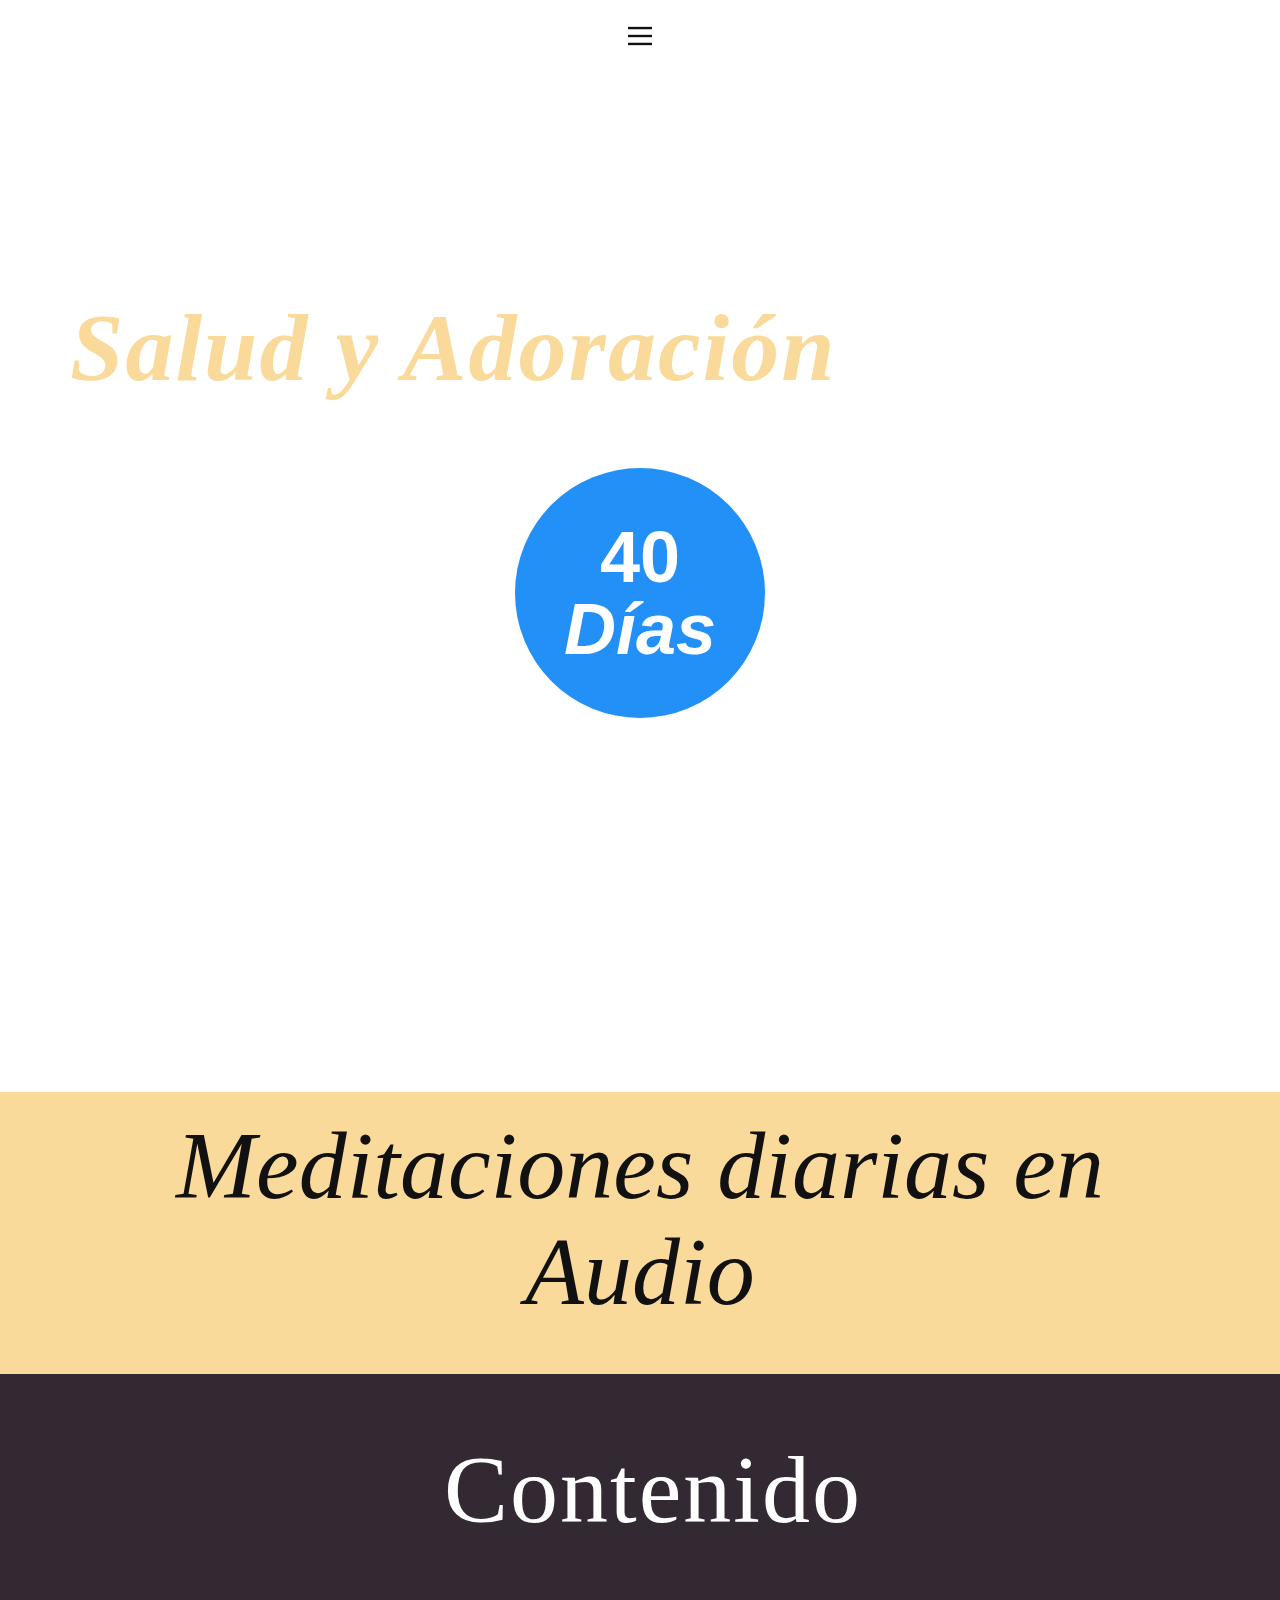
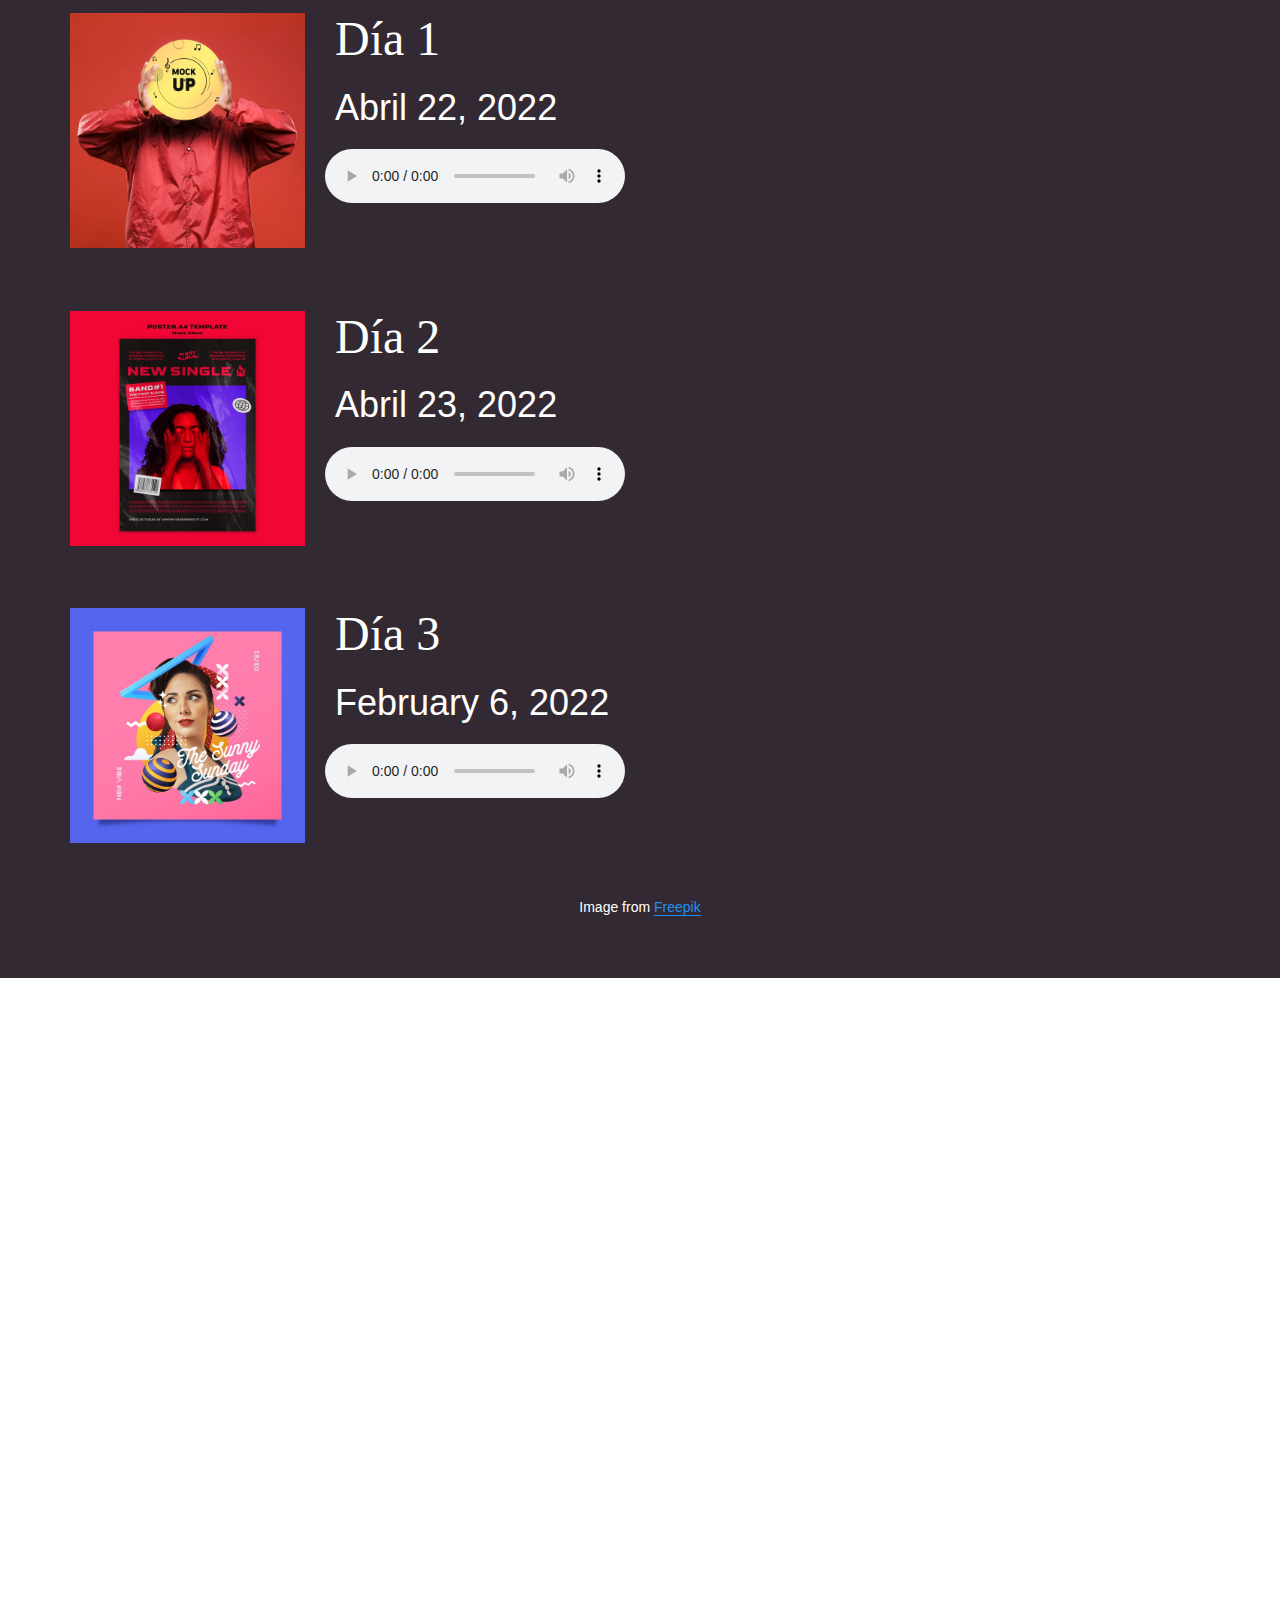
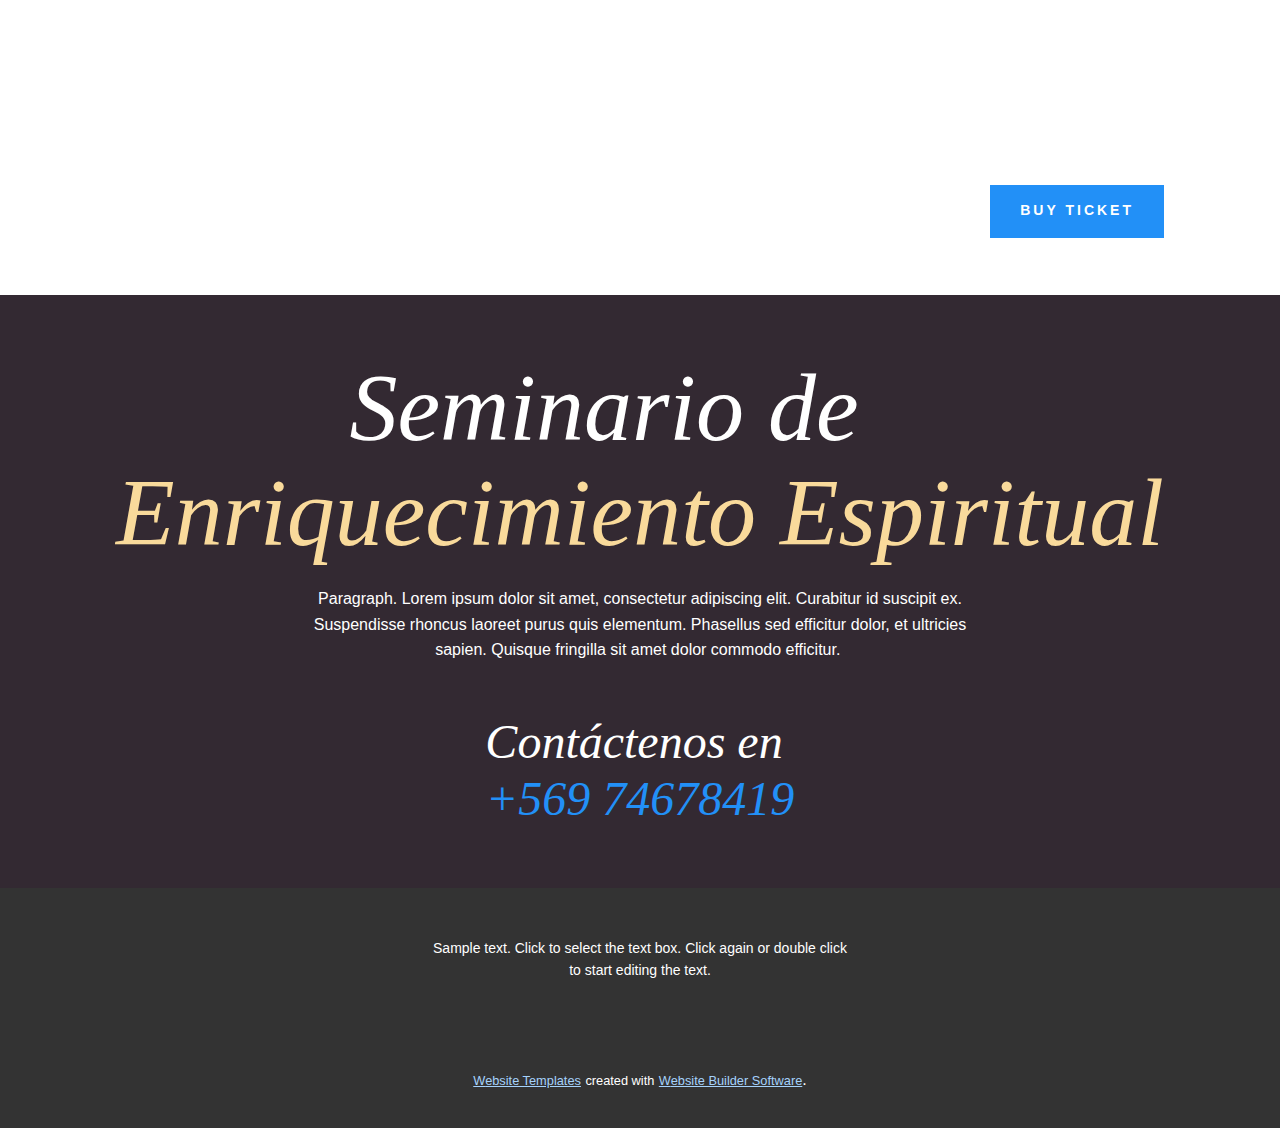
==== index.html @ a323b507 "Rename Casa.html to index.html" ====
<!DOCTYPE html>
<!-- saved from url=(0039)http://iasdrancaguacentral.nicepage.io/ -->
<html style="font-size: 16px;" class="u-responsive-xl"><head><meta http-equiv="Content-Type" content="text/html; charset=UTF-8">
    <meta name="viewport" content="width=device-width, initial-scale=1.0">
    
    <meta name="keywords" content="Global, ​Music, Your club name, dance, Festival, ​Our Night Club, ​ Latests Events, Vatos Locos and Friends Friday 5.26, II Points x Secret Project – May 1st, Jean Pierre’s Wynwood Remix, ​Next Level Entertainment, Themusicshow, ​The best DJ&#39;s and Musicians, ​Tonight Special Party    Booking Available">
    <meta name="description" content="">
    <meta name="page_type" content="np-template-header-footer-from-plugin">
    <title>Casa</title>
    <link rel="stylesheet" href="./Casa_files/nicepage.css" media="screen">
    <script class="u-script" type="text/javascript" src="./Casa_files/jquery-1.9.1.min.js.descarga" defer=""></script>
    <script class="u-script" type="text/javascript" src="./Casa_files/nicepage.js.descarga" defer=""></script>
    <meta name="generator" content="Nicepage 4.9.1, nicepage.com">
    <link id="u-theme-google-font" rel="stylesheet" href="./Casa_files/css">
    <link id="u-page-google-font" rel="stylesheet" href="./Casa_files/css(1)">
    <style class="u-style"> .u-section-2 {
  background-image: url("//images01.nicepage.com/aa62307a2db0bfa86fc85e2f/9cc9d7dafe25545f8286cfce/g99a826127331f43b89269b5fe4433b771d37e6811c696a0da6d4f3b615ff1713dc930e167afc4b4a4bfebe036578fa6def2ad8dc383419afe6f44810f88a5c8a_1280.jpg");
  background-position: 50% 50%;
}
.u-section-2 .u-sheet-1 {
  min-height: 1018px;
}
.u-section-2 .u-text-1 {
  font-size: 3rem;
  line-height: 1;
  letter-spacing: 2px;
  background-image: none;
  font-weight: 700;
  margin: 23px 0 0 417px;
}
.u-section-2 .u-text-2 {
  font-size: 4.5rem;
  line-height: 1;
  font-weight: 700;
  letter-spacing: 2px;
  margin: 46px 600px 0 0;
}
.u-section-2 .u-text-3 {
  font-family: "Abril Fatface";
  font-style: normal;
  font-size: 6rem;
  margin: 39px 217px 0 0;
}
.u-section-2 .u-group-1 {
  width: 250px;
  min-height: 250px;
  margin: 72px auto 0;
}
.u-section-2 .u-container-layout-1 {
  padding: 30px;
}
.u-section-2 .u-text-4 {
  font-size: 4.5rem;
  font-weight: 700;
  line-height: 1;
  margin: 0 auto;
}
.u-section-2 .u-text-5 {
  font-size: 4.5rem;
  width: 540px;
  margin: 39px auto 0;
}
.u-section-2 .u-text-6 {
  font-size: 1.875rem;
  font-weight: 300;
  letter-spacing: 2px;
  text-transform: none;
  font-style: italic;
  margin: 60px 0 0 745px;
}
.u-section-2 .u-text-7 {
  font-style: italic;
  font-weight: 700;
  font-family: "Abril Fatface";
  background-image: none;
  font-size: 1.875rem;
  margin: 23px 0 39px 611px;
}
@media (max-width: 1199px) {
  .u-section-2 .u-sheet-1 {
    min-height: 1159px;
  }
  .u-section-2 .u-text-1 {
    margin-left: 317px;
  }
  .u-section-2 .u-text-2 {
    line-height: 3.75;
    margin-right: 400px;
  }
  .u-section-2 .u-text-3 {
    width: auto;
    margin-right: 54px;
  }
  .u-section-2 .u-group-1 {
    margin-top: 39px;
  }
  .u-section-2 .u-text-5 {
    margin-top: 25px;
  }
  .u-section-2 .u-text-6 {
    width: auto;
    margin-top: 55px;
    margin-left: 645px;
  }
  .u-section-2 .u-text-7 {
    width: auto;
    font-size: 2.25rem;
    margin-top: 11px;
    margin-bottom: 46px;
    margin-left: 411px;
  }
}
@media (max-width: 991px) {
  .u-section-2 .u-sheet-1 {
    min-height: 1194px;
  }
  .u-section-2 .u-text-1 {
    margin-left: 97px;
  }
  .u-section-2 .u-text-2 {
    margin-right: 180px;
  }
  .u-section-2 .u-text-3 {
    margin-top: -64px;
    margin-right: 0;
  }
  .u-section-2 .u-group-1 {
    margin-top: 46px;
  }
  .u-section-2 .u-text-5 {
    margin-top: 35px;
  }
  .u-section-2 .u-text-6 {
    margin-top: 94px;
    margin-left: 535px;
  }
  .u-section-2 .u-text-7 {
    margin-top: 8px;
    margin-bottom: 35px;
    margin-left: 191px;
  }
}
@media (max-width: 767px) {
  .u-section-2 .u-sheet-1 {
    min-height: 1305px;
  }
  .u-section-2 .u-text-1 {
    margin-left: 0;
  }
  .u-section-2 .u-text-2 {
    font-size: 6rem;
    width: auto;
    margin-top: 0;
    margin-right: 0;
  }
  .u-section-2 .u-text-3 {
    font-size: 4.5rem;
    margin-top: 0;
  }
  .u-section-2 .u-group-1 {
    margin-top: 31px;
  }
  .u-section-2 .u-container-layout-1 {
    padding-left: 10px;
    padding-right: 10px;
  }
  .u-section-2 .u-text-5 {
    width: auto;
    margin-top: 31px;
    margin-left: 0;
    margin-right: 0;
  }
  .u-section-2 .u-text-6 {
    margin-top: 91px;
    margin-left: 335px;
  }
  .u-section-2 .u-text-7 {
    margin: 21px 6px 23px;
  }
}
@media (max-width: 575px) {
  .u-section-2 .u-sheet-1 {
    min-height: 838px;
  }
  .u-section-2 .u-text-1 {
    font-size: 1.5rem;
  }
  .u-section-2 .u-text-2 {
    font-size: 3rem;
  }
  .u-section-2 .u-text-3 {
    font-size: 3.75rem;
  }
  .u-section-2 .u-text-5 {
    font-size: 3rem;
  }
  .u-section-2 .u-text-6 {
    font-size: 1.5rem;
    margin-left: 135px;
  }
  .u-section-2 .u-text-7 {
    margin-left: 0;
    margin-right: 0;
    font-size: 1.5rem;
  }
}</style>
    <style class="u-style"> .u-section-3 {
  background-image: none;
}
.u-section-3 .u-sheet-1 {
  min-height: 282px;
}
.u-section-3 .u-text-1 {
  font-family: "Abril Fatface";
  font-size: 6rem;
  font-style: italic;
  margin: 21px 0 50px;
}
@media (max-width: 1199px) {
  .u-section-3 .u-sheet-1 {
    min-height: 252px;
  }
  .u-section-3 .u-text-1 {
    width: auto;
    margin-bottom: 21px;
  }
}
@media (max-width: 991px) {
  .u-section-3 .u-sheet-1 {
    min-height: 233px;
  }
  .u-section-3 .u-text-1 {
    margin-top: 11px;
    margin-bottom: 11px;
  }
}
@media (max-width: 767px) {
  .u-section-3 .u-sheet-1 {
    min-height: 358px;
  }
  .u-section-3 .u-text-1 {
    margin-left: -23px;
    margin-right: -23px;
    margin-bottom: 30px;
  }
}
@media (max-width: 575px) {
  .u-section-3 .u-sheet-1 {
    min-height: 165px;
  }
  .u-section-3 .u-text-1 {
    font-size: 3rem;
    margin: 0 0 7px;
  }
}</style>
    <style class="u-style"> .u-section-4 {
  background-image: none;
}
.u-section-4 .u-sheet-1 {
  min-height: 1051px;
}
.u-section-4 .u-text-1 {
  font-size: 6rem;
  letter-spacing: 2px;
  font-weight: 300;
  font-family: "Abril Fatface";
  margin: 63px 0 0;
}
.u-section-4 .u-list-1 {
  margin-top: 30px;
  margin-bottom: 0;
}
.u-section-4 .u-repeater-1 {
  grid-template-columns: repeat(1, 100%);
  min-height: 883px;
  grid-gap: 10px;
}
.u-section-4 .u-container-layout-1 {
  padding: 22px 30px 22px 0;
}
.u-section-4 .u-image-1 {
  width: 235px;
  height: 235px;
  margin: 8px auto 0 0;
}
.u-section-4 .u-text-2 {
  font-family: "Abril Fatface";
  font-size: 3rem;
  margin: -235px 0 0 265px;
}
.u-section-4 .u-text-3 {
  font-size: 2.25rem;
  margin: 20px 0 0 265px;
}
.u-section-4 .u-custom-html-1 {
  min-height: 66px;
  margin: 20px 10px 0 255px;
}
.u-section-4 .u-container-layout-2 {
  padding: 22px 30px 22px 0;
}
.u-section-4 .u-image-2 {
  width: 235px;
  height: 235px;
  margin: 8px auto 0 0;
}
.u-section-4 .u-text-4 {
  font-family: "Abril Fatface";
  font-size: 3rem;
  margin: -235px 0 0 265px;
}
.u-section-4 .u-text-5 {
  font-size: 2.25rem;
  margin: 20px 0 0 265px;
}
.u-section-4 .u-custom-html-2 {
  min-height: 66px;
  margin: 20px 10px 0 255px;
}
.u-section-4 .u-container-layout-3 {
  padding: 22px 30px 22px 0;
}
.u-section-4 .u-image-3 {
  width: 235px;
  height: 235px;
  margin: 8px auto 0 0;
}
.u-section-4 .u-text-6 {
  font-family: "Abril Fatface";
  font-size: 3rem;
  margin: -235px 0 0 265px;
}
.u-section-4 .u-text-7 {
  font-size: 2.25rem;
  margin: 20px 0 0 265px;
}
.u-section-4 .u-custom-html-3 {
  min-height: 66px;
  margin: 20px 10px 0 255px;
}
.u-section-4 .u-text-8 {
  font-style: normal;
  font-size: 0.875rem;
  margin: 30px 0 60px;
}
.u-section-4 .u-btn-1 {
  border-style: none none solid;
  font-style: normal;
  padding: 0;
}
@media (max-width: 1199px) {
  .u-section-4 .u-list-1 {
    height: auto;
  }
  .u-section-4 .u-repeater-1 {
    grid-template-columns: 100%;
  }
  .u-section-4 .u-text-2 {
    width: auto;
    margin-left: 274px;
  }
  .u-section-4 .u-text-3 {
    width: auto;
    margin-left: 274px;
  }
  .u-section-4 .u-custom-html-1 {
    height: auto;
    margin-right: 0;
    margin-left: 65px;
  }
  .u-section-4 .u-text-4 {
    width: auto;
    margin-left: 274px;
  }
  .u-section-4 .u-text-5 {
    width: auto;
    margin-left: 274px;
  }
  .u-section-4 .u-custom-html-2 {
    margin-right: 0;
    margin-left: 65px;
    height: auto;
  }
  .u-section-4 .u-text-6 {
    width: auto;
    margin-left: 274px;
  }
  .u-section-4 .u-text-7 {
    width: auto;
    margin-left: 274px;
  }
  .u-section-4 .u-custom-html-3 {
    margin-right: 0;
    margin-left: 65px;
    height: auto;
  }
}
@media (max-width: 991px) {
  .u-section-4 .u-sheet-1 {
    min-height: 1183px;
  }
  .u-section-4 .u-text-1 {
    width: auto;
    margin-top: 35px;
  }
  .u-section-4 .u-container-layout-1 {
    padding-left: 0;
  }
  .u-section-4 .u-text-2 {
    margin-left: 263px;
  }
  .u-section-4 .u-text-3 {
    margin-left: 263px;
  }
  .u-section-4 .u-custom-html-1 {
    margin-left: 0;
  }
  .u-section-4 .u-container-layout-2 {
    padding-left: 0;
  }
  .u-section-4 .u-text-4 {
    margin-left: 263px;
  }
  .u-section-4 .u-text-5 {
    margin-left: 263px;
  }
  .u-section-4 .u-custom-html-2 {
    margin-left: 0;
  }
  .u-section-4 .u-container-layout-3 {
    padding-left: 0;
  }
  .u-section-4 .u-text-6 {
    margin-left: 263px;
  }
  .u-section-4 .u-text-7 {
    margin-left: 263px;
  }
  .u-section-4 .u-custom-html-3 {
    margin-left: 0;
  }
}
@media (max-width: 767px) {
  .u-section-4 .u-sheet-1 {
    min-height: 1801px;
  }
  .u-section-4 .u-text-1 {
    font-size: 4.0625rem;
    margin-top: 45px;
  }
  .u-section-4 .u-list-1 {
    margin-top: 15px;
  }
  .u-section-4 .u-container-layout-1 {
    padding-right: 10px;
  }
  .u-section-4 .u-image-1 {
    width: 240px;
    height: 240px;
  }
  .u-section-4 .u-text-2 {
    margin-top: 15px;
    margin-right: auto;
    margin-left: 0;
  }
  .u-section-4 .u-text-3 {
    margin-right: auto;
    margin-left: 0;
  }
  .u-section-4 .u-container-layout-2 {
    padding-right: 10px;
  }
  .u-section-4 .u-image-2 {
    width: 240px;
    height: 240px;
  }
  .u-section-4 .u-text-4 {
    margin-top: 15px;
    margin-right: auto;
    margin-left: 0;
  }
  .u-section-4 .u-text-5 {
    margin-right: auto;
    margin-left: 0;
  }
  .u-section-4 .u-container-layout-3 {
    padding-right: 10px;
  }
  .u-section-4 .u-image-3 {
    width: 240px;
    height: 240px;
  }
  .u-section-4 .u-text-6 {
    margin-top: 15px;
    margin-right: auto;
    margin-left: 0;
  }
  .u-section-4 .u-text-7 {
    margin-right: auto;
    margin-left: 0;
  }
  .u-section-4 .u-text-8 {
    margin-bottom: -69px;
  }
}
@media (max-width: 575px) {
  .u-section-4 .u-sheet-1 {
    min-height: 1900px;
  }
  .u-section-4 .u-text-1 {
    font-size: 3rem;
    margin-top: 51px;
  }
  .u-section-4 .u-text-2 {
    margin-top: 20px;
  }
  .u-section-4 .u-text-3 {
    font-size: 1.5rem;
  }
  .u-section-4 .u-text-4 {
    margin-top: 20px;
  }
  .u-section-4 .u-text-5 {
    font-size: 1.5rem;
  }
  .u-section-4 .u-text-6 {
    margin-top: 20px;
  }
  .u-section-4 .u-text-7 {
    font-size: 1.5rem;
  }
  .u-section-4 .u-text-8 {
    margin-bottom: 30px;
  }
}</style>
    <style class="u-style"> .u-section-5 {
  background-image: url("//images01.nicepage.com/a1389d7bc73adea1e1c1fb7e/28af18dadf4b539687a68b07/pexels-photo-2240771.jpeg");
  background-position: 50% 50%;
}
.u-section-5 .u-sheet-1 {
  min-height: 916px;
}
.u-section-5 .u-group-1 {
  width: 1124px;
  min-height: 665px;
  margin: 200px auto 51px 0;
}
.u-section-5 .u-container-layout-1 {
  padding: 0 30px 6px;
}
.u-section-5 .u-text-1 {
  letter-spacing: 0px;
  font-weight: 600;
  text-transform: none;
  font-size: 1.875rem;
  margin: 0;
}
.u-section-5 .u-text-2 {
  font-family: "Abril Fatface";
  font-size: 12.5rem;
  line-height: 0.8;
  text-transform: none;
  margin: 51px 0 0;
}
.u-section-5 .u-btn-1 {
  text-transform: uppercase;
  letter-spacing: 3px;
  font-size: 0.875rem;
  font-weight: 700;
  border-style: none;
  margin: 40px 0 0 auto;
  padding: 14px 30px 16px;
}
@media (max-width: 1199px) {
  .u-section-5 .u-sheet-1 {
    min-height: 755px;
  }
  .u-section-5 .u-group-1 {
    width: 940px;
  }
}
@media (max-width: 991px) {
  .u-section-5 .u-sheet-1 {
    min-height: 578px;
  }
  .u-section-5 .u-group-1 {
    width: 720px;
  }
  .u-section-5 .u-container-layout-1 {
    padding-top: 0;
  }
}
@media (max-width: 767px) {
  .u-section-5 .u-sheet-1 {
    min-height: 828px;
  }
  .u-section-5 .u-group-1 {
    min-height: 574px;
    margin-bottom: 54px;
    margin-right: initial;
    margin-left: initial;
    width: auto;
  }
  .u-section-5 .u-container-layout-1 {
    padding-left: 10px;
    padding-right: 10px;
  }
  .u-section-5 .u-text-2 {
    font-size: 9.375rem;
  }
}
@media (max-width: 575px) {
  .u-section-5 .u-sheet-1 {
    min-height: 664px;
  }
  .u-section-5 .u-group-1 {
    min-height: 428px;
    margin-bottom: 36px;
    width: auto;
    margin-right: initial;
    margin-left: initial;
  }
  .u-section-5 .u-text-1 {
    font-size: 1.5rem;
  }
  .u-section-5 .u-text-2 {
    font-size: 6rem;
  }
}</style>
    <style class="u-style"> .u-section-6 {
  background-image: none;
}
.u-section-6 .u-sheet-1 {
  min-height: 540px;
}
.u-section-6 .u-text-1 {
  font-family: "Abril Fatface";
  font-size: 6rem;
  font-style: italic;
  margin: 60px 0 0;
}
.u-section-6 .u-text-2 {
  width: 660px;
  margin: 20px auto 0;
}
.u-section-6 .u-text-3 {
  font-family: "Abril Fatface";
  font-size: 3rem;
  width: 756px;
  margin: 50px auto 60px;
}
@media (max-width: 991px) {
  .u-section-6 .u-text-3 {
    width: 720px;
  }
}
@media (max-width: 767px) {
  .u-section-6 .u-text-2 {
    width: 540px;
  }
  .u-section-6 .u-text-3 {
    width: 540px;
  }
}
@media (max-width: 575px) {
  .u-section-6 .u-sheet-1 {
    min-height: 495px;
  }
  .u-section-6 .u-text-1 {
    font-size: 1.5rem;
  }
  .u-section-6 .u-text-2 {
    width: 340px;
  }
  .u-section-6 .u-text-3 {
    font-size: 1.875rem;
    width: 340px;
    margin-bottom: 15px;
  }
}</style>
    
    <script type="application/ld+json">{
		"@context": "http://schema.org",
		"@type": "Organization",
		"name": "IASD Rancagua Central",
		"url": "/"
}</script>
    <meta name="theme-color" content="#2290f7">
    <meta property="og:title" content="Casa">
    <meta property="og:description" content="">
    <meta property="og:type" content="website">
    <link rel="canonical" href="http://iasdrancaguacentral.nicepage.io/">
  
</head>
  <body class="u-body u-xl-mode">
<header class="u-clearfix u-header u-header" id="sec-f2d3"><div class="u-clearfix u-sheet u-sheet-1">
        <nav class="u-align-left u-menu u-menu-dropdown u-offcanvas u-menu-1 u-enable-responsive" data-responsive-from="XL">
          <div class="menu-collapse">
            <a class="u-button-style u-nav-link" href="http://iasdrancaguacentral.nicepage.io/#" style="padding: 4px 0px; font-size: calc(1em + 8px);">
              <svg class="u-svg-link" preserveAspectRatio="xMidYMin slice" viewBox="0 0 302 302" style=""><use xlink:href="#svg-5c50"></use></svg>
              <svg xmlns="http://www.w3.org/2000/svg" xmlns:xlink="http://www.w3.org/1999/xlink" version="1.1" id="svg-5c50" x="0px" y="0px" viewBox="0 0 302 302" style="enable-background:new 0 0 302 302;" xml:space="preserve" class="u-svg-content"><g><rect y="36" width="302" height="30"></rect><rect y="236" width="302" height="30"></rect><rect y="136" width="302" height="30"></rect>
</g><g></g><g></g><g></g><g></g><g></g><g></g><g></g><g></g><g></g><g></g><g></g><g></g><g></g><g></g><g></g></svg>
            </a>
          </div>
          <div class="u-nav-container">
            <ul class="u-nav u-unstyled u-nav-1"><li class="u-nav-item"><a class="u-button-style u-nav-link u-text-active-palette-1-base u-text-hover-palette-2-base active" href="http://iasdrancaguacentral.nicepage.io/Casa.html" data-page-id="1807947" style="padding: 10px 20px;">Casa</a>
</li><li class="u-nav-item"><a class="u-button-style u-nav-link u-text-active-palette-1-base u-text-hover-palette-2-base" href="http://iasdrancaguacentral.nicepage.io/About.html" data-page-id="1807945" style="padding: 10px 20px;">About</a>
</li><li class="u-nav-item"><a class="u-button-style u-nav-link u-text-active-palette-1-base u-text-hover-palette-2-base" href="http://iasdrancaguacentral.nicepage.io/Contact.html" data-page-id="1807946" style="padding: 10px 20px;">Contact</a>
</li></ul>
          </div>
          <div class="u-nav-container-collapse">
            <div class="u-align-center u-black u-container-style u-inner-container-layout u-opacity u-opacity-95 u-sidenav">
              <div class="u-inner-container-layout u-sidenav-overflow">
                <div class="u-menu-close"></div>
                <ul class="u-align-center u-nav u-popupmenu-items u-unstyled u-nav-2"><li class="u-nav-item"><a class="u-button-style u-nav-link active" href="http://iasdrancaguacentral.nicepage.io/Casa.html" data-page-id="1807947" style="padding: 10px 20px;">Casa</a>
</li><li class="u-nav-item"><a class="u-button-style u-nav-link" href="http://iasdrancaguacentral.nicepage.io/About.html" data-page-id="1807945" style="padding: 10px 20px;">About</a>
</li><li class="u-nav-item"><a class="u-button-style u-nav-link" href="http://iasdrancaguacentral.nicepage.io/Contact.html" data-page-id="1807946" style="padding: 10px 20px;">Contact</a>
</li></ul>
              </div>
            </div>
            <div class="u-black u-menu-overlay u-opacity u-opacity-70"></div>
          </div>
        <style class="offcanvas-style">            .u-offcanvas .u-sidenav { flex-basis: 250px !important; }            .u-offcanvas:not(.u-menu-open-right) .u-sidenav { margin-left: -250px; }            .u-offcanvas.u-menu-open-right .u-sidenav { margin-right: -250px; }            @keyframes menu-shift-left    { from { left: 0;        } to { left: 250px;  } }            @keyframes menu-unshift-left  { from { left: 250px;  } to { left: 0;        } }            @keyframes menu-shift-right   { from { right: 0;       } to { right: 250px; } }            @keyframes menu-unshift-right { from { right: 250px; } to { right: 0;       } }            </style></nav>
      </div></header>
    
    <section class="u-align-left u-clearfix u-image u-section-2" id="carousel_54cc" data-image-width="1280" data-image-height="853">
      <div class="u-clearfix u-sheet u-valign-middle-sm u-valign-middle-xs u-sheet-1">
        <h1 class="u-align-right u-text u-text-body-alt-color u-title u-text-1">IASD Rancagua Central</h1>
        <h1 class="u-align-left u-custom-font u-font-oswald u-text u-title u-text-2">Podcast</h1>
        <h1 class="u-align-center-lg u-align-center-md u-align-center-sm u-align-center-xs u-align-left-xl u-custom-font u-text u-title u-text-3">
          <span style="font-style: italic;" class="u-text-palette-3-light-2">Salud y Adoración</span>
          <span style="font-style: italic;"></span>
        </h1>
        <div class="u-align-center u-container-style u-group u-palette-1-base u-shape-circle u-group-1">
          <div class="u-container-layout u-valign-middle u-container-layout-1">
            <h5 class="u-align-center u-text u-text-default u-text-4">40<br>
              <span style="font-style: italic;">Días</span>
            </h5>
          </div>
        </div>
        <h1 class="u-align-center u-custom-font u-font-lobster u-text u-title u-text-5">Intimidad<br>con Dios
        </h1>
        <h2 class="u-align-right u-text u-text-body-alt-color u-text-6">Desde</h2>
        <h3 class="u-align-right u-custom-font u-text u-text-body-alt-color u-text-7">Abril 22 de 2022</h3>
      </div>
    </section>
    <section class="u-align-center u-clearfix u-palette-3-light-2 u-section-3" id="sec-2915">
      <div class="u-clearfix u-sheet u-sheet-1">
        <h2 class="u-custom-font u-text u-text-1"> Meditaciones diarias en Audio</h2>
      </div>
    </section>
    <section class="u-align-center u-clearfix u-palette-5-dark-3 u-section-4" id="carousel_39ce">
      <div class="u-clearfix u-sheet u-sheet-1">
        <h1 class="u-custom-font u-text u-text-1"><span class="u-icon"></span>&nbsp;Contenido
        </h1>
        <div class="u-expanded-width u-list u-list-1">
          <div class="u-repeater u-repeater-1">
            <div class="u-container-style u-list-item u-repeater-item">
              <div class="u-container-layout u-similar-container u-container-layout-1">
                <img src="./Casa_files/front-view-man-holding-vinyl-disk-his-face-music-store-mock-up_23-2148690557.jpg" alt="" class="u-image u-image-default u-preserve-proportions u-image-1" data-image-width="626" data-image-height="626">
                <h2 class="u-custom-font u-text u-text-2">Día 1</h2>
                <h5 class="u-custom-font u-font-pt-sans u-text u-text-3">Abril 22, 2022</h5>
                <div class="u-clearfix u-custom-html u-custom-html-1">
                  <audio controls="">
                    <source src="https://drive.google.com/uc?export=download&amp;id=1fl1R9Z7yDLH6lz6XqLN8GdzASISt2zAP">
                  </audio>
                </div>
              </div>
            </div>
            <div class="u-container-style u-list-item u-repeater-item">
              <div class="u-container-layout u-similar-container u-container-layout-2">
                <img src="./Casa_files/music-album-new-single-template_23-2148879485.jpg" alt="" class="u-image u-image-default u-preserve-proportions u-image-2" data-image-width="626" data-image-height="626">
                <h2 class="u-custom-font u-text u-text-4">Día 2&nbsp;</h2>
                <h5 class="u-custom-font u-font-pt-sans u-text u-text-5">Abril 23, 2022</h5>
                <div class="u-clearfix u-custom-html u-custom-html-2">
                  <audio controls="">
                    <source src="https://drive.google.com/uc?export=download&amp;id=1fl1R9Z7yDLH6lz6XqLN8GdzASISt2zAP">
                  </audio>
                </div>
              </div>
            </div>
            <div class="u-container-style u-list-item u-repeater-item">
              <div class="u-container-layout u-similar-container u-container-layout-3">
                <img src="./Casa_files/square-music-cover-with-vintage-collage_23-2148913436.jpg" alt="" class="u-image u-image-default u-preserve-proportions u-image-3" data-image-width="626" data-image-height="626">
                <h2 class="u-custom-font u-text u-text-6">Día 3</h2>
                <h5 class="u-custom-font u-font-pt-sans u-text u-text-7">February 6, 2022</h5>
                <div class="u-clearfix u-custom-html u-custom-html-3">
                  <audio controls="">
                    <source src="https://drive.google.com/uc?export=download&amp;id=1fl1R9Z7yDLH6lz6XqLN8GdzASISt2zAP">
                  </audio>
                </div>
              </div>
            </div>
          </div>
        </div>
        <p class="u-text u-text-8">Image from <a href="https://www.freepik.com/vectors/music" class="u-active-none u-border-1 u-border-palette-1-base u-btn u-button-link u-button-style u-hover-none u-none u-text-palette-1-base u-btn-1">Freepik</a>
        </p>
      </div>
    </section>
    <section class="u-align-left u-clearfix u-image u-section-5" id="carousel_75eb" data-image-width="1104" data-image-height="1080">
      <div class="u-clearfix u-sheet u-sheet-1">
        <div class="u-align-right u-container-style u-expanded-width-sm u-expanded-width-xs u-group u-group-1">
          <div class="u-container-layout u-container-layout-1">
            <h3 class="u-custom-font u-text u-text-body-alt-color u-text-font u-text-1">Festivals &amp; Shows</h3>
            <h1 class="u-custom-font u-text u-text-body-alt-color u-title u-text-2">
              <a href="https://mim.org/galleries/special-exhibitions/the-electric-guitar-inventing-an-american-icon/" ping="/url?sa=t&amp;source=web&amp;rct=j&amp;url=https://mim.org/galleries/special-exhibitions/the-electric-guitar-inventing-an-american-icon/&amp;ved=2ahUKEwjL-aj21PXlAhWhw6YKHYk3CGIQFjALegQIABAB" style="">The<br>m
              </a>usic<span style="font-style: italic;">
                <br>show
              </span>
              <br>
            </h1>
            <a href="https://nicepage.com/wordpress-website-builder" class="u-border-none u-btn u-button-style u-text-body-alt-color u-btn-1">buy ticket</a>
          </div>
        </div>
      </div>
    </section>
    <section class="u-align-center u-clearfix u-palette-5-dark-3 u-section-6" id="sec-0b57">
      <div class="u-clearfix u-sheet u-sheet-1">
        <h2 class="u-custom-font u-text u-text-1">Seminario de<span style="font-style: italic;">&nbsp;</span>
          <span class="u-text-palette-5-base">&nbsp;<br>
            <span class="u-text-palette-3-light-2">Enriquecimiento Espiritual</span>
          </span>
        </h2>
        <p class="u-text u-text-2"> Paragraph. Lorem ipsum dolor sit amet, consectetur adipiscing elit. Curabitur id suscipit ex. Suspendisse rhoncus laoreet purus quis elementum. Phasellus sed efficitur dolor, et ultricies sapien. Quisque fringilla sit amet dolor commodo efficitur.&nbsp;</p>
        <h3 class="u-custom-font u-text u-text-3">
          <span style="font-style: italic;">Contáctenos en&nbsp;</span>
          <span class="u-text-palette-1-base">
            <br>
            <span style="font-style: italic;">+569 74678419</span>
          </span>
        </h3>
      </div>
    </section>
    
    
<footer class="u-align-center u-clearfix u-footer u-grey-80 u-footer" id="sec-1152"><div class="u-clearfix u-sheet u-sheet-1">
        <p class="u-small-text u-text u-text-variant u-text-1">Sample text. Click to select the text box. Click again or double click to start editing the text.</p>
      </div></footer>
    <section class="u-backlink u-clearfix u-grey-80">
      <a class="u-link" href="https://nicepage.com/website-templates" target="_blank">
        <span>Website Templates</span>
      </a>
      <p class="u-text">
        <span>created with</span>
      </p>
      <a class="u-link" href="https://nicepage.com/" target="_blank">
        <span>Website Builder Software</span>
      </a>. 
    </section>
  
<style>.u-disable-duration * {transition-duration: 0s !important;}</style></body></html>
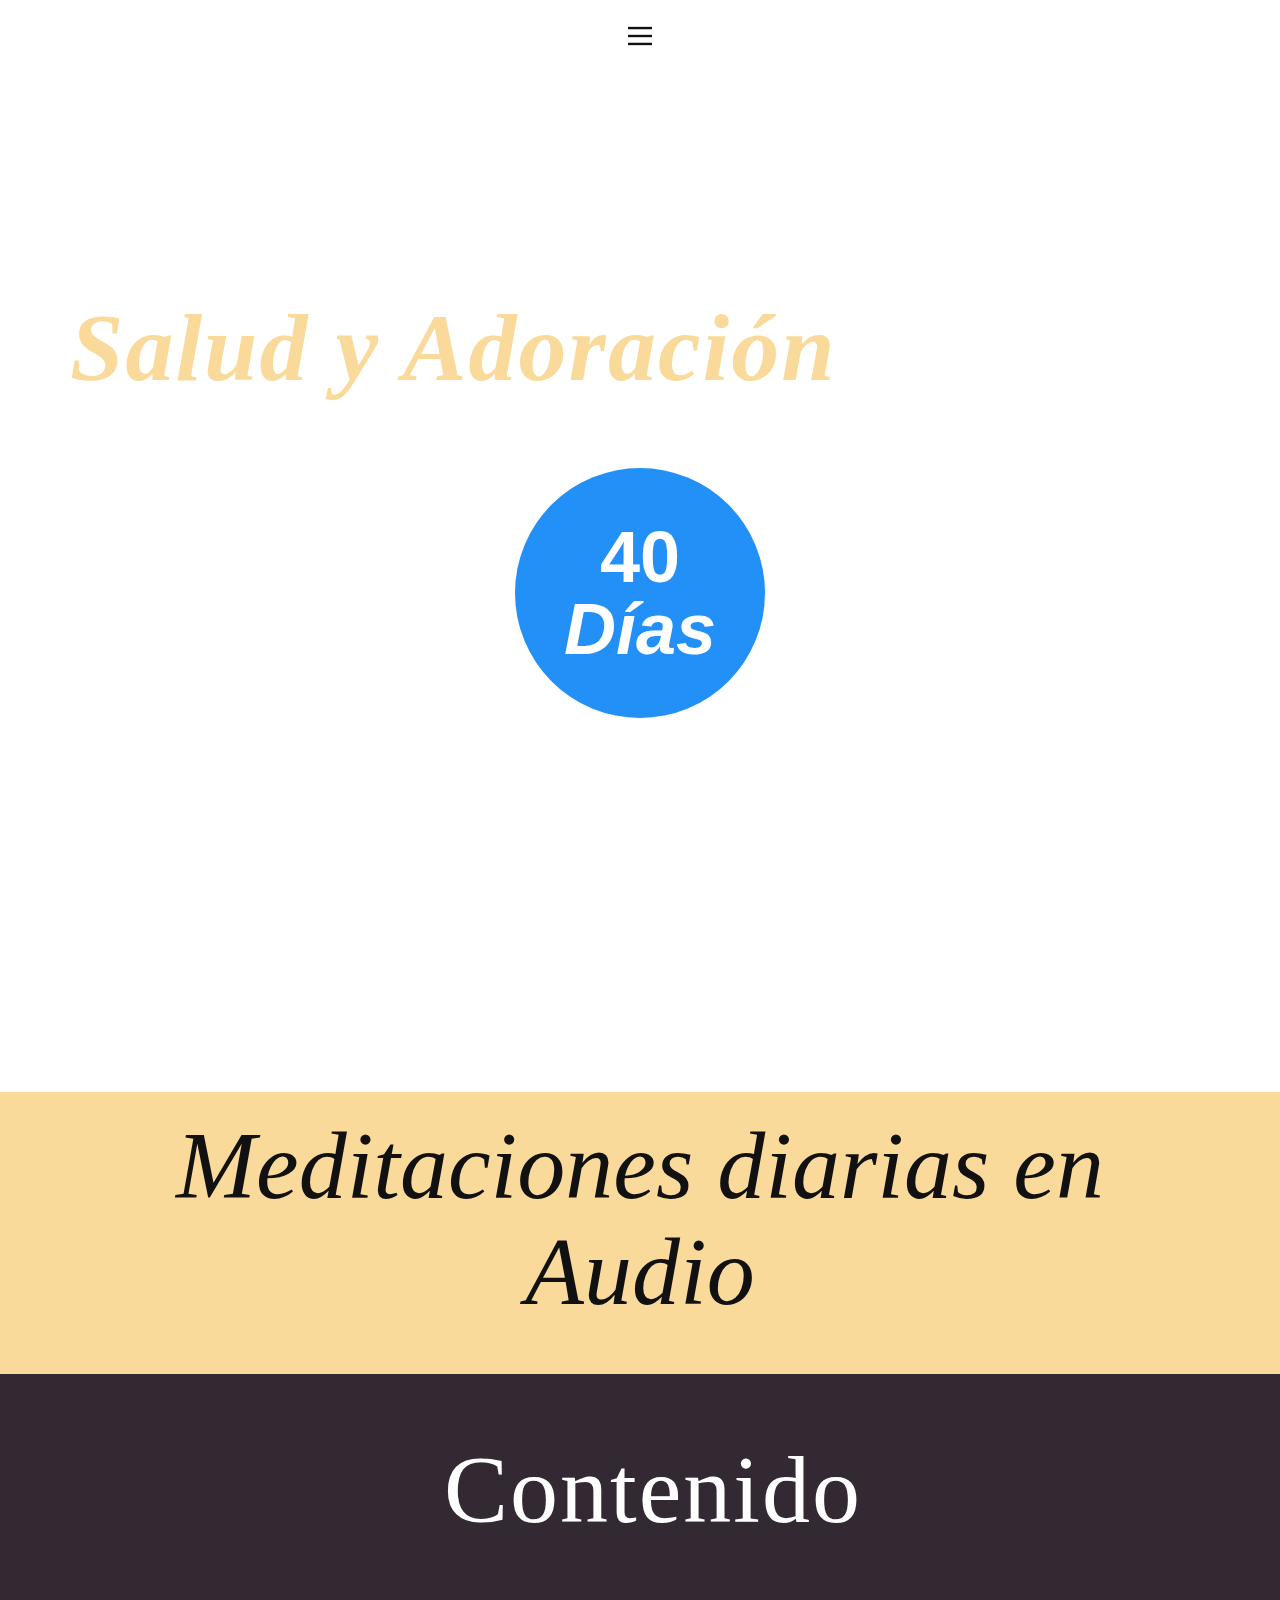
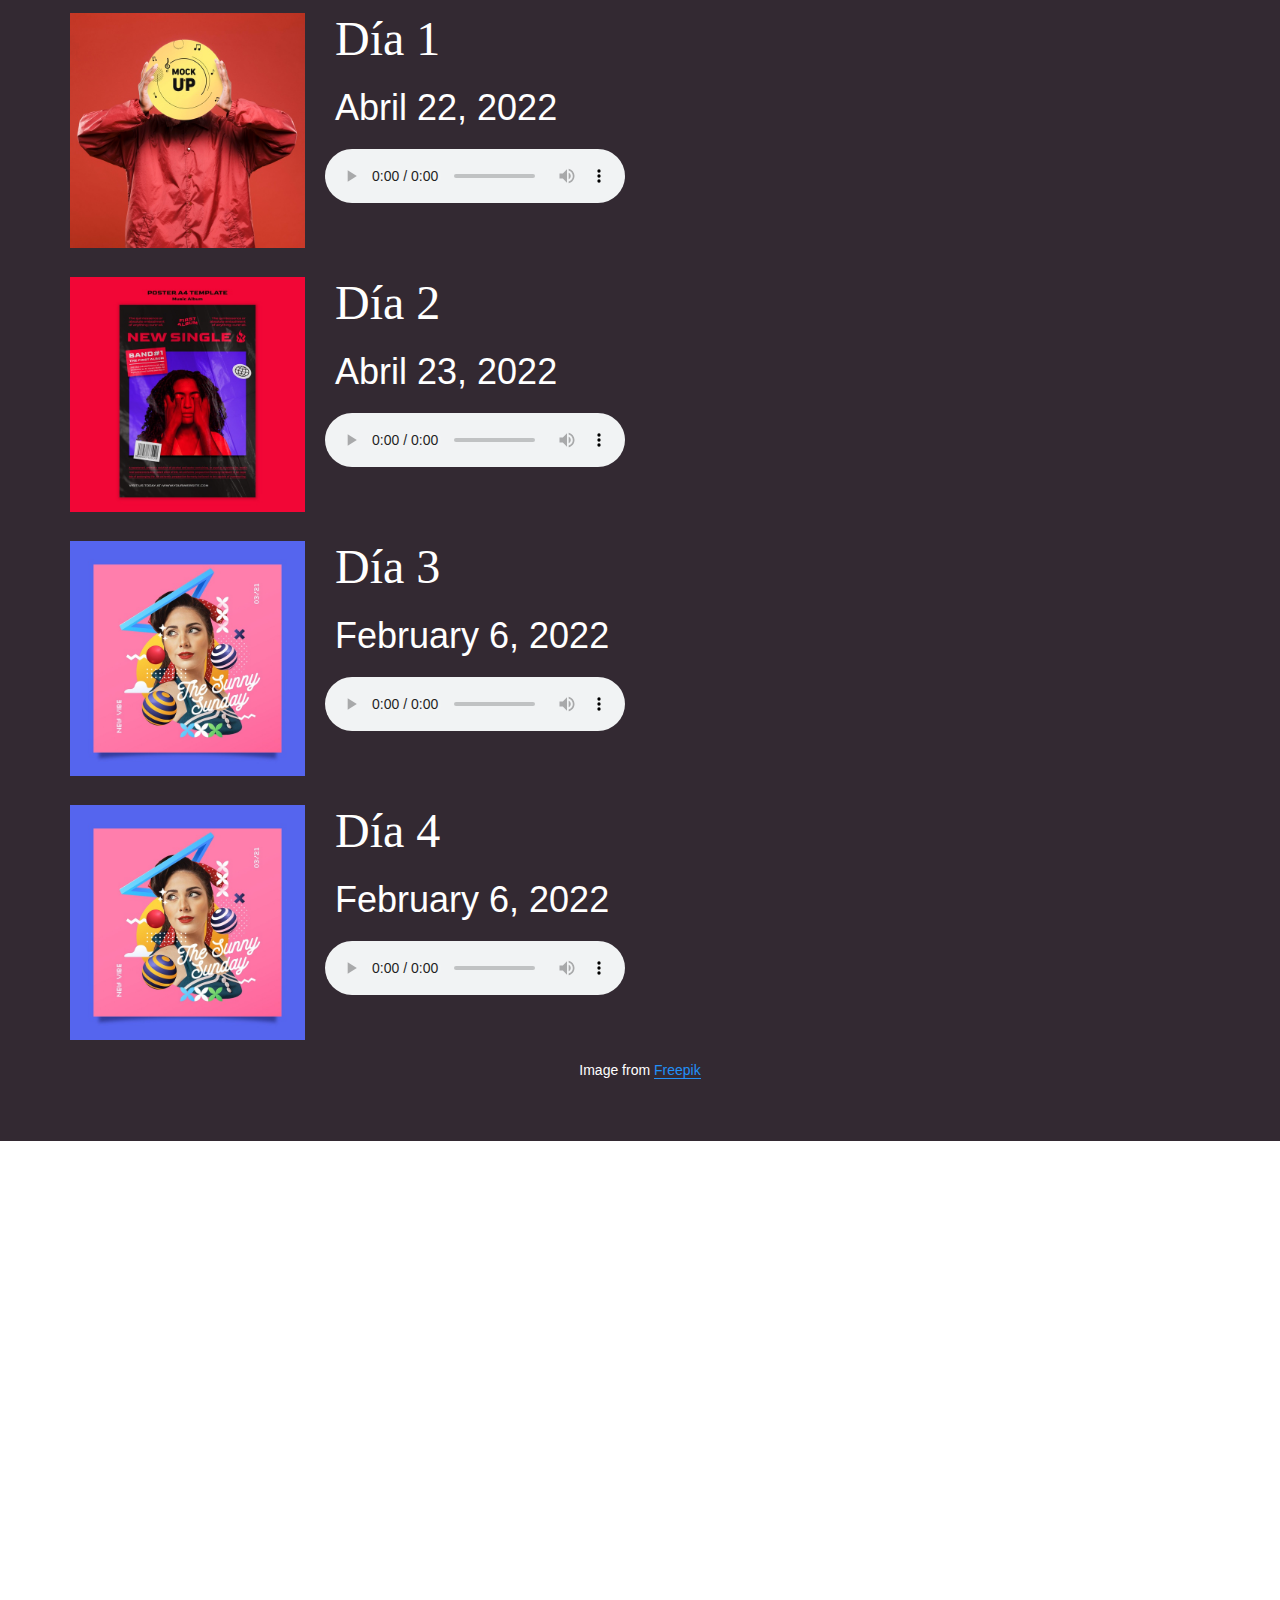
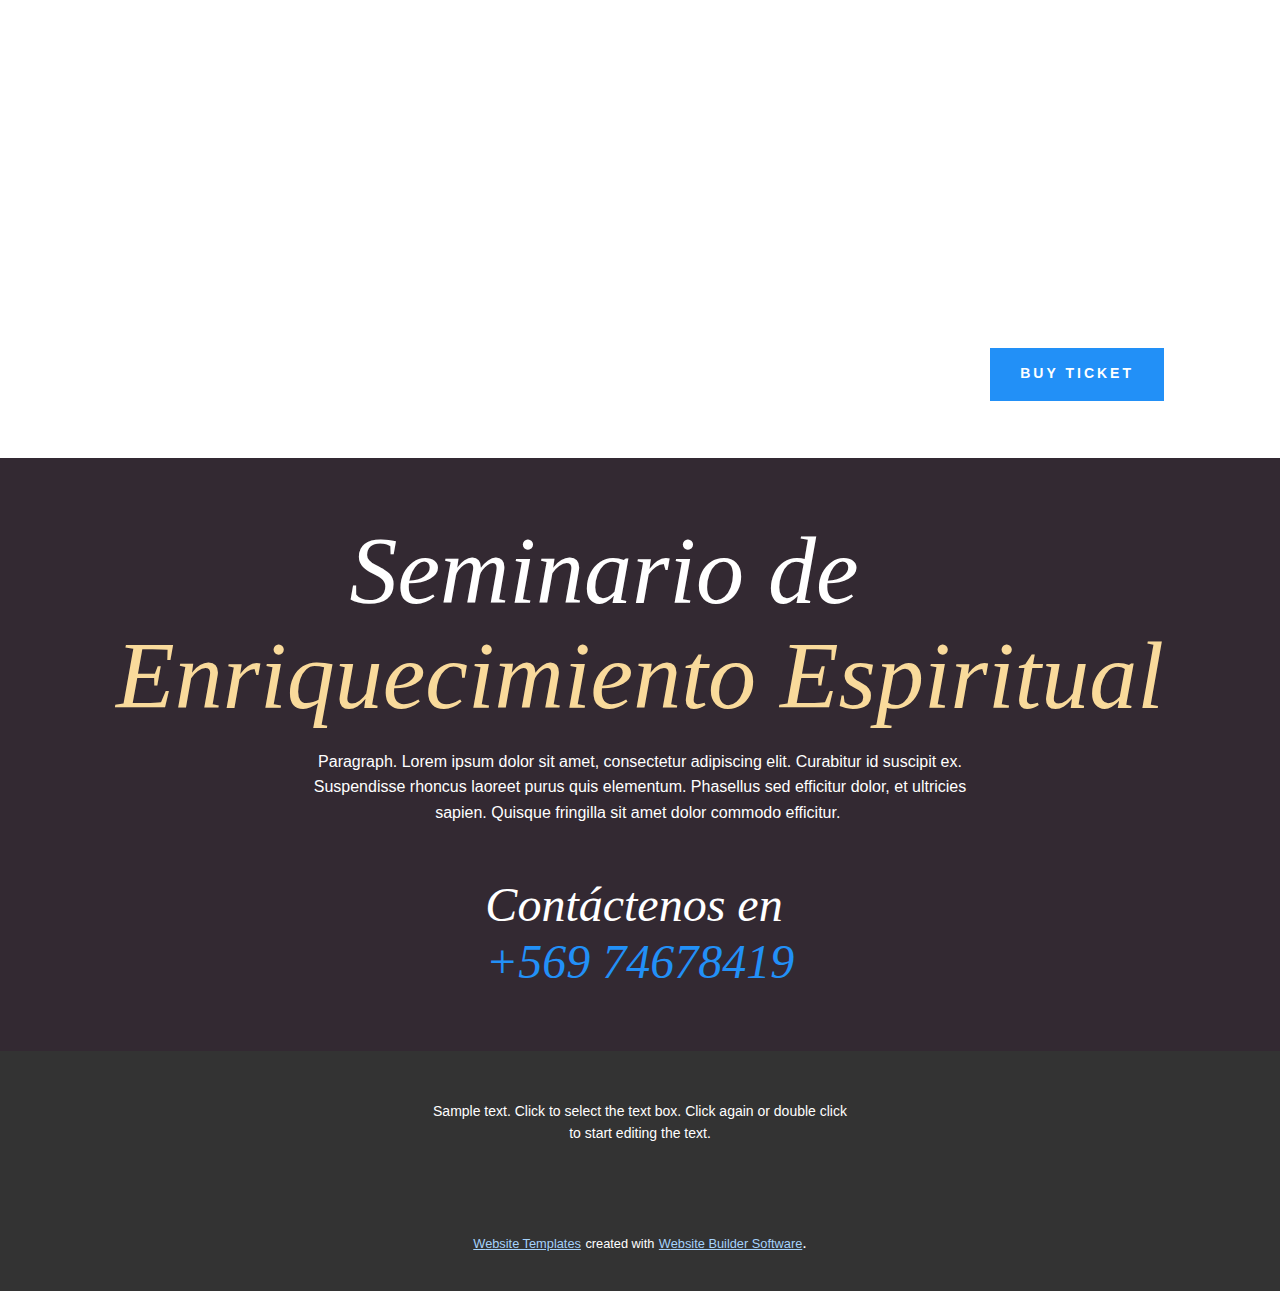
==== commit 72f6f406: "Update index.html" ====
--- a/index.html
+++ b/index.html
@@ -7,12 +7,12 @@
     <meta name="description" content="">
     <meta name="page_type" content="np-template-header-footer-from-plugin">
     <title>Casa</title>
-    <link rel="stylesheet" href="./Casa_files/nicepage.css" media="screen">
-    <script class="u-script" type="text/javascript" src="./Casa_files/jquery-1.9.1.min.js.descarga" defer=""></script>
-    <script class="u-script" type="text/javascript" src="./Casa_files/nicepage.js.descarga" defer=""></script>
+    <link rel="stylesheet" href="./index_files/nicepage.css" media="screen">
+    <script class="u-script" type="text/javascript" src="./index_files/jquery-1.9.1.min.js.descarga" defer=""></script>
+    <script class="u-script" type="text/javascript" src="./index_files/nicepage.js.descarga" defer=""></script>
     <meta name="generator" content="Nicepage 4.9.1, nicepage.com">
-    <link id="u-theme-google-font" rel="stylesheet" href="./Casa_files/css">
-    <link id="u-page-google-font" rel="stylesheet" href="./Casa_files/css(1)">
+    <link id="u-theme-google-font" rel="stylesheet" href="./index_files/css">
+    <link id="u-page-google-font" rel="stylesheet" href="./index_files/css(1)">
     <style class="u-style"> .u-section-2 {
   background-image: url("//images01.nicepage.com/aa62307a2db0bfa86fc85e2f/9cc9d7dafe25545f8286cfce/g99a826127331f43b89269b5fe4433b771d37e6811c696a0da6d4f3b615ff1713dc930e167afc4b4a4bfebe036578fa6def2ad8dc383419afe6f44810f88a5c8a_1280.jpg");
   background-position: 50% 50%;
@@ -708,7 +708,7 @@
 </li><li class="u-nav-item"><a class="u-button-style u-nav-link u-text-active-palette-1-base u-text-hover-palette-2-base" href="http://iasdrancaguacentral.nicepage.io/Contact.html" data-page-id="1807946" style="padding: 10px 20px;">Contact</a>
 </li></ul>
           </div>
-          <div class="u-nav-container-collapse">
+          <div class="u-nav-container-collapse" style="">
             <div class="u-align-center u-black u-container-style u-inner-container-layout u-opacity u-opacity-95 u-sidenav">
               <div class="u-inner-container-layout u-sidenav-overflow">
                 <div class="u-menu-close"></div>
@@ -718,7 +718,7 @@
 </li></ul>
               </div>
             </div>
-            <div class="u-black u-menu-overlay u-opacity u-opacity-70"></div>
+            <div class="u-black u-menu-overlay u-opacity u-opacity-70" style="display: none;"></div>
           </div>
         <style class="offcanvas-style">            .u-offcanvas .u-sidenav { flex-basis: 250px !important; }            .u-offcanvas:not(.u-menu-open-right) .u-sidenav { margin-left: -250px; }            .u-offcanvas.u-menu-open-right .u-sidenav { margin-right: -250px; }            @keyframes menu-shift-left    { from { left: 0;        } to { left: 250px;  } }            @keyframes menu-unshift-left  { from { left: 250px;  } to { left: 0;        } }            @keyframes menu-shift-right   { from { right: 0;       } to { right: 250px; } }            @keyframes menu-unshift-right { from { right: 250px; } to { right: 0;       } }            </style></nav>
       </div></header>
@@ -757,7 +757,7 @@
           <div class="u-repeater u-repeater-1">
             <div class="u-container-style u-list-item u-repeater-item">
               <div class="u-container-layout u-similar-container u-container-layout-1">
-                <img src="./Casa_files/front-view-man-holding-vinyl-disk-his-face-music-store-mock-up_23-2148690557.jpg" alt="" class="u-image u-image-default u-preserve-proportions u-image-1" data-image-width="626" data-image-height="626">
+                <img src="./index_files/front-view-man-holding-vinyl-disk-his-face-music-store-mock-up_23-2148690557.jpg" alt="" class="u-image u-image-default u-preserve-proportions u-image-1" data-image-width="626" data-image-height="626">
                 <h2 class="u-custom-font u-text u-text-2">Día 1</h2>
                 <h5 class="u-custom-font u-font-pt-sans u-text u-text-3">Abril 22, 2022</h5>
                 <div class="u-clearfix u-custom-html u-custom-html-1">
@@ -769,7 +769,7 @@
             </div>
             <div class="u-container-style u-list-item u-repeater-item">
               <div class="u-container-layout u-similar-container u-container-layout-2">
-                <img src="./Casa_files/music-album-new-single-template_23-2148879485.jpg" alt="" class="u-image u-image-default u-preserve-proportions u-image-2" data-image-width="626" data-image-height="626">
+                <img src="./index_files/music-album-new-single-template_23-2148879485.jpg" alt="" class="u-image u-image-default u-preserve-proportions u-image-2" data-image-width="626" data-image-height="626">
                 <h2 class="u-custom-font u-text u-text-4">Día 2&nbsp;</h2>
                 <h5 class="u-custom-font u-font-pt-sans u-text u-text-5">Abril 23, 2022</h5>
                 <div class="u-clearfix u-custom-html u-custom-html-2">
@@ -781,7 +781,7 @@
             </div>
             <div class="u-container-style u-list-item u-repeater-item">
               <div class="u-container-layout u-similar-container u-container-layout-3">
-                <img src="./Casa_files/square-music-cover-with-vintage-collage_23-2148913436.jpg" alt="" class="u-image u-image-default u-preserve-proportions u-image-3" data-image-width="626" data-image-height="626">
+                <img src="./index_files/square-music-cover-with-vintage-collage_23-2148913436.jpg" alt="" class="u-image u-image-default u-preserve-proportions u-image-3" data-image-width="626" data-image-height="626">
                 <h2 class="u-custom-font u-text u-text-6">Día 3</h2>
                 <h5 class="u-custom-font u-font-pt-sans u-text u-text-7">February 6, 2022</h5>
                 <div class="u-clearfix u-custom-html u-custom-html-3">
@@ -791,6 +791,18 @@
                 </div>
               </div>
             </div>
+	    <div class="u-container-style u-list-item u-repeater-item">
+              <div class="u-container-layout u-similar-container u-container-layout-3">
+                <img src="./index_files/square-music-cover-with-vintage-collage_23-2148913436.jpg" alt="" class="u-image u-image-default u-preserve-proportions u-image-3" data-image-width="626" data-image-height="626">
+                <h2 class="u-custom-font u-text u-text-6">Día 4</h2>
+                <h5 class="u-custom-font u-font-pt-sans u-text u-text-7">February 6, 2022</h5>
+                <div class="u-clearfix u-custom-html u-custom-html-3">
+                  <audio controls="">
+                    <source src="https://drive.google.com/uc?export=download&amp;id=1fl1R9Z7yDLH6lz6XqLN8GdzASISt2zAP">
+                  </audio>
+                </div>
+              </div>
+            </div>	  
           </div>
         </div>
         <p class="u-text u-text-8">Image from <a href="https://www.freepik.com/vectors/music" class="u-active-none u-border-1 u-border-palette-1-base u-btn u-button-link u-button-style u-hover-none u-none u-text-palette-1-base u-btn-1">Freepik</a>
--- a/index_files/nicepage.css
+++ b/index_files/nicepage.css
@@ -0,0 +1,36710 @@
+/*begin-commonstyles library*//*!
+ * froala_editor v4.0.6 (https://www.froala.com/wysiwyg-editor)
+ * License https://froala.com/wysiwyg-editor/terms/
+ * Copyright 2014-2021 Froala Labs
+ */
+
+.fr-clearfix::after {
+  clear: both;
+  display: block;
+  content: "";
+  height: 0; }
+
+.fr-hide-by-clipping {
+  position: absolute;
+  width: 1px;
+  height: 1px;
+  padding: 0;
+  margin: -1px;
+  overflow: hidden;
+  clip: rect(0, 0, 0, 0);
+  border: 0; }
+
+.fr-view img.fr-rounded, .fr-view .fr-img-caption.fr-rounded img {
+  border-radius: 10px;
+  -moz-border-radius: 10px;
+  -webkit-border-radius: 10px;
+  -moz-background-clip: padding;
+  -webkit-background-clip: padding-box;
+  background-clip: padding-box; }
+
+.fr-view img.fr-shadow, .fr-view .fr-img-caption.fr-shadow img {
+  -webkit-box-shadow: 10px 10px 5px 0px #cccccc;
+  -moz-box-shadow: 10px 10px 5px 0px #cccccc;
+  box-shadow: 10px 10px 5px 0px #cccccc; }
+
+.fr-view img.fr-bordered, .fr-view .fr-img-caption.fr-bordered img {
+  border: solid 5px #CCC; }
+
+.fr-view img.fr-bordered {
+  -webkit-box-sizing: content-box;
+  -moz-box-sizing: content-box;
+  box-sizing: content-box; }
+
+.fr-view .fr-img-caption.fr-bordered img {
+  -webkit-box-sizing: border-box;
+  -moz-box-sizing: border-box;
+  box-sizing: border-box; }
+
+.fr-view {
+  word-wrap: break-word; }
+  .fr-view span[style~="color:"] a {
+    color: inherit; }
+  .fr-view strong {
+    font-weight: 700; }
+  .fr-view table[border='0'] td:not([class]), .fr-view table[border='0'] th:not([class]), .fr-view table[border='0'] td[class=""], .fr-view table[border='0'] th[class=""] {
+    border-width: 0px; }
+  .fr-view table {
+    border: none;
+    border-collapse: collapse;
+    empty-cells: show;
+    max-width: 100%; }
+    .fr-view table td {
+      min-width: 5px; }
+    .fr-view table.fr-dashed-borders td, .fr-view table.fr-dashed-borders th {
+      border-style: dashed; }
+    .fr-view table.fr-alternate-rows tbody tr:nth-child(2n) {
+      background: whitesmoke; }
+    .fr-view table td, .fr-view table th {
+      border: 1px solid #DDD; }
+      .fr-view table td:empty, .fr-view table th:empty {
+        height: 20px; }
+      .fr-view table td.fr-highlighted, .fr-view table th.fr-highlighted {
+        border: 1px double red; }
+      .fr-view table td.fr-thick, .fr-view table th.fr-thick {
+        border-width: 2px; }
+    .fr-view table th {
+      background: #ececec; }
+  .fr-view hr {
+    clear: both;
+    user-select: none;
+    -o-user-select: none;
+    -moz-user-select: none;
+    -khtml-user-select: none;
+    -webkit-user-select: none;
+    -ms-user-select: none;
+    break-after: always;
+    page-break-after: always; }
+  .fr-view .fr-file {
+    position: relative; }
+    .fr-view .fr-file::after {
+      position: relative;
+      content: "\1F4CE";
+      font-weight: normal; }
+  .fr-view pre {
+    white-space: pre-wrap;
+    word-wrap: break-word;
+    overflow: visible; }
+/*  .fr-view[dir="rtl"] blockquote {
+    border-left: none;
+    border-right: solid 2px #5E35B1;
+    margin-right: 0;
+    padding-right: 5px;
+    padding-left: 0; }
+    .fr-view[dir="rtl"] blockquote blockquote {
+      border-color: #00BCD4; }
+      .fr-view[dir="rtl"] blockquote blockquote blockquote {
+        border-color: #43A047; }
+  .fr-view blockquote {
+    border-left: solid 2px #5E35B1;
+    margin-left: 0;
+    padding-left: 5px;
+    color: #5E35B1; }
+    .fr-view blockquote blockquote {
+      border-color: #00BCD4;
+      color: #00BCD4; }
+      .fr-view blockquote blockquote blockquote {
+        border-color: #43A047;
+        color: #43A047; } */
+  .fr-view span.fr-emoticon {
+    font-weight: normal;
+    font-family: "Apple Color Emoji","Segoe UI Emoji","NotoColorEmoji","Segoe UI Symbol","Android Emoji","EmojiSymbols";
+    display: inline;
+    line-height: 0; }
+    .fr-view span.fr-emoticon.fr-emoticon-img {
+      background-repeat: no-repeat !important;
+      font-size: inherit;
+      height: 1em;
+      width: 1em;
+      min-height: 20px;
+      min-width: 20px;
+      display: inline-block;
+      margin: -.1em .1em .1em;
+      line-height: 1;
+      vertical-align: middle; }
+  .fr-view .fr-text-gray {
+    color: #AAA !important; }
+  .fr-view .fr-text-bordered {
+    border-top: solid 1px #222;
+    border-bottom: solid 1px #222;
+    padding: 10px 0; }
+  .fr-view .fr-text-spaced {
+    letter-spacing: 1px; }
+  .fr-view .fr-text-uppercase {
+    text-transform: uppercase; }
+  .fr-view .fr-class-highlighted {
+    background-color: #ffff00; }
+  .fr-view .fr-class-code {
+    border-color: #cccccc;
+    border-radius: 2px;
+    -moz-border-radius: 2px;
+    -webkit-border-radius: 2px;
+    -moz-background-clip: padding;
+    -webkit-background-clip: padding-box;
+    background-clip: padding-box;
+    background: #f5f5f5;
+    padding: 10px;
+    font-family: "Courier New", Courier, monospace; }
+  .fr-view .fr-class-transparency {
+    opacity: 0.5; }
+  .fr-view img {
+    position: relative;
+    max-width: 100%; }
+    .fr-view img.fr-dib {
+      margin: 10px auto;
+      display: block;
+      float: none;
+      vertical-align: top; }
+      .fr-view img.fr-dib.fr-fil {
+        margin-left: 0;
+        text-align: left; }
+      .fr-view img.fr-dib.fr-fir {
+        margin-right: 0;
+        text-align: right; }
+    .fr-view img.fr-dii {
+      display: inline-block;
+      float: none;
+      vertical-align: bottom;
+      margin-left: 5px;
+      margin-right: 5px;
+      max-width: calc(100% - (2 * 5px)); }
+      .fr-view img.fr-dii.fr-fil {
+        float: left;
+        margin: 10px 15px 10px 0;
+        max-width: calc(100% - 5px); }
+      .fr-view img.fr-dii.fr-fir {
+        float: right;
+        margin: 10px 0 10px 15px;
+        max-width: calc(100% - 5px); }
+  .fr-view span.fr-img-caption {
+    position: relative;
+    max-width: 100%; }
+    .fr-view span.fr-img-caption.fr-dib {
+      margin: 5px auto;
+      display: block;
+      float: none;
+      vertical-align: top; }
+      .fr-view span.fr-img-caption.fr-dib.fr-fil {
+        margin-left: 0;
+        text-align: left; }
+      .fr-view span.fr-img-caption.fr-dib.fr-fir {
+        margin-right: 0;
+        text-align: right; }
+    .fr-view span.fr-img-caption.fr-dii {
+      display: inline-block;
+      float: none;
+      vertical-align: bottom;
+      margin-left: 5px;
+      margin-right: 5px;
+      max-width: calc(100% - (2 * 5px)); }
+      .fr-view span.fr-img-caption.fr-dii.fr-fil {
+        float: left;
+        margin: 5px 5px 5px 0;
+        max-width: calc(100% - 5px); }
+      .fr-view span.fr-img-caption.fr-dii.fr-fir {
+        float: right;
+        margin: 5px 0 5px 5px;
+        max-width: calc(100% - 5px); }
+  .fr-view .fr-video {
+    text-align: center;
+    position: relative; }
+    .fr-view .fr-video.fr-rv {
+      padding-bottom: 56.25%;
+      padding-top: 30px;
+      height: 0;
+      overflow: hidden; }
+      .fr-view .fr-video.fr-rv > iframe, .fr-view .fr-video.fr-rv object, .fr-view .fr-video.fr-rv embed {
+        position: absolute !important;
+        top: 0;
+        left: 0;
+        width: 100%;
+        height: 100%; }
+    .fr-view .fr-video > * {
+      -webkit-box-sizing: content-box;
+      -moz-box-sizing: content-box;
+      box-sizing: content-box;
+      max-width: 100%;
+      border: none; }
+    .fr-view .fr-video.fr-dvb {
+      display: block;
+      clear: both; }
+      .fr-view .fr-video.fr-dvb.fr-fvl {
+        text-align: left; }
+      .fr-view .fr-video.fr-dvb.fr-fvr {
+        text-align: right; }
+    .fr-view .fr-video.fr-dvi {
+      display: inline-block; }
+      .fr-view .fr-video.fr-dvi.fr-fvl {
+        float: left; }
+      .fr-view .fr-video.fr-dvi.fr-fvr {
+        float: right; }
+  .fr-view a.fr-strong {
+    font-weight: 700; }
+  .fr-view a.fr-green {
+    color: green; }
+  .fr-view .fr-img-caption {
+    text-align: center; }
+    .fr-view .fr-img-caption .fr-img-wrap {
+      padding: 0;
+      margin: auto;
+      text-align: center;
+      width: 100%; }
+      .fr-view .fr-img-caption .fr-img-wrap a {
+        display: block; }
+      .fr-view .fr-img-caption .fr-img-wrap img {
+        display: block;
+        margin: auto;
+        width: 100%; }
+      .fr-view .fr-img-caption .fr-img-wrap > span {
+        margin: auto;
+        display: block;
+        padding: 5px 5px 10px;
+        font-size: 14px;
+        font-weight: initial;
+        -webkit-box-sizing: border-box;
+        -moz-box-sizing: border-box;
+        box-sizing: border-box;
+        -webkit-opacity: 0.9;
+        -moz-opacity: 0.9;
+        opacity: 0.9;
+        -ms-filter: "progid:DXImageTransform.Microsoft.Alpha(Opacity=0)";
+        width: 100%;
+        text-align: center; }
+  .fr-view button.fr-rounded, .fr-view input.fr-rounded, .fr-view textarea.fr-rounded {
+    border-radius: 10px;
+    -moz-border-radius: 10px;
+    -webkit-border-radius: 10px;
+    -moz-background-clip: padding;
+    -webkit-background-clip: padding-box;
+    background-clip: padding-box; }
+  .fr-view button.fr-large, .fr-view input.fr-large, .fr-view textarea.fr-large {
+    font-size: 24px; }
+
+/**
+ * Image style.
+ */
+a.fr-view.fr-strong {
+  font-weight: 700; }
+a.fr-view.fr-green {
+  color: green; }
+
+/**
+ * Link style.
+ */
+img.fr-view {
+  position: relative;
+  max-width: 100%; }
+  img.fr-view.fr-dib {
+    margin: 5px auto;
+    display: block;
+    float: none;
+    vertical-align: top; }
+    img.fr-view.fr-dib.fr-fil {
+      margin-left: 0;
+      text-align: left; }
+    img.fr-view.fr-dib.fr-fir {
+      margin-right: 0;
+      text-align: right; }
+  img.fr-view.fr-dii {
+    display: inline-block;
+    float: none;
+    vertical-align: bottom;
+    margin-left: 5px;
+    margin-right: 5px;
+    max-width: calc(100% - (2 * 5px)); }
+    img.fr-view.fr-dii.fr-fil {
+      float: left;
+      margin: 5px 5px 5px 0;
+      max-width: calc(100% - 5px); }
+    img.fr-view.fr-dii.fr-fir {
+      float: right;
+      margin: 5px 0 5px 5px;
+      max-width: calc(100% - 5px); }
+
+span.fr-img-caption.fr-view {
+  position: relative;
+  max-width: 100%; }
+  span.fr-img-caption.fr-view.fr-dib {
+    margin: 5px auto;
+    display: block;
+    float: none;
+    vertical-align: top; }
+    span.fr-img-caption.fr-view.fr-dib.fr-fil {
+      margin-left: 0;
+      text-align: left; }
+    span.fr-img-caption.fr-view.fr-dib.fr-fir {
+      margin-right: 0;
+      text-align: right; }
+  span.fr-img-caption.fr-view.fr-dii {
+    display: inline-block;
+    float: none;
+    vertical-align: bottom;
+    margin-left: 5px;
+    margin-right: 5px;
+    max-width: calc(100% - (2 * 5px)); }
+    span.fr-img-caption.fr-view.fr-dii.fr-fil {
+      float: left;
+      margin: 5px 5px 5px 0;
+      max-width: calc(100% - 5px); }
+    span.fr-img-caption.fr-view.fr-dii.fr-fir {
+      float: right;
+      margin: 5px 0 5px 5px;
+      max-width: calc(100% - 5px); }
+/*end-commonstyles library*/@charset "UTF-8";
+/*! normalize.css v4.1.1 | MIT License | github.com/necolas/normalize.css */
+html {
+  font-family: sans-serif;
+  -ms-text-size-adjust: 100%;
+  -webkit-text-size-adjust: 100%;
+}
+body {
+  margin: 0;
+}
+article,
+aside,
+details,
+figcaption,
+figure,
+footer,
+header,
+main,
+menu,
+nav,
+section,
+summary {
+  display: block;
+}
+audio,
+canvas,
+progress,
+video {
+  display: inline-block;
+}
+audio:not([controls]) {
+  display: none;
+  height: 0;
+}
+progress {
+  vertical-align: baseline;
+}
+template,
+[hidden] {
+  display: none;
+}
+a {
+  background-color: transparent;
+  -webkit-text-decoration-skip: objects;
+}
+a:active,
+a:hover {
+  outline-width: 0;
+}
+abbr[title] {
+  border-bottom: none;
+  text-decoration: underline;
+}
+b,
+strong {
+  font-weight: inherit;
+  font-weight: bold;
+}
+dfn {
+  font-style: italic;
+}
+h1 {
+  font-size: 2em;
+  margin: 0.67em 0;
+}
+mark {
+  background-color: #ff0;
+  color: #000;
+}
+small {
+  font-size: 80%;
+}
+sub,
+sup {
+  font-size: 75%;
+  line-height: 0;
+  position: relative;
+  vertical-align: baseline;
+}
+sub {
+  bottom: -0.25em;
+}
+sup {
+  top: -0.5em;
+}
+img {
+  border-style: none;
+}
+svg:not(:root) {
+  overflow: hidden;
+}
+code,
+kbd,
+pre,
+samp {
+  font-family: monospace,monospace;
+  font-size: 1em;
+}
+hr {
+  box-sizing: content-box;
+  height: 0;
+  overflow: visible;
+}
+button,
+input,
+optgroup,
+select,
+textarea {
+  color: inherit;
+  font: inherit;
+  margin: 0;
+}
+optgroup {
+  font-weight: 700;
+}
+button,
+input {
+  overflow: visible;
+}
+button,
+select {
+  text-transform: none;
+}
+button,
+html [type="button"],
+[type="reset"],
+[type="submit"] {
+  -webkit-appearance: button;
+}
+button::-moz-focus-inner,
+[type="button"]::-moz-focus-inner,
+[type="reset"]::-moz-focus-inner,
+[type="submit"]::-moz-focus-inner {
+  border-style: none;
+  padding: 0;
+}
+button:-moz-focusring,
+[type="button"]:-moz-focusring,
+[type="reset"]:-moz-focusring,
+[type="submit"]:-moz-focusring {
+  outline: 1px dotted ButtonText;
+}
+fieldset {
+  border: 1px solid silver;
+  margin: 0 2px;
+  padding: 0.35em 0.625em 0.75em;
+}
+legend {
+  box-sizing: border-box;
+  color: inherit;
+  display: table;
+  max-width: 100%;
+  padding: 0;
+  white-space: normal;
+}
+textarea {
+  overflow: auto;
+}
+[type="checkbox"],
+[type="radio"] {
+  box-sizing: border-box;
+  padding: 0;
+}
+[type="number"]::-webkit-inner-spin-button,
+[type="number"]::-webkit-outer-spin-button {
+  height: auto;
+}
+[type="search"] {
+  -webkit-appearance: textfield;
+  outline-offset: -2px;
+}
+[type="search"]::-webkit-search-cancel-button,
+[type="search"]::-webkit-search-decoration {
+  -webkit-appearance: none;
+}
+::-webkit-input-placeholder {
+  color: inherit;
+  opacity: 0.54;
+}
+::-webkit-file-upload-button {
+  -webkit-appearance: button;
+  font: inherit;
+}
+ul,
+ol {
+  padding-left: 20px;
+}
+/* Fade effect */
+/* Over effect */
+/* Slide effect */
+/* Over and Slide effect */
+/* Flip Left effect */
+/* Flip Right effect */
+/* Flip Top effect */
+/* Flip Bottom effect */
+/* Wobble Left effect */
+/* Wobble Right effect */
+/* Wobble top effect */
+/* Wobble bottom effect */
+/* Zoom and Rotate Effects */
+/* Utility */
+.u-over-slide {
+  position: absolute;
+  left: 0;
+  top: 0;
+  width: 100%;
+  height: 100%;
+}
+.u-background-effect {
+  overflow: hidden;
+}
+.u-background-effect ~ .u-container-layout {
+  cursor: pointer;
+}
+/* Fade effect */
+.u-effect-fade .u-over-slide {
+  opacity: 0;
+  transition: all 500ms ease;
+}
+.u-effect-fade:hover .u-over-slide,
+.u-effect-fade.u-effect-active .u-over-slide {
+  opacity: 1;
+}
+/* Over effect */
+.u-effect-over-left .u-over-slide {
+  transform: translate(-100%, 0);
+  transition: all 500ms ease;
+}
+.u-effect-over-left:hover .u-over-slide,
+.u-effect-over-left.u-effect-active .u-over-slide {
+  transform: translate(0, 0);
+}
+.u-effect-over-right .u-over-slide {
+  transform: translate(100%, 0);
+  transition: all 500ms ease;
+}
+.u-effect-over-right:hover .u-over-slide,
+.u-effect-over-right.u-effect-active .u-over-slide {
+  transform: translate(0, 0);
+}
+.u-effect-over-top .u-over-slide {
+  transform: translate(0, -100%);
+  transition: all 500ms ease;
+}
+.u-effect-over-top:hover .u-over-slide,
+.u-effect-over-top.u-effect-active .u-over-slide {
+  transform: translate(0, 0);
+}
+.u-effect-over-bottom .u-over-slide {
+  transform: translate(0, 100%);
+  transition: all 500ms ease;
+}
+.u-effect-over-bottom:hover .u-over-slide,
+.u-effect-over-bottom.u-effect-active .u-over-slide {
+  transform: translate(0, 0);
+}
+.u-effect-over-topleft .u-over-slide {
+  transform: translate(-100%, -100%);
+  transition: all 500ms ease;
+}
+.u-effect-over-topleft:hover .u-over-slide,
+.u-effect-over-topleft.u-effect-active .u-over-slide {
+  transform: translate(0, 0);
+}
+.u-effect-over-topright .u-over-slide {
+  transform: translate(100%, -100%);
+  transition: all 500ms ease;
+}
+.u-effect-over-topright:hover .u-over-slide,
+.u-effect-over-topright.u-effect-active .u-over-slide {
+  transform: translate(0, 0);
+}
+.u-effect-over-bottomleft .u-over-slide {
+  transform: translate(-100%, 100%);
+  transition: all 500ms ease;
+}
+.u-effect-over-bottomleft:hover .u-over-slide,
+.u-effect-over-bottomleft.u-effect-active .u-over-slide {
+  transform: translate(0, 0);
+}
+.u-effect-over-bottomright .u-over-slide {
+  transform: translate(100%, 100%);
+  transition: all 500ms ease;
+}
+.u-effect-over-bottomright:hover .u-over-slide,
+.u-effect-over-bottomright.u-effect-active .u-over-slide {
+  transform: translate(0, 0);
+}
+/* Slide effect */
+.u-effect-slide-left .u-over-slide {
+  transform: translate(-100%, 0);
+  transition: all 500ms ease;
+}
+.u-effect-slide-left:hover .u-over-slide,
+.u-effect-slide-left.u-effect-active .u-over-slide {
+  transform: translate(0, 0);
+}
+.u-effect-slide-left .u-back-slide {
+  transition: all 500ms ease;
+}
+.u-effect-slide-left:hover .u-back-slide,
+.u-effect-slide-left.u-effect-active .u-back-slide {
+  transform: translate(100%, 0);
+}
+.u-effect-slide-right .u-over-slide {
+  transform: translate(100%, 0);
+  transition: all 500ms ease;
+}
+.u-effect-slide-right:hover .u-over-slide,
+.u-effect-slide-right.u-effect-active .u-over-slide {
+  transform: translate(0, 0);
+}
+.u-effect-slide-right .u-back-slide {
+  transition: all 500ms ease;
+}
+.u-effect-slide-right:hover .u-back-slide,
+.u-effect-slide-right.u-effect-active .u-back-slide {
+  transform: translate(-100%, 0);
+}
+.u-effect-slide-top .u-over-slide {
+  transform: translate(0, -100%);
+  transition: all 500ms ease;
+}
+.u-effect-slide-top:hover .u-over-slide,
+.u-effect-slide-top.u-effect-active .u-over-slide {
+  transform: translate(0, 0);
+}
+.u-effect-slide-top .u-back-slide {
+  transition: all 500ms ease;
+}
+.u-effect-slide-top:hover .u-back-slide,
+.u-effect-slide-top.u-effect-active .u-back-slide {
+  transform: translate(0, 100%);
+}
+.u-effect-slide-bottom .u-over-slide {
+  transform: translate(0, 100%);
+  transition: all 500ms ease;
+}
+.u-effect-slide-bottom:hover .u-over-slide,
+.u-effect-slide-bottom.u-effect-active .u-over-slide {
+  transform: translate(0, 0);
+}
+.u-effect-slide-bottom .u-back-slide {
+  transition: all 500ms ease;
+}
+.u-effect-slide-bottom:hover .u-back-slide,
+.u-effect-slide-bottom.u-effect-active .u-back-slide {
+  transform: translate(0, -100%);
+}
+.u-effect-slide-topleft .u-over-slide {
+  transform: translate(-100%, -100%);
+  transition: all 500ms ease;
+}
+.u-effect-slide-topleft:hover .u-over-slide,
+.u-effect-slide-topleft.u-effect-active .u-over-slide {
+  transform: translate(0, 0);
+}
+.u-effect-slide-topleft .u-back-slide {
+  transition: all 500ms ease;
+}
+.u-effect-slide-topleft:hover .u-back-slide,
+.u-effect-slide-topleft.u-effect-active .u-back-slide {
+  transform: translate(100%, 100%);
+}
+.u-effect-slide-topright .u-over-slide {
+  transform: translate(100%, -100%);
+  transition: all 500ms ease;
+}
+.u-effect-slide-topright:hover .u-over-slide,
+.u-effect-slide-topright.u-effect-active .u-over-slide {
+  transform: translate(0, 0);
+}
+.u-effect-slide-topright .u-back-slide {
+  transition: all 500ms ease;
+}
+.u-effect-slide-topright:hover .u-back-slide,
+.u-effect-slide-topright.u-effect-active .u-back-slide {
+  transform: translate(-100%, 100%);
+}
+.u-effect-slide-bottomleft .u-over-slide {
+  transform: translate(-100%, 100%);
+  transition: all 500ms ease;
+}
+.u-effect-slide-bottomleft:hover .u-over-slide,
+.u-effect-slide-bottomleft.u-effect-active .u-over-slide {
+  transform: translate(0, 0);
+}
+.u-effect-slide-bottomleft .u-back-slide {
+  transition: all 500ms ease;
+}
+.u-effect-slide-bottomleft:hover .u-back-slide,
+.u-effect-slide-bottomleft.u-effect-active .u-back-slide {
+  transform: translate(100%, -100%);
+}
+.u-effect-slide-bottomright .u-over-slide {
+  transform: translate(100%, 100%);
+  transition: all 500ms ease;
+}
+.u-effect-slide-bottomright:hover .u-over-slide,
+.u-effect-slide-bottomright.u-effect-active .u-over-slide {
+  transform: translate(0, 0);
+}
+.u-effect-slide-bottomright .u-back-slide {
+  transition: all 500ms ease;
+}
+.u-effect-slide-bottomright:hover .u-back-slide,
+.u-effect-slide-bottomright.u-effect-active .u-back-slide {
+  transform: translate(-100%, -100%);
+}
+/* Flip */
+.u-effect-flip-left,
+.u-effect-flip-left .u-slidesWrapper {
+  perspective: 300px;
+}
+.u-effect-flip-left .u-over-slide {
+  opacity: 0;
+  transform: rotateY(180deg);
+  transform-origin: center left;
+  transition: transform 500ms ease, transform-origin 500ms ease, opacity 0ms ease 500ms;
+}
+.u-effect-flip-left:hover .u-over-slide,
+.u-effect-flip-left.u-effect-active .u-over-slide {
+  opacity: 1;
+  transform: rotateY(0deg);
+  transition: transform 500ms ease, transform-origin 500ms ease;
+}
+.u-effect-flip-right,
+.u-effect-flip-right .u-slidesWrapper {
+  perspective: 300px;
+}
+.u-effect-flip-right .u-over-slide {
+  opacity: 0;
+  transform: rotateY(-180deg);
+  transform-origin: center right;
+  transition: transform 500ms ease, transform-origin 500ms ease, opacity 0ms ease 500ms;
+}
+.u-effect-flip-right:hover .u-over-slide,
+.u-effect-flip-right.u-effect-active .u-over-slide {
+  opacity: 1;
+  transform: rotateY(0deg);
+  transition: transform 500ms ease, transform-origin 500ms ease;
+}
+.u-effect-flip-top,
+.u-effect-flip-top .u-slidesWrapper {
+  perspective: 300px;
+}
+.u-effect-flip-top .u-over-slide {
+  opacity: 0;
+  transform: rotateX(-180deg);
+  transform-origin: center top;
+  transition: transform 500ms ease, transform-origin 500ms ease, opacity 0ms ease 500ms;
+}
+.u-effect-flip-top:hover .u-over-slide,
+.u-effect-flip-top.u-effect-active .u-over-slide {
+  opacity: 1;
+  transform: rotateX(0deg);
+  transition: transform 500ms ease, transform-origin 500ms ease;
+}
+.u-effect-flip-bottom,
+.u-effect-flip-bottom .u-slidesWrapper {
+  perspective: 300px;
+}
+.u-effect-flip-bottom .u-over-slide {
+  opacity: 0;
+  transform: rotateX(180deg);
+  transform-origin: center bottom;
+  transition: transform 500ms ease, transform-origin 500ms ease, opacity 0ms ease 500ms;
+}
+.u-effect-flip-bottom:hover .u-over-slide,
+.u-effect-flip-bottom.u-effect-active .u-over-slide {
+  opacity: 1;
+  transform: rotateX(0deg);
+  transition: transform 500ms ease, transform-origin 500ms ease;
+}
+/* Wooble */
+.u-effect-wobble-left,
+.u-effect-wobble-left .u-slidesWrapper {
+  perspective: 300px;
+}
+.u-effect-wobble-left .u-over-slide {
+  opacity: 0;
+  transform: rotateY(130deg);
+  transform-origin: center left;
+  transition: transform 500ms ease, transform-origin 500ms ease, opacity 0ms ease 500ms;
+}
+.u-effect-wobble-left:hover .u-over-slide,
+.u-effect-wobble-left.u-effect-active .u-over-slide {
+  opacity: 1;
+  transform: rotateY(0deg);
+  transform-origin: center right;
+  transition: transform 500ms ease, transform-origin 500ms ease;
+}
+.u-effect-wobble-right,
+.u-effect-wobble-right .u-slidesWrapper {
+  perspective: 300px;
+}
+.u-effect-wobble-right .u-over-slide {
+  opacity: 0;
+  transform: rotateY(-130deg);
+  transform-origin: center right;
+  transition: transform 500ms ease, transform-origin 500ms ease, opacity 0ms ease 500ms;
+}
+.u-effect-wobble-right:hover .u-over-slide,
+.u-effect-wobble-right.u-effect-active .u-over-slide {
+  opacity: 1;
+  transform: rotateY(0deg);
+  transform-origin: center left;
+  transition: transform 500ms ease, transform-origin 500ms ease;
+}
+.u-effect-wobble-top,
+.u-effect-wobble-top .u-slidesWrapper {
+  perspective: 300px;
+}
+.u-effect-wobble-top .u-over-slide {
+  opacity: 0;
+  transform: rotateX(-130deg);
+  transform-origin: center top;
+  transition: transform 500ms ease, transform-origin 500ms ease, opacity 0ms ease 500ms;
+}
+.u-effect-wobble-top:hover .u-over-slide,
+.u-effect-wobble-top.u-effect-active .u-over-slide {
+  opacity: 1;
+  transform: rotateX(0deg);
+  transform-origin: center bottom;
+  transition: transform 500ms ease, transform-origin 500ms ease;
+}
+.u-effect-wobble-bottom,
+.u-effect-wobble-bottom .u-slidesWrapper {
+  perspective: 300px;
+}
+.u-effect-wobble-bottom .u-over-slide {
+  opacity: 0;
+  transform: rotateX(130deg);
+  transform-origin: center bottom;
+  transition: transform 500ms ease, transform-origin 500ms ease, opacity 0ms ease 500ms;
+}
+.u-effect-wobble-bottom:hover .u-over-slide,
+.u-effect-wobble-bottom.u-effect-active .u-over-slide {
+  opacity: 1;
+  transform: rotateX(0deg);
+  transform-origin: center top;
+  transition: transform 500ms ease, transform-origin 500ms ease;
+}
+/* Zoom */
+.u-effect-zoom .u-over-slide {
+  transition: transform 500ms ease;
+  transform: scale(0, 0);
+}
+.u-effect-zoom:hover .u-over-slide,
+.u-effect-zoom.u-effect-active .u-over-slide {
+  transform: scale(1, 1);
+}
+.u-effect-hover-zoom .u-back-slide,
+.u-effect-hover-zoom .u-background-effect-image {
+  transition: transform 500ms ease;
+  transform: scale(1);
+}
+.u-effect-hover-zoom:hover .u-back-slide,
+.u-effect-hover-zoom:hover .u-background-effect-image,
+.u-effect-hover-zoom.u-effect-active .u-back-slide,
+.u-effect-hover-zoom.u-effect-active .u-background-effect-image {
+  transform: scale(var(--effect-scale));
+}
+.u-effect-hover-zoomOut .u-back-slide,
+.u-effect-hover-zoomOut .u-background-effect-image {
+  transition: transform 500ms ease;
+  transform: scale(var(--effect-scale));
+}
+.u-effect-hover-zoomOut:hover .u-back-slide,
+.u-effect-hover-zoomOut:hover .u-background-effect-image,
+.u-effect-hover-zoomOut.u-effect-active .u-back-slide,
+.u-effect-hover-zoomOut.u-effect-active .u-background-effect-image {
+  transform: scale(1);
+}
+.u-effect-hover-liftUp > .u-background-effect {
+  overflow: visible;
+}
+.u-effect-hover-liftUp .u-back-slide,
+.u-effect-hover-liftUp .u-background-effect-image {
+  transition: transform 500ms ease;
+  transform: scale(1);
+}
+.u-effect-hover-liftUp:hover .u-back-slide,
+.u-effect-hover-liftUp.u-effect-active .u-back-slide,
+.u-effect-hover-liftUp:hover .u-background-effect-image,
+.u-effect-hover-liftUp.u-effect-active .u-background-effect-image {
+  transform: scale(var(--effect-scale));
+  z-index: 1;
+}
+.u-effect-hover-liftUp:hover > .u-container-layout {
+  z-index: 2;
+}
+.u-effect-zoom-rotate .u-over-slide {
+  transition: transform 500ms ease;
+  transform: rotate(0deg) scale(0, 0);
+}
+.u-effect-zoom-rotate:hover .u-over-slide,
+.u-effect-zoom-rotate.u-effect-active .u-over-slide {
+  transform: rotate(360deg) scale(1, 1);
+}
+.u-effect-zoom-rotateX .u-over-slide {
+  transition: transform 500ms ease;
+  transform: rotateX(0deg) scale(0, 0);
+}
+.u-effect-zoom-rotateX:hover .u-over-slide,
+.u-effect-zoom-rotateX.u-effect-active .u-over-slide {
+  transform: rotateX(360deg) scale(1, 1);
+}
+.u-effect-zoom-rotateY .u-over-slide {
+  transition: transform 500ms ease;
+  transform: rotateY(0deg) scale(0, 0);
+}
+.u-effect-zoom-rotateY:hover .u-over-slide,
+.u-effect-zoom-rotateY.u-effect-active .u-over-slide {
+  transform: rotateY(360deg) scale(1, 1);
+}
+.u-effect-hover-slide .u-back-image,
+.u-effect-hover-slide .u-background-effect-image {
+  transition-duration: 500ms;
+  transition-timing-function: ease;
+  transition-property: left, right, top, bottom;
+}
+.u-effect-hover-slide .u-effect-hover-slide-direction-right {
+  left: auto;
+}
+.u-effect-hover-slide .u-effect-hover-slide-direction-up {
+  top: auto;
+}
+.u-effect-hover-slide:hover .u-back-image.u-effect-hover-slide-direction-left,
+.u-effect-hover-slide:hover .u-background-effect-image.u-effect-hover-slide-direction-left,
+.u-effect-hover-slide.u-effect-active .u-back-image.u-effect-hover-slide-direction-left,
+.u-effect-hover-slide.u-effect-active .u-background-effect-image.u-effect-hover-slide-direction-left {
+  left: 0 !important;
+}
+.u-effect-hover-slide:hover .u-back-image.u-effect-hover-slide-direction-right,
+.u-effect-hover-slide:hover .u-background-effect-image.u-effect-hover-slide-direction-right,
+.u-effect-hover-slide.u-effect-active .u-back-image.u-effect-hover-slide-direction-right,
+.u-effect-hover-slide.u-effect-active .u-background-effect-image.u-effect-hover-slide-direction-right {
+  right: 0 !important;
+}
+.u-effect-hover-slide:hover .u-back-image.u-effect-hover-slide-direction-up,
+.u-effect-hover-slide:hover .u-background-effect-image.u-effect-hover-slide-direction-up,
+.u-effect-hover-slide.u-effect-active .u-back-image.u-effect-hover-slide-direction-up,
+.u-effect-hover-slide.u-effect-active .u-background-effect-image.u-effect-hover-slide-direction-up {
+  bottom: 0 !important;
+}
+.u-effect-hover-slide:hover .u-back-image.u-effect-hover-slide-direction-down,
+.u-effect-hover-slide:hover .u-background-effect-image.u-effect-hover-slide-direction-down,
+.u-effect-hover-slide.u-effect-active .u-back-image.u-effect-hover-slide-direction-down,
+.u-effect-hover-slide.u-effect-active .u-background-effect-image.u-effect-hover-slide-direction-down {
+  top: 0 !important;
+}
+.u-btn {
+  /*display: inline-block;*/
+  display: table;
+  /*TODO maye need another solution for negative marin*/
+  cursor: pointer;
+  color: inherit;
+  font-size: inherit;
+  font-family: inherit;
+  line-height: inherit;
+  letter-spacing: inherit;
+  text-transform: inherit;
+  font-style: inherit;
+  font-weight: inherit;
+  text-decoration: none;
+  border: 0 none transparent;
+  outline-width: 0;
+  background-color: transparent;
+  margin: 0;
+  -webkit-text-decoration-skip: objects;
+  font-style: initial;
+  white-space: nowrap;
+  -webkit-user-select: none;
+      -ms-user-select: none;
+          user-select: none;
+  vertical-align: middle;
+  text-align: center;
+  padding: 10px 30px;
+  border-radius: 0;
+  align-self: flex-start;
+}
+.u-btn:focus,
+.u-btn:active:focus,
+.u-btn.active:focus {
+  outline: thin dotted;
+  outline: 5px auto -webkit-focus-ring-color;
+  outline-offset: -2px;
+}
+.u-btn:hover,
+.u-btn:focus {
+  text-decoration: none;
+}
+.u-btn:active,
+.u-btn.active {
+  outline: 0;
+  background-image: none;
+}
+.u-btn.disabled,
+.u-btn[disabled] {
+  opacity: 0.6;
+}
+.u-btn-circle {
+  border-radius: 50%;
+}
+.u-btn-rectangle {
+  border-radius: 0 !important;
+}
+.u-text a,
+.u-post-content a,
+.u-tab-item a,
+.u-nav-item a {
+  font-size: inherit;
+  font-family: inherit;
+  line-height: inherit;
+  letter-spacing: inherit;
+  text-transform: inherit;
+}
+.u-text:not(ul):not(ol):not(p):not(.u-post-content):not(.u-block-content):not(.u-product-desc):not(.u-cart-block-content):not(.u-checkout-block-content) a {
+  color: inherit;
+}
+.u-text:not(ul):not(ol):not(p):not(.u-post-content):not(.u-block-content):not(.u-product-desc):not(.u-cart-block-content):not(.u-checkout-block-content) a,
+.u-text:not(ul):not(ol):not(p):not(.u-post-content):not(.u-block-content):not(.u-product-desc):not(.u-cart-block-content):not(.u-checkout-block-content) a:hover {
+  text-decoration: none;
+}
+.u-link,
+a {
+  border-top-width: 0;
+  border-left-width: 0;
+  border-right-width: 0;
+}
+.u-link {
+  display: table;
+  border-style: solid;
+  border-bottom-width: 0;
+  white-space: nowrap;
+  align-self: flex-start;
+}
+.u-link,
+.u-link:hover,
+.u-link:focus {
+  text-decoration: none;
+}
+.u-link:focus,
+.u-link:active:focus,
+.u-link.active:focus {
+  outline: thin dotted;
+  outline: 5px auto -webkit-focus-ring-color;
+  outline-offset: -2px;
+}
+.u-underline,
+.u-underline:hover {
+  text-decoration: underline;
+  border-bottom-width: 0;
+}
+.u-no-underline,
+.u-no-underline:hover {
+  text-decoration: none;
+  border-bottom-width: 0;
+}
+.u-block-content > :first-child,
+.u-product-desc > :first-child,
+.u-product-tab-pane > :first-child,
+.u-post-content > :first-child {
+  margin-top: 0;
+}
+.u-block-content > :last-child,
+.u-product-desc > :last-child,
+.u-product-tab-pane > :last-child,
+.u-post-content > :last-child {
+  margin-bottom: 0;
+}
+.u-block-content p,
+.u-product-desc p,
+.u-product-tab-pane p,
+.u-post-content p {
+  text-decoration: inherit !important;
+  color: inherit !important;
+  font-style: inherit !important;
+  font-size: inherit !important;
+  font-weight: inherit !important;
+  font-family: inherit !important;
+  line-height: inherit !important;
+  letter-spacing: inherit !important;
+  text-transform: inherit !important;
+}
+.u-logo {
+  color: inherit;
+  font-size: inherit;
+  font-family: inherit;
+  line-height: inherit;
+  letter-spacing: inherit;
+  text-transform: inherit;
+  font-style: inherit;
+  font-weight: inherit;
+  text-decoration: none;
+  border: 0 none transparent;
+  outline-width: 0;
+  background-color: transparent;
+  margin: 0;
+  -webkit-text-decoration-skip: objects;
+}
+.u-image.u-logo {
+  display: table;
+  white-space: nowrap;
+}
+.u-image.u-logo img {
+  display: block;
+}
+.u-form-horizontal {
+  display: flex;
+  flex-flow: row;
+  align-items: center;
+  flex-grow: 1;
+}
+.u-input {
+  display: block;
+  width: 100%;
+  padding: 10px 12px;
+  background-image: none;
+  background-clip: padding-box;
+  border: none;
+  border-radius: 3px;
+  transition: border-color ease-in-out 0.15s, box-shadow ease-in-out 0.15s;
+  background-color: transparent;
+  color: inherit;
+  height: auto;
+}
+.u-form-horizontal .u-form-group:not(.u-label-top) label,
+.u-form-horizontal .u-form-group:not(.u-label-top) input,
+.u-form-horizontal .u-form-select-wrapper,
+.u-form-horizontal .u-form-radio-button-wrapper {
+  display: flex;
+  align-items: center;
+  justify-content: center;
+  margin-bottom: 0;
+  flex-grow: 1;
+}
+.u-form-vertical {
+  display: flex;
+  flex-wrap: wrap;
+  align-items: flex-end;
+}
+.u-form-vertical.u-form-spacing-50 {
+  margin-left: -50px;
+  width: calc(100% +  50px);
+}
+.u-form-vertical.u-form-spacing-50 .u-form-group {
+  margin-bottom: 50px;
+  padding-left: 50px;
+}
+.u-form-vertical.u-form-spacing-49 {
+  margin-left: -49px;
+  width: calc(100% +  49px);
+}
+.u-form-vertical.u-form-spacing-49 .u-form-group {
+  margin-bottom: 49px;
+  padding-left: 49px;
+}
+.u-form-vertical.u-form-spacing-48 {
+  margin-left: -48px;
+  width: calc(100% +  48px);
+}
+.u-form-vertical.u-form-spacing-48 .u-form-group {
+  margin-bottom: 48px;
+  padding-left: 48px;
+}
+.u-form-vertical.u-form-spacing-47 {
+  margin-left: -47px;
+  width: calc(100% +  47px);
+}
+.u-form-vertical.u-form-spacing-47 .u-form-group {
+  margin-bottom: 47px;
+  padding-left: 47px;
+}
+.u-form-vertical.u-form-spacing-46 {
+  margin-left: -46px;
+  width: calc(100% +  46px);
+}
+.u-form-vertical.u-form-spacing-46 .u-form-group {
+  margin-bottom: 46px;
+  padding-left: 46px;
+}
+.u-form-vertical.u-form-spacing-45 {
+  margin-left: -45px;
+  width: calc(100% +  45px);
+}
+.u-form-vertical.u-form-spacing-45 .u-form-group {
+  margin-bottom: 45px;
+  padding-left: 45px;
+}
+.u-form-vertical.u-form-spacing-44 {
+  margin-left: -44px;
+  width: calc(100% +  44px);
+}
+.u-form-vertical.u-form-spacing-44 .u-form-group {
+  margin-bottom: 44px;
+  padding-left: 44px;
+}
+.u-form-vertical.u-form-spacing-43 {
+  margin-left: -43px;
+  width: calc(100% +  43px);
+}
+.u-form-vertical.u-form-spacing-43 .u-form-group {
+  margin-bottom: 43px;
+  padding-left: 43px;
+}
+.u-form-vertical.u-form-spacing-42 {
+  margin-left: -42px;
+  width: calc(100% +  42px);
+}
+.u-form-vertical.u-form-spacing-42 .u-form-group {
+  margin-bottom: 42px;
+  padding-left: 42px;
+}
+.u-form-vertical.u-form-spacing-41 {
+  margin-left: -41px;
+  width: calc(100% +  41px);
+}
+.u-form-vertical.u-form-spacing-41 .u-form-group {
+  margin-bottom: 41px;
+  padding-left: 41px;
+}
+.u-form-vertical.u-form-spacing-40 {
+  margin-left: -40px;
+  width: calc(100% +  40px);
+}
+.u-form-vertical.u-form-spacing-40 .u-form-group {
+  margin-bottom: 40px;
+  padding-left: 40px;
+}
+.u-form-vertical.u-form-spacing-39 {
+  margin-left: -39px;
+  width: calc(100% +  39px);
+}
+.u-form-vertical.u-form-spacing-39 .u-form-group {
+  margin-bottom: 39px;
+  padding-left: 39px;
+}
+.u-form-vertical.u-form-spacing-38 {
+  margin-left: -38px;
+  width: calc(100% +  38px);
+}
+.u-form-vertical.u-form-spacing-38 .u-form-group {
+  margin-bottom: 38px;
+  padding-left: 38px;
+}
+.u-form-vertical.u-form-spacing-37 {
+  margin-left: -37px;
+  width: calc(100% +  37px);
+}
+.u-form-vertical.u-form-spacing-37 .u-form-group {
+  margin-bottom: 37px;
+  padding-left: 37px;
+}
+.u-form-vertical.u-form-spacing-36 {
+  margin-left: -36px;
+  width: calc(100% +  36px);
+}
+.u-form-vertical.u-form-spacing-36 .u-form-group {
+  margin-bottom: 36px;
+  padding-left: 36px;
+}
+.u-form-vertical.u-form-spacing-35 {
+  margin-left: -35px;
+  width: calc(100% +  35px);
+}
+.u-form-vertical.u-form-spacing-35 .u-form-group {
+  margin-bottom: 35px;
+  padding-left: 35px;
+}
+.u-form-vertical.u-form-spacing-34 {
+  margin-left: -34px;
+  width: calc(100% +  34px);
+}
+.u-form-vertical.u-form-spacing-34 .u-form-group {
+  margin-bottom: 34px;
+  padding-left: 34px;
+}
+.u-form-vertical.u-form-spacing-33 {
+  margin-left: -33px;
+  width: calc(100% +  33px);
+}
+.u-form-vertical.u-form-spacing-33 .u-form-group {
+  margin-bottom: 33px;
+  padding-left: 33px;
+}
+.u-form-vertical.u-form-spacing-32 {
+  margin-left: -32px;
+  width: calc(100% +  32px);
+}
+.u-form-vertical.u-form-spacing-32 .u-form-group {
+  margin-bottom: 32px;
+  padding-left: 32px;
+}
+.u-form-vertical.u-form-spacing-31 {
+  margin-left: -31px;
+  width: calc(100% +  31px);
+}
+.u-form-vertical.u-form-spacing-31 .u-form-group {
+  margin-bottom: 31px;
+  padding-left: 31px;
+}
+.u-form-vertical.u-form-spacing-30 {
+  margin-left: -30px;
+  width: calc(100% +  30px);
+}
+.u-form-vertical.u-form-spacing-30 .u-form-group {
+  margin-bottom: 30px;
+  padding-left: 30px;
+}
+.u-form-vertical.u-form-spacing-29 {
+  margin-left: -29px;
+  width: calc(100% +  29px);
+}
+.u-form-vertical.u-form-spacing-29 .u-form-group {
+  margin-bottom: 29px;
+  padding-left: 29px;
+}
+.u-form-vertical.u-form-spacing-28 {
+  margin-left: -28px;
+  width: calc(100% +  28px);
+}
+.u-form-vertical.u-form-spacing-28 .u-form-group {
+  margin-bottom: 28px;
+  padding-left: 28px;
+}
+.u-form-vertical.u-form-spacing-27 {
+  margin-left: -27px;
+  width: calc(100% +  27px);
+}
+.u-form-vertical.u-form-spacing-27 .u-form-group {
+  margin-bottom: 27px;
+  padding-left: 27px;
+}
+.u-form-vertical.u-form-spacing-26 {
+  margin-left: -26px;
+  width: calc(100% +  26px);
+}
+.u-form-vertical.u-form-spacing-26 .u-form-group {
+  margin-bottom: 26px;
+  padding-left: 26px;
+}
+.u-form-vertical.u-form-spacing-25 {
+  margin-left: -25px;
+  width: calc(100% +  25px);
+}
+.u-form-vertical.u-form-spacing-25 .u-form-group {
+  margin-bottom: 25px;
+  padding-left: 25px;
+}
+.u-form-vertical.u-form-spacing-24 {
+  margin-left: -24px;
+  width: calc(100% +  24px);
+}
+.u-form-vertical.u-form-spacing-24 .u-form-group {
+  margin-bottom: 24px;
+  padding-left: 24px;
+}
+.u-form-vertical.u-form-spacing-23 {
+  margin-left: -23px;
+  width: calc(100% +  23px);
+}
+.u-form-vertical.u-form-spacing-23 .u-form-group {
+  margin-bottom: 23px;
+  padding-left: 23px;
+}
+.u-form-vertical.u-form-spacing-22 {
+  margin-left: -22px;
+  width: calc(100% +  22px);
+}
+.u-form-vertical.u-form-spacing-22 .u-form-group {
+  margin-bottom: 22px;
+  padding-left: 22px;
+}
+.u-form-vertical.u-form-spacing-21 {
+  margin-left: -21px;
+  width: calc(100% +  21px);
+}
+.u-form-vertical.u-form-spacing-21 .u-form-group {
+  margin-bottom: 21px;
+  padding-left: 21px;
+}
+.u-form-vertical.u-form-spacing-20 {
+  margin-left: -20px;
+  width: calc(100% +  20px);
+}
+.u-form-vertical.u-form-spacing-20 .u-form-group {
+  margin-bottom: 20px;
+  padding-left: 20px;
+}
+.u-form-vertical.u-form-spacing-19 {
+  margin-left: -19px;
+  width: calc(100% +  19px);
+}
+.u-form-vertical.u-form-spacing-19 .u-form-group {
+  margin-bottom: 19px;
+  padding-left: 19px;
+}
+.u-form-vertical.u-form-spacing-18 {
+  margin-left: -18px;
+  width: calc(100% +  18px);
+}
+.u-form-vertical.u-form-spacing-18 .u-form-group {
+  margin-bottom: 18px;
+  padding-left: 18px;
+}
+.u-form-vertical.u-form-spacing-17 {
+  margin-left: -17px;
+  width: calc(100% +  17px);
+}
+.u-form-vertical.u-form-spacing-17 .u-form-group {
+  margin-bottom: 17px;
+  padding-left: 17px;
+}
+.u-form-vertical.u-form-spacing-16 {
+  margin-left: -16px;
+  width: calc(100% +  16px);
+}
+.u-form-vertical.u-form-spacing-16 .u-form-group {
+  margin-bottom: 16px;
+  padding-left: 16px;
+}
+.u-form-vertical.u-form-spacing-15 {
+  margin-left: -15px;
+  width: calc(100% +  15px);
+}
+.u-form-vertical.u-form-spacing-15 .u-form-group {
+  margin-bottom: 15px;
+  padding-left: 15px;
+}
+.u-form-vertical.u-form-spacing-14 {
+  margin-left: -14px;
+  width: calc(100% +  14px);
+}
+.u-form-vertical.u-form-spacing-14 .u-form-group {
+  margin-bottom: 14px;
+  padding-left: 14px;
+}
+.u-form-vertical.u-form-spacing-13 {
+  margin-left: -13px;
+  width: calc(100% +  13px);
+}
+.u-form-vertical.u-form-spacing-13 .u-form-group {
+  margin-bottom: 13px;
+  padding-left: 13px;
+}
+.u-form-vertical.u-form-spacing-12 {
+  margin-left: -12px;
+  width: calc(100% +  12px);
+}
+.u-form-vertical.u-form-spacing-12 .u-form-group {
+  margin-bottom: 12px;
+  padding-left: 12px;
+}
+.u-form-vertical.u-form-spacing-11 {
+  margin-left: -11px;
+  width: calc(100% +  11px);
+}
+.u-form-vertical.u-form-spacing-11 .u-form-group {
+  margin-bottom: 11px;
+  padding-left: 11px;
+}
+.u-form-vertical.u-form-spacing-10 {
+  margin-left: -10px;
+  width: calc(100% +  10px);
+}
+.u-form-vertical.u-form-spacing-10 .u-form-group {
+  margin-bottom: 10px;
+  padding-left: 10px;
+}
+.u-form-vertical.u-form-spacing-9 {
+  margin-left: -9px;
+  width: calc(100% +  9px);
+}
+.u-form-vertical.u-form-spacing-9 .u-form-group {
+  margin-bottom: 9px;
+  padding-left: 9px;
+}
+.u-form-vertical.u-form-spacing-8 {
+  margin-left: -8px;
+  width: calc(100% +  8px);
+}
+.u-form-vertical.u-form-spacing-8 .u-form-group {
+  margin-bottom: 8px;
+  padding-left: 8px;
+}
+.u-form-vertical.u-form-spacing-7 {
+  margin-left: -7px;
+  width: calc(100% +  7px);
+}
+.u-form-vertical.u-form-spacing-7 .u-form-group {
+  margin-bottom: 7px;
+  padding-left: 7px;
+}
+.u-form-vertical.u-form-spacing-6 {
+  margin-left: -6px;
+  width: calc(100% +  6px);
+}
+.u-form-vertical.u-form-spacing-6 .u-form-group {
+  margin-bottom: 6px;
+  padding-left: 6px;
+}
+.u-form-vertical.u-form-spacing-5 {
+  margin-left: -5px;
+  width: calc(100% +  5px);
+}
+.u-form-vertical.u-form-spacing-5 .u-form-group {
+  margin-bottom: 5px;
+  padding-left: 5px;
+}
+.u-form-vertical.u-form-spacing-4 {
+  margin-left: -4px;
+  width: calc(100% +  4px);
+}
+.u-form-vertical.u-form-spacing-4 .u-form-group {
+  margin-bottom: 4px;
+  padding-left: 4px;
+}
+.u-form-vertical.u-form-spacing-3 {
+  margin-left: -3px;
+  width: calc(100% +  3px);
+}
+.u-form-vertical.u-form-spacing-3 .u-form-group {
+  margin-bottom: 3px;
+  padding-left: 3px;
+}
+.u-form-vertical.u-form-spacing-2 {
+  margin-left: -2px;
+  width: calc(100% +  2px);
+}
+.u-form-vertical.u-form-spacing-2 .u-form-group {
+  margin-bottom: 2px;
+  padding-left: 2px;
+}
+.u-form-vertical.u-form-spacing-1 {
+  margin-left: -1px;
+  width: calc(100% +  1px);
+}
+.u-form-vertical.u-form-spacing-1 .u-form-group {
+  margin-bottom: 1px;
+  padding-left: 1px;
+}
+.u-form-vertical.u-form-spacing-0 {
+  margin-left: 0px;
+  width: calc(100% +  0px);
+}
+.u-form-vertical.u-form-spacing-0 .u-form-group {
+  margin-bottom: 0px;
+  padding-left: 0px;
+}
+.u-form-vertical .u-form-group {
+  width: 100%;
+}
+.u-form-vertical .u-label-left {
+  display: flex;
+}
+.u-form-vertical .u-label-left label {
+  flex: none;
+  width: 100px;
+}
+.u-form-vertical .u-label-left label + input,
+.u-form-vertical .u-label-left label + textarea {
+  flex-grow: 1;
+}
+.u-form-vertical .u-form-submit.u-label-left label {
+  pointer-events: none;
+}
+.u-form-vertical .u-form-submit.u-label-left .u-btn-submit {
+  pointer-events: auto;
+}
+.u-form-vertical .u-form-partition-factor-10 {
+  width: 10%;
+}
+.u-form-vertical .u-form-partition-factor-9 {
+  width: 11.11111111%;
+}
+.u-form-vertical .u-form-partition-factor-8 {
+  width: 12.5%;
+}
+.u-form-vertical .u-form-partition-factor-7 {
+  width: 14.28571429%;
+}
+.u-form-vertical .u-form-partition-factor-6 {
+  width: 16.66666667%;
+}
+.u-form-vertical .u-form-partition-factor-5 {
+  width: 20%;
+}
+.u-form-vertical .u-form-partition-factor-4 {
+  width: 25%;
+}
+.u-form-vertical .u-form-partition-factor-3 {
+  width: 33.33333333%;
+}
+.u-form-vertical .u-form-partition-factor-2 {
+  width: 50%;
+}
+.u-form-vertical .u-form-partition-factor-1 {
+  width: 100%;
+}
+@media (max-width: 575px) {
+  .u-form-vertical .u-form-group {
+    width: 100%;
+  }
+}
+.u-form-horizontal .u-form-group:not(.u-label-top) {
+  display: flex;
+  flex: 0 0 auto;
+  flex-flow: row nowrap;
+  align-items: center;
+  margin-bottom: 0;
+  flex-grow: 1;
+}
+.u-form-horizontal .u-form-submit {
+  display: flex;
+  flex-grow: 0 !important;
+}
+.u-form-horizontal .u-form-group.u-label-top.u-form-submit {
+  align-self: flex-end;
+}
+.u-form-horizontal .u-form-group:not(.u-label-top) label {
+  display: flex;
+  flex-grow: 0;
+  margin-right: 10px;
+}
+.u-form-horizontal .u-form-group:not(.u-label-top) .u-input {
+  display: flex;
+  width: 0;
+  vertical-align: middle;
+  flex-grow: 1;
+  flex-shrink: 1;
+  min-width: 0px;
+}
+.u-label-none label {
+  display: none !important;
+}
+.u-form-horizontal .input-group {
+  width: auto;
+}
+.u-form-control-hidden {
+  display: none !important;
+}
+.u-form-horizontal .u-btn-submit,
+.u-form-vertical .u-btn-submit {
+  margin-top: 1px;
+  margin-bottom: 1px;
+  position: relative;
+}
+.u-form-horizontal .u-form-group:not(.u-label-top) {
+  flex-shrink: 1;
+  min-width: 0;
+}
+/* ********  spacing ******** */
+.u-form-horizontal.u-form-spacing-50 .u-form-group {
+  margin-right: 50px;
+}
+.u-form-horizontal.u-form-spacing-49 .u-form-group {
+  margin-right: 49px;
+}
+.u-form-horizontal.u-form-spacing-48 .u-form-group {
+  margin-right: 48px;
+}
+.u-form-horizontal.u-form-spacing-47 .u-form-group {
+  margin-right: 47px;
+}
+.u-form-horizontal.u-form-spacing-46 .u-form-group {
+  margin-right: 46px;
+}
+.u-form-horizontal.u-form-spacing-45 .u-form-group {
+  margin-right: 45px;
+}
+.u-form-horizontal.u-form-spacing-44 .u-form-group {
+  margin-right: 44px;
+}
+.u-form-horizontal.u-form-spacing-43 .u-form-group {
+  margin-right: 43px;
+}
+.u-form-horizontal.u-form-spacing-42 .u-form-group {
+  margin-right: 42px;
+}
+.u-form-horizontal.u-form-spacing-41 .u-form-group {
+  margin-right: 41px;
+}
+.u-form-horizontal.u-form-spacing-40 .u-form-group {
+  margin-right: 40px;
+}
+.u-form-horizontal.u-form-spacing-39 .u-form-group {
+  margin-right: 39px;
+}
+.u-form-horizontal.u-form-spacing-38 .u-form-group {
+  margin-right: 38px;
+}
+.u-form-horizontal.u-form-spacing-37 .u-form-group {
+  margin-right: 37px;
+}
+.u-form-horizontal.u-form-spacing-36 .u-form-group {
+  margin-right: 36px;
+}
+.u-form-horizontal.u-form-spacing-35 .u-form-group {
+  margin-right: 35px;
+}
+.u-form-horizontal.u-form-spacing-34 .u-form-group {
+  margin-right: 34px;
+}
+.u-form-horizontal.u-form-spacing-33 .u-form-group {
+  margin-right: 33px;
+}
+.u-form-horizontal.u-form-spacing-32 .u-form-group {
+  margin-right: 32px;
+}
+.u-form-horizontal.u-form-spacing-31 .u-form-group {
+  margin-right: 31px;
+}
+.u-form-horizontal.u-form-spacing-30 .u-form-group {
+  margin-right: 30px;
+}
+.u-form-horizontal.u-form-spacing-29 .u-form-group {
+  margin-right: 29px;
+}
+.u-form-horizontal.u-form-spacing-28 .u-form-group {
+  margin-right: 28px;
+}
+.u-form-horizontal.u-form-spacing-27 .u-form-group {
+  margin-right: 27px;
+}
+.u-form-horizontal.u-form-spacing-26 .u-form-group {
+  margin-right: 26px;
+}
+.u-form-horizontal.u-form-spacing-25 .u-form-group {
+  margin-right: 25px;
+}
+.u-form-horizontal.u-form-spacing-24 .u-form-group {
+  margin-right: 24px;
+}
+.u-form-horizontal.u-form-spacing-23 .u-form-group {
+  margin-right: 23px;
+}
+.u-form-horizontal.u-form-spacing-22 .u-form-group {
+  margin-right: 22px;
+}
+.u-form-horizontal.u-form-spacing-21 .u-form-group {
+  margin-right: 21px;
+}
+.u-form-horizontal.u-form-spacing-20 .u-form-group {
+  margin-right: 20px;
+}
+.u-form-horizontal.u-form-spacing-19 .u-form-group {
+  margin-right: 19px;
+}
+.u-form-horizontal.u-form-spacing-18 .u-form-group {
+  margin-right: 18px;
+}
+.u-form-horizontal.u-form-spacing-17 .u-form-group {
+  margin-right: 17px;
+}
+.u-form-horizontal.u-form-spacing-16 .u-form-group {
+  margin-right: 16px;
+}
+.u-form-horizontal.u-form-spacing-15 .u-form-group {
+  margin-right: 15px;
+}
+.u-form-horizontal.u-form-spacing-14 .u-form-group {
+  margin-right: 14px;
+}
+.u-form-horizontal.u-form-spacing-13 .u-form-group {
+  margin-right: 13px;
+}
+.u-form-horizontal.u-form-spacing-12 .u-form-group {
+  margin-right: 12px;
+}
+.u-form-horizontal.u-form-spacing-11 .u-form-group {
+  margin-right: 11px;
+}
+.u-form-horizontal.u-form-spacing-10 .u-form-group {
+  margin-right: 10px;
+}
+.u-form-horizontal.u-form-spacing-9 .u-form-group {
+  margin-right: 9px;
+}
+.u-form-horizontal.u-form-spacing-8 .u-form-group {
+  margin-right: 8px;
+}
+.u-form-horizontal.u-form-spacing-7 .u-form-group {
+  margin-right: 7px;
+}
+.u-form-horizontal.u-form-spacing-6 .u-form-group {
+  margin-right: 6px;
+}
+.u-form-horizontal.u-form-spacing-5 .u-form-group {
+  margin-right: 5px;
+}
+.u-form-horizontal.u-form-spacing-4 .u-form-group {
+  margin-right: 4px;
+}
+.u-form-horizontal.u-form-spacing-3 .u-form-group {
+  margin-right: 3px;
+}
+.u-form-horizontal.u-form-spacing-2 .u-form-group {
+  margin-right: 2px;
+}
+.u-form-horizontal.u-form-spacing-1 .u-form-group {
+  margin-right: 1px;
+}
+.u-form-horizontal.u-form-spacing-0 .u-form-group {
+  margin-right: 0px;
+}
+/* ********  end of spacing ******** */
+.u-form-horizontal .u-form-group.u-form-submit {
+  margin-right: 0;
+}
+.u-form div.u-form-send-error,
+.u-form div.u-form-send-success {
+  display: none;
+  position: absolute;
+  bottom: 0px;
+  left: 0px;
+  width: 100%;
+  text-align: center;
+  color: #fff;
+  padding: 20px 0px 20px 0px;
+  border: none;
+}
+.u-form .u-form-group.u-form-checkbox,
+.u-form .u-form-group.u-form-agree {
+  display: flex;
+}
+.u-form .u-form-group.u-form-checkbox input[type="checkbox"],
+.u-form .u-form-group.u-form-agree input[type="checkbox"] {
+  float: left;
+  flex-shrink: 0;
+}
+.u-form .u-form-group.u-form-checkbox label.u-label,
+.u-form .u-form-group.u-form-agree label.u-label {
+  margin-left: 5px;
+}
+.u-form .u-form-group.u-form-checkbox label.u-label a,
+.u-form .u-form-group.u-form-agree label.u-label a {
+  margin-top: 0;
+  margin-bottom: 0;
+}
+.u-form .u-form-horizontal .u-form-group.u-form-checkbox,
+.u-form .u-form-horizontal .u-form-group.u-form-agree {
+  align-items: center;
+}
+.u-form .u-form-horizontal input[type="checkbox"] {
+  width: 13px;
+  max-width: 13px;
+  margin-bottom: 3px;
+  min-width: 13px;
+}
+.u-form .u-form-vertical .u-form-group.u-form-checkbox,
+.u-form .u-form-vertical .u-form-group.u-form-agree {
+  align-items: baseline;
+}
+.u-form-send-message {
+  z-index: 1;
+}
+.u-form-send-error {
+  background: #F95D51;
+}
+.u-form-send-success {
+  background: #62C584;
+}
+.u-form {
+  position: relative;
+  font-size: 1rem;
+  height: auto !important;
+}
+.u-form-group {
+  text-align: start;
+}
+.u-btn-submit {
+  display: inline-block;
+}
+.u-label {
+  font-weight: normal;
+}
+.u-form ::placeholder {
+  opacity: 0.5;
+}
+.u-form :-ms-input-placeholder {
+  opacity: 1;
+}
+.u-form-horizontal .u-form-submit {
+  margin-right: 0 !important;
+}
+.u-form-vertical .u-form-submit {
+  margin-bottom: 0 !important;
+}
+@media (max-width: 767px) {
+  .u-form-horizontal {
+    flex-direction: column;
+    align-items: stretch;
+    margin: -0.5rem !important;
+  }
+  .u-form-horizontal .u-form-group {
+    border: 0.5rem solid transparent !important;
+    margin-right: 0 !important;
+  }
+  .u-form-horizontal label {
+    display: none;
+  }
+  .u-form-horizontal .u-btn-submit {
+    flex-grow: 1;
+  }
+}
+.u-input-round {
+  border-radius: 4px;
+}
+.u-input-rectangle {
+  border-radius: 0;
+}
+.u-form-select-wrapper {
+  position: relative;
+}
+.u-form-select-wrapper select {
+  -webkit-appearance: none;
+     -moz-appearance: none;
+          appearance: none;
+}
+.u-form-select-wrapper .u-caret {
+  position: absolute;
+  top: 50%;
+  transform: translateY(-50%);
+  right: 10px;
+  pointer-events: none;
+}
+.u-form-select-wrapper select[size] ~ .u-caret {
+  display: none;
+}
+.u-btn-submit-container {
+  width: 100%;
+  pointer-events: none;
+}
+*,
+*:before,
+*:after {
+  box-sizing: border-box;
+}
+html {
+  height: 100%;
+  overflow-y: auto;
+  overflow-x: hidden;
+}
+body {
+  height: auto;
+  min-height: 100%;
+}
+body,
+aside,
+.u-sidebar-block,
+section,
+header,
+footer {
+  position: relative;
+}
+section > *,
+header > *,
+footer > *,
+.u-sheet > *,
+.u-section-row > * {
+  position: relative;
+}
+base {
+  display: none;
+}
+a {
+  color: #259bca;
+  text-decoration: none;
+}
+a:hover {
+  color: #0676a4;
+}
+a:focus {
+  outline: thin dotted;
+  outline: 5px auto -webkit-focus-ring-color;
+  outline-offset: -2px;
+}
+.u-clearfix:after,
+.u-clearfix:before {
+  content: '';
+  display: table;
+}
+.u-clearfix:after {
+  clear: both;
+}
+.u-textlink,
+.u-textlink:hover,
+.u-textlink:focus,
+.u-textlink:active {
+  color: inherit;
+}
+.u-spacing-100.u-countdown-item .u-countdown-counter,
+.u-text.u-spacing-100 li {
+  margin-bottom: 100px;
+}
+.u-text.u-indent-100,
+.u-text.u-indent-100 ul,
+.u-text.u-indent-100 ol {
+  padding-left: 120px;
+}
+.u-form-vertical .u-label-left .u-spacing-100.u-label {
+  margin-right: 100px;
+}
+.u-spacing-100.u-countdown-counter > div + div,
+.u-spacing-100.u-price-wrapper > div + div,
+.u-spacing-100 .u-social-url + .u-social-url {
+  margin-left: 100px;
+}
+.u-spacing-100.u-countdown-wrapper > div:not(.u-hidden) + div {
+  margin-left: 50px;
+}
+.u-spacing-100.u-icon,
+.u-spacing-100.u-search-icon,
+.u-spacing-100.u-gallery-nav,
+.u-spacing-100.u-carousel-control {
+  padding: 100px;
+}
+blockquote.u-text.u-indent-100 {
+  padding-left: 100px;
+}
+.u-spacing-99.u-countdown-item .u-countdown-counter,
+.u-text.u-spacing-99 li {
+  margin-bottom: 99px;
+}
+.u-text.u-indent-99,
+.u-text.u-indent-99 ul,
+.u-text.u-indent-99 ol {
+  padding-left: 119px;
+}
+.u-form-vertical .u-label-left .u-spacing-99.u-label {
+  margin-right: 99px;
+}
+.u-spacing-99.u-countdown-counter > div + div,
+.u-spacing-99.u-price-wrapper > div + div,
+.u-spacing-99 .u-social-url + .u-social-url {
+  margin-left: 99px;
+}
+.u-spacing-99.u-countdown-wrapper > div:not(.u-hidden) + div {
+  margin-left: 49.5px;
+}
+.u-spacing-99.u-icon,
+.u-spacing-99.u-search-icon,
+.u-spacing-99.u-gallery-nav,
+.u-spacing-99.u-carousel-control {
+  padding: 99px;
+}
+blockquote.u-text.u-indent-99 {
+  padding-left: 99px;
+}
+.u-spacing-98.u-countdown-item .u-countdown-counter,
+.u-text.u-spacing-98 li {
+  margin-bottom: 98px;
+}
+.u-text.u-indent-98,
+.u-text.u-indent-98 ul,
+.u-text.u-indent-98 ol {
+  padding-left: 118px;
+}
+.u-form-vertical .u-label-left .u-spacing-98.u-label {
+  margin-right: 98px;
+}
+.u-spacing-98.u-countdown-counter > div + div,
+.u-spacing-98.u-price-wrapper > div + div,
+.u-spacing-98 .u-social-url + .u-social-url {
+  margin-left: 98px;
+}
+.u-spacing-98.u-countdown-wrapper > div:not(.u-hidden) + div {
+  margin-left: 49px;
+}
+.u-spacing-98.u-icon,
+.u-spacing-98.u-search-icon,
+.u-spacing-98.u-gallery-nav,
+.u-spacing-98.u-carousel-control {
+  padding: 98px;
+}
+blockquote.u-text.u-indent-98 {
+  padding-left: 98px;
+}
+.u-spacing-97.u-countdown-item .u-countdown-counter,
+.u-text.u-spacing-97 li {
+  margin-bottom: 97px;
+}
+.u-text.u-indent-97,
+.u-text.u-indent-97 ul,
+.u-text.u-indent-97 ol {
+  padding-left: 117px;
+}
+.u-form-vertical .u-label-left .u-spacing-97.u-label {
+  margin-right: 97px;
+}
+.u-spacing-97.u-countdown-counter > div + div,
+.u-spacing-97.u-price-wrapper > div + div,
+.u-spacing-97 .u-social-url + .u-social-url {
+  margin-left: 97px;
+}
+.u-spacing-97.u-countdown-wrapper > div:not(.u-hidden) + div {
+  margin-left: 48.5px;
+}
+.u-spacing-97.u-icon,
+.u-spacing-97.u-search-icon,
+.u-spacing-97.u-gallery-nav,
+.u-spacing-97.u-carousel-control {
+  padding: 97px;
+}
+blockquote.u-text.u-indent-97 {
+  padding-left: 97px;
+}
+.u-spacing-96.u-countdown-item .u-countdown-counter,
+.u-text.u-spacing-96 li {
+  margin-bottom: 96px;
+}
+.u-text.u-indent-96,
+.u-text.u-indent-96 ul,
+.u-text.u-indent-96 ol {
+  padding-left: 116px;
+}
+.u-form-vertical .u-label-left .u-spacing-96.u-label {
+  margin-right: 96px;
+}
+.u-spacing-96.u-countdown-counter > div + div,
+.u-spacing-96.u-price-wrapper > div + div,
+.u-spacing-96 .u-social-url + .u-social-url {
+  margin-left: 96px;
+}
+.u-spacing-96.u-countdown-wrapper > div:not(.u-hidden) + div {
+  margin-left: 48px;
+}
+.u-spacing-96.u-icon,
+.u-spacing-96.u-search-icon,
+.u-spacing-96.u-gallery-nav,
+.u-spacing-96.u-carousel-control {
+  padding: 96px;
+}
+blockquote.u-text.u-indent-96 {
+  padding-left: 96px;
+}
+.u-spacing-95.u-countdown-item .u-countdown-counter,
+.u-text.u-spacing-95 li {
+  margin-bottom: 95px;
+}
+.u-text.u-indent-95,
+.u-text.u-indent-95 ul,
+.u-text.u-indent-95 ol {
+  padding-left: 115px;
+}
+.u-form-vertical .u-label-left .u-spacing-95.u-label {
+  margin-right: 95px;
+}
+.u-spacing-95.u-countdown-counter > div + div,
+.u-spacing-95.u-price-wrapper > div + div,
+.u-spacing-95 .u-social-url + .u-social-url {
+  margin-left: 95px;
+}
+.u-spacing-95.u-countdown-wrapper > div:not(.u-hidden) + div {
+  margin-left: 47.5px;
+}
+.u-spacing-95.u-icon,
+.u-spacing-95.u-search-icon,
+.u-spacing-95.u-gallery-nav,
+.u-spacing-95.u-carousel-control {
+  padding: 95px;
+}
+blockquote.u-text.u-indent-95 {
+  padding-left: 95px;
+}
+.u-spacing-94.u-countdown-item .u-countdown-counter,
+.u-text.u-spacing-94 li {
+  margin-bottom: 94px;
+}
+.u-text.u-indent-94,
+.u-text.u-indent-94 ul,
+.u-text.u-indent-94 ol {
+  padding-left: 114px;
+}
+.u-form-vertical .u-label-left .u-spacing-94.u-label {
+  margin-right: 94px;
+}
+.u-spacing-94.u-countdown-counter > div + div,
+.u-spacing-94.u-price-wrapper > div + div,
+.u-spacing-94 .u-social-url + .u-social-url {
+  margin-left: 94px;
+}
+.u-spacing-94.u-countdown-wrapper > div:not(.u-hidden) + div {
+  margin-left: 47px;
+}
+.u-spacing-94.u-icon,
+.u-spacing-94.u-search-icon,
+.u-spacing-94.u-gallery-nav,
+.u-spacing-94.u-carousel-control {
+  padding: 94px;
+}
+blockquote.u-text.u-indent-94 {
+  padding-left: 94px;
+}
+.u-spacing-93.u-countdown-item .u-countdown-counter,
+.u-text.u-spacing-93 li {
+  margin-bottom: 93px;
+}
+.u-text.u-indent-93,
+.u-text.u-indent-93 ul,
+.u-text.u-indent-93 ol {
+  padding-left: 113px;
+}
+.u-form-vertical .u-label-left .u-spacing-93.u-label {
+  margin-right: 93px;
+}
+.u-spacing-93.u-countdown-counter > div + div,
+.u-spacing-93.u-price-wrapper > div + div,
+.u-spacing-93 .u-social-url + .u-social-url {
+  margin-left: 93px;
+}
+.u-spacing-93.u-countdown-wrapper > div:not(.u-hidden) + div {
+  margin-left: 46.5px;
+}
+.u-spacing-93.u-icon,
+.u-spacing-93.u-search-icon,
+.u-spacing-93.u-gallery-nav,
+.u-spacing-93.u-carousel-control {
+  padding: 93px;
+}
+blockquote.u-text.u-indent-93 {
+  padding-left: 93px;
+}
+.u-spacing-92.u-countdown-item .u-countdown-counter,
+.u-text.u-spacing-92 li {
+  margin-bottom: 92px;
+}
+.u-text.u-indent-92,
+.u-text.u-indent-92 ul,
+.u-text.u-indent-92 ol {
+  padding-left: 112px;
+}
+.u-form-vertical .u-label-left .u-spacing-92.u-label {
+  margin-right: 92px;
+}
+.u-spacing-92.u-countdown-counter > div + div,
+.u-spacing-92.u-price-wrapper > div + div,
+.u-spacing-92 .u-social-url + .u-social-url {
+  margin-left: 92px;
+}
+.u-spacing-92.u-countdown-wrapper > div:not(.u-hidden) + div {
+  margin-left: 46px;
+}
+.u-spacing-92.u-icon,
+.u-spacing-92.u-search-icon,
+.u-spacing-92.u-gallery-nav,
+.u-spacing-92.u-carousel-control {
+  padding: 92px;
+}
+blockquote.u-text.u-indent-92 {
+  padding-left: 92px;
+}
+.u-spacing-91.u-countdown-item .u-countdown-counter,
+.u-text.u-spacing-91 li {
+  margin-bottom: 91px;
+}
+.u-text.u-indent-91,
+.u-text.u-indent-91 ul,
+.u-text.u-indent-91 ol {
+  padding-left: 111px;
+}
+.u-form-vertical .u-label-left .u-spacing-91.u-label {
+  margin-right: 91px;
+}
+.u-spacing-91.u-countdown-counter > div + div,
+.u-spacing-91.u-price-wrapper > div + div,
+.u-spacing-91 .u-social-url + .u-social-url {
+  margin-left: 91px;
+}
+.u-spacing-91.u-countdown-wrapper > div:not(.u-hidden) + div {
+  margin-left: 45.5px;
+}
+.u-spacing-91.u-icon,
+.u-spacing-91.u-search-icon,
+.u-spacing-91.u-gallery-nav,
+.u-spacing-91.u-carousel-control {
+  padding: 91px;
+}
+blockquote.u-text.u-indent-91 {
+  padding-left: 91px;
+}
+.u-spacing-90.u-countdown-item .u-countdown-counter,
+.u-text.u-spacing-90 li {
+  margin-bottom: 90px;
+}
+.u-text.u-indent-90,
+.u-text.u-indent-90 ul,
+.u-text.u-indent-90 ol {
+  padding-left: 110px;
+}
+.u-form-vertical .u-label-left .u-spacing-90.u-label {
+  margin-right: 90px;
+}
+.u-spacing-90.u-countdown-counter > div + div,
+.u-spacing-90.u-price-wrapper > div + div,
+.u-spacing-90 .u-social-url + .u-social-url {
+  margin-left: 90px;
+}
+.u-spacing-90.u-countdown-wrapper > div:not(.u-hidden) + div {
+  margin-left: 45px;
+}
+.u-spacing-90.u-icon,
+.u-spacing-90.u-search-icon,
+.u-spacing-90.u-gallery-nav,
+.u-spacing-90.u-carousel-control {
+  padding: 90px;
+}
+blockquote.u-text.u-indent-90 {
+  padding-left: 90px;
+}
+.u-spacing-89.u-countdown-item .u-countdown-counter,
+.u-text.u-spacing-89 li {
+  margin-bottom: 89px;
+}
+.u-text.u-indent-89,
+.u-text.u-indent-89 ul,
+.u-text.u-indent-89 ol {
+  padding-left: 109px;
+}
+.u-form-vertical .u-label-left .u-spacing-89.u-label {
+  margin-right: 89px;
+}
+.u-spacing-89.u-countdown-counter > div + div,
+.u-spacing-89.u-price-wrapper > div + div,
+.u-spacing-89 .u-social-url + .u-social-url {
+  margin-left: 89px;
+}
+.u-spacing-89.u-countdown-wrapper > div:not(.u-hidden) + div {
+  margin-left: 44.5px;
+}
+.u-spacing-89.u-icon,
+.u-spacing-89.u-search-icon,
+.u-spacing-89.u-gallery-nav,
+.u-spacing-89.u-carousel-control {
+  padding: 89px;
+}
+blockquote.u-text.u-indent-89 {
+  padding-left: 89px;
+}
+.u-spacing-88.u-countdown-item .u-countdown-counter,
+.u-text.u-spacing-88 li {
+  margin-bottom: 88px;
+}
+.u-text.u-indent-88,
+.u-text.u-indent-88 ul,
+.u-text.u-indent-88 ol {
+  padding-left: 108px;
+}
+.u-form-vertical .u-label-left .u-spacing-88.u-label {
+  margin-right: 88px;
+}
+.u-spacing-88.u-countdown-counter > div + div,
+.u-spacing-88.u-price-wrapper > div + div,
+.u-spacing-88 .u-social-url + .u-social-url {
+  margin-left: 88px;
+}
+.u-spacing-88.u-countdown-wrapper > div:not(.u-hidden) + div {
+  margin-left: 44px;
+}
+.u-spacing-88.u-icon,
+.u-spacing-88.u-search-icon,
+.u-spacing-88.u-gallery-nav,
+.u-spacing-88.u-carousel-control {
+  padding: 88px;
+}
+blockquote.u-text.u-indent-88 {
+  padding-left: 88px;
+}
+.u-spacing-87.u-countdown-item .u-countdown-counter,
+.u-text.u-spacing-87 li {
+  margin-bottom: 87px;
+}
+.u-text.u-indent-87,
+.u-text.u-indent-87 ul,
+.u-text.u-indent-87 ol {
+  padding-left: 107px;
+}
+.u-form-vertical .u-label-left .u-spacing-87.u-label {
+  margin-right: 87px;
+}
+.u-spacing-87.u-countdown-counter > div + div,
+.u-spacing-87.u-price-wrapper > div + div,
+.u-spacing-87 .u-social-url + .u-social-url {
+  margin-left: 87px;
+}
+.u-spacing-87.u-countdown-wrapper > div:not(.u-hidden) + div {
+  margin-left: 43.5px;
+}
+.u-spacing-87.u-icon,
+.u-spacing-87.u-search-icon,
+.u-spacing-87.u-gallery-nav,
+.u-spacing-87.u-carousel-control {
+  padding: 87px;
+}
+blockquote.u-text.u-indent-87 {
+  padding-left: 87px;
+}
+.u-spacing-86.u-countdown-item .u-countdown-counter,
+.u-text.u-spacing-86 li {
+  margin-bottom: 86px;
+}
+.u-text.u-indent-86,
+.u-text.u-indent-86 ul,
+.u-text.u-indent-86 ol {
+  padding-left: 106px;
+}
+.u-form-vertical .u-label-left .u-spacing-86.u-label {
+  margin-right: 86px;
+}
+.u-spacing-86.u-countdown-counter > div + div,
+.u-spacing-86.u-price-wrapper > div + div,
+.u-spacing-86 .u-social-url + .u-social-url {
+  margin-left: 86px;
+}
+.u-spacing-86.u-countdown-wrapper > div:not(.u-hidden) + div {
+  margin-left: 43px;
+}
+.u-spacing-86.u-icon,
+.u-spacing-86.u-search-icon,
+.u-spacing-86.u-gallery-nav,
+.u-spacing-86.u-carousel-control {
+  padding: 86px;
+}
+blockquote.u-text.u-indent-86 {
+  padding-left: 86px;
+}
+.u-spacing-85.u-countdown-item .u-countdown-counter,
+.u-text.u-spacing-85 li {
+  margin-bottom: 85px;
+}
+.u-text.u-indent-85,
+.u-text.u-indent-85 ul,
+.u-text.u-indent-85 ol {
+  padding-left: 105px;
+}
+.u-form-vertical .u-label-left .u-spacing-85.u-label {
+  margin-right: 85px;
+}
+.u-spacing-85.u-countdown-counter > div + div,
+.u-spacing-85.u-price-wrapper > div + div,
+.u-spacing-85 .u-social-url + .u-social-url {
+  margin-left: 85px;
+}
+.u-spacing-85.u-countdown-wrapper > div:not(.u-hidden) + div {
+  margin-left: 42.5px;
+}
+.u-spacing-85.u-icon,
+.u-spacing-85.u-search-icon,
+.u-spacing-85.u-gallery-nav,
+.u-spacing-85.u-carousel-control {
+  padding: 85px;
+}
+blockquote.u-text.u-indent-85 {
+  padding-left: 85px;
+}
+.u-spacing-84.u-countdown-item .u-countdown-counter,
+.u-text.u-spacing-84 li {
+  margin-bottom: 84px;
+}
+.u-text.u-indent-84,
+.u-text.u-indent-84 ul,
+.u-text.u-indent-84 ol {
+  padding-left: 104px;
+}
+.u-form-vertical .u-label-left .u-spacing-84.u-label {
+  margin-right: 84px;
+}
+.u-spacing-84.u-countdown-counter > div + div,
+.u-spacing-84.u-price-wrapper > div + div,
+.u-spacing-84 .u-social-url + .u-social-url {
+  margin-left: 84px;
+}
+.u-spacing-84.u-countdown-wrapper > div:not(.u-hidden) + div {
+  margin-left: 42px;
+}
+.u-spacing-84.u-icon,
+.u-spacing-84.u-search-icon,
+.u-spacing-84.u-gallery-nav,
+.u-spacing-84.u-carousel-control {
+  padding: 84px;
+}
+blockquote.u-text.u-indent-84 {
+  padding-left: 84px;
+}
+.u-spacing-83.u-countdown-item .u-countdown-counter,
+.u-text.u-spacing-83 li {
+  margin-bottom: 83px;
+}
+.u-text.u-indent-83,
+.u-text.u-indent-83 ul,
+.u-text.u-indent-83 ol {
+  padding-left: 103px;
+}
+.u-form-vertical .u-label-left .u-spacing-83.u-label {
+  margin-right: 83px;
+}
+.u-spacing-83.u-countdown-counter > div + div,
+.u-spacing-83.u-price-wrapper > div + div,
+.u-spacing-83 .u-social-url + .u-social-url {
+  margin-left: 83px;
+}
+.u-spacing-83.u-countdown-wrapper > div:not(.u-hidden) + div {
+  margin-left: 41.5px;
+}
+.u-spacing-83.u-icon,
+.u-spacing-83.u-search-icon,
+.u-spacing-83.u-gallery-nav,
+.u-spacing-83.u-carousel-control {
+  padding: 83px;
+}
+blockquote.u-text.u-indent-83 {
+  padding-left: 83px;
+}
+.u-spacing-82.u-countdown-item .u-countdown-counter,
+.u-text.u-spacing-82 li {
+  margin-bottom: 82px;
+}
+.u-text.u-indent-82,
+.u-text.u-indent-82 ul,
+.u-text.u-indent-82 ol {
+  padding-left: 102px;
+}
+.u-form-vertical .u-label-left .u-spacing-82.u-label {
+  margin-right: 82px;
+}
+.u-spacing-82.u-countdown-counter > div + div,
+.u-spacing-82.u-price-wrapper > div + div,
+.u-spacing-82 .u-social-url + .u-social-url {
+  margin-left: 82px;
+}
+.u-spacing-82.u-countdown-wrapper > div:not(.u-hidden) + div {
+  margin-left: 41px;
+}
+.u-spacing-82.u-icon,
+.u-spacing-82.u-search-icon,
+.u-spacing-82.u-gallery-nav,
+.u-spacing-82.u-carousel-control {
+  padding: 82px;
+}
+blockquote.u-text.u-indent-82 {
+  padding-left: 82px;
+}
+.u-spacing-81.u-countdown-item .u-countdown-counter,
+.u-text.u-spacing-81 li {
+  margin-bottom: 81px;
+}
+.u-text.u-indent-81,
+.u-text.u-indent-81 ul,
+.u-text.u-indent-81 ol {
+  padding-left: 101px;
+}
+.u-form-vertical .u-label-left .u-spacing-81.u-label {
+  margin-right: 81px;
+}
+.u-spacing-81.u-countdown-counter > div + div,
+.u-spacing-81.u-price-wrapper > div + div,
+.u-spacing-81 .u-social-url + .u-social-url {
+  margin-left: 81px;
+}
+.u-spacing-81.u-countdown-wrapper > div:not(.u-hidden) + div {
+  margin-left: 40.5px;
+}
+.u-spacing-81.u-icon,
+.u-spacing-81.u-search-icon,
+.u-spacing-81.u-gallery-nav,
+.u-spacing-81.u-carousel-control {
+  padding: 81px;
+}
+blockquote.u-text.u-indent-81 {
+  padding-left: 81px;
+}
+.u-spacing-80.u-countdown-item .u-countdown-counter,
+.u-text.u-spacing-80 li {
+  margin-bottom: 80px;
+}
+.u-text.u-indent-80,
+.u-text.u-indent-80 ul,
+.u-text.u-indent-80 ol {
+  padding-left: 100px;
+}
+.u-form-vertical .u-label-left .u-spacing-80.u-label {
+  margin-right: 80px;
+}
+.u-spacing-80.u-countdown-counter > div + div,
+.u-spacing-80.u-price-wrapper > div + div,
+.u-spacing-80 .u-social-url + .u-social-url {
+  margin-left: 80px;
+}
+.u-spacing-80.u-countdown-wrapper > div:not(.u-hidden) + div {
+  margin-left: 40px;
+}
+.u-spacing-80.u-icon,
+.u-spacing-80.u-search-icon,
+.u-spacing-80.u-gallery-nav,
+.u-spacing-80.u-carousel-control {
+  padding: 80px;
+}
+blockquote.u-text.u-indent-80 {
+  padding-left: 80px;
+}
+.u-spacing-79.u-countdown-item .u-countdown-counter,
+.u-text.u-spacing-79 li {
+  margin-bottom: 79px;
+}
+.u-text.u-indent-79,
+.u-text.u-indent-79 ul,
+.u-text.u-indent-79 ol {
+  padding-left: 99px;
+}
+.u-form-vertical .u-label-left .u-spacing-79.u-label {
+  margin-right: 79px;
+}
+.u-spacing-79.u-countdown-counter > div + div,
+.u-spacing-79.u-price-wrapper > div + div,
+.u-spacing-79 .u-social-url + .u-social-url {
+  margin-left: 79px;
+}
+.u-spacing-79.u-countdown-wrapper > div:not(.u-hidden) + div {
+  margin-left: 39.5px;
+}
+.u-spacing-79.u-icon,
+.u-spacing-79.u-search-icon,
+.u-spacing-79.u-gallery-nav,
+.u-spacing-79.u-carousel-control {
+  padding: 79px;
+}
+blockquote.u-text.u-indent-79 {
+  padding-left: 79px;
+}
+.u-spacing-78.u-countdown-item .u-countdown-counter,
+.u-text.u-spacing-78 li {
+  margin-bottom: 78px;
+}
+.u-text.u-indent-78,
+.u-text.u-indent-78 ul,
+.u-text.u-indent-78 ol {
+  padding-left: 98px;
+}
+.u-form-vertical .u-label-left .u-spacing-78.u-label {
+  margin-right: 78px;
+}
+.u-spacing-78.u-countdown-counter > div + div,
+.u-spacing-78.u-price-wrapper > div + div,
+.u-spacing-78 .u-social-url + .u-social-url {
+  margin-left: 78px;
+}
+.u-spacing-78.u-countdown-wrapper > div:not(.u-hidden) + div {
+  margin-left: 39px;
+}
+.u-spacing-78.u-icon,
+.u-spacing-78.u-search-icon,
+.u-spacing-78.u-gallery-nav,
+.u-spacing-78.u-carousel-control {
+  padding: 78px;
+}
+blockquote.u-text.u-indent-78 {
+  padding-left: 78px;
+}
+.u-spacing-77.u-countdown-item .u-countdown-counter,
+.u-text.u-spacing-77 li {
+  margin-bottom: 77px;
+}
+.u-text.u-indent-77,
+.u-text.u-indent-77 ul,
+.u-text.u-indent-77 ol {
+  padding-left: 97px;
+}
+.u-form-vertical .u-label-left .u-spacing-77.u-label {
+  margin-right: 77px;
+}
+.u-spacing-77.u-countdown-counter > div + div,
+.u-spacing-77.u-price-wrapper > div + div,
+.u-spacing-77 .u-social-url + .u-social-url {
+  margin-left: 77px;
+}
+.u-spacing-77.u-countdown-wrapper > div:not(.u-hidden) + div {
+  margin-left: 38.5px;
+}
+.u-spacing-77.u-icon,
+.u-spacing-77.u-search-icon,
+.u-spacing-77.u-gallery-nav,
+.u-spacing-77.u-carousel-control {
+  padding: 77px;
+}
+blockquote.u-text.u-indent-77 {
+  padding-left: 77px;
+}
+.u-spacing-76.u-countdown-item .u-countdown-counter,
+.u-text.u-spacing-76 li {
+  margin-bottom: 76px;
+}
+.u-text.u-indent-76,
+.u-text.u-indent-76 ul,
+.u-text.u-indent-76 ol {
+  padding-left: 96px;
+}
+.u-form-vertical .u-label-left .u-spacing-76.u-label {
+  margin-right: 76px;
+}
+.u-spacing-76.u-countdown-counter > div + div,
+.u-spacing-76.u-price-wrapper > div + div,
+.u-spacing-76 .u-social-url + .u-social-url {
+  margin-left: 76px;
+}
+.u-spacing-76.u-countdown-wrapper > div:not(.u-hidden) + div {
+  margin-left: 38px;
+}
+.u-spacing-76.u-icon,
+.u-spacing-76.u-search-icon,
+.u-spacing-76.u-gallery-nav,
+.u-spacing-76.u-carousel-control {
+  padding: 76px;
+}
+blockquote.u-text.u-indent-76 {
+  padding-left: 76px;
+}
+.u-spacing-75.u-countdown-item .u-countdown-counter,
+.u-text.u-spacing-75 li {
+  margin-bottom: 75px;
+}
+.u-text.u-indent-75,
+.u-text.u-indent-75 ul,
+.u-text.u-indent-75 ol {
+  padding-left: 95px;
+}
+.u-form-vertical .u-label-left .u-spacing-75.u-label {
+  margin-right: 75px;
+}
+.u-spacing-75.u-countdown-counter > div + div,
+.u-spacing-75.u-price-wrapper > div + div,
+.u-spacing-75 .u-social-url + .u-social-url {
+  margin-left: 75px;
+}
+.u-spacing-75.u-countdown-wrapper > div:not(.u-hidden) + div {
+  margin-left: 37.5px;
+}
+.u-spacing-75.u-icon,
+.u-spacing-75.u-search-icon,
+.u-spacing-75.u-gallery-nav,
+.u-spacing-75.u-carousel-control {
+  padding: 75px;
+}
+blockquote.u-text.u-indent-75 {
+  padding-left: 75px;
+}
+.u-spacing-74.u-countdown-item .u-countdown-counter,
+.u-text.u-spacing-74 li {
+  margin-bottom: 74px;
+}
+.u-text.u-indent-74,
+.u-text.u-indent-74 ul,
+.u-text.u-indent-74 ol {
+  padding-left: 94px;
+}
+.u-form-vertical .u-label-left .u-spacing-74.u-label {
+  margin-right: 74px;
+}
+.u-spacing-74.u-countdown-counter > div + div,
+.u-spacing-74.u-price-wrapper > div + div,
+.u-spacing-74 .u-social-url + .u-social-url {
+  margin-left: 74px;
+}
+.u-spacing-74.u-countdown-wrapper > div:not(.u-hidden) + div {
+  margin-left: 37px;
+}
+.u-spacing-74.u-icon,
+.u-spacing-74.u-search-icon,
+.u-spacing-74.u-gallery-nav,
+.u-spacing-74.u-carousel-control {
+  padding: 74px;
+}
+blockquote.u-text.u-indent-74 {
+  padding-left: 74px;
+}
+.u-spacing-73.u-countdown-item .u-countdown-counter,
+.u-text.u-spacing-73 li {
+  margin-bottom: 73px;
+}
+.u-text.u-indent-73,
+.u-text.u-indent-73 ul,
+.u-text.u-indent-73 ol {
+  padding-left: 93px;
+}
+.u-form-vertical .u-label-left .u-spacing-73.u-label {
+  margin-right: 73px;
+}
+.u-spacing-73.u-countdown-counter > div + div,
+.u-spacing-73.u-price-wrapper > div + div,
+.u-spacing-73 .u-social-url + .u-social-url {
+  margin-left: 73px;
+}
+.u-spacing-73.u-countdown-wrapper > div:not(.u-hidden) + div {
+  margin-left: 36.5px;
+}
+.u-spacing-73.u-icon,
+.u-spacing-73.u-search-icon,
+.u-spacing-73.u-gallery-nav,
+.u-spacing-73.u-carousel-control {
+  padding: 73px;
+}
+blockquote.u-text.u-indent-73 {
+  padding-left: 73px;
+}
+.u-spacing-72.u-countdown-item .u-countdown-counter,
+.u-text.u-spacing-72 li {
+  margin-bottom: 72px;
+}
+.u-text.u-indent-72,
+.u-text.u-indent-72 ul,
+.u-text.u-indent-72 ol {
+  padding-left: 92px;
+}
+.u-form-vertical .u-label-left .u-spacing-72.u-label {
+  margin-right: 72px;
+}
+.u-spacing-72.u-countdown-counter > div + div,
+.u-spacing-72.u-price-wrapper > div + div,
+.u-spacing-72 .u-social-url + .u-social-url {
+  margin-left: 72px;
+}
+.u-spacing-72.u-countdown-wrapper > div:not(.u-hidden) + div {
+  margin-left: 36px;
+}
+.u-spacing-72.u-icon,
+.u-spacing-72.u-search-icon,
+.u-spacing-72.u-gallery-nav,
+.u-spacing-72.u-carousel-control {
+  padding: 72px;
+}
+blockquote.u-text.u-indent-72 {
+  padding-left: 72px;
+}
+.u-spacing-71.u-countdown-item .u-countdown-counter,
+.u-text.u-spacing-71 li {
+  margin-bottom: 71px;
+}
+.u-text.u-indent-71,
+.u-text.u-indent-71 ul,
+.u-text.u-indent-71 ol {
+  padding-left: 91px;
+}
+.u-form-vertical .u-label-left .u-spacing-71.u-label {
+  margin-right: 71px;
+}
+.u-spacing-71.u-countdown-counter > div + div,
+.u-spacing-71.u-price-wrapper > div + div,
+.u-spacing-71 .u-social-url + .u-social-url {
+  margin-left: 71px;
+}
+.u-spacing-71.u-countdown-wrapper > div:not(.u-hidden) + div {
+  margin-left: 35.5px;
+}
+.u-spacing-71.u-icon,
+.u-spacing-71.u-search-icon,
+.u-spacing-71.u-gallery-nav,
+.u-spacing-71.u-carousel-control {
+  padding: 71px;
+}
+blockquote.u-text.u-indent-71 {
+  padding-left: 71px;
+}
+.u-spacing-70.u-countdown-item .u-countdown-counter,
+.u-text.u-spacing-70 li {
+  margin-bottom: 70px;
+}
+.u-text.u-indent-70,
+.u-text.u-indent-70 ul,
+.u-text.u-indent-70 ol {
+  padding-left: 90px;
+}
+.u-form-vertical .u-label-left .u-spacing-70.u-label {
+  margin-right: 70px;
+}
+.u-spacing-70.u-countdown-counter > div + div,
+.u-spacing-70.u-price-wrapper > div + div,
+.u-spacing-70 .u-social-url + .u-social-url {
+  margin-left: 70px;
+}
+.u-spacing-70.u-countdown-wrapper > div:not(.u-hidden) + div {
+  margin-left: 35px;
+}
+.u-spacing-70.u-icon,
+.u-spacing-70.u-search-icon,
+.u-spacing-70.u-gallery-nav,
+.u-spacing-70.u-carousel-control {
+  padding: 70px;
+}
+blockquote.u-text.u-indent-70 {
+  padding-left: 70px;
+}
+.u-spacing-69.u-countdown-item .u-countdown-counter,
+.u-text.u-spacing-69 li {
+  margin-bottom: 69px;
+}
+.u-text.u-indent-69,
+.u-text.u-indent-69 ul,
+.u-text.u-indent-69 ol {
+  padding-left: 89px;
+}
+.u-form-vertical .u-label-left .u-spacing-69.u-label {
+  margin-right: 69px;
+}
+.u-spacing-69.u-countdown-counter > div + div,
+.u-spacing-69.u-price-wrapper > div + div,
+.u-spacing-69 .u-social-url + .u-social-url {
+  margin-left: 69px;
+}
+.u-spacing-69.u-countdown-wrapper > div:not(.u-hidden) + div {
+  margin-left: 34.5px;
+}
+.u-spacing-69.u-icon,
+.u-spacing-69.u-search-icon,
+.u-spacing-69.u-gallery-nav,
+.u-spacing-69.u-carousel-control {
+  padding: 69px;
+}
+blockquote.u-text.u-indent-69 {
+  padding-left: 69px;
+}
+.u-spacing-68.u-countdown-item .u-countdown-counter,
+.u-text.u-spacing-68 li {
+  margin-bottom: 68px;
+}
+.u-text.u-indent-68,
+.u-text.u-indent-68 ul,
+.u-text.u-indent-68 ol {
+  padding-left: 88px;
+}
+.u-form-vertical .u-label-left .u-spacing-68.u-label {
+  margin-right: 68px;
+}
+.u-spacing-68.u-countdown-counter > div + div,
+.u-spacing-68.u-price-wrapper > div + div,
+.u-spacing-68 .u-social-url + .u-social-url {
+  margin-left: 68px;
+}
+.u-spacing-68.u-countdown-wrapper > div:not(.u-hidden) + div {
+  margin-left: 34px;
+}
+.u-spacing-68.u-icon,
+.u-spacing-68.u-search-icon,
+.u-spacing-68.u-gallery-nav,
+.u-spacing-68.u-carousel-control {
+  padding: 68px;
+}
+blockquote.u-text.u-indent-68 {
+  padding-left: 68px;
+}
+.u-spacing-67.u-countdown-item .u-countdown-counter,
+.u-text.u-spacing-67 li {
+  margin-bottom: 67px;
+}
+.u-text.u-indent-67,
+.u-text.u-indent-67 ul,
+.u-text.u-indent-67 ol {
+  padding-left: 87px;
+}
+.u-form-vertical .u-label-left .u-spacing-67.u-label {
+  margin-right: 67px;
+}
+.u-spacing-67.u-countdown-counter > div + div,
+.u-spacing-67.u-price-wrapper > div + div,
+.u-spacing-67 .u-social-url + .u-social-url {
+  margin-left: 67px;
+}
+.u-spacing-67.u-countdown-wrapper > div:not(.u-hidden) + div {
+  margin-left: 33.5px;
+}
+.u-spacing-67.u-icon,
+.u-spacing-67.u-search-icon,
+.u-spacing-67.u-gallery-nav,
+.u-spacing-67.u-carousel-control {
+  padding: 67px;
+}
+blockquote.u-text.u-indent-67 {
+  padding-left: 67px;
+}
+.u-spacing-66.u-countdown-item .u-countdown-counter,
+.u-text.u-spacing-66 li {
+  margin-bottom: 66px;
+}
+.u-text.u-indent-66,
+.u-text.u-indent-66 ul,
+.u-text.u-indent-66 ol {
+  padding-left: 86px;
+}
+.u-form-vertical .u-label-left .u-spacing-66.u-label {
+  margin-right: 66px;
+}
+.u-spacing-66.u-countdown-counter > div + div,
+.u-spacing-66.u-price-wrapper > div + div,
+.u-spacing-66 .u-social-url + .u-social-url {
+  margin-left: 66px;
+}
+.u-spacing-66.u-countdown-wrapper > div:not(.u-hidden) + div {
+  margin-left: 33px;
+}
+.u-spacing-66.u-icon,
+.u-spacing-66.u-search-icon,
+.u-spacing-66.u-gallery-nav,
+.u-spacing-66.u-carousel-control {
+  padding: 66px;
+}
+blockquote.u-text.u-indent-66 {
+  padding-left: 66px;
+}
+.u-spacing-65.u-countdown-item .u-countdown-counter,
+.u-text.u-spacing-65 li {
+  margin-bottom: 65px;
+}
+.u-text.u-indent-65,
+.u-text.u-indent-65 ul,
+.u-text.u-indent-65 ol {
+  padding-left: 85px;
+}
+.u-form-vertical .u-label-left .u-spacing-65.u-label {
+  margin-right: 65px;
+}
+.u-spacing-65.u-countdown-counter > div + div,
+.u-spacing-65.u-price-wrapper > div + div,
+.u-spacing-65 .u-social-url + .u-social-url {
+  margin-left: 65px;
+}
+.u-spacing-65.u-countdown-wrapper > div:not(.u-hidden) + div {
+  margin-left: 32.5px;
+}
+.u-spacing-65.u-icon,
+.u-spacing-65.u-search-icon,
+.u-spacing-65.u-gallery-nav,
+.u-spacing-65.u-carousel-control {
+  padding: 65px;
+}
+blockquote.u-text.u-indent-65 {
+  padding-left: 65px;
+}
+.u-spacing-64.u-countdown-item .u-countdown-counter,
+.u-text.u-spacing-64 li {
+  margin-bottom: 64px;
+}
+.u-text.u-indent-64,
+.u-text.u-indent-64 ul,
+.u-text.u-indent-64 ol {
+  padding-left: 84px;
+}
+.u-form-vertical .u-label-left .u-spacing-64.u-label {
+  margin-right: 64px;
+}
+.u-spacing-64.u-countdown-counter > div + div,
+.u-spacing-64.u-price-wrapper > div + div,
+.u-spacing-64 .u-social-url + .u-social-url {
+  margin-left: 64px;
+}
+.u-spacing-64.u-countdown-wrapper > div:not(.u-hidden) + div {
+  margin-left: 32px;
+}
+.u-spacing-64.u-icon,
+.u-spacing-64.u-search-icon,
+.u-spacing-64.u-gallery-nav,
+.u-spacing-64.u-carousel-control {
+  padding: 64px;
+}
+blockquote.u-text.u-indent-64 {
+  padding-left: 64px;
+}
+.u-spacing-63.u-countdown-item .u-countdown-counter,
+.u-text.u-spacing-63 li {
+  margin-bottom: 63px;
+}
+.u-text.u-indent-63,
+.u-text.u-indent-63 ul,
+.u-text.u-indent-63 ol {
+  padding-left: 83px;
+}
+.u-form-vertical .u-label-left .u-spacing-63.u-label {
+  margin-right: 63px;
+}
+.u-spacing-63.u-countdown-counter > div + div,
+.u-spacing-63.u-price-wrapper > div + div,
+.u-spacing-63 .u-social-url + .u-social-url {
+  margin-left: 63px;
+}
+.u-spacing-63.u-countdown-wrapper > div:not(.u-hidden) + div {
+  margin-left: 31.5px;
+}
+.u-spacing-63.u-icon,
+.u-spacing-63.u-search-icon,
+.u-spacing-63.u-gallery-nav,
+.u-spacing-63.u-carousel-control {
+  padding: 63px;
+}
+blockquote.u-text.u-indent-63 {
+  padding-left: 63px;
+}
+.u-spacing-62.u-countdown-item .u-countdown-counter,
+.u-text.u-spacing-62 li {
+  margin-bottom: 62px;
+}
+.u-text.u-indent-62,
+.u-text.u-indent-62 ul,
+.u-text.u-indent-62 ol {
+  padding-left: 82px;
+}
+.u-form-vertical .u-label-left .u-spacing-62.u-label {
+  margin-right: 62px;
+}
+.u-spacing-62.u-countdown-counter > div + div,
+.u-spacing-62.u-price-wrapper > div + div,
+.u-spacing-62 .u-social-url + .u-social-url {
+  margin-left: 62px;
+}
+.u-spacing-62.u-countdown-wrapper > div:not(.u-hidden) + div {
+  margin-left: 31px;
+}
+.u-spacing-62.u-icon,
+.u-spacing-62.u-search-icon,
+.u-spacing-62.u-gallery-nav,
+.u-spacing-62.u-carousel-control {
+  padding: 62px;
+}
+blockquote.u-text.u-indent-62 {
+  padding-left: 62px;
+}
+.u-spacing-61.u-countdown-item .u-countdown-counter,
+.u-text.u-spacing-61 li {
+  margin-bottom: 61px;
+}
+.u-text.u-indent-61,
+.u-text.u-indent-61 ul,
+.u-text.u-indent-61 ol {
+  padding-left: 81px;
+}
+.u-form-vertical .u-label-left .u-spacing-61.u-label {
+  margin-right: 61px;
+}
+.u-spacing-61.u-countdown-counter > div + div,
+.u-spacing-61.u-price-wrapper > div + div,
+.u-spacing-61 .u-social-url + .u-social-url {
+  margin-left: 61px;
+}
+.u-spacing-61.u-countdown-wrapper > div:not(.u-hidden) + div {
+  margin-left: 30.5px;
+}
+.u-spacing-61.u-icon,
+.u-spacing-61.u-search-icon,
+.u-spacing-61.u-gallery-nav,
+.u-spacing-61.u-carousel-control {
+  padding: 61px;
+}
+blockquote.u-text.u-indent-61 {
+  padding-left: 61px;
+}
+.u-spacing-60.u-countdown-item .u-countdown-counter,
+.u-text.u-spacing-60 li {
+  margin-bottom: 60px;
+}
+.u-text.u-indent-60,
+.u-text.u-indent-60 ul,
+.u-text.u-indent-60 ol {
+  padding-left: 80px;
+}
+.u-form-vertical .u-label-left .u-spacing-60.u-label {
+  margin-right: 60px;
+}
+.u-spacing-60.u-countdown-counter > div + div,
+.u-spacing-60.u-price-wrapper > div + div,
+.u-spacing-60 .u-social-url + .u-social-url {
+  margin-left: 60px;
+}
+.u-spacing-60.u-countdown-wrapper > div:not(.u-hidden) + div {
+  margin-left: 30px;
+}
+.u-spacing-60.u-icon,
+.u-spacing-60.u-search-icon,
+.u-spacing-60.u-gallery-nav,
+.u-spacing-60.u-carousel-control {
+  padding: 60px;
+}
+blockquote.u-text.u-indent-60 {
+  padding-left: 60px;
+}
+.u-spacing-59.u-countdown-item .u-countdown-counter,
+.u-text.u-spacing-59 li {
+  margin-bottom: 59px;
+}
+.u-text.u-indent-59,
+.u-text.u-indent-59 ul,
+.u-text.u-indent-59 ol {
+  padding-left: 79px;
+}
+.u-form-vertical .u-label-left .u-spacing-59.u-label {
+  margin-right: 59px;
+}
+.u-spacing-59.u-countdown-counter > div + div,
+.u-spacing-59.u-price-wrapper > div + div,
+.u-spacing-59 .u-social-url + .u-social-url {
+  margin-left: 59px;
+}
+.u-spacing-59.u-countdown-wrapper > div:not(.u-hidden) + div {
+  margin-left: 29.5px;
+}
+.u-spacing-59.u-icon,
+.u-spacing-59.u-search-icon,
+.u-spacing-59.u-gallery-nav,
+.u-spacing-59.u-carousel-control {
+  padding: 59px;
+}
+blockquote.u-text.u-indent-59 {
+  padding-left: 59px;
+}
+.u-spacing-58.u-countdown-item .u-countdown-counter,
+.u-text.u-spacing-58 li {
+  margin-bottom: 58px;
+}
+.u-text.u-indent-58,
+.u-text.u-indent-58 ul,
+.u-text.u-indent-58 ol {
+  padding-left: 78px;
+}
+.u-form-vertical .u-label-left .u-spacing-58.u-label {
+  margin-right: 58px;
+}
+.u-spacing-58.u-countdown-counter > div + div,
+.u-spacing-58.u-price-wrapper > div + div,
+.u-spacing-58 .u-social-url + .u-social-url {
+  margin-left: 58px;
+}
+.u-spacing-58.u-countdown-wrapper > div:not(.u-hidden) + div {
+  margin-left: 29px;
+}
+.u-spacing-58.u-icon,
+.u-spacing-58.u-search-icon,
+.u-spacing-58.u-gallery-nav,
+.u-spacing-58.u-carousel-control {
+  padding: 58px;
+}
+blockquote.u-text.u-indent-58 {
+  padding-left: 58px;
+}
+.u-spacing-57.u-countdown-item .u-countdown-counter,
+.u-text.u-spacing-57 li {
+  margin-bottom: 57px;
+}
+.u-text.u-indent-57,
+.u-text.u-indent-57 ul,
+.u-text.u-indent-57 ol {
+  padding-left: 77px;
+}
+.u-form-vertical .u-label-left .u-spacing-57.u-label {
+  margin-right: 57px;
+}
+.u-spacing-57.u-countdown-counter > div + div,
+.u-spacing-57.u-price-wrapper > div + div,
+.u-spacing-57 .u-social-url + .u-social-url {
+  margin-left: 57px;
+}
+.u-spacing-57.u-countdown-wrapper > div:not(.u-hidden) + div {
+  margin-left: 28.5px;
+}
+.u-spacing-57.u-icon,
+.u-spacing-57.u-search-icon,
+.u-spacing-57.u-gallery-nav,
+.u-spacing-57.u-carousel-control {
+  padding: 57px;
+}
+blockquote.u-text.u-indent-57 {
+  padding-left: 57px;
+}
+.u-spacing-56.u-countdown-item .u-countdown-counter,
+.u-text.u-spacing-56 li {
+  margin-bottom: 56px;
+}
+.u-text.u-indent-56,
+.u-text.u-indent-56 ul,
+.u-text.u-indent-56 ol {
+  padding-left: 76px;
+}
+.u-form-vertical .u-label-left .u-spacing-56.u-label {
+  margin-right: 56px;
+}
+.u-spacing-56.u-countdown-counter > div + div,
+.u-spacing-56.u-price-wrapper > div + div,
+.u-spacing-56 .u-social-url + .u-social-url {
+  margin-left: 56px;
+}
+.u-spacing-56.u-countdown-wrapper > div:not(.u-hidden) + div {
+  margin-left: 28px;
+}
+.u-spacing-56.u-icon,
+.u-spacing-56.u-search-icon,
+.u-spacing-56.u-gallery-nav,
+.u-spacing-56.u-carousel-control {
+  padding: 56px;
+}
+blockquote.u-text.u-indent-56 {
+  padding-left: 56px;
+}
+.u-spacing-55.u-countdown-item .u-countdown-counter,
+.u-text.u-spacing-55 li {
+  margin-bottom: 55px;
+}
+.u-text.u-indent-55,
+.u-text.u-indent-55 ul,
+.u-text.u-indent-55 ol {
+  padding-left: 75px;
+}
+.u-form-vertical .u-label-left .u-spacing-55.u-label {
+  margin-right: 55px;
+}
+.u-spacing-55.u-countdown-counter > div + div,
+.u-spacing-55.u-price-wrapper > div + div,
+.u-spacing-55 .u-social-url + .u-social-url {
+  margin-left: 55px;
+}
+.u-spacing-55.u-countdown-wrapper > div:not(.u-hidden) + div {
+  margin-left: 27.5px;
+}
+.u-spacing-55.u-icon,
+.u-spacing-55.u-search-icon,
+.u-spacing-55.u-gallery-nav,
+.u-spacing-55.u-carousel-control {
+  padding: 55px;
+}
+blockquote.u-text.u-indent-55 {
+  padding-left: 55px;
+}
+.u-spacing-54.u-countdown-item .u-countdown-counter,
+.u-text.u-spacing-54 li {
+  margin-bottom: 54px;
+}
+.u-text.u-indent-54,
+.u-text.u-indent-54 ul,
+.u-text.u-indent-54 ol {
+  padding-left: 74px;
+}
+.u-form-vertical .u-label-left .u-spacing-54.u-label {
+  margin-right: 54px;
+}
+.u-spacing-54.u-countdown-counter > div + div,
+.u-spacing-54.u-price-wrapper > div + div,
+.u-spacing-54 .u-social-url + .u-social-url {
+  margin-left: 54px;
+}
+.u-spacing-54.u-countdown-wrapper > div:not(.u-hidden) + div {
+  margin-left: 27px;
+}
+.u-spacing-54.u-icon,
+.u-spacing-54.u-search-icon,
+.u-spacing-54.u-gallery-nav,
+.u-spacing-54.u-carousel-control {
+  padding: 54px;
+}
+blockquote.u-text.u-indent-54 {
+  padding-left: 54px;
+}
+.u-spacing-53.u-countdown-item .u-countdown-counter,
+.u-text.u-spacing-53 li {
+  margin-bottom: 53px;
+}
+.u-text.u-indent-53,
+.u-text.u-indent-53 ul,
+.u-text.u-indent-53 ol {
+  padding-left: 73px;
+}
+.u-form-vertical .u-label-left .u-spacing-53.u-label {
+  margin-right: 53px;
+}
+.u-spacing-53.u-countdown-counter > div + div,
+.u-spacing-53.u-price-wrapper > div + div,
+.u-spacing-53 .u-social-url + .u-social-url {
+  margin-left: 53px;
+}
+.u-spacing-53.u-countdown-wrapper > div:not(.u-hidden) + div {
+  margin-left: 26.5px;
+}
+.u-spacing-53.u-icon,
+.u-spacing-53.u-search-icon,
+.u-spacing-53.u-gallery-nav,
+.u-spacing-53.u-carousel-control {
+  padding: 53px;
+}
+blockquote.u-text.u-indent-53 {
+  padding-left: 53px;
+}
+.u-spacing-52.u-countdown-item .u-countdown-counter,
+.u-text.u-spacing-52 li {
+  margin-bottom: 52px;
+}
+.u-text.u-indent-52,
+.u-text.u-indent-52 ul,
+.u-text.u-indent-52 ol {
+  padding-left: 72px;
+}
+.u-form-vertical .u-label-left .u-spacing-52.u-label {
+  margin-right: 52px;
+}
+.u-spacing-52.u-countdown-counter > div + div,
+.u-spacing-52.u-price-wrapper > div + div,
+.u-spacing-52 .u-social-url + .u-social-url {
+  margin-left: 52px;
+}
+.u-spacing-52.u-countdown-wrapper > div:not(.u-hidden) + div {
+  margin-left: 26px;
+}
+.u-spacing-52.u-icon,
+.u-spacing-52.u-search-icon,
+.u-spacing-52.u-gallery-nav,
+.u-spacing-52.u-carousel-control {
+  padding: 52px;
+}
+blockquote.u-text.u-indent-52 {
+  padding-left: 52px;
+}
+.u-spacing-51.u-countdown-item .u-countdown-counter,
+.u-text.u-spacing-51 li {
+  margin-bottom: 51px;
+}
+.u-text.u-indent-51,
+.u-text.u-indent-51 ul,
+.u-text.u-indent-51 ol {
+  padding-left: 71px;
+}
+.u-form-vertical .u-label-left .u-spacing-51.u-label {
+  margin-right: 51px;
+}
+.u-spacing-51.u-countdown-counter > div + div,
+.u-spacing-51.u-price-wrapper > div + div,
+.u-spacing-51 .u-social-url + .u-social-url {
+  margin-left: 51px;
+}
+.u-spacing-51.u-countdown-wrapper > div:not(.u-hidden) + div {
+  margin-left: 25.5px;
+}
+.u-spacing-51.u-icon,
+.u-spacing-51.u-search-icon,
+.u-spacing-51.u-gallery-nav,
+.u-spacing-51.u-carousel-control {
+  padding: 51px;
+}
+blockquote.u-text.u-indent-51 {
+  padding-left: 51px;
+}
+.u-spacing-50.u-countdown-item .u-countdown-counter,
+.u-text.u-spacing-50 li {
+  margin-bottom: 50px;
+}
+.u-text.u-indent-50,
+.u-text.u-indent-50 ul,
+.u-text.u-indent-50 ol {
+  padding-left: 70px;
+}
+.u-form-vertical .u-label-left .u-spacing-50.u-label {
+  margin-right: 50px;
+}
+.u-spacing-50.u-countdown-counter > div + div,
+.u-spacing-50.u-price-wrapper > div + div,
+.u-spacing-50 .u-social-url + .u-social-url {
+  margin-left: 50px;
+}
+.u-spacing-50.u-countdown-wrapper > div:not(.u-hidden) + div {
+  margin-left: 25px;
+}
+.u-spacing-50.u-icon,
+.u-spacing-50.u-search-icon,
+.u-spacing-50.u-gallery-nav,
+.u-spacing-50.u-carousel-control {
+  padding: 50px;
+}
+blockquote.u-text.u-indent-50 {
+  padding-left: 50px;
+}
+.u-spacing-49.u-countdown-item .u-countdown-counter,
+.u-text.u-spacing-49 li {
+  margin-bottom: 49px;
+}
+.u-text.u-indent-49,
+.u-text.u-indent-49 ul,
+.u-text.u-indent-49 ol {
+  padding-left: 69px;
+}
+.u-form-vertical .u-label-left .u-spacing-49.u-label {
+  margin-right: 49px;
+}
+.u-spacing-49.u-countdown-counter > div + div,
+.u-spacing-49.u-price-wrapper > div + div,
+.u-spacing-49 .u-social-url + .u-social-url {
+  margin-left: 49px;
+}
+.u-spacing-49.u-countdown-wrapper > div:not(.u-hidden) + div {
+  margin-left: 24.5px;
+}
+.u-spacing-49.u-icon,
+.u-spacing-49.u-search-icon,
+.u-spacing-49.u-gallery-nav,
+.u-spacing-49.u-carousel-control {
+  padding: 49px;
+}
+blockquote.u-text.u-indent-49 {
+  padding-left: 49px;
+}
+.u-spacing-48.u-countdown-item .u-countdown-counter,
+.u-text.u-spacing-48 li {
+  margin-bottom: 48px;
+}
+.u-text.u-indent-48,
+.u-text.u-indent-48 ul,
+.u-text.u-indent-48 ol {
+  padding-left: 68px;
+}
+.u-form-vertical .u-label-left .u-spacing-48.u-label {
+  margin-right: 48px;
+}
+.u-spacing-48.u-countdown-counter > div + div,
+.u-spacing-48.u-price-wrapper > div + div,
+.u-spacing-48 .u-social-url + .u-social-url {
+  margin-left: 48px;
+}
+.u-spacing-48.u-countdown-wrapper > div:not(.u-hidden) + div {
+  margin-left: 24px;
+}
+.u-spacing-48.u-icon,
+.u-spacing-48.u-search-icon,
+.u-spacing-48.u-gallery-nav,
+.u-spacing-48.u-carousel-control {
+  padding: 48px;
+}
+blockquote.u-text.u-indent-48 {
+  padding-left: 48px;
+}
+.u-spacing-47.u-countdown-item .u-countdown-counter,
+.u-text.u-spacing-47 li {
+  margin-bottom: 47px;
+}
+.u-text.u-indent-47,
+.u-text.u-indent-47 ul,
+.u-text.u-indent-47 ol {
+  padding-left: 67px;
+}
+.u-form-vertical .u-label-left .u-spacing-47.u-label {
+  margin-right: 47px;
+}
+.u-spacing-47.u-countdown-counter > div + div,
+.u-spacing-47.u-price-wrapper > div + div,
+.u-spacing-47 .u-social-url + .u-social-url {
+  margin-left: 47px;
+}
+.u-spacing-47.u-countdown-wrapper > div:not(.u-hidden) + div {
+  margin-left: 23.5px;
+}
+.u-spacing-47.u-icon,
+.u-spacing-47.u-search-icon,
+.u-spacing-47.u-gallery-nav,
+.u-spacing-47.u-carousel-control {
+  padding: 47px;
+}
+blockquote.u-text.u-indent-47 {
+  padding-left: 47px;
+}
+.u-spacing-46.u-countdown-item .u-countdown-counter,
+.u-text.u-spacing-46 li {
+  margin-bottom: 46px;
+}
+.u-text.u-indent-46,
+.u-text.u-indent-46 ul,
+.u-text.u-indent-46 ol {
+  padding-left: 66px;
+}
+.u-form-vertical .u-label-left .u-spacing-46.u-label {
+  margin-right: 46px;
+}
+.u-spacing-46.u-countdown-counter > div + div,
+.u-spacing-46.u-price-wrapper > div + div,
+.u-spacing-46 .u-social-url + .u-social-url {
+  margin-left: 46px;
+}
+.u-spacing-46.u-countdown-wrapper > div:not(.u-hidden) + div {
+  margin-left: 23px;
+}
+.u-spacing-46.u-icon,
+.u-spacing-46.u-search-icon,
+.u-spacing-46.u-gallery-nav,
+.u-spacing-46.u-carousel-control {
+  padding: 46px;
+}
+blockquote.u-text.u-indent-46 {
+  padding-left: 46px;
+}
+.u-spacing-45.u-countdown-item .u-countdown-counter,
+.u-text.u-spacing-45 li {
+  margin-bottom: 45px;
+}
+.u-text.u-indent-45,
+.u-text.u-indent-45 ul,
+.u-text.u-indent-45 ol {
+  padding-left: 65px;
+}
+.u-form-vertical .u-label-left .u-spacing-45.u-label {
+  margin-right: 45px;
+}
+.u-spacing-45.u-countdown-counter > div + div,
+.u-spacing-45.u-price-wrapper > div + div,
+.u-spacing-45 .u-social-url + .u-social-url {
+  margin-left: 45px;
+}
+.u-spacing-45.u-countdown-wrapper > div:not(.u-hidden) + div {
+  margin-left: 22.5px;
+}
+.u-spacing-45.u-icon,
+.u-spacing-45.u-search-icon,
+.u-spacing-45.u-gallery-nav,
+.u-spacing-45.u-carousel-control {
+  padding: 45px;
+}
+blockquote.u-text.u-indent-45 {
+  padding-left: 45px;
+}
+.u-spacing-44.u-countdown-item .u-countdown-counter,
+.u-text.u-spacing-44 li {
+  margin-bottom: 44px;
+}
+.u-text.u-indent-44,
+.u-text.u-indent-44 ul,
+.u-text.u-indent-44 ol {
+  padding-left: 64px;
+}
+.u-form-vertical .u-label-left .u-spacing-44.u-label {
+  margin-right: 44px;
+}
+.u-spacing-44.u-countdown-counter > div + div,
+.u-spacing-44.u-price-wrapper > div + div,
+.u-spacing-44 .u-social-url + .u-social-url {
+  margin-left: 44px;
+}
+.u-spacing-44.u-countdown-wrapper > div:not(.u-hidden) + div {
+  margin-left: 22px;
+}
+.u-spacing-44.u-icon,
+.u-spacing-44.u-search-icon,
+.u-spacing-44.u-gallery-nav,
+.u-spacing-44.u-carousel-control {
+  padding: 44px;
+}
+blockquote.u-text.u-indent-44 {
+  padding-left: 44px;
+}
+.u-spacing-43.u-countdown-item .u-countdown-counter,
+.u-text.u-spacing-43 li {
+  margin-bottom: 43px;
+}
+.u-text.u-indent-43,
+.u-text.u-indent-43 ul,
+.u-text.u-indent-43 ol {
+  padding-left: 63px;
+}
+.u-form-vertical .u-label-left .u-spacing-43.u-label {
+  margin-right: 43px;
+}
+.u-spacing-43.u-countdown-counter > div + div,
+.u-spacing-43.u-price-wrapper > div + div,
+.u-spacing-43 .u-social-url + .u-social-url {
+  margin-left: 43px;
+}
+.u-spacing-43.u-countdown-wrapper > div:not(.u-hidden) + div {
+  margin-left: 21.5px;
+}
+.u-spacing-43.u-icon,
+.u-spacing-43.u-search-icon,
+.u-spacing-43.u-gallery-nav,
+.u-spacing-43.u-carousel-control {
+  padding: 43px;
+}
+blockquote.u-text.u-indent-43 {
+  padding-left: 43px;
+}
+.u-spacing-42.u-countdown-item .u-countdown-counter,
+.u-text.u-spacing-42 li {
+  margin-bottom: 42px;
+}
+.u-text.u-indent-42,
+.u-text.u-indent-42 ul,
+.u-text.u-indent-42 ol {
+  padding-left: 62px;
+}
+.u-form-vertical .u-label-left .u-spacing-42.u-label {
+  margin-right: 42px;
+}
+.u-spacing-42.u-countdown-counter > div + div,
+.u-spacing-42.u-price-wrapper > div + div,
+.u-spacing-42 .u-social-url + .u-social-url {
+  margin-left: 42px;
+}
+.u-spacing-42.u-countdown-wrapper > div:not(.u-hidden) + div {
+  margin-left: 21px;
+}
+.u-spacing-42.u-icon,
+.u-spacing-42.u-search-icon,
+.u-spacing-42.u-gallery-nav,
+.u-spacing-42.u-carousel-control {
+  padding: 42px;
+}
+blockquote.u-text.u-indent-42 {
+  padding-left: 42px;
+}
+.u-spacing-41.u-countdown-item .u-countdown-counter,
+.u-text.u-spacing-41 li {
+  margin-bottom: 41px;
+}
+.u-text.u-indent-41,
+.u-text.u-indent-41 ul,
+.u-text.u-indent-41 ol {
+  padding-left: 61px;
+}
+.u-form-vertical .u-label-left .u-spacing-41.u-label {
+  margin-right: 41px;
+}
+.u-spacing-41.u-countdown-counter > div + div,
+.u-spacing-41.u-price-wrapper > div + div,
+.u-spacing-41 .u-social-url + .u-social-url {
+  margin-left: 41px;
+}
+.u-spacing-41.u-countdown-wrapper > div:not(.u-hidden) + div {
+  margin-left: 20.5px;
+}
+.u-spacing-41.u-icon,
+.u-spacing-41.u-search-icon,
+.u-spacing-41.u-gallery-nav,
+.u-spacing-41.u-carousel-control {
+  padding: 41px;
+}
+blockquote.u-text.u-indent-41 {
+  padding-left: 41px;
+}
+.u-spacing-40.u-countdown-item .u-countdown-counter,
+.u-text.u-spacing-40 li {
+  margin-bottom: 40px;
+}
+.u-text.u-indent-40,
+.u-text.u-indent-40 ul,
+.u-text.u-indent-40 ol {
+  padding-left: 60px;
+}
+.u-form-vertical .u-label-left .u-spacing-40.u-label {
+  margin-right: 40px;
+}
+.u-spacing-40.u-countdown-counter > div + div,
+.u-spacing-40.u-price-wrapper > div + div,
+.u-spacing-40 .u-social-url + .u-social-url {
+  margin-left: 40px;
+}
+.u-spacing-40.u-countdown-wrapper > div:not(.u-hidden) + div {
+  margin-left: 20px;
+}
+.u-spacing-40.u-icon,
+.u-spacing-40.u-search-icon,
+.u-spacing-40.u-gallery-nav,
+.u-spacing-40.u-carousel-control {
+  padding: 40px;
+}
+blockquote.u-text.u-indent-40 {
+  padding-left: 40px;
+}
+.u-spacing-39.u-countdown-item .u-countdown-counter,
+.u-text.u-spacing-39 li {
+  margin-bottom: 39px;
+}
+.u-text.u-indent-39,
+.u-text.u-indent-39 ul,
+.u-text.u-indent-39 ol {
+  padding-left: 59px;
+}
+.u-form-vertical .u-label-left .u-spacing-39.u-label {
+  margin-right: 39px;
+}
+.u-spacing-39.u-countdown-counter > div + div,
+.u-spacing-39.u-price-wrapper > div + div,
+.u-spacing-39 .u-social-url + .u-social-url {
+  margin-left: 39px;
+}
+.u-spacing-39.u-countdown-wrapper > div:not(.u-hidden) + div {
+  margin-left: 19.5px;
+}
+.u-spacing-39.u-icon,
+.u-spacing-39.u-search-icon,
+.u-spacing-39.u-gallery-nav,
+.u-spacing-39.u-carousel-control {
+  padding: 39px;
+}
+blockquote.u-text.u-indent-39 {
+  padding-left: 39px;
+}
+.u-spacing-38.u-countdown-item .u-countdown-counter,
+.u-text.u-spacing-38 li {
+  margin-bottom: 38px;
+}
+.u-text.u-indent-38,
+.u-text.u-indent-38 ul,
+.u-text.u-indent-38 ol {
+  padding-left: 58px;
+}
+.u-form-vertical .u-label-left .u-spacing-38.u-label {
+  margin-right: 38px;
+}
+.u-spacing-38.u-countdown-counter > div + div,
+.u-spacing-38.u-price-wrapper > div + div,
+.u-spacing-38 .u-social-url + .u-social-url {
+  margin-left: 38px;
+}
+.u-spacing-38.u-countdown-wrapper > div:not(.u-hidden) + div {
+  margin-left: 19px;
+}
+.u-spacing-38.u-icon,
+.u-spacing-38.u-search-icon,
+.u-spacing-38.u-gallery-nav,
+.u-spacing-38.u-carousel-control {
+  padding: 38px;
+}
+blockquote.u-text.u-indent-38 {
+  padding-left: 38px;
+}
+.u-spacing-37.u-countdown-item .u-countdown-counter,
+.u-text.u-spacing-37 li {
+  margin-bottom: 37px;
+}
+.u-text.u-indent-37,
+.u-text.u-indent-37 ul,
+.u-text.u-indent-37 ol {
+  padding-left: 57px;
+}
+.u-form-vertical .u-label-left .u-spacing-37.u-label {
+  margin-right: 37px;
+}
+.u-spacing-37.u-countdown-counter > div + div,
+.u-spacing-37.u-price-wrapper > div + div,
+.u-spacing-37 .u-social-url + .u-social-url {
+  margin-left: 37px;
+}
+.u-spacing-37.u-countdown-wrapper > div:not(.u-hidden) + div {
+  margin-left: 18.5px;
+}
+.u-spacing-37.u-icon,
+.u-spacing-37.u-search-icon,
+.u-spacing-37.u-gallery-nav,
+.u-spacing-37.u-carousel-control {
+  padding: 37px;
+}
+blockquote.u-text.u-indent-37 {
+  padding-left: 37px;
+}
+.u-spacing-36.u-countdown-item .u-countdown-counter,
+.u-text.u-spacing-36 li {
+  margin-bottom: 36px;
+}
+.u-text.u-indent-36,
+.u-text.u-indent-36 ul,
+.u-text.u-indent-36 ol {
+  padding-left: 56px;
+}
+.u-form-vertical .u-label-left .u-spacing-36.u-label {
+  margin-right: 36px;
+}
+.u-spacing-36.u-countdown-counter > div + div,
+.u-spacing-36.u-price-wrapper > div + div,
+.u-spacing-36 .u-social-url + .u-social-url {
+  margin-left: 36px;
+}
+.u-spacing-36.u-countdown-wrapper > div:not(.u-hidden) + div {
+  margin-left: 18px;
+}
+.u-spacing-36.u-icon,
+.u-spacing-36.u-search-icon,
+.u-spacing-36.u-gallery-nav,
+.u-spacing-36.u-carousel-control {
+  padding: 36px;
+}
+blockquote.u-text.u-indent-36 {
+  padding-left: 36px;
+}
+.u-spacing-35.u-countdown-item .u-countdown-counter,
+.u-text.u-spacing-35 li {
+  margin-bottom: 35px;
+}
+.u-text.u-indent-35,
+.u-text.u-indent-35 ul,
+.u-text.u-indent-35 ol {
+  padding-left: 55px;
+}
+.u-form-vertical .u-label-left .u-spacing-35.u-label {
+  margin-right: 35px;
+}
+.u-spacing-35.u-countdown-counter > div + div,
+.u-spacing-35.u-price-wrapper > div + div,
+.u-spacing-35 .u-social-url + .u-social-url {
+  margin-left: 35px;
+}
+.u-spacing-35.u-countdown-wrapper > div:not(.u-hidden) + div {
+  margin-left: 17.5px;
+}
+.u-spacing-35.u-icon,
+.u-spacing-35.u-search-icon,
+.u-spacing-35.u-gallery-nav,
+.u-spacing-35.u-carousel-control {
+  padding: 35px;
+}
+blockquote.u-text.u-indent-35 {
+  padding-left: 35px;
+}
+.u-spacing-34.u-countdown-item .u-countdown-counter,
+.u-text.u-spacing-34 li {
+  margin-bottom: 34px;
+}
+.u-text.u-indent-34,
+.u-text.u-indent-34 ul,
+.u-text.u-indent-34 ol {
+  padding-left: 54px;
+}
+.u-form-vertical .u-label-left .u-spacing-34.u-label {
+  margin-right: 34px;
+}
+.u-spacing-34.u-countdown-counter > div + div,
+.u-spacing-34.u-price-wrapper > div + div,
+.u-spacing-34 .u-social-url + .u-social-url {
+  margin-left: 34px;
+}
+.u-spacing-34.u-countdown-wrapper > div:not(.u-hidden) + div {
+  margin-left: 17px;
+}
+.u-spacing-34.u-icon,
+.u-spacing-34.u-search-icon,
+.u-spacing-34.u-gallery-nav,
+.u-spacing-34.u-carousel-control {
+  padding: 34px;
+}
+blockquote.u-text.u-indent-34 {
+  padding-left: 34px;
+}
+.u-spacing-33.u-countdown-item .u-countdown-counter,
+.u-text.u-spacing-33 li {
+  margin-bottom: 33px;
+}
+.u-text.u-indent-33,
+.u-text.u-indent-33 ul,
+.u-text.u-indent-33 ol {
+  padding-left: 53px;
+}
+.u-form-vertical .u-label-left .u-spacing-33.u-label {
+  margin-right: 33px;
+}
+.u-spacing-33.u-countdown-counter > div + div,
+.u-spacing-33.u-price-wrapper > div + div,
+.u-spacing-33 .u-social-url + .u-social-url {
+  margin-left: 33px;
+}
+.u-spacing-33.u-countdown-wrapper > div:not(.u-hidden) + div {
+  margin-left: 16.5px;
+}
+.u-spacing-33.u-icon,
+.u-spacing-33.u-search-icon,
+.u-spacing-33.u-gallery-nav,
+.u-spacing-33.u-carousel-control {
+  padding: 33px;
+}
+blockquote.u-text.u-indent-33 {
+  padding-left: 33px;
+}
+.u-spacing-32.u-countdown-item .u-countdown-counter,
+.u-text.u-spacing-32 li {
+  margin-bottom: 32px;
+}
+.u-text.u-indent-32,
+.u-text.u-indent-32 ul,
+.u-text.u-indent-32 ol {
+  padding-left: 52px;
+}
+.u-form-vertical .u-label-left .u-spacing-32.u-label {
+  margin-right: 32px;
+}
+.u-spacing-32.u-countdown-counter > div + div,
+.u-spacing-32.u-price-wrapper > div + div,
+.u-spacing-32 .u-social-url + .u-social-url {
+  margin-left: 32px;
+}
+.u-spacing-32.u-countdown-wrapper > div:not(.u-hidden) + div {
+  margin-left: 16px;
+}
+.u-spacing-32.u-icon,
+.u-spacing-32.u-search-icon,
+.u-spacing-32.u-gallery-nav,
+.u-spacing-32.u-carousel-control {
+  padding: 32px;
+}
+blockquote.u-text.u-indent-32 {
+  padding-left: 32px;
+}
+.u-spacing-31.u-countdown-item .u-countdown-counter,
+.u-text.u-spacing-31 li {
+  margin-bottom: 31px;
+}
+.u-text.u-indent-31,
+.u-text.u-indent-31 ul,
+.u-text.u-indent-31 ol {
+  padding-left: 51px;
+}
+.u-form-vertical .u-label-left .u-spacing-31.u-label {
+  margin-right: 31px;
+}
+.u-spacing-31.u-countdown-counter > div + div,
+.u-spacing-31.u-price-wrapper > div + div,
+.u-spacing-31 .u-social-url + .u-social-url {
+  margin-left: 31px;
+}
+.u-spacing-31.u-countdown-wrapper > div:not(.u-hidden) + div {
+  margin-left: 15.5px;
+}
+.u-spacing-31.u-icon,
+.u-spacing-31.u-search-icon,
+.u-spacing-31.u-gallery-nav,
+.u-spacing-31.u-carousel-control {
+  padding: 31px;
+}
+blockquote.u-text.u-indent-31 {
+  padding-left: 31px;
+}
+.u-spacing-30.u-countdown-item .u-countdown-counter,
+.u-text.u-spacing-30 li {
+  margin-bottom: 30px;
+}
+.u-text.u-indent-30,
+.u-text.u-indent-30 ul,
+.u-text.u-indent-30 ol {
+  padding-left: 50px;
+}
+.u-form-vertical .u-label-left .u-spacing-30.u-label {
+  margin-right: 30px;
+}
+.u-spacing-30.u-countdown-counter > div + div,
+.u-spacing-30.u-price-wrapper > div + div,
+.u-spacing-30 .u-social-url + .u-social-url {
+  margin-left: 30px;
+}
+.u-spacing-30.u-countdown-wrapper > div:not(.u-hidden) + div {
+  margin-left: 15px;
+}
+.u-spacing-30.u-icon,
+.u-spacing-30.u-search-icon,
+.u-spacing-30.u-gallery-nav,
+.u-spacing-30.u-carousel-control {
+  padding: 30px;
+}
+blockquote.u-text.u-indent-30 {
+  padding-left: 30px;
+}
+.u-spacing-29.u-countdown-item .u-countdown-counter,
+.u-text.u-spacing-29 li {
+  margin-bottom: 29px;
+}
+.u-text.u-indent-29,
+.u-text.u-indent-29 ul,
+.u-text.u-indent-29 ol {
+  padding-left: 49px;
+}
+.u-form-vertical .u-label-left .u-spacing-29.u-label {
+  margin-right: 29px;
+}
+.u-spacing-29.u-countdown-counter > div + div,
+.u-spacing-29.u-price-wrapper > div + div,
+.u-spacing-29 .u-social-url + .u-social-url {
+  margin-left: 29px;
+}
+.u-spacing-29.u-countdown-wrapper > div:not(.u-hidden) + div {
+  margin-left: 14.5px;
+}
+.u-spacing-29.u-icon,
+.u-spacing-29.u-search-icon,
+.u-spacing-29.u-gallery-nav,
+.u-spacing-29.u-carousel-control {
+  padding: 29px;
+}
+blockquote.u-text.u-indent-29 {
+  padding-left: 29px;
+}
+.u-spacing-28.u-countdown-item .u-countdown-counter,
+.u-text.u-spacing-28 li {
+  margin-bottom: 28px;
+}
+.u-text.u-indent-28,
+.u-text.u-indent-28 ul,
+.u-text.u-indent-28 ol {
+  padding-left: 48px;
+}
+.u-form-vertical .u-label-left .u-spacing-28.u-label {
+  margin-right: 28px;
+}
+.u-spacing-28.u-countdown-counter > div + div,
+.u-spacing-28.u-price-wrapper > div + div,
+.u-spacing-28 .u-social-url + .u-social-url {
+  margin-left: 28px;
+}
+.u-spacing-28.u-countdown-wrapper > div:not(.u-hidden) + div {
+  margin-left: 14px;
+}
+.u-spacing-28.u-icon,
+.u-spacing-28.u-search-icon,
+.u-spacing-28.u-gallery-nav,
+.u-spacing-28.u-carousel-control {
+  padding: 28px;
+}
+blockquote.u-text.u-indent-28 {
+  padding-left: 28px;
+}
+.u-spacing-27.u-countdown-item .u-countdown-counter,
+.u-text.u-spacing-27 li {
+  margin-bottom: 27px;
+}
+.u-text.u-indent-27,
+.u-text.u-indent-27 ul,
+.u-text.u-indent-27 ol {
+  padding-left: 47px;
+}
+.u-form-vertical .u-label-left .u-spacing-27.u-label {
+  margin-right: 27px;
+}
+.u-spacing-27.u-countdown-counter > div + div,
+.u-spacing-27.u-price-wrapper > div + div,
+.u-spacing-27 .u-social-url + .u-social-url {
+  margin-left: 27px;
+}
+.u-spacing-27.u-countdown-wrapper > div:not(.u-hidden) + div {
+  margin-left: 13.5px;
+}
+.u-spacing-27.u-icon,
+.u-spacing-27.u-search-icon,
+.u-spacing-27.u-gallery-nav,
+.u-spacing-27.u-carousel-control {
+  padding: 27px;
+}
+blockquote.u-text.u-indent-27 {
+  padding-left: 27px;
+}
+.u-spacing-26.u-countdown-item .u-countdown-counter,
+.u-text.u-spacing-26 li {
+  margin-bottom: 26px;
+}
+.u-text.u-indent-26,
+.u-text.u-indent-26 ul,
+.u-text.u-indent-26 ol {
+  padding-left: 46px;
+}
+.u-form-vertical .u-label-left .u-spacing-26.u-label {
+  margin-right: 26px;
+}
+.u-spacing-26.u-countdown-counter > div + div,
+.u-spacing-26.u-price-wrapper > div + div,
+.u-spacing-26 .u-social-url + .u-social-url {
+  margin-left: 26px;
+}
+.u-spacing-26.u-countdown-wrapper > div:not(.u-hidden) + div {
+  margin-left: 13px;
+}
+.u-spacing-26.u-icon,
+.u-spacing-26.u-search-icon,
+.u-spacing-26.u-gallery-nav,
+.u-spacing-26.u-carousel-control {
+  padding: 26px;
+}
+blockquote.u-text.u-indent-26 {
+  padding-left: 26px;
+}
+.u-spacing-25.u-countdown-item .u-countdown-counter,
+.u-text.u-spacing-25 li {
+  margin-bottom: 25px;
+}
+.u-text.u-indent-25,
+.u-text.u-indent-25 ul,
+.u-text.u-indent-25 ol {
+  padding-left: 45px;
+}
+.u-form-vertical .u-label-left .u-spacing-25.u-label {
+  margin-right: 25px;
+}
+.u-spacing-25.u-countdown-counter > div + div,
+.u-spacing-25.u-price-wrapper > div + div,
+.u-spacing-25 .u-social-url + .u-social-url {
+  margin-left: 25px;
+}
+.u-spacing-25.u-countdown-wrapper > div:not(.u-hidden) + div {
+  margin-left: 12.5px;
+}
+.u-spacing-25.u-icon,
+.u-spacing-25.u-search-icon,
+.u-spacing-25.u-gallery-nav,
+.u-spacing-25.u-carousel-control {
+  padding: 25px;
+}
+blockquote.u-text.u-indent-25 {
+  padding-left: 25px;
+}
+.u-spacing-24.u-countdown-item .u-countdown-counter,
+.u-text.u-spacing-24 li {
+  margin-bottom: 24px;
+}
+.u-text.u-indent-24,
+.u-text.u-indent-24 ul,
+.u-text.u-indent-24 ol {
+  padding-left: 44px;
+}
+.u-form-vertical .u-label-left .u-spacing-24.u-label {
+  margin-right: 24px;
+}
+.u-spacing-24.u-countdown-counter > div + div,
+.u-spacing-24.u-price-wrapper > div + div,
+.u-spacing-24 .u-social-url + .u-social-url {
+  margin-left: 24px;
+}
+.u-spacing-24.u-countdown-wrapper > div:not(.u-hidden) + div {
+  margin-left: 12px;
+}
+.u-spacing-24.u-icon,
+.u-spacing-24.u-search-icon,
+.u-spacing-24.u-gallery-nav,
+.u-spacing-24.u-carousel-control {
+  padding: 24px;
+}
+blockquote.u-text.u-indent-24 {
+  padding-left: 24px;
+}
+.u-spacing-23.u-countdown-item .u-countdown-counter,
+.u-text.u-spacing-23 li {
+  margin-bottom: 23px;
+}
+.u-text.u-indent-23,
+.u-text.u-indent-23 ul,
+.u-text.u-indent-23 ol {
+  padding-left: 43px;
+}
+.u-form-vertical .u-label-left .u-spacing-23.u-label {
+  margin-right: 23px;
+}
+.u-spacing-23.u-countdown-counter > div + div,
+.u-spacing-23.u-price-wrapper > div + div,
+.u-spacing-23 .u-social-url + .u-social-url {
+  margin-left: 23px;
+}
+.u-spacing-23.u-countdown-wrapper > div:not(.u-hidden) + div {
+  margin-left: 11.5px;
+}
+.u-spacing-23.u-icon,
+.u-spacing-23.u-search-icon,
+.u-spacing-23.u-gallery-nav,
+.u-spacing-23.u-carousel-control {
+  padding: 23px;
+}
+blockquote.u-text.u-indent-23 {
+  padding-left: 23px;
+}
+.u-spacing-22.u-countdown-item .u-countdown-counter,
+.u-text.u-spacing-22 li {
+  margin-bottom: 22px;
+}
+.u-text.u-indent-22,
+.u-text.u-indent-22 ul,
+.u-text.u-indent-22 ol {
+  padding-left: 42px;
+}
+.u-form-vertical .u-label-left .u-spacing-22.u-label {
+  margin-right: 22px;
+}
+.u-spacing-22.u-countdown-counter > div + div,
+.u-spacing-22.u-price-wrapper > div + div,
+.u-spacing-22 .u-social-url + .u-social-url {
+  margin-left: 22px;
+}
+.u-spacing-22.u-countdown-wrapper > div:not(.u-hidden) + div {
+  margin-left: 11px;
+}
+.u-spacing-22.u-icon,
+.u-spacing-22.u-search-icon,
+.u-spacing-22.u-gallery-nav,
+.u-spacing-22.u-carousel-control {
+  padding: 22px;
+}
+blockquote.u-text.u-indent-22 {
+  padding-left: 22px;
+}
+.u-spacing-21.u-countdown-item .u-countdown-counter,
+.u-text.u-spacing-21 li {
+  margin-bottom: 21px;
+}
+.u-text.u-indent-21,
+.u-text.u-indent-21 ul,
+.u-text.u-indent-21 ol {
+  padding-left: 41px;
+}
+.u-form-vertical .u-label-left .u-spacing-21.u-label {
+  margin-right: 21px;
+}
+.u-spacing-21.u-countdown-counter > div + div,
+.u-spacing-21.u-price-wrapper > div + div,
+.u-spacing-21 .u-social-url + .u-social-url {
+  margin-left: 21px;
+}
+.u-spacing-21.u-countdown-wrapper > div:not(.u-hidden) + div {
+  margin-left: 10.5px;
+}
+.u-spacing-21.u-icon,
+.u-spacing-21.u-search-icon,
+.u-spacing-21.u-gallery-nav,
+.u-spacing-21.u-carousel-control {
+  padding: 21px;
+}
+blockquote.u-text.u-indent-21 {
+  padding-left: 21px;
+}
+.u-spacing-20.u-countdown-item .u-countdown-counter,
+.u-text.u-spacing-20 li {
+  margin-bottom: 20px;
+}
+.u-text.u-indent-20,
+.u-text.u-indent-20 ul,
+.u-text.u-indent-20 ol {
+  padding-left: 40px;
+}
+.u-form-vertical .u-label-left .u-spacing-20.u-label {
+  margin-right: 20px;
+}
+.u-spacing-20.u-countdown-counter > div + div,
+.u-spacing-20.u-price-wrapper > div + div,
+.u-spacing-20 .u-social-url + .u-social-url {
+  margin-left: 20px;
+}
+.u-spacing-20.u-countdown-wrapper > div:not(.u-hidden) + div {
+  margin-left: 10px;
+}
+.u-spacing-20.u-icon,
+.u-spacing-20.u-search-icon,
+.u-spacing-20.u-gallery-nav,
+.u-spacing-20.u-carousel-control {
+  padding: 20px;
+}
+blockquote.u-text.u-indent-20 {
+  padding-left: 20px;
+}
+.u-spacing-19.u-countdown-item .u-countdown-counter,
+.u-text.u-spacing-19 li {
+  margin-bottom: 19px;
+}
+.u-text.u-indent-19,
+.u-text.u-indent-19 ul,
+.u-text.u-indent-19 ol {
+  padding-left: 39px;
+}
+.u-form-vertical .u-label-left .u-spacing-19.u-label {
+  margin-right: 19px;
+}
+.u-spacing-19.u-countdown-counter > div + div,
+.u-spacing-19.u-price-wrapper > div + div,
+.u-spacing-19 .u-social-url + .u-social-url {
+  margin-left: 19px;
+}
+.u-spacing-19.u-countdown-wrapper > div:not(.u-hidden) + div {
+  margin-left: 9.5px;
+}
+.u-spacing-19.u-icon,
+.u-spacing-19.u-search-icon,
+.u-spacing-19.u-gallery-nav,
+.u-spacing-19.u-carousel-control {
+  padding: 19px;
+}
+blockquote.u-text.u-indent-19 {
+  padding-left: 19px;
+}
+.u-spacing-18.u-countdown-item .u-countdown-counter,
+.u-text.u-spacing-18 li {
+  margin-bottom: 18px;
+}
+.u-text.u-indent-18,
+.u-text.u-indent-18 ul,
+.u-text.u-indent-18 ol {
+  padding-left: 38px;
+}
+.u-form-vertical .u-label-left .u-spacing-18.u-label {
+  margin-right: 18px;
+}
+.u-spacing-18.u-countdown-counter > div + div,
+.u-spacing-18.u-price-wrapper > div + div,
+.u-spacing-18 .u-social-url + .u-social-url {
+  margin-left: 18px;
+}
+.u-spacing-18.u-countdown-wrapper > div:not(.u-hidden) + div {
+  margin-left: 9px;
+}
+.u-spacing-18.u-icon,
+.u-spacing-18.u-search-icon,
+.u-spacing-18.u-gallery-nav,
+.u-spacing-18.u-carousel-control {
+  padding: 18px;
+}
+blockquote.u-text.u-indent-18 {
+  padding-left: 18px;
+}
+.u-spacing-17.u-countdown-item .u-countdown-counter,
+.u-text.u-spacing-17 li {
+  margin-bottom: 17px;
+}
+.u-text.u-indent-17,
+.u-text.u-indent-17 ul,
+.u-text.u-indent-17 ol {
+  padding-left: 37px;
+}
+.u-form-vertical .u-label-left .u-spacing-17.u-label {
+  margin-right: 17px;
+}
+.u-spacing-17.u-countdown-counter > div + div,
+.u-spacing-17.u-price-wrapper > div + div,
+.u-spacing-17 .u-social-url + .u-social-url {
+  margin-left: 17px;
+}
+.u-spacing-17.u-countdown-wrapper > div:not(.u-hidden) + div {
+  margin-left: 8.5px;
+}
+.u-spacing-17.u-icon,
+.u-spacing-17.u-search-icon,
+.u-spacing-17.u-gallery-nav,
+.u-spacing-17.u-carousel-control {
+  padding: 17px;
+}
+blockquote.u-text.u-indent-17 {
+  padding-left: 17px;
+}
+.u-spacing-16.u-countdown-item .u-countdown-counter,
+.u-text.u-spacing-16 li {
+  margin-bottom: 16px;
+}
+.u-text.u-indent-16,
+.u-text.u-indent-16 ul,
+.u-text.u-indent-16 ol {
+  padding-left: 36px;
+}
+.u-form-vertical .u-label-left .u-spacing-16.u-label {
+  margin-right: 16px;
+}
+.u-spacing-16.u-countdown-counter > div + div,
+.u-spacing-16.u-price-wrapper > div + div,
+.u-spacing-16 .u-social-url + .u-social-url {
+  margin-left: 16px;
+}
+.u-spacing-16.u-countdown-wrapper > div:not(.u-hidden) + div {
+  margin-left: 8px;
+}
+.u-spacing-16.u-icon,
+.u-spacing-16.u-search-icon,
+.u-spacing-16.u-gallery-nav,
+.u-spacing-16.u-carousel-control {
+  padding: 16px;
+}
+blockquote.u-text.u-indent-16 {
+  padding-left: 16px;
+}
+.u-spacing-15.u-countdown-item .u-countdown-counter,
+.u-text.u-spacing-15 li {
+  margin-bottom: 15px;
+}
+.u-text.u-indent-15,
+.u-text.u-indent-15 ul,
+.u-text.u-indent-15 ol {
+  padding-left: 35px;
+}
+.u-form-vertical .u-label-left .u-spacing-15.u-label {
+  margin-right: 15px;
+}
+.u-spacing-15.u-countdown-counter > div + div,
+.u-spacing-15.u-price-wrapper > div + div,
+.u-spacing-15 .u-social-url + .u-social-url {
+  margin-left: 15px;
+}
+.u-spacing-15.u-countdown-wrapper > div:not(.u-hidden) + div {
+  margin-left: 7.5px;
+}
+.u-spacing-15.u-icon,
+.u-spacing-15.u-search-icon,
+.u-spacing-15.u-gallery-nav,
+.u-spacing-15.u-carousel-control {
+  padding: 15px;
+}
+blockquote.u-text.u-indent-15 {
+  padding-left: 15px;
+}
+.u-spacing-14.u-countdown-item .u-countdown-counter,
+.u-text.u-spacing-14 li {
+  margin-bottom: 14px;
+}
+.u-text.u-indent-14,
+.u-text.u-indent-14 ul,
+.u-text.u-indent-14 ol {
+  padding-left: 34px;
+}
+.u-form-vertical .u-label-left .u-spacing-14.u-label {
+  margin-right: 14px;
+}
+.u-spacing-14.u-countdown-counter > div + div,
+.u-spacing-14.u-price-wrapper > div + div,
+.u-spacing-14 .u-social-url + .u-social-url {
+  margin-left: 14px;
+}
+.u-spacing-14.u-countdown-wrapper > div:not(.u-hidden) + div {
+  margin-left: 7px;
+}
+.u-spacing-14.u-icon,
+.u-spacing-14.u-search-icon,
+.u-spacing-14.u-gallery-nav,
+.u-spacing-14.u-carousel-control {
+  padding: 14px;
+}
+blockquote.u-text.u-indent-14 {
+  padding-left: 14px;
+}
+.u-spacing-13.u-countdown-item .u-countdown-counter,
+.u-text.u-spacing-13 li {
+  margin-bottom: 13px;
+}
+.u-text.u-indent-13,
+.u-text.u-indent-13 ul,
+.u-text.u-indent-13 ol {
+  padding-left: 33px;
+}
+.u-form-vertical .u-label-left .u-spacing-13.u-label {
+  margin-right: 13px;
+}
+.u-spacing-13.u-countdown-counter > div + div,
+.u-spacing-13.u-price-wrapper > div + div,
+.u-spacing-13 .u-social-url + .u-social-url {
+  margin-left: 13px;
+}
+.u-spacing-13.u-countdown-wrapper > div:not(.u-hidden) + div {
+  margin-left: 6.5px;
+}
+.u-spacing-13.u-icon,
+.u-spacing-13.u-search-icon,
+.u-spacing-13.u-gallery-nav,
+.u-spacing-13.u-carousel-control {
+  padding: 13px;
+}
+blockquote.u-text.u-indent-13 {
+  padding-left: 13px;
+}
+.u-spacing-12.u-countdown-item .u-countdown-counter,
+.u-text.u-spacing-12 li {
+  margin-bottom: 12px;
+}
+.u-text.u-indent-12,
+.u-text.u-indent-12 ul,
+.u-text.u-indent-12 ol {
+  padding-left: 32px;
+}
+.u-form-vertical .u-label-left .u-spacing-12.u-label {
+  margin-right: 12px;
+}
+.u-spacing-12.u-countdown-counter > div + div,
+.u-spacing-12.u-price-wrapper > div + div,
+.u-spacing-12 .u-social-url + .u-social-url {
+  margin-left: 12px;
+}
+.u-spacing-12.u-countdown-wrapper > div:not(.u-hidden) + div {
+  margin-left: 6px;
+}
+.u-spacing-12.u-icon,
+.u-spacing-12.u-search-icon,
+.u-spacing-12.u-gallery-nav,
+.u-spacing-12.u-carousel-control {
+  padding: 12px;
+}
+blockquote.u-text.u-indent-12 {
+  padding-left: 12px;
+}
+.u-spacing-11.u-countdown-item .u-countdown-counter,
+.u-text.u-spacing-11 li {
+  margin-bottom: 11px;
+}
+.u-text.u-indent-11,
+.u-text.u-indent-11 ul,
+.u-text.u-indent-11 ol {
+  padding-left: 31px;
+}
+.u-form-vertical .u-label-left .u-spacing-11.u-label {
+  margin-right: 11px;
+}
+.u-spacing-11.u-countdown-counter > div + div,
+.u-spacing-11.u-price-wrapper > div + div,
+.u-spacing-11 .u-social-url + .u-social-url {
+  margin-left: 11px;
+}
+.u-spacing-11.u-countdown-wrapper > div:not(.u-hidden) + div {
+  margin-left: 5.5px;
+}
+.u-spacing-11.u-icon,
+.u-spacing-11.u-search-icon,
+.u-spacing-11.u-gallery-nav,
+.u-spacing-11.u-carousel-control {
+  padding: 11px;
+}
+blockquote.u-text.u-indent-11 {
+  padding-left: 11px;
+}
+.u-spacing-10.u-countdown-item .u-countdown-counter,
+.u-text.u-spacing-10 li {
+  margin-bottom: 10px;
+}
+.u-text.u-indent-10,
+.u-text.u-indent-10 ul,
+.u-text.u-indent-10 ol {
+  padding-left: 30px;
+}
+.u-form-vertical .u-label-left .u-spacing-10.u-label {
+  margin-right: 10px;
+}
+.u-spacing-10.u-countdown-counter > div + div,
+.u-spacing-10.u-price-wrapper > div + div,
+.u-spacing-10 .u-social-url + .u-social-url {
+  margin-left: 10px;
+}
+.u-spacing-10.u-countdown-wrapper > div:not(.u-hidden) + div {
+  margin-left: 5px;
+}
+.u-spacing-10.u-icon,
+.u-spacing-10.u-search-icon,
+.u-spacing-10.u-gallery-nav,
+.u-spacing-10.u-carousel-control {
+  padding: 10px;
+}
+blockquote.u-text.u-indent-10 {
+  padding-left: 10px;
+}
+.u-spacing-9.u-countdown-item .u-countdown-counter,
+.u-text.u-spacing-9 li {
+  margin-bottom: 9px;
+}
+.u-text.u-indent-9,
+.u-text.u-indent-9 ul,
+.u-text.u-indent-9 ol {
+  padding-left: 29px;
+}
+.u-form-vertical .u-label-left .u-spacing-9.u-label {
+  margin-right: 9px;
+}
+.u-spacing-9.u-countdown-counter > div + div,
+.u-spacing-9.u-price-wrapper > div + div,
+.u-spacing-9 .u-social-url + .u-social-url {
+  margin-left: 9px;
+}
+.u-spacing-9.u-countdown-wrapper > div:not(.u-hidden) + div {
+  margin-left: 4.5px;
+}
+.u-spacing-9.u-icon,
+.u-spacing-9.u-search-icon,
+.u-spacing-9.u-gallery-nav,
+.u-spacing-9.u-carousel-control {
+  padding: 9px;
+}
+blockquote.u-text.u-indent-9 {
+  padding-left: 9px;
+}
+.u-spacing-8.u-countdown-item .u-countdown-counter,
+.u-text.u-spacing-8 li {
+  margin-bottom: 8px;
+}
+.u-text.u-indent-8,
+.u-text.u-indent-8 ul,
+.u-text.u-indent-8 ol {
+  padding-left: 28px;
+}
+.u-form-vertical .u-label-left .u-spacing-8.u-label {
+  margin-right: 8px;
+}
+.u-spacing-8.u-countdown-counter > div + div,
+.u-spacing-8.u-price-wrapper > div + div,
+.u-spacing-8 .u-social-url + .u-social-url {
+  margin-left: 8px;
+}
+.u-spacing-8.u-countdown-wrapper > div:not(.u-hidden) + div {
+  margin-left: 4px;
+}
+.u-spacing-8.u-icon,
+.u-spacing-8.u-search-icon,
+.u-spacing-8.u-gallery-nav,
+.u-spacing-8.u-carousel-control {
+  padding: 8px;
+}
+blockquote.u-text.u-indent-8 {
+  padding-left: 8px;
+}
+.u-spacing-7.u-countdown-item .u-countdown-counter,
+.u-text.u-spacing-7 li {
+  margin-bottom: 7px;
+}
+.u-text.u-indent-7,
+.u-text.u-indent-7 ul,
+.u-text.u-indent-7 ol {
+  padding-left: 27px;
+}
+.u-form-vertical .u-label-left .u-spacing-7.u-label {
+  margin-right: 7px;
+}
+.u-spacing-7.u-countdown-counter > div + div,
+.u-spacing-7.u-price-wrapper > div + div,
+.u-spacing-7 .u-social-url + .u-social-url {
+  margin-left: 7px;
+}
+.u-spacing-7.u-countdown-wrapper > div:not(.u-hidden) + div {
+  margin-left: 3.5px;
+}
+.u-spacing-7.u-icon,
+.u-spacing-7.u-search-icon,
+.u-spacing-7.u-gallery-nav,
+.u-spacing-7.u-carousel-control {
+  padding: 7px;
+}
+blockquote.u-text.u-indent-7 {
+  padding-left: 7px;
+}
+.u-spacing-6.u-countdown-item .u-countdown-counter,
+.u-text.u-spacing-6 li {
+  margin-bottom: 6px;
+}
+.u-text.u-indent-6,
+.u-text.u-indent-6 ul,
+.u-text.u-indent-6 ol {
+  padding-left: 26px;
+}
+.u-form-vertical .u-label-left .u-spacing-6.u-label {
+  margin-right: 6px;
+}
+.u-spacing-6.u-countdown-counter > div + div,
+.u-spacing-6.u-price-wrapper > div + div,
+.u-spacing-6 .u-social-url + .u-social-url {
+  margin-left: 6px;
+}
+.u-spacing-6.u-countdown-wrapper > div:not(.u-hidden) + div {
+  margin-left: 3px;
+}
+.u-spacing-6.u-icon,
+.u-spacing-6.u-search-icon,
+.u-spacing-6.u-gallery-nav,
+.u-spacing-6.u-carousel-control {
+  padding: 6px;
+}
+blockquote.u-text.u-indent-6 {
+  padding-left: 6px;
+}
+.u-spacing-5.u-countdown-item .u-countdown-counter,
+.u-text.u-spacing-5 li {
+  margin-bottom: 5px;
+}
+.u-text.u-indent-5,
+.u-text.u-indent-5 ul,
+.u-text.u-indent-5 ol {
+  padding-left: 25px;
+}
+.u-form-vertical .u-label-left .u-spacing-5.u-label {
+  margin-right: 5px;
+}
+.u-spacing-5.u-countdown-counter > div + div,
+.u-spacing-5.u-price-wrapper > div + div,
+.u-spacing-5 .u-social-url + .u-social-url {
+  margin-left: 5px;
+}
+.u-spacing-5.u-countdown-wrapper > div:not(.u-hidden) + div {
+  margin-left: 2.5px;
+}
+.u-spacing-5.u-icon,
+.u-spacing-5.u-search-icon,
+.u-spacing-5.u-gallery-nav,
+.u-spacing-5.u-carousel-control {
+  padding: 5px;
+}
+blockquote.u-text.u-indent-5 {
+  padding-left: 5px;
+}
+.u-spacing-4.u-countdown-item .u-countdown-counter,
+.u-text.u-spacing-4 li {
+  margin-bottom: 4px;
+}
+.u-text.u-indent-4,
+.u-text.u-indent-4 ul,
+.u-text.u-indent-4 ol {
+  padding-left: 24px;
+}
+.u-form-vertical .u-label-left .u-spacing-4.u-label {
+  margin-right: 4px;
+}
+.u-spacing-4.u-countdown-counter > div + div,
+.u-spacing-4.u-price-wrapper > div + div,
+.u-spacing-4 .u-social-url + .u-social-url {
+  margin-left: 4px;
+}
+.u-spacing-4.u-countdown-wrapper > div:not(.u-hidden) + div {
+  margin-left: 2px;
+}
+.u-spacing-4.u-icon,
+.u-spacing-4.u-search-icon,
+.u-spacing-4.u-gallery-nav,
+.u-spacing-4.u-carousel-control {
+  padding: 4px;
+}
+blockquote.u-text.u-indent-4 {
+  padding-left: 4px;
+}
+.u-spacing-3.u-countdown-item .u-countdown-counter,
+.u-text.u-spacing-3 li {
+  margin-bottom: 3px;
+}
+.u-text.u-indent-3,
+.u-text.u-indent-3 ul,
+.u-text.u-indent-3 ol {
+  padding-left: 23px;
+}
+.u-form-vertical .u-label-left .u-spacing-3.u-label {
+  margin-right: 3px;
+}
+.u-spacing-3.u-countdown-counter > div + div,
+.u-spacing-3.u-price-wrapper > div + div,
+.u-spacing-3 .u-social-url + .u-social-url {
+  margin-left: 3px;
+}
+.u-spacing-3.u-countdown-wrapper > div:not(.u-hidden) + div {
+  margin-left: 1.5px;
+}
+.u-spacing-3.u-icon,
+.u-spacing-3.u-search-icon,
+.u-spacing-3.u-gallery-nav,
+.u-spacing-3.u-carousel-control {
+  padding: 3px;
+}
+blockquote.u-text.u-indent-3 {
+  padding-left: 3px;
+}
+.u-spacing-2.u-countdown-item .u-countdown-counter,
+.u-text.u-spacing-2 li {
+  margin-bottom: 2px;
+}
+.u-text.u-indent-2,
+.u-text.u-indent-2 ul,
+.u-text.u-indent-2 ol {
+  padding-left: 22px;
+}
+.u-form-vertical .u-label-left .u-spacing-2.u-label {
+  margin-right: 2px;
+}
+.u-spacing-2.u-countdown-counter > div + div,
+.u-spacing-2.u-price-wrapper > div + div,
+.u-spacing-2 .u-social-url + .u-social-url {
+  margin-left: 2px;
+}
+.u-spacing-2.u-countdown-wrapper > div:not(.u-hidden) + div {
+  margin-left: 1px;
+}
+.u-spacing-2.u-icon,
+.u-spacing-2.u-search-icon,
+.u-spacing-2.u-gallery-nav,
+.u-spacing-2.u-carousel-control {
+  padding: 2px;
+}
+blockquote.u-text.u-indent-2 {
+  padding-left: 2px;
+}
+.u-spacing-1.u-countdown-item .u-countdown-counter,
+.u-text.u-spacing-1 li {
+  margin-bottom: 1px;
+}
+.u-text.u-indent-1,
+.u-text.u-indent-1 ul,
+.u-text.u-indent-1 ol {
+  padding-left: 21px;
+}
+.u-form-vertical .u-label-left .u-spacing-1.u-label {
+  margin-right: 1px;
+}
+.u-spacing-1.u-countdown-counter > div + div,
+.u-spacing-1.u-price-wrapper > div + div,
+.u-spacing-1 .u-social-url + .u-social-url {
+  margin-left: 1px;
+}
+.u-spacing-1.u-countdown-wrapper > div:not(.u-hidden) + div {
+  margin-left: 0.5px;
+}
+.u-spacing-1.u-icon,
+.u-spacing-1.u-search-icon,
+.u-spacing-1.u-gallery-nav,
+.u-spacing-1.u-carousel-control {
+  padding: 1px;
+}
+blockquote.u-text.u-indent-1 {
+  padding-left: 1px;
+}
+.u-spacing-0.u-countdown-item .u-countdown-counter,
+.u-text.u-spacing-0 li {
+  margin-bottom: 0px;
+}
+.u-text.u-indent-0,
+.u-text.u-indent-0 ul,
+.u-text.u-indent-0 ol {
+  padding-left: 20px;
+}
+.u-form-vertical .u-label-left .u-spacing-0.u-label {
+  margin-right: 0px;
+}
+.u-spacing-0.u-countdown-counter > div + div,
+.u-spacing-0.u-price-wrapper > div + div,
+.u-spacing-0 .u-social-url + .u-social-url {
+  margin-left: 0px;
+}
+.u-spacing-0.u-countdown-wrapper > div:not(.u-hidden) + div {
+  margin-left: 0px;
+}
+.u-spacing-0.u-icon,
+.u-spacing-0.u-search-icon,
+.u-spacing-0.u-gallery-nav,
+.u-spacing-0.u-carousel-control {
+  padding: 0px;
+}
+blockquote.u-text.u-indent-0 {
+  padding-left: 0px;
+}
+ul.u-text li:last-child {
+  margin-bottom: 0;
+}
+.u-vertical-spacing.u-spacing-100 > li:not(:last-child) {
+  margin-right: 0 !important;
+  margin-bottom: 100px;
+}
+.u-vertical-spacing.u-spacing-99 > li:not(:last-child) {
+  margin-right: 0 !important;
+  margin-bottom: 99px;
+}
+.u-vertical-spacing.u-spacing-98 > li:not(:last-child) {
+  margin-right: 0 !important;
+  margin-bottom: 98px;
+}
+.u-vertical-spacing.u-spacing-97 > li:not(:last-child) {
+  margin-right: 0 !important;
+  margin-bottom: 97px;
+}
+.u-vertical-spacing.u-spacing-96 > li:not(:last-child) {
+  margin-right: 0 !important;
+  margin-bottom: 96px;
+}
+.u-vertical-spacing.u-spacing-95 > li:not(:last-child) {
+  margin-right: 0 !important;
+  margin-bottom: 95px;
+}
+.u-vertical-spacing.u-spacing-94 > li:not(:last-child) {
+  margin-right: 0 !important;
+  margin-bottom: 94px;
+}
+.u-vertical-spacing.u-spacing-93 > li:not(:last-child) {
+  margin-right: 0 !important;
+  margin-bottom: 93px;
+}
+.u-vertical-spacing.u-spacing-92 > li:not(:last-child) {
+  margin-right: 0 !important;
+  margin-bottom: 92px;
+}
+.u-vertical-spacing.u-spacing-91 > li:not(:last-child) {
+  margin-right: 0 !important;
+  margin-bottom: 91px;
+}
+.u-vertical-spacing.u-spacing-90 > li:not(:last-child) {
+  margin-right: 0 !important;
+  margin-bottom: 90px;
+}
+.u-vertical-spacing.u-spacing-89 > li:not(:last-child) {
+  margin-right: 0 !important;
+  margin-bottom: 89px;
+}
+.u-vertical-spacing.u-spacing-88 > li:not(:last-child) {
+  margin-right: 0 !important;
+  margin-bottom: 88px;
+}
+.u-vertical-spacing.u-spacing-87 > li:not(:last-child) {
+  margin-right: 0 !important;
+  margin-bottom: 87px;
+}
+.u-vertical-spacing.u-spacing-86 > li:not(:last-child) {
+  margin-right: 0 !important;
+  margin-bottom: 86px;
+}
+.u-vertical-spacing.u-spacing-85 > li:not(:last-child) {
+  margin-right: 0 !important;
+  margin-bottom: 85px;
+}
+.u-vertical-spacing.u-spacing-84 > li:not(:last-child) {
+  margin-right: 0 !important;
+  margin-bottom: 84px;
+}
+.u-vertical-spacing.u-spacing-83 > li:not(:last-child) {
+  margin-right: 0 !important;
+  margin-bottom: 83px;
+}
+.u-vertical-spacing.u-spacing-82 > li:not(:last-child) {
+  margin-right: 0 !important;
+  margin-bottom: 82px;
+}
+.u-vertical-spacing.u-spacing-81 > li:not(:last-child) {
+  margin-right: 0 !important;
+  margin-bottom: 81px;
+}
+.u-vertical-spacing.u-spacing-80 > li:not(:last-child) {
+  margin-right: 0 !important;
+  margin-bottom: 80px;
+}
+.u-vertical-spacing.u-spacing-79 > li:not(:last-child) {
+  margin-right: 0 !important;
+  margin-bottom: 79px;
+}
+.u-vertical-spacing.u-spacing-78 > li:not(:last-child) {
+  margin-right: 0 !important;
+  margin-bottom: 78px;
+}
+.u-vertical-spacing.u-spacing-77 > li:not(:last-child) {
+  margin-right: 0 !important;
+  margin-bottom: 77px;
+}
+.u-vertical-spacing.u-spacing-76 > li:not(:last-child) {
+  margin-right: 0 !important;
+  margin-bottom: 76px;
+}
+.u-vertical-spacing.u-spacing-75 > li:not(:last-child) {
+  margin-right: 0 !important;
+  margin-bottom: 75px;
+}
+.u-vertical-spacing.u-spacing-74 > li:not(:last-child) {
+  margin-right: 0 !important;
+  margin-bottom: 74px;
+}
+.u-vertical-spacing.u-spacing-73 > li:not(:last-child) {
+  margin-right: 0 !important;
+  margin-bottom: 73px;
+}
+.u-vertical-spacing.u-spacing-72 > li:not(:last-child) {
+  margin-right: 0 !important;
+  margin-bottom: 72px;
+}
+.u-vertical-spacing.u-spacing-71 > li:not(:last-child) {
+  margin-right: 0 !important;
+  margin-bottom: 71px;
+}
+.u-vertical-spacing.u-spacing-70 > li:not(:last-child) {
+  margin-right: 0 !important;
+  margin-bottom: 70px;
+}
+.u-vertical-spacing.u-spacing-69 > li:not(:last-child) {
+  margin-right: 0 !important;
+  margin-bottom: 69px;
+}
+.u-vertical-spacing.u-spacing-68 > li:not(:last-child) {
+  margin-right: 0 !important;
+  margin-bottom: 68px;
+}
+.u-vertical-spacing.u-spacing-67 > li:not(:last-child) {
+  margin-right: 0 !important;
+  margin-bottom: 67px;
+}
+.u-vertical-spacing.u-spacing-66 > li:not(:last-child) {
+  margin-right: 0 !important;
+  margin-bottom: 66px;
+}
+.u-vertical-spacing.u-spacing-65 > li:not(:last-child) {
+  margin-right: 0 !important;
+  margin-bottom: 65px;
+}
+.u-vertical-spacing.u-spacing-64 > li:not(:last-child) {
+  margin-right: 0 !important;
+  margin-bottom: 64px;
+}
+.u-vertical-spacing.u-spacing-63 > li:not(:last-child) {
+  margin-right: 0 !important;
+  margin-bottom: 63px;
+}
+.u-vertical-spacing.u-spacing-62 > li:not(:last-child) {
+  margin-right: 0 !important;
+  margin-bottom: 62px;
+}
+.u-vertical-spacing.u-spacing-61 > li:not(:last-child) {
+  margin-right: 0 !important;
+  margin-bottom: 61px;
+}
+.u-vertical-spacing.u-spacing-60 > li:not(:last-child) {
+  margin-right: 0 !important;
+  margin-bottom: 60px;
+}
+.u-vertical-spacing.u-spacing-59 > li:not(:last-child) {
+  margin-right: 0 !important;
+  margin-bottom: 59px;
+}
+.u-vertical-spacing.u-spacing-58 > li:not(:last-child) {
+  margin-right: 0 !important;
+  margin-bottom: 58px;
+}
+.u-vertical-spacing.u-spacing-57 > li:not(:last-child) {
+  margin-right: 0 !important;
+  margin-bottom: 57px;
+}
+.u-vertical-spacing.u-spacing-56 > li:not(:last-child) {
+  margin-right: 0 !important;
+  margin-bottom: 56px;
+}
+.u-vertical-spacing.u-spacing-55 > li:not(:last-child) {
+  margin-right: 0 !important;
+  margin-bottom: 55px;
+}
+.u-vertical-spacing.u-spacing-54 > li:not(:last-child) {
+  margin-right: 0 !important;
+  margin-bottom: 54px;
+}
+.u-vertical-spacing.u-spacing-53 > li:not(:last-child) {
+  margin-right: 0 !important;
+  margin-bottom: 53px;
+}
+.u-vertical-spacing.u-spacing-52 > li:not(:last-child) {
+  margin-right: 0 !important;
+  margin-bottom: 52px;
+}
+.u-vertical-spacing.u-spacing-51 > li:not(:last-child) {
+  margin-right: 0 !important;
+  margin-bottom: 51px;
+}
+.u-vertical-spacing.u-spacing-50 > li:not(:last-child) {
+  margin-right: 0 !important;
+  margin-bottom: 50px;
+}
+.u-vertical-spacing.u-spacing-49 > li:not(:last-child) {
+  margin-right: 0 !important;
+  margin-bottom: 49px;
+}
+.u-vertical-spacing.u-spacing-48 > li:not(:last-child) {
+  margin-right: 0 !important;
+  margin-bottom: 48px;
+}
+.u-vertical-spacing.u-spacing-47 > li:not(:last-child) {
+  margin-right: 0 !important;
+  margin-bottom: 47px;
+}
+.u-vertical-spacing.u-spacing-46 > li:not(:last-child) {
+  margin-right: 0 !important;
+  margin-bottom: 46px;
+}
+.u-vertical-spacing.u-spacing-45 > li:not(:last-child) {
+  margin-right: 0 !important;
+  margin-bottom: 45px;
+}
+.u-vertical-spacing.u-spacing-44 > li:not(:last-child) {
+  margin-right: 0 !important;
+  margin-bottom: 44px;
+}
+.u-vertical-spacing.u-spacing-43 > li:not(:last-child) {
+  margin-right: 0 !important;
+  margin-bottom: 43px;
+}
+.u-vertical-spacing.u-spacing-42 > li:not(:last-child) {
+  margin-right: 0 !important;
+  margin-bottom: 42px;
+}
+.u-vertical-spacing.u-spacing-41 > li:not(:last-child) {
+  margin-right: 0 !important;
+  margin-bottom: 41px;
+}
+.u-vertical-spacing.u-spacing-40 > li:not(:last-child) {
+  margin-right: 0 !important;
+  margin-bottom: 40px;
+}
+.u-vertical-spacing.u-spacing-39 > li:not(:last-child) {
+  margin-right: 0 !important;
+  margin-bottom: 39px;
+}
+.u-vertical-spacing.u-spacing-38 > li:not(:last-child) {
+  margin-right: 0 !important;
+  margin-bottom: 38px;
+}
+.u-vertical-spacing.u-spacing-37 > li:not(:last-child) {
+  margin-right: 0 !important;
+  margin-bottom: 37px;
+}
+.u-vertical-spacing.u-spacing-36 > li:not(:last-child) {
+  margin-right: 0 !important;
+  margin-bottom: 36px;
+}
+.u-vertical-spacing.u-spacing-35 > li:not(:last-child) {
+  margin-right: 0 !important;
+  margin-bottom: 35px;
+}
+.u-vertical-spacing.u-spacing-34 > li:not(:last-child) {
+  margin-right: 0 !important;
+  margin-bottom: 34px;
+}
+.u-vertical-spacing.u-spacing-33 > li:not(:last-child) {
+  margin-right: 0 !important;
+  margin-bottom: 33px;
+}
+.u-vertical-spacing.u-spacing-32 > li:not(:last-child) {
+  margin-right: 0 !important;
+  margin-bottom: 32px;
+}
+.u-vertical-spacing.u-spacing-31 > li:not(:last-child) {
+  margin-right: 0 !important;
+  margin-bottom: 31px;
+}
+.u-vertical-spacing.u-spacing-30 > li:not(:last-child) {
+  margin-right: 0 !important;
+  margin-bottom: 30px;
+}
+.u-vertical-spacing.u-spacing-29 > li:not(:last-child) {
+  margin-right: 0 !important;
+  margin-bottom: 29px;
+}
+.u-vertical-spacing.u-spacing-28 > li:not(:last-child) {
+  margin-right: 0 !important;
+  margin-bottom: 28px;
+}
+.u-vertical-spacing.u-spacing-27 > li:not(:last-child) {
+  margin-right: 0 !important;
+  margin-bottom: 27px;
+}
+.u-vertical-spacing.u-spacing-26 > li:not(:last-child) {
+  margin-right: 0 !important;
+  margin-bottom: 26px;
+}
+.u-vertical-spacing.u-spacing-25 > li:not(:last-child) {
+  margin-right: 0 !important;
+  margin-bottom: 25px;
+}
+.u-vertical-spacing.u-spacing-24 > li:not(:last-child) {
+  margin-right: 0 !important;
+  margin-bottom: 24px;
+}
+.u-vertical-spacing.u-spacing-23 > li:not(:last-child) {
+  margin-right: 0 !important;
+  margin-bottom: 23px;
+}
+.u-vertical-spacing.u-spacing-22 > li:not(:last-child) {
+  margin-right: 0 !important;
+  margin-bottom: 22px;
+}
+.u-vertical-spacing.u-spacing-21 > li:not(:last-child) {
+  margin-right: 0 !important;
+  margin-bottom: 21px;
+}
+.u-vertical-spacing.u-spacing-20 > li:not(:last-child) {
+  margin-right: 0 !important;
+  margin-bottom: 20px;
+}
+.u-vertical-spacing.u-spacing-19 > li:not(:last-child) {
+  margin-right: 0 !important;
+  margin-bottom: 19px;
+}
+.u-vertical-spacing.u-spacing-18 > li:not(:last-child) {
+  margin-right: 0 !important;
+  margin-bottom: 18px;
+}
+.u-vertical-spacing.u-spacing-17 > li:not(:last-child) {
+  margin-right: 0 !important;
+  margin-bottom: 17px;
+}
+.u-vertical-spacing.u-spacing-16 > li:not(:last-child) {
+  margin-right: 0 !important;
+  margin-bottom: 16px;
+}
+.u-vertical-spacing.u-spacing-15 > li:not(:last-child) {
+  margin-right: 0 !important;
+  margin-bottom: 15px;
+}
+.u-vertical-spacing.u-spacing-14 > li:not(:last-child) {
+  margin-right: 0 !important;
+  margin-bottom: 14px;
+}
+.u-vertical-spacing.u-spacing-13 > li:not(:last-child) {
+  margin-right: 0 !important;
+  margin-bottom: 13px;
+}
+.u-vertical-spacing.u-spacing-12 > li:not(:last-child) {
+  margin-right: 0 !important;
+  margin-bottom: 12px;
+}
+.u-vertical-spacing.u-spacing-11 > li:not(:last-child) {
+  margin-right: 0 !important;
+  margin-bottom: 11px;
+}
+.u-vertical-spacing.u-spacing-10 > li:not(:last-child) {
+  margin-right: 0 !important;
+  margin-bottom: 10px;
+}
+.u-vertical-spacing.u-spacing-9 > li:not(:last-child) {
+  margin-right: 0 !important;
+  margin-bottom: 9px;
+}
+.u-vertical-spacing.u-spacing-8 > li:not(:last-child) {
+  margin-right: 0 !important;
+  margin-bottom: 8px;
+}
+.u-vertical-spacing.u-spacing-7 > li:not(:last-child) {
+  margin-right: 0 !important;
+  margin-bottom: 7px;
+}
+.u-vertical-spacing.u-spacing-6 > li:not(:last-child) {
+  margin-right: 0 !important;
+  margin-bottom: 6px;
+}
+.u-vertical-spacing.u-spacing-5 > li:not(:last-child) {
+  margin-right: 0 !important;
+  margin-bottom: 5px;
+}
+.u-vertical-spacing.u-spacing-4 > li:not(:last-child) {
+  margin-right: 0 !important;
+  margin-bottom: 4px;
+}
+.u-vertical-spacing.u-spacing-3 > li:not(:last-child) {
+  margin-right: 0 !important;
+  margin-bottom: 3px;
+}
+.u-vertical-spacing.u-spacing-2 > li:not(:last-child) {
+  margin-right: 0 !important;
+  margin-bottom: 2px;
+}
+.u-vertical-spacing.u-spacing-1 > li:not(:last-child) {
+  margin-right: 0 !important;
+  margin-bottom: 1px;
+}
+.u-vertical-spacing.u-spacing-0 > li:not(:last-child) {
+  margin-right: 0 !important;
+  margin-bottom: 0px;
+}
+.u-backlink {
+  position: relative;
+  text-align: center;
+  padding: 1em;
+}
+.u-backlink a:first-letter {
+  text-transform: capitalize;
+}
+.u-backlink a,
+.u-backlink p {
+  display: inline-block;
+}
+.u-backlink span {
+  font-size: 0.8rem;
+}
+.u-backlink .u-link {
+  text-decoration: underline;
+}
+.u-backlink span,
+.u-backlink .u-link:hover {
+  text-decoration: none;
+}
+.u-hidden {
+  display: none !important;
+}
+@media (min-width: 1400px) {
+  .u-hidden-xxl {
+    display: none !important;
+  }
+}
+@media (min-width: 1200px) {
+  .u-xl-mode .u-hidden-xl {
+    display: none !important;
+  }
+}
+@media (min-width: 1200px) and (max-width: 1399px) {
+  .u-xxl-mode .u-hidden-xl {
+    display: none !important;
+  }
+}
+@media (min-width: 992px) and (max-width: 1199px) {
+  .u-hidden-lg {
+    display: none !important;
+  }
+}
+@media (min-width: 768px) and (max-width: 991px) {
+  .u-hidden-md {
+    display: none !important;
+  }
+}
+@media (min-width: 576px) and (max-width: 767px) {
+  .u-hidden-sm {
+    display: none !important;
+  }
+}
+@media (max-width: 575px) {
+  .u-hidden-xs {
+    display: none !important;
+  }
+}
+.u-invisible {
+  visibility: hidden;
+}
+.u-border-none {
+  border-width: 0 !important;
+}
+.u-button-style[class*="u-border-"].u-border-no-top,
+[class*="u-border-"].u-border-no-top {
+  border-top-width: 0;
+  border-top-style: none;
+}
+.u-button-style[class*="u-border-"].u-border-no-right,
+[class*="u-border-"].u-border-no-right {
+  border-right-width: 0;
+  border-right-style: none;
+}
+.u-button-style[class*="u-border-"].u-border-no-bottom,
+[class*="u-border-"].u-border-no-bottom {
+  border-bottom-width: 0;
+  border-bottom-style: none;
+}
+.u-button-style[class*="u-border-"].u-border-no-left,
+[class*="u-border-"].u-border-no-left {
+  border-left-width: 0;
+  border-left-style: none;
+}
+.u-border-color-none {
+  background-color: transparent;
+}
+.u-text.u-indent-none {
+  padding-left: 0 !important;
+}
+.u-text-default {
+  display: table;
+  align-self: flex-start;
+}
+.u-text-default:empty {
+  display: block;
+  width: 15px;
+}
+@media (min-width: 1400px) {
+  .u-text-default-xxl {
+    display: table;
+    align-self: flex-start;
+  }
+  .u-text-default-xxl:empty {
+    display: block;
+    width: 15px;
+  }
+}
+@media (min-width: 1200px) {
+  .u-xl-mode .u-text-default-xl {
+    display: table;
+    align-self: flex-start;
+  }
+  .u-xl-mode .u-text-default-xl:empty {
+    display: block;
+    width: 15px;
+  }
+}
+@media (min-width: 1200px) and (max-width: 1399px) {
+  .u-xxl-mode .u-text-default-xl {
+    display: table;
+    align-self: flex-start;
+  }
+  .u-xxl-mode .u-text-default-xl:empty {
+    display: block;
+    width: 15px;
+  }
+}
+@media (min-width: 992px) and (max-width: 1199px) {
+  .u-text-default-lg {
+    display: table;
+    align-self: flex-start;
+  }
+  .u-text-default-lg:empty {
+    display: block;
+    width: 15px;
+  }
+}
+@media (min-width: 768px) and (max-width: 991px) {
+  .u-text-default-md {
+    display: table;
+    align-self: flex-start;
+  }
+  .u-text-default-md:empty {
+    display: block;
+    width: 15px;
+  }
+}
+@media (min-width: 576px) and (max-width: 767px) {
+  .u-text-default-sm {
+    display: table;
+    align-self: flex-start;
+  }
+  .u-text-default-sm:empty {
+    display: block;
+    width: 15px;
+  }
+}
+@media (max-width: 575px) {
+  .u-text-default-xs {
+    display: table;
+    align-self: flex-start;
+  }
+  .u-text-default-xs:empty {
+    display: block;
+    width: 15px;
+  }
+}
+.u-image,
+.u-background-effect-image,
+.u-video-poster {
+  object-fit: cover;
+  display: block;
+  vertical-align: middle;
+  background-size: cover;
+  background-position: 50% 50%;
+  background-repeat: no-repeat;
+}
+img.u-image,
+.u-video-poster {
+  overflow: hidden;
+}
+.u-back-image.u-image-contain,
+.u-image.u-image-contain {
+  object-fit: contain;
+  background-size: contain;
+}
+.u-back-image.u-image-tiles,
+.u-image.u-image-tiles {
+  background-size: initial;
+  background-repeat: repeat;
+  background-position: top left !important;
+}
+section.u-image:not(.u-hover-box),
+.u-sheet.u-image:not(.u-hover-box),
+.u-group.u-image:not(.u-hover-box),
+.u-layout-cell.u-image:not(.u-hover-box) {
+  overflow: visible;
+}
+.u-text .u-image {
+  display: inline-block;
+}
+.u-post-content .u-image {
+  margin-bottom: 0.5rem;
+}
+.u-image-circle.u-image {
+  border-radius: 50% !important;
+}
+.u-image-square {
+  border-radius: 0;
+}
+[data-post-link],
+[data-href] {
+  cursor: pointer;
+}
+.u-sheet {
+  position: relative;
+  margin: 0 auto;
+}
+.u-xl-mode .u-sheet {
+  width: var(--theme-sheet-width-xl);
+}
+.u-xxl-mode .u-sheet {
+  width: var(--theme-sheet-width-xxl);
+}
+@media (min-width: 1400px) {
+  .u-sheet {
+    width: var(--theme-sheet-width-xxl) !important;
+  }
+}
+@media (min-width: 1200px) {
+  .u-xl-mode .u-sheet {
+    width: var(--theme-sheet-width-xl) !important;
+  }
+}
+@media (min-width: 1200px) and (max-width: 1399px) {
+  .u-xxl-mode .u-sheet {
+    width: var(--theme-sheet-width-xl) !important;
+  }
+}
+@media (min-width: 992px) and (max-width: 1199px) {
+  .u-sheet {
+    width: var(--theme-sheet-width-lg) !important;
+  }
+}
+@media (min-width: 768px) and (max-width: 991px) {
+  .u-sheet {
+    width: var(--theme-sheet-width-md) !important;
+  }
+}
+@media (min-width: 576px) and (max-width: 767px) {
+  .u-sheet {
+    width: var(--theme-sheet-width-sm) !important;
+  }
+}
+@media (max-width: 575px) {
+  .u-sheet {
+    width: var(--theme-sheet-width-xs) !important;
+  }
+}
+.u-sheet .u-sheet {
+  width: 100% !important;
+}
+.u-container-layout {
+  position: relative;
+  flex: 1;
+  max-width: 100%;
+  transition-duration: inherit;
+}
+.u-inner-container-layout,
+.u-inner-container-layout > *,
+.u-container-layout > * {
+  position: relative;
+}
+.u-inner-container-layout {
+  white-space: normal;
+}
+.u-expanded {
+  position: absolute !important;
+  left: 0;
+  top: 0;
+  width: 100%;
+  height: 100%;
+}
+.u-expanded-width {
+  width: 100% !important;
+  margin-left: 0 !important;
+  margin-right: 0 !important;
+}
+@media (min-width: 1400px) {
+  .u-expanded-width-xxl {
+    width: 100% !important;
+    margin-left: 0 !important;
+    margin-right: 0 !important;
+  }
+}
+@media (min-width: 1200px) {
+  .u-xl-mode .u-expanded-width-xl {
+    width: 100% !important;
+    margin-left: 0 !important;
+    margin-right: 0 !important;
+  }
+}
+@media (min-width: 1200px) and (max-width: 1399px) {
+  .u-xxl-mode .u-expanded-width-xl {
+    width: 100% !important;
+    margin-left: 0 !important;
+    margin-right: 0 !important;
+  }
+}
+@media (min-width: 992px) and (max-width: 1199px) {
+  .u-expanded-width-lg {
+    width: 100% !important;
+    margin-left: 0 !important;
+    margin-right: 0 !important;
+  }
+}
+@media (min-width: 768px) and (max-width: 991px) {
+  .u-expanded-width-md {
+    width: 100% !important;
+    margin-left: 0 !important;
+    margin-right: 0 !important;
+  }
+}
+@media (min-width: 576px) and (max-width: 767px) {
+  .u-expanded-width-sm {
+    width: 100% !important;
+    margin-left: 0 !important;
+    margin-right: 0 !important;
+  }
+}
+@media (max-width: 575px) {
+  .u-expanded-width-xs {
+    width: 100% !important;
+    margin-left: 0 !important;
+    margin-right: 0 !important;
+  }
+}
+.u-preserve-proportions.u-expanded-width > * {
+  position: absolute !important;
+}
+.u-preserve-proportions.u-expanded-width-xl > * {
+  position: absolute !important;
+}
+.u-preserve-proportions.u-expanded-width-lg > * {
+  position: absolute !important;
+}
+.u-preserve-proportions.u-expanded-width-md > * {
+  position: absolute !important;
+}
+.u-preserve-proportions.u-expanded-width-sm > * {
+  position: absolute !important;
+}
+.u-preserve-proportions.u-expanded-width-xs > * {
+  position: absolute !important;
+}
+.u-preserve-proportions.u-expanded-width > .u-preserve-proportions-child {
+  position: relative !important;
+}
+.u-preserve-proportions.u-expanded-width-xl > .u-preserve-proportions-child {
+  position: relative !important;
+}
+.u-preserve-proportions.u-expanded-width-lg > .u-preserve-proportions-child {
+  position: relative !important;
+}
+.u-preserve-proportions.u-expanded-width-md > .u-preserve-proportions-child {
+  position: relative !important;
+}
+.u-preserve-proportions.u-expanded-width-sm > .u-preserve-proportions-child {
+  position: relative !important;
+}
+.u-preserve-proportions.u-expanded-width-xs > .u-preserve-proportions-child {
+  position: relative !important;
+}
+.u-expanded-height {
+  position: absolute !important;
+  height: 100% !important;
+  top: 0 !important;
+}
+@media (min-width: 1400px) {
+  .u-expanded-height-xxl {
+    position: absolute !important;
+    height: 100% !important;
+    top: 0 !important;
+  }
+}
+@media (min-width: 1200px) {
+  .u-xl-mode .u-expanded-height-xl {
+    position: absolute !important;
+    height: 100% !important;
+    top: 0 !important;
+  }
+}
+@media (min-width: 1200px) and (max-width: 1399px) {
+  .u-xxl-mode .u-expanded-height-xl {
+    position: absolute !important;
+    height: 100% !important;
+    top: 0 !important;
+  }
+}
+@media (min-width: 992px) and (max-width: 1199px) {
+  .u-expanded-height-lg {
+    position: absolute !important;
+    height: 100% !important;
+    top: 0 !important;
+  }
+}
+@media (min-width: 768px) and (max-width: 991px) {
+  .u-expanded-height-md {
+    position: absolute !important;
+    height: 100% !important;
+    top: 0 !important;
+  }
+}
+@media (min-width: 576px) and (max-width: 767px) {
+  .u-expanded-height-sm {
+    position: absolute !important;
+    height: 100% !important;
+    top: 0 !important;
+  }
+}
+@media (max-width: 575px) {
+  .u-expanded-height-xs {
+    position: absolute !important;
+    height: 100% !important;
+    top: 0 !important;
+  }
+}
+.u-valign-middle,
+.u-valign-top,
+.u-valign-bottom {
+  display: flex;
+  flex-direction: column;
+}
+@media (min-width: 1400px) {
+  .u-valign-middle-xxl,
+  .u-valign-top-xxl,
+  .u-valign-bottom-xxl {
+    display: flex;
+    flex-direction: column;
+  }
+}
+@media (min-width: 1200px) {
+  .u-xl-mode .u-valign-middle-xl,
+  .u-xl-mode .u-valign-top-xl,
+  .u-xl-mode .u-valign-bottom-xl {
+    display: flex;
+    flex-direction: column;
+  }
+}
+@media (min-width: 1200px) and (max-width: 1399px) {
+  .u-xxl-mode .u-valign-middle-xl,
+  .u-xxl-mode .u-valign-top-xl,
+  .u-xxl-mode .u-valign-bottom-xl {
+    display: flex;
+    flex-direction: column;
+  }
+}
+@media (min-width: 992px) and (max-width: 1199px) {
+  .u-valign-middle-lg,
+  .u-valign-top-lg,
+  .u-valign-bottom-lg {
+    display: flex;
+    flex-direction: column;
+  }
+}
+@media (min-width: 768px) and (max-width: 991px) {
+  .u-valign-middle-md,
+  .u-valign-top-md,
+  .u-valign-bottom-md {
+    display: flex;
+    flex-direction: column;
+  }
+}
+@media (min-width: 576px) and (max-width: 767px) {
+  .u-valign-middle-sm,
+  .u-valign-top-sm,
+  .u-valign-bottom-sm {
+    display: flex;
+    flex-direction: column;
+  }
+}
+@media (max-width: 575px) {
+  .u-valign-middle-xs,
+  .u-valign-top-xs,
+  .u-valign-bottom-xs {
+    display: flex;
+    flex-direction: column;
+  }
+}
+.u-valign-middle > *,
+.u-valign-top > *,
+.u-valign-bottom > * {
+  flex-shrink: 0;
+}
+.u-valign-middle {
+  justify-content: center;
+}
+@media (min-width: 1400px) {
+  .u-valign-middle-xxl {
+    justify-content: center;
+  }
+}
+@media (min-width: 1200px) {
+  .u-xl-mode .u-valign-middle-xl {
+    justify-content: center;
+  }
+}
+@media (min-width: 1200px) and (max-width: 1399px) {
+  .u-xxl-mode .u-valign-middle-xl {
+    justify-content: center;
+  }
+}
+@media (min-width: 992px) and (max-width: 1199px) {
+  .u-valign-middle-lg {
+    justify-content: center;
+  }
+}
+@media (min-width: 768px) and (max-width: 991px) {
+  .u-valign-middle-md {
+    justify-content: center;
+  }
+}
+@media (min-width: 576px) and (max-width: 767px) {
+  .u-valign-middle-sm {
+    justify-content: center;
+  }
+}
+@media (max-width: 575px) {
+  .u-valign-middle-xs {
+    justify-content: center;
+  }
+}
+.u-valign-top {
+  justify-content: flex-start;
+}
+@media (min-width: 1400px) {
+  .u-valign-top-xxl {
+    justify-content: flex-start;
+  }
+}
+@media (min-width: 1200px) {
+  .u-xl-mode .u-valign-top-xl {
+    justify-content: flex-start;
+  }
+}
+@media (min-width: 1200px) and (max-width: 1399px) {
+  .u-xxl-mode .u-valign-top-xl {
+    justify-content: flex-start;
+  }
+}
+@media (min-width: 992px) and (max-width: 1199px) {
+  .u-valign-top-lg {
+    justify-content: flex-start;
+  }
+}
+@media (min-width: 768px) and (max-width: 991px) {
+  .u-valign-top-md {
+    justify-content: flex-start;
+  }
+}
+@media (min-width: 576px) and (max-width: 767px) {
+  .u-valign-top-sm {
+    justify-content: flex-start;
+  }
+}
+@media (max-width: 575px) {
+  .u-valign-top-xs {
+    justify-content: flex-start;
+  }
+}
+.u-valign-bottom {
+  justify-content: flex-end;
+}
+@media (min-width: 1400px) {
+  .u-valign-bottom-xxl {
+    justify-content: flex-end;
+  }
+}
+@media (min-width: 1200px) {
+  .u-xl-mode .u-valign-bottom-xl {
+    justify-content: flex-end;
+  }
+}
+@media (min-width: 1200px) and (max-width: 1399px) {
+  .u-xxl-mode .u-valign-bottom-xl {
+    justify-content: flex-end;
+  }
+}
+@media (min-width: 992px) and (max-width: 1199px) {
+  .u-valign-bottom-lg {
+    justify-content: flex-end;
+  }
+}
+@media (min-width: 768px) and (max-width: 991px) {
+  .u-valign-bottom-md {
+    justify-content: flex-end;
+  }
+}
+@media (min-width: 576px) and (max-width: 767px) {
+  .u-valign-bottom-sm {
+    justify-content: flex-end;
+  }
+}
+@media (max-width: 575px) {
+  .u-valign-bottom-xs {
+    justify-content: flex-end;
+  }
+}
+@media (max-width: 767px) {
+  :not(.u-sheet) > [class*="u-gutter-"]:not(.u-gutter-0).u-expanded-width {
+    overflow: hidden;
+  }
+}
+@media (min-width: 576px) and (max-width: 767px) {
+  .u-layout-wrap:not(.u-layout-custom-sm) .u-layout-row > * {
+    min-width: 100%;
+  }
+  .u-layout-wrap:not(.u-layout-custom-sm) .u-layout {
+    margin-left: 0 !important;
+    margin-right: 0 !important;
+  }
+  .u-layout-wrap:not(.u-layout-custom-sm) .u-layout .u-layout-cell {
+    border-left: 0 !important;
+    border-right: 0 !important;
+  }
+  .u-absolute-hcenter,
+  .u-absolute-hcenter-sm {
+    max-width: 100%;
+  }
+}
+@media (max-width: 575px) {
+  .u-layout-wrap:not(.u-layout-custom-xs) .u-layout-row > * {
+    min-width: 100%;
+  }
+  .u-layout-wrap:not(.u-layout-custom-xs) .u-layout {
+    margin-left: 0 !important;
+    margin-right: 0 !important;
+  }
+  .u-layout-wrap:not(.u-layout-custom-xs) .u-layout .u-layout-cell {
+    border-left: 0 !important;
+    border-right: 0 !important;
+  }
+  .u-absolute-hcenter,
+  .u-absolute-hcenter-xs {
+    max-width: 100%;
+  }
+}
+.u-layout-row > .u-size-60 {
+  flex: 0 0 100%;
+  max-width: 100%;
+  min-width: 100%;
+}
+.u-layout-col > .u-size-60 {
+  flex: 60 0 auto;
+}
+.u-layout-row > .u-size-59 {
+  flex: 0 0 98.33333333%;
+  max-width: 98.33333333%;
+  min-width: 98.33333333%;
+}
+.u-layout-col > .u-size-59 {
+  flex: 59 0 auto;
+}
+.u-layout-row > .u-size-58 {
+  flex: 0 0 96.66666667%;
+  max-width: 96.66666667%;
+  min-width: 96.66666667%;
+}
+.u-layout-col > .u-size-58 {
+  flex: 58 0 auto;
+}
+.u-layout-row > .u-size-57 {
+  flex: 0 0 95%;
+  max-width: 95%;
+  min-width: 95%;
+}
+.u-layout-col > .u-size-57 {
+  flex: 57 0 auto;
+}
+.u-layout-row > .u-size-56 {
+  flex: 0 0 93.33333333%;
+  max-width: 93.33333333%;
+  min-width: 93.33333333%;
+}
+.u-layout-col > .u-size-56 {
+  flex: 56 0 auto;
+}
+.u-layout-row > .u-size-55 {
+  flex: 0 0 91.66666667%;
+  max-width: 91.66666667%;
+  min-width: 91.66666667%;
+}
+.u-layout-col > .u-size-55 {
+  flex: 55 0 auto;
+}
+.u-layout-row > .u-size-54 {
+  flex: 0 0 90%;
+  max-width: 90%;
+  min-width: 90%;
+}
+.u-layout-col > .u-size-54 {
+  flex: 54 0 auto;
+}
+.u-layout-row > .u-size-53 {
+  flex: 0 0 88.33333333%;
+  max-width: 88.33333333%;
+  min-width: 88.33333333%;
+}
+.u-layout-col > .u-size-53 {
+  flex: 53 0 auto;
+}
+.u-layout-row > .u-size-52 {
+  flex: 0 0 86.66666667%;
+  max-width: 86.66666667%;
+  min-width: 86.66666667%;
+}
+.u-layout-col > .u-size-52 {
+  flex: 52 0 auto;
+}
+.u-layout-row > .u-size-51 {
+  flex: 0 0 85%;
+  max-width: 85%;
+  min-width: 85%;
+}
+.u-layout-col > .u-size-51 {
+  flex: 51 0 auto;
+}
+.u-layout-row > .u-size-50 {
+  flex: 0 0 83.33333333%;
+  max-width: 83.33333333%;
+  min-width: 83.33333333%;
+}
+.u-layout-col > .u-size-50 {
+  flex: 50 0 auto;
+}
+.u-layout-row > .u-size-49 {
+  flex: 0 0 81.66666667%;
+  max-width: 81.66666667%;
+  min-width: 81.66666667%;
+}
+.u-layout-col > .u-size-49 {
+  flex: 49 0 auto;
+}
+.u-layout-row > .u-size-48 {
+  flex: 0 0 80%;
+  max-width: 80%;
+  min-width: 80%;
+}
+.u-layout-col > .u-size-48 {
+  flex: 48 0 auto;
+}
+.u-layout-row > .u-size-47 {
+  flex: 0 0 78.33333333%;
+  max-width: 78.33333333%;
+  min-width: 78.33333333%;
+}
+.u-layout-col > .u-size-47 {
+  flex: 47 0 auto;
+}
+.u-layout-row > .u-size-46 {
+  flex: 0 0 76.66666667%;
+  max-width: 76.66666667%;
+  min-width: 76.66666667%;
+}
+.u-layout-col > .u-size-46 {
+  flex: 46 0 auto;
+}
+.u-layout-row > .u-size-45 {
+  flex: 0 0 75%;
+  max-width: 75%;
+  min-width: 75%;
+}
+.u-layout-col > .u-size-45 {
+  flex: 45 0 auto;
+}
+.u-layout-row > .u-size-44 {
+  flex: 0 0 73.33333333%;
+  max-width: 73.33333333%;
+  min-width: 73.33333333%;
+}
+.u-layout-col > .u-size-44 {
+  flex: 44 0 auto;
+}
+.u-layout-row > .u-size-43 {
+  flex: 0 0 71.66666667%;
+  max-width: 71.66666667%;
+  min-width: 71.66666667%;
+}
+.u-layout-col > .u-size-43 {
+  flex: 43 0 auto;
+}
+.u-layout-row > .u-size-42 {
+  flex: 0 0 70%;
+  max-width: 70%;
+  min-width: 70%;
+}
+.u-layout-col > .u-size-42 {
+  flex: 42 0 auto;
+}
+.u-layout-row > .u-size-41 {
+  flex: 0 0 68.33333333%;
+  max-width: 68.33333333%;
+  min-width: 68.33333333%;
+}
+.u-layout-col > .u-size-41 {
+  flex: 41 0 auto;
+}
+.u-layout-row > .u-size-40 {
+  flex: 0 0 66.66666667%;
+  max-width: 66.66666667%;
+  min-width: 66.66666667%;
+}
+.u-layout-col > .u-size-40 {
+  flex: 40 0 auto;
+}
+.u-layout-row > .u-size-39 {
+  flex: 0 0 65%;
+  max-width: 65%;
+  min-width: 65%;
+}
+.u-layout-col > .u-size-39 {
+  flex: 39 0 auto;
+}
+.u-layout-row > .u-size-38 {
+  flex: 0 0 63.33333333%;
+  max-width: 63.33333333%;
+  min-width: 63.33333333%;
+}
+.u-layout-col > .u-size-38 {
+  flex: 38 0 auto;
+}
+.u-layout-row > .u-size-37 {
+  flex: 0 0 61.66666667%;
+  max-width: 61.66666667%;
+  min-width: 61.66666667%;
+}
+.u-layout-col > .u-size-37 {
+  flex: 37 0 auto;
+}
+.u-layout-row > .u-size-36 {
+  flex: 0 0 60%;
+  max-width: 60%;
+  min-width: 60%;
+}
+.u-layout-col > .u-size-36 {
+  flex: 36 0 auto;
+}
+.u-layout-row > .u-size-35 {
+  flex: 0 0 58.33333333%;
+  max-width: 58.33333333%;
+  min-width: 58.33333333%;
+}
+.u-layout-col > .u-size-35 {
+  flex: 35 0 auto;
+}
+.u-layout-row > .u-size-34 {
+  flex: 0 0 56.66666667%;
+  max-width: 56.66666667%;
+  min-width: 56.66666667%;
+}
+.u-layout-col > .u-size-34 {
+  flex: 34 0 auto;
+}
+.u-layout-row > .u-size-33 {
+  flex: 0 0 55%;
+  max-width: 55%;
+  min-width: 55%;
+}
+.u-layout-col > .u-size-33 {
+  flex: 33 0 auto;
+}
+.u-layout-row > .u-size-32 {
+  flex: 0 0 53.33333333%;
+  max-width: 53.33333333%;
+  min-width: 53.33333333%;
+}
+.u-layout-col > .u-size-32 {
+  flex: 32 0 auto;
+}
+.u-layout-row > .u-size-31 {
+  flex: 0 0 51.66666667%;
+  max-width: 51.66666667%;
+  min-width: 51.66666667%;
+}
+.u-layout-col > .u-size-31 {
+  flex: 31 0 auto;
+}
+.u-layout-row > .u-size-30 {
+  flex: 0 0 50%;
+  max-width: 50%;
+  min-width: 50%;
+}
+.u-layout-col > .u-size-30 {
+  flex: 30 0 auto;
+}
+.u-layout-row > .u-size-29 {
+  flex: 0 0 48.33333333%;
+  max-width: 48.33333333%;
+  min-width: 48.33333333%;
+}
+.u-layout-col > .u-size-29 {
+  flex: 29 0 auto;
+}
+.u-layout-row > .u-size-28 {
+  flex: 0 0 46.66666667%;
+  max-width: 46.66666667%;
+  min-width: 46.66666667%;
+}
+.u-layout-col > .u-size-28 {
+  flex: 28 0 auto;
+}
+.u-layout-row > .u-size-27 {
+  flex: 0 0 45%;
+  max-width: 45%;
+  min-width: 45%;
+}
+.u-layout-col > .u-size-27 {
+  flex: 27 0 auto;
+}
+.u-layout-row > .u-size-26 {
+  flex: 0 0 43.33333333%;
+  max-width: 43.33333333%;
+  min-width: 43.33333333%;
+}
+.u-layout-col > .u-size-26 {
+  flex: 26 0 auto;
+}
+.u-layout-row > .u-size-25 {
+  flex: 0 0 41.66666667%;
+  max-width: 41.66666667%;
+  min-width: 41.66666667%;
+}
+.u-layout-col > .u-size-25 {
+  flex: 25 0 auto;
+}
+.u-layout-row > .u-size-24 {
+  flex: 0 0 40%;
+  max-width: 40%;
+  min-width: 40%;
+}
+.u-layout-col > .u-size-24 {
+  flex: 24 0 auto;
+}
+.u-layout-row > .u-size-23 {
+  flex: 0 0 38.33333333%;
+  max-width: 38.33333333%;
+  min-width: 38.33333333%;
+}
+.u-layout-col > .u-size-23 {
+  flex: 23 0 auto;
+}
+.u-layout-row > .u-size-22 {
+  flex: 0 0 36.66666667%;
+  max-width: 36.66666667%;
+  min-width: 36.66666667%;
+}
+.u-layout-col > .u-size-22 {
+  flex: 22 0 auto;
+}
+.u-layout-row > .u-size-21 {
+  flex: 0 0 35%;
+  max-width: 35%;
+  min-width: 35%;
+}
+.u-layout-col > .u-size-21 {
+  flex: 21 0 auto;
+}
+.u-layout-row > .u-size-20 {
+  flex: 0 0 33.33333333%;
+  max-width: 33.33333333%;
+  min-width: 33.33333333%;
+}
+.u-layout-col > .u-size-20 {
+  flex: 20 0 auto;
+}
+.u-layout-row > .u-size-19 {
+  flex: 0 0 31.66666667%;
+  max-width: 31.66666667%;
+  min-width: 31.66666667%;
+}
+.u-layout-col > .u-size-19 {
+  flex: 19 0 auto;
+}
+.u-layout-row > .u-size-18 {
+  flex: 0 0 30%;
+  max-width: 30%;
+  min-width: 30%;
+}
+.u-layout-col > .u-size-18 {
+  flex: 18 0 auto;
+}
+.u-layout-row > .u-size-17 {
+  flex: 0 0 28.33333333%;
+  max-width: 28.33333333%;
+  min-width: 28.33333333%;
+}
+.u-layout-col > .u-size-17 {
+  flex: 17 0 auto;
+}
+.u-layout-row > .u-size-16 {
+  flex: 0 0 26.66666667%;
+  max-width: 26.66666667%;
+  min-width: 26.66666667%;
+}
+.u-layout-col > .u-size-16 {
+  flex: 16 0 auto;
+}
+.u-layout-row > .u-size-15 {
+  flex: 0 0 25%;
+  max-width: 25%;
+  min-width: 25%;
+}
+.u-layout-col > .u-size-15 {
+  flex: 15 0 auto;
+}
+.u-layout-row > .u-size-14 {
+  flex: 0 0 23.33333333%;
+  max-width: 23.33333333%;
+  min-width: 23.33333333%;
+}
+.u-layout-col > .u-size-14 {
+  flex: 14 0 auto;
+}
+.u-layout-row > .u-size-13 {
+  flex: 0 0 21.66666667%;
+  max-width: 21.66666667%;
+  min-width: 21.66666667%;
+}
+.u-layout-col > .u-size-13 {
+  flex: 13 0 auto;
+}
+.u-layout-row > .u-size-12 {
+  flex: 0 0 20%;
+  max-width: 20%;
+  min-width: 20%;
+}
+.u-layout-col > .u-size-12 {
+  flex: 12 0 auto;
+}
+.u-layout-row > .u-size-11 {
+  flex: 0 0 18.33333333%;
+  max-width: 18.33333333%;
+  min-width: 18.33333333%;
+}
+.u-layout-col > .u-size-11 {
+  flex: 11 0 auto;
+}
+.u-layout-row > .u-size-10 {
+  flex: 0 0 16.66666667%;
+  max-width: 16.66666667%;
+  min-width: 16.66666667%;
+}
+.u-layout-col > .u-size-10 {
+  flex: 10 0 auto;
+}
+.u-layout-row > .u-size-9 {
+  flex: 0 0 15%;
+  max-width: 15%;
+  min-width: 15%;
+}
+.u-layout-col > .u-size-9 {
+  flex: 9 0 auto;
+}
+.u-layout-row > .u-size-8 {
+  flex: 0 0 13.33333333%;
+  max-width: 13.33333333%;
+  min-width: 13.33333333%;
+}
+.u-layout-col > .u-size-8 {
+  flex: 8 0 auto;
+}
+.u-layout-row > .u-size-7 {
+  flex: 0 0 11.66666667%;
+  max-width: 11.66666667%;
+  min-width: 11.66666667%;
+}
+.u-layout-col > .u-size-7 {
+  flex: 7 0 auto;
+}
+.u-layout-row > .u-size-6 {
+  flex: 0 0 10%;
+  max-width: 10%;
+  min-width: 10%;
+}
+.u-layout-col > .u-size-6 {
+  flex: 6 0 auto;
+}
+.u-layout-row > .u-size-5 {
+  flex: 0 0 8.33333333%;
+  max-width: 8.33333333%;
+  min-width: 8.33333333%;
+}
+.u-layout-col > .u-size-5 {
+  flex: 5 0 auto;
+}
+.u-layout-row > .u-size-4 {
+  flex: 0 0 6.66666667%;
+  max-width: 6.66666667%;
+  min-width: 6.66666667%;
+}
+.u-layout-col > .u-size-4 {
+  flex: 4 0 auto;
+}
+.u-layout-row > .u-size-3 {
+  flex: 0 0 5%;
+  max-width: 5%;
+  min-width: 5%;
+}
+.u-layout-col > .u-size-3 {
+  flex: 3 0 auto;
+}
+.u-layout-row > .u-size-2 {
+  flex: 0 0 3.33333333%;
+  max-width: 3.33333333%;
+  min-width: 3.33333333%;
+}
+.u-layout-col > .u-size-2 {
+  flex: 2 0 auto;
+}
+.u-layout-row > .u-size-1 {
+  flex: 0 0 1.66666667%;
+  max-width: 1.66666667%;
+  min-width: 1.66666667%;
+}
+.u-layout-col > .u-size-1 {
+  flex: 1 0 auto;
+}
+.u-layout-row > .u-size-0 {
+  flex: 0 0 0%;
+  max-width: 0%;
+  min-width: 0%;
+}
+.u-layout-col > .u-size-0 {
+  flex: 0 0 auto;
+}
+@media (min-width: 1400px) {
+  .u-layout-row > .u-size-60-xl {
+    flex: 0 0 100%;
+    max-width: 100%;
+    min-width: 100%;
+  }
+  .u-layout-col > .u-size-60-xl {
+    flex: 60 0 auto;
+  }
+  .u-layout-row > .u-size-59-xl {
+    flex: 0 0 98.33333333%;
+    max-width: 98.33333333%;
+    min-width: 98.33333333%;
+  }
+  .u-layout-col > .u-size-59-xl {
+    flex: 59 0 auto;
+  }
+  .u-layout-row > .u-size-58-xl {
+    flex: 0 0 96.66666667%;
+    max-width: 96.66666667%;
+    min-width: 96.66666667%;
+  }
+  .u-layout-col > .u-size-58-xl {
+    flex: 58 0 auto;
+  }
+  .u-layout-row > .u-size-57-xl {
+    flex: 0 0 95%;
+    max-width: 95%;
+    min-width: 95%;
+  }
+  .u-layout-col > .u-size-57-xl {
+    flex: 57 0 auto;
+  }
+  .u-layout-row > .u-size-56-xl {
+    flex: 0 0 93.33333333%;
+    max-width: 93.33333333%;
+    min-width: 93.33333333%;
+  }
+  .u-layout-col > .u-size-56-xl {
+    flex: 56 0 auto;
+  }
+  .u-layout-row > .u-size-55-xl {
+    flex: 0 0 91.66666667%;
+    max-width: 91.66666667%;
+    min-width: 91.66666667%;
+  }
+  .u-layout-col > .u-size-55-xl {
+    flex: 55 0 auto;
+  }
+  .u-layout-row > .u-size-54-xl {
+    flex: 0 0 90%;
+    max-width: 90%;
+    min-width: 90%;
+  }
+  .u-layout-col > .u-size-54-xl {
+    flex: 54 0 auto;
+  }
+  .u-layout-row > .u-size-53-xl {
+    flex: 0 0 88.33333333%;
+    max-width: 88.33333333%;
+    min-width: 88.33333333%;
+  }
+  .u-layout-col > .u-size-53-xl {
+    flex: 53 0 auto;
+  }
+  .u-layout-row > .u-size-52-xl {
+    flex: 0 0 86.66666667%;
+    max-width: 86.66666667%;
+    min-width: 86.66666667%;
+  }
+  .u-layout-col > .u-size-52-xl {
+    flex: 52 0 auto;
+  }
+  .u-layout-row > .u-size-51-xl {
+    flex: 0 0 85%;
+    max-width: 85%;
+    min-width: 85%;
+  }
+  .u-layout-col > .u-size-51-xl {
+    flex: 51 0 auto;
+  }
+  .u-layout-row > .u-size-50-xl {
+    flex: 0 0 83.33333333%;
+    max-width: 83.33333333%;
+    min-width: 83.33333333%;
+  }
+  .u-layout-col > .u-size-50-xl {
+    flex: 50 0 auto;
+  }
+  .u-layout-row > .u-size-49-xl {
+    flex: 0 0 81.66666667%;
+    max-width: 81.66666667%;
+    min-width: 81.66666667%;
+  }
+  .u-layout-col > .u-size-49-xl {
+    flex: 49 0 auto;
+  }
+  .u-layout-row > .u-size-48-xl {
+    flex: 0 0 80%;
+    max-width: 80%;
+    min-width: 80%;
+  }
+  .u-layout-col > .u-size-48-xl {
+    flex: 48 0 auto;
+  }
+  .u-layout-row > .u-size-47-xl {
+    flex: 0 0 78.33333333%;
+    max-width: 78.33333333%;
+    min-width: 78.33333333%;
+  }
+  .u-layout-col > .u-size-47-xl {
+    flex: 47 0 auto;
+  }
+  .u-layout-row > .u-size-46-xl {
+    flex: 0 0 76.66666667%;
+    max-width: 76.66666667%;
+    min-width: 76.66666667%;
+  }
+  .u-layout-col > .u-size-46-xl {
+    flex: 46 0 auto;
+  }
+  .u-layout-row > .u-size-45-xl {
+    flex: 0 0 75%;
+    max-width: 75%;
+    min-width: 75%;
+  }
+  .u-layout-col > .u-size-45-xl {
+    flex: 45 0 auto;
+  }
+  .u-layout-row > .u-size-44-xl {
+    flex: 0 0 73.33333333%;
+    max-width: 73.33333333%;
+    min-width: 73.33333333%;
+  }
+  .u-layout-col > .u-size-44-xl {
+    flex: 44 0 auto;
+  }
+  .u-layout-row > .u-size-43-xl {
+    flex: 0 0 71.66666667%;
+    max-width: 71.66666667%;
+    min-width: 71.66666667%;
+  }
+  .u-layout-col > .u-size-43-xl {
+    flex: 43 0 auto;
+  }
+  .u-layout-row > .u-size-42-xl {
+    flex: 0 0 70%;
+    max-width: 70%;
+    min-width: 70%;
+  }
+  .u-layout-col > .u-size-42-xl {
+    flex: 42 0 auto;
+  }
+  .u-layout-row > .u-size-41-xl {
+    flex: 0 0 68.33333333%;
+    max-width: 68.33333333%;
+    min-width: 68.33333333%;
+  }
+  .u-layout-col > .u-size-41-xl {
+    flex: 41 0 auto;
+  }
+  .u-layout-row > .u-size-40-xl {
+    flex: 0 0 66.66666667%;
+    max-width: 66.66666667%;
+    min-width: 66.66666667%;
+  }
+  .u-layout-col > .u-size-40-xl {
+    flex: 40 0 auto;
+  }
+  .u-layout-row > .u-size-39-xl {
+    flex: 0 0 65%;
+    max-width: 65%;
+    min-width: 65%;
+  }
+  .u-layout-col > .u-size-39-xl {
+    flex: 39 0 auto;
+  }
+  .u-layout-row > .u-size-38-xl {
+    flex: 0 0 63.33333333%;
+    max-width: 63.33333333%;
+    min-width: 63.33333333%;
+  }
+  .u-layout-col > .u-size-38-xl {
+    flex: 38 0 auto;
+  }
+  .u-layout-row > .u-size-37-xl {
+    flex: 0 0 61.66666667%;
+    max-width: 61.66666667%;
+    min-width: 61.66666667%;
+  }
+  .u-layout-col > .u-size-37-xl {
+    flex: 37 0 auto;
+  }
+  .u-layout-row > .u-size-36-xl {
+    flex: 0 0 60%;
+    max-width: 60%;
+    min-width: 60%;
+  }
+  .u-layout-col > .u-size-36-xl {
+    flex: 36 0 auto;
+  }
+  .u-layout-row > .u-size-35-xl {
+    flex: 0 0 58.33333333%;
+    max-width: 58.33333333%;
+    min-width: 58.33333333%;
+  }
+  .u-layout-col > .u-size-35-xl {
+    flex: 35 0 auto;
+  }
+  .u-layout-row > .u-size-34-xl {
+    flex: 0 0 56.66666667%;
+    max-width: 56.66666667%;
+    min-width: 56.66666667%;
+  }
+  .u-layout-col > .u-size-34-xl {
+    flex: 34 0 auto;
+  }
+  .u-layout-row > .u-size-33-xl {
+    flex: 0 0 55%;
+    max-width: 55%;
+    min-width: 55%;
+  }
+  .u-layout-col > .u-size-33-xl {
+    flex: 33 0 auto;
+  }
+  .u-layout-row > .u-size-32-xl {
+    flex: 0 0 53.33333333%;
+    max-width: 53.33333333%;
+    min-width: 53.33333333%;
+  }
+  .u-layout-col > .u-size-32-xl {
+    flex: 32 0 auto;
+  }
+  .u-layout-row > .u-size-31-xl {
+    flex: 0 0 51.66666667%;
+    max-width: 51.66666667%;
+    min-width: 51.66666667%;
+  }
+  .u-layout-col > .u-size-31-xl {
+    flex: 31 0 auto;
+  }
+  .u-layout-row > .u-size-30-xl {
+    flex: 0 0 50%;
+    max-width: 50%;
+    min-width: 50%;
+  }
+  .u-layout-col > .u-size-30-xl {
+    flex: 30 0 auto;
+  }
+  .u-layout-row > .u-size-29-xl {
+    flex: 0 0 48.33333333%;
+    max-width: 48.33333333%;
+    min-width: 48.33333333%;
+  }
+  .u-layout-col > .u-size-29-xl {
+    flex: 29 0 auto;
+  }
+  .u-layout-row > .u-size-28-xl {
+    flex: 0 0 46.66666667%;
+    max-width: 46.66666667%;
+    min-width: 46.66666667%;
+  }
+  .u-layout-col > .u-size-28-xl {
+    flex: 28 0 auto;
+  }
+  .u-layout-row > .u-size-27-xl {
+    flex: 0 0 45%;
+    max-width: 45%;
+    min-width: 45%;
+  }
+  .u-layout-col > .u-size-27-xl {
+    flex: 27 0 auto;
+  }
+  .u-layout-row > .u-size-26-xl {
+    flex: 0 0 43.33333333%;
+    max-width: 43.33333333%;
+    min-width: 43.33333333%;
+  }
+  .u-layout-col > .u-size-26-xl {
+    flex: 26 0 auto;
+  }
+  .u-layout-row > .u-size-25-xl {
+    flex: 0 0 41.66666667%;
+    max-width: 41.66666667%;
+    min-width: 41.66666667%;
+  }
+  .u-layout-col > .u-size-25-xl {
+    flex: 25 0 auto;
+  }
+  .u-layout-row > .u-size-24-xl {
+    flex: 0 0 40%;
+    max-width: 40%;
+    min-width: 40%;
+  }
+  .u-layout-col > .u-size-24-xl {
+    flex: 24 0 auto;
+  }
+  .u-layout-row > .u-size-23-xl {
+    flex: 0 0 38.33333333%;
+    max-width: 38.33333333%;
+    min-width: 38.33333333%;
+  }
+  .u-layout-col > .u-size-23-xl {
+    flex: 23 0 auto;
+  }
+  .u-layout-row > .u-size-22-xl {
+    flex: 0 0 36.66666667%;
+    max-width: 36.66666667%;
+    min-width: 36.66666667%;
+  }
+  .u-layout-col > .u-size-22-xl {
+    flex: 22 0 auto;
+  }
+  .u-layout-row > .u-size-21-xl {
+    flex: 0 0 35%;
+    max-width: 35%;
+    min-width: 35%;
+  }
+  .u-layout-col > .u-size-21-xl {
+    flex: 21 0 auto;
+  }
+  .u-layout-row > .u-size-20-xl {
+    flex: 0 0 33.33333333%;
+    max-width: 33.33333333%;
+    min-width: 33.33333333%;
+  }
+  .u-layout-col > .u-size-20-xl {
+    flex: 20 0 auto;
+  }
+  .u-layout-row > .u-size-19-xl {
+    flex: 0 0 31.66666667%;
+    max-width: 31.66666667%;
+    min-width: 31.66666667%;
+  }
+  .u-layout-col > .u-size-19-xl {
+    flex: 19 0 auto;
+  }
+  .u-layout-row > .u-size-18-xl {
+    flex: 0 0 30%;
+    max-width: 30%;
+    min-width: 30%;
+  }
+  .u-layout-col > .u-size-18-xl {
+    flex: 18 0 auto;
+  }
+  .u-layout-row > .u-size-17-xl {
+    flex: 0 0 28.33333333%;
+    max-width: 28.33333333%;
+    min-width: 28.33333333%;
+  }
+  .u-layout-col > .u-size-17-xl {
+    flex: 17 0 auto;
+  }
+  .u-layout-row > .u-size-16-xl {
+    flex: 0 0 26.66666667%;
+    max-width: 26.66666667%;
+    min-width: 26.66666667%;
+  }
+  .u-layout-col > .u-size-16-xl {
+    flex: 16 0 auto;
+  }
+  .u-layout-row > .u-size-15-xl {
+    flex: 0 0 25%;
+    max-width: 25%;
+    min-width: 25%;
+  }
+  .u-layout-col > .u-size-15-xl {
+    flex: 15 0 auto;
+  }
+  .u-layout-row > .u-size-14-xl {
+    flex: 0 0 23.33333333%;
+    max-width: 23.33333333%;
+    min-width: 23.33333333%;
+  }
+  .u-layout-col > .u-size-14-xl {
+    flex: 14 0 auto;
+  }
+  .u-layout-row > .u-size-13-xl {
+    flex: 0 0 21.66666667%;
+    max-width: 21.66666667%;
+    min-width: 21.66666667%;
+  }
+  .u-layout-col > .u-size-13-xl {
+    flex: 13 0 auto;
+  }
+  .u-layout-row > .u-size-12-xl {
+    flex: 0 0 20%;
+    max-width: 20%;
+    min-width: 20%;
+  }
+  .u-layout-col > .u-size-12-xl {
+    flex: 12 0 auto;
+  }
+  .u-layout-row > .u-size-11-xl {
+    flex: 0 0 18.33333333%;
+    max-width: 18.33333333%;
+    min-width: 18.33333333%;
+  }
+  .u-layout-col > .u-size-11-xl {
+    flex: 11 0 auto;
+  }
+  .u-layout-row > .u-size-10-xl {
+    flex: 0 0 16.66666667%;
+    max-width: 16.66666667%;
+    min-width: 16.66666667%;
+  }
+  .u-layout-col > .u-size-10-xl {
+    flex: 10 0 auto;
+  }
+  .u-layout-row > .u-size-9-xl {
+    flex: 0 0 15%;
+    max-width: 15%;
+    min-width: 15%;
+  }
+  .u-layout-col > .u-size-9-xl {
+    flex: 9 0 auto;
+  }
+  .u-layout-row > .u-size-8-xl {
+    flex: 0 0 13.33333333%;
+    max-width: 13.33333333%;
+    min-width: 13.33333333%;
+  }
+  .u-layout-col > .u-size-8-xl {
+    flex: 8 0 auto;
+  }
+  .u-layout-row > .u-size-7-xl {
+    flex: 0 0 11.66666667%;
+    max-width: 11.66666667%;
+    min-width: 11.66666667%;
+  }
+  .u-layout-col > .u-size-7-xl {
+    flex: 7 0 auto;
+  }
+  .u-layout-row > .u-size-6-xl {
+    flex: 0 0 10%;
+    max-width: 10%;
+    min-width: 10%;
+  }
+  .u-layout-col > .u-size-6-xl {
+    flex: 6 0 auto;
+  }
+  .u-layout-row > .u-size-5-xl {
+    flex: 0 0 8.33333333%;
+    max-width: 8.33333333%;
+    min-width: 8.33333333%;
+  }
+  .u-layout-col > .u-size-5-xl {
+    flex: 5 0 auto;
+  }
+  .u-layout-row > .u-size-4-xl {
+    flex: 0 0 6.66666667%;
+    max-width: 6.66666667%;
+    min-width: 6.66666667%;
+  }
+  .u-layout-col > .u-size-4-xl {
+    flex: 4 0 auto;
+  }
+  .u-layout-row > .u-size-3-xl {
+    flex: 0 0 5%;
+    max-width: 5%;
+    min-width: 5%;
+  }
+  .u-layout-col > .u-size-3-xl {
+    flex: 3 0 auto;
+  }
+  .u-layout-row > .u-size-2-xl {
+    flex: 0 0 3.33333333%;
+    max-width: 3.33333333%;
+    min-width: 3.33333333%;
+  }
+  .u-layout-col > .u-size-2-xl {
+    flex: 2 0 auto;
+  }
+  .u-layout-row > .u-size-1-xl {
+    flex: 0 0 1.66666667%;
+    max-width: 1.66666667%;
+    min-width: 1.66666667%;
+  }
+  .u-layout-col > .u-size-1-xl {
+    flex: 1 0 auto;
+  }
+  .u-layout-row > .u-size-0-xl {
+    flex: 0 0 0%;
+    max-width: 0%;
+    min-width: 0%;
+  }
+  .u-layout-col > .u-size-0-xl {
+    flex: 0 0 auto;
+  }
+}
+@media (min-width: 1200px) {
+  .u-xl-mode  .u-layout-row > .u-size-60-xl {
+    flex: 0 0 100%;
+    max-width: 100%;
+    min-width: 100%;
+  }
+  .u-xl-mode  .u-layout-col > .u-size-60-xl {
+    flex: 60 0 auto;
+  }
+  .u-xl-mode  .u-layout-row > .u-size-59-xl {
+    flex: 0 0 98.33333333%;
+    max-width: 98.33333333%;
+    min-width: 98.33333333%;
+  }
+  .u-xl-mode  .u-layout-col > .u-size-59-xl {
+    flex: 59 0 auto;
+  }
+  .u-xl-mode  .u-layout-row > .u-size-58-xl {
+    flex: 0 0 96.66666667%;
+    max-width: 96.66666667%;
+    min-width: 96.66666667%;
+  }
+  .u-xl-mode  .u-layout-col > .u-size-58-xl {
+    flex: 58 0 auto;
+  }
+  .u-xl-mode  .u-layout-row > .u-size-57-xl {
+    flex: 0 0 95%;
+    max-width: 95%;
+    min-width: 95%;
+  }
+  .u-xl-mode  .u-layout-col > .u-size-57-xl {
+    flex: 57 0 auto;
+  }
+  .u-xl-mode  .u-layout-row > .u-size-56-xl {
+    flex: 0 0 93.33333333%;
+    max-width: 93.33333333%;
+    min-width: 93.33333333%;
+  }
+  .u-xl-mode  .u-layout-col > .u-size-56-xl {
+    flex: 56 0 auto;
+  }
+  .u-xl-mode  .u-layout-row > .u-size-55-xl {
+    flex: 0 0 91.66666667%;
+    max-width: 91.66666667%;
+    min-width: 91.66666667%;
+  }
+  .u-xl-mode  .u-layout-col > .u-size-55-xl {
+    flex: 55 0 auto;
+  }
+  .u-xl-mode  .u-layout-row > .u-size-54-xl {
+    flex: 0 0 90%;
+    max-width: 90%;
+    min-width: 90%;
+  }
+  .u-xl-mode  .u-layout-col > .u-size-54-xl {
+    flex: 54 0 auto;
+  }
+  .u-xl-mode  .u-layout-row > .u-size-53-xl {
+    flex: 0 0 88.33333333%;
+    max-width: 88.33333333%;
+    min-width: 88.33333333%;
+  }
+  .u-xl-mode  .u-layout-col > .u-size-53-xl {
+    flex: 53 0 auto;
+  }
+  .u-xl-mode  .u-layout-row > .u-size-52-xl {
+    flex: 0 0 86.66666667%;
+    max-width: 86.66666667%;
+    min-width: 86.66666667%;
+  }
+  .u-xl-mode  .u-layout-col > .u-size-52-xl {
+    flex: 52 0 auto;
+  }
+  .u-xl-mode  .u-layout-row > .u-size-51-xl {
+    flex: 0 0 85%;
+    max-width: 85%;
+    min-width: 85%;
+  }
+  .u-xl-mode  .u-layout-col > .u-size-51-xl {
+    flex: 51 0 auto;
+  }
+  .u-xl-mode  .u-layout-row > .u-size-50-xl {
+    flex: 0 0 83.33333333%;
+    max-width: 83.33333333%;
+    min-width: 83.33333333%;
+  }
+  .u-xl-mode  .u-layout-col > .u-size-50-xl {
+    flex: 50 0 auto;
+  }
+  .u-xl-mode  .u-layout-row > .u-size-49-xl {
+    flex: 0 0 81.66666667%;
+    max-width: 81.66666667%;
+    min-width: 81.66666667%;
+  }
+  .u-xl-mode  .u-layout-col > .u-size-49-xl {
+    flex: 49 0 auto;
+  }
+  .u-xl-mode  .u-layout-row > .u-size-48-xl {
+    flex: 0 0 80%;
+    max-width: 80%;
+    min-width: 80%;
+  }
+  .u-xl-mode  .u-layout-col > .u-size-48-xl {
+    flex: 48 0 auto;
+  }
+  .u-xl-mode  .u-layout-row > .u-size-47-xl {
+    flex: 0 0 78.33333333%;
+    max-width: 78.33333333%;
+    min-width: 78.33333333%;
+  }
+  .u-xl-mode  .u-layout-col > .u-size-47-xl {
+    flex: 47 0 auto;
+  }
+  .u-xl-mode  .u-layout-row > .u-size-46-xl {
+    flex: 0 0 76.66666667%;
+    max-width: 76.66666667%;
+    min-width: 76.66666667%;
+  }
+  .u-xl-mode  .u-layout-col > .u-size-46-xl {
+    flex: 46 0 auto;
+  }
+  .u-xl-mode  .u-layout-row > .u-size-45-xl {
+    flex: 0 0 75%;
+    max-width: 75%;
+    min-width: 75%;
+  }
+  .u-xl-mode  .u-layout-col > .u-size-45-xl {
+    flex: 45 0 auto;
+  }
+  .u-xl-mode  .u-layout-row > .u-size-44-xl {
+    flex: 0 0 73.33333333%;
+    max-width: 73.33333333%;
+    min-width: 73.33333333%;
+  }
+  .u-xl-mode  .u-layout-col > .u-size-44-xl {
+    flex: 44 0 auto;
+  }
+  .u-xl-mode  .u-layout-row > .u-size-43-xl {
+    flex: 0 0 71.66666667%;
+    max-width: 71.66666667%;
+    min-width: 71.66666667%;
+  }
+  .u-xl-mode  .u-layout-col > .u-size-43-xl {
+    flex: 43 0 auto;
+  }
+  .u-xl-mode  .u-layout-row > .u-size-42-xl {
+    flex: 0 0 70%;
+    max-width: 70%;
+    min-width: 70%;
+  }
+  .u-xl-mode  .u-layout-col > .u-size-42-xl {
+    flex: 42 0 auto;
+  }
+  .u-xl-mode  .u-layout-row > .u-size-41-xl {
+    flex: 0 0 68.33333333%;
+    max-width: 68.33333333%;
+    min-width: 68.33333333%;
+  }
+  .u-xl-mode  .u-layout-col > .u-size-41-xl {
+    flex: 41 0 auto;
+  }
+  .u-xl-mode  .u-layout-row > .u-size-40-xl {
+    flex: 0 0 66.66666667%;
+    max-width: 66.66666667%;
+    min-width: 66.66666667%;
+  }
+  .u-xl-mode  .u-layout-col > .u-size-40-xl {
+    flex: 40 0 auto;
+  }
+  .u-xl-mode  .u-layout-row > .u-size-39-xl {
+    flex: 0 0 65%;
+    max-width: 65%;
+    min-width: 65%;
+  }
+  .u-xl-mode  .u-layout-col > .u-size-39-xl {
+    flex: 39 0 auto;
+  }
+  .u-xl-mode  .u-layout-row > .u-size-38-xl {
+    flex: 0 0 63.33333333%;
+    max-width: 63.33333333%;
+    min-width: 63.33333333%;
+  }
+  .u-xl-mode  .u-layout-col > .u-size-38-xl {
+    flex: 38 0 auto;
+  }
+  .u-xl-mode  .u-layout-row > .u-size-37-xl {
+    flex: 0 0 61.66666667%;
+    max-width: 61.66666667%;
+    min-width: 61.66666667%;
+  }
+  .u-xl-mode  .u-layout-col > .u-size-37-xl {
+    flex: 37 0 auto;
+  }
+  .u-xl-mode  .u-layout-row > .u-size-36-xl {
+    flex: 0 0 60%;
+    max-width: 60%;
+    min-width: 60%;
+  }
+  .u-xl-mode  .u-layout-col > .u-size-36-xl {
+    flex: 36 0 auto;
+  }
+  .u-xl-mode  .u-layout-row > .u-size-35-xl {
+    flex: 0 0 58.33333333%;
+    max-width: 58.33333333%;
+    min-width: 58.33333333%;
+  }
+  .u-xl-mode  .u-layout-col > .u-size-35-xl {
+    flex: 35 0 auto;
+  }
+  .u-xl-mode  .u-layout-row > .u-size-34-xl {
+    flex: 0 0 56.66666667%;
+    max-width: 56.66666667%;
+    min-width: 56.66666667%;
+  }
+  .u-xl-mode  .u-layout-col > .u-size-34-xl {
+    flex: 34 0 auto;
+  }
+  .u-xl-mode  .u-layout-row > .u-size-33-xl {
+    flex: 0 0 55%;
+    max-width: 55%;
+    min-width: 55%;
+  }
+  .u-xl-mode  .u-layout-col > .u-size-33-xl {
+    flex: 33 0 auto;
+  }
+  .u-xl-mode  .u-layout-row > .u-size-32-xl {
+    flex: 0 0 53.33333333%;
+    max-width: 53.33333333%;
+    min-width: 53.33333333%;
+  }
+  .u-xl-mode  .u-layout-col > .u-size-32-xl {
+    flex: 32 0 auto;
+  }
+  .u-xl-mode  .u-layout-row > .u-size-31-xl {
+    flex: 0 0 51.66666667%;
+    max-width: 51.66666667%;
+    min-width: 51.66666667%;
+  }
+  .u-xl-mode  .u-layout-col > .u-size-31-xl {
+    flex: 31 0 auto;
+  }
+  .u-xl-mode  .u-layout-row > .u-size-30-xl {
+    flex: 0 0 50%;
+    max-width: 50%;
+    min-width: 50%;
+  }
+  .u-xl-mode  .u-layout-col > .u-size-30-xl {
+    flex: 30 0 auto;
+  }
+  .u-xl-mode  .u-layout-row > .u-size-29-xl {
+    flex: 0 0 48.33333333%;
+    max-width: 48.33333333%;
+    min-width: 48.33333333%;
+  }
+  .u-xl-mode  .u-layout-col > .u-size-29-xl {
+    flex: 29 0 auto;
+  }
+  .u-xl-mode  .u-layout-row > .u-size-28-xl {
+    flex: 0 0 46.66666667%;
+    max-width: 46.66666667%;
+    min-width: 46.66666667%;
+  }
+  .u-xl-mode  .u-layout-col > .u-size-28-xl {
+    flex: 28 0 auto;
+  }
+  .u-xl-mode  .u-layout-row > .u-size-27-xl {
+    flex: 0 0 45%;
+    max-width: 45%;
+    min-width: 45%;
+  }
+  .u-xl-mode  .u-layout-col > .u-size-27-xl {
+    flex: 27 0 auto;
+  }
+  .u-xl-mode  .u-layout-row > .u-size-26-xl {
+    flex: 0 0 43.33333333%;
+    max-width: 43.33333333%;
+    min-width: 43.33333333%;
+  }
+  .u-xl-mode  .u-layout-col > .u-size-26-xl {
+    flex: 26 0 auto;
+  }
+  .u-xl-mode  .u-layout-row > .u-size-25-xl {
+    flex: 0 0 41.66666667%;
+    max-width: 41.66666667%;
+    min-width: 41.66666667%;
+  }
+  .u-xl-mode  .u-layout-col > .u-size-25-xl {
+    flex: 25 0 auto;
+  }
+  .u-xl-mode  .u-layout-row > .u-size-24-xl {
+    flex: 0 0 40%;
+    max-width: 40%;
+    min-width: 40%;
+  }
+  .u-xl-mode  .u-layout-col > .u-size-24-xl {
+    flex: 24 0 auto;
+  }
+  .u-xl-mode  .u-layout-row > .u-size-23-xl {
+    flex: 0 0 38.33333333%;
+    max-width: 38.33333333%;
+    min-width: 38.33333333%;
+  }
+  .u-xl-mode  .u-layout-col > .u-size-23-xl {
+    flex: 23 0 auto;
+  }
+  .u-xl-mode  .u-layout-row > .u-size-22-xl {
+    flex: 0 0 36.66666667%;
+    max-width: 36.66666667%;
+    min-width: 36.66666667%;
+  }
+  .u-xl-mode  .u-layout-col > .u-size-22-xl {
+    flex: 22 0 auto;
+  }
+  .u-xl-mode  .u-layout-row > .u-size-21-xl {
+    flex: 0 0 35%;
+    max-width: 35%;
+    min-width: 35%;
+  }
+  .u-xl-mode  .u-layout-col > .u-size-21-xl {
+    flex: 21 0 auto;
+  }
+  .u-xl-mode  .u-layout-row > .u-size-20-xl {
+    flex: 0 0 33.33333333%;
+    max-width: 33.33333333%;
+    min-width: 33.33333333%;
+  }
+  .u-xl-mode  .u-layout-col > .u-size-20-xl {
+    flex: 20 0 auto;
+  }
+  .u-xl-mode  .u-layout-row > .u-size-19-xl {
+    flex: 0 0 31.66666667%;
+    max-width: 31.66666667%;
+    min-width: 31.66666667%;
+  }
+  .u-xl-mode  .u-layout-col > .u-size-19-xl {
+    flex: 19 0 auto;
+  }
+  .u-xl-mode  .u-layout-row > .u-size-18-xl {
+    flex: 0 0 30%;
+    max-width: 30%;
+    min-width: 30%;
+  }
+  .u-xl-mode  .u-layout-col > .u-size-18-xl {
+    flex: 18 0 auto;
+  }
+  .u-xl-mode  .u-layout-row > .u-size-17-xl {
+    flex: 0 0 28.33333333%;
+    max-width: 28.33333333%;
+    min-width: 28.33333333%;
+  }
+  .u-xl-mode  .u-layout-col > .u-size-17-xl {
+    flex: 17 0 auto;
+  }
+  .u-xl-mode  .u-layout-row > .u-size-16-xl {
+    flex: 0 0 26.66666667%;
+    max-width: 26.66666667%;
+    min-width: 26.66666667%;
+  }
+  .u-xl-mode  .u-layout-col > .u-size-16-xl {
+    flex: 16 0 auto;
+  }
+  .u-xl-mode  .u-layout-row > .u-size-15-xl {
+    flex: 0 0 25%;
+    max-width: 25%;
+    min-width: 25%;
+  }
+  .u-xl-mode  .u-layout-col > .u-size-15-xl {
+    flex: 15 0 auto;
+  }
+  .u-xl-mode  .u-layout-row > .u-size-14-xl {
+    flex: 0 0 23.33333333%;
+    max-width: 23.33333333%;
+    min-width: 23.33333333%;
+  }
+  .u-xl-mode  .u-layout-col > .u-size-14-xl {
+    flex: 14 0 auto;
+  }
+  .u-xl-mode  .u-layout-row > .u-size-13-xl {
+    flex: 0 0 21.66666667%;
+    max-width: 21.66666667%;
+    min-width: 21.66666667%;
+  }
+  .u-xl-mode  .u-layout-col > .u-size-13-xl {
+    flex: 13 0 auto;
+  }
+  .u-xl-mode  .u-layout-row > .u-size-12-xl {
+    flex: 0 0 20%;
+    max-width: 20%;
+    min-width: 20%;
+  }
+  .u-xl-mode  .u-layout-col > .u-size-12-xl {
+    flex: 12 0 auto;
+  }
+  .u-xl-mode  .u-layout-row > .u-size-11-xl {
+    flex: 0 0 18.33333333%;
+    max-width: 18.33333333%;
+    min-width: 18.33333333%;
+  }
+  .u-xl-mode  .u-layout-col > .u-size-11-xl {
+    flex: 11 0 auto;
+  }
+  .u-xl-mode  .u-layout-row > .u-size-10-xl {
+    flex: 0 0 16.66666667%;
+    max-width: 16.66666667%;
+    min-width: 16.66666667%;
+  }
+  .u-xl-mode  .u-layout-col > .u-size-10-xl {
+    flex: 10 0 auto;
+  }
+  .u-xl-mode  .u-layout-row > .u-size-9-xl {
+    flex: 0 0 15%;
+    max-width: 15%;
+    min-width: 15%;
+  }
+  .u-xl-mode  .u-layout-col > .u-size-9-xl {
+    flex: 9 0 auto;
+  }
+  .u-xl-mode  .u-layout-row > .u-size-8-xl {
+    flex: 0 0 13.33333333%;
+    max-width: 13.33333333%;
+    min-width: 13.33333333%;
+  }
+  .u-xl-mode  .u-layout-col > .u-size-8-xl {
+    flex: 8 0 auto;
+  }
+  .u-xl-mode  .u-layout-row > .u-size-7-xl {
+    flex: 0 0 11.66666667%;
+    max-width: 11.66666667%;
+    min-width: 11.66666667%;
+  }
+  .u-xl-mode  .u-layout-col > .u-size-7-xl {
+    flex: 7 0 auto;
+  }
+  .u-xl-mode  .u-layout-row > .u-size-6-xl {
+    flex: 0 0 10%;
+    max-width: 10%;
+    min-width: 10%;
+  }
+  .u-xl-mode  .u-layout-col > .u-size-6-xl {
+    flex: 6 0 auto;
+  }
+  .u-xl-mode  .u-layout-row > .u-size-5-xl {
+    flex: 0 0 8.33333333%;
+    max-width: 8.33333333%;
+    min-width: 8.33333333%;
+  }
+  .u-xl-mode  .u-layout-col > .u-size-5-xl {
+    flex: 5 0 auto;
+  }
+  .u-xl-mode  .u-layout-row > .u-size-4-xl {
+    flex: 0 0 6.66666667%;
+    max-width: 6.66666667%;
+    min-width: 6.66666667%;
+  }
+  .u-xl-mode  .u-layout-col > .u-size-4-xl {
+    flex: 4 0 auto;
+  }
+  .u-xl-mode  .u-layout-row > .u-size-3-xl {
+    flex: 0 0 5%;
+    max-width: 5%;
+    min-width: 5%;
+  }
+  .u-xl-mode  .u-layout-col > .u-size-3-xl {
+    flex: 3 0 auto;
+  }
+  .u-xl-mode  .u-layout-row > .u-size-2-xl {
+    flex: 0 0 3.33333333%;
+    max-width: 3.33333333%;
+    min-width: 3.33333333%;
+  }
+  .u-xl-mode  .u-layout-col > .u-size-2-xl {
+    flex: 2 0 auto;
+  }
+  .u-xl-mode  .u-layout-row > .u-size-1-xl {
+    flex: 0 0 1.66666667%;
+    max-width: 1.66666667%;
+    min-width: 1.66666667%;
+  }
+  .u-xl-mode  .u-layout-col > .u-size-1-xl {
+    flex: 1 0 auto;
+  }
+  .u-xl-mode  .u-layout-row > .u-size-0-xl {
+    flex: 0 0 0%;
+    max-width: 0%;
+    min-width: 0%;
+  }
+  .u-xl-mode  .u-layout-col > .u-size-0-xl {
+    flex: 0 0 auto;
+  }
+}
+@media (min-width: 1200px) and (max-width: 1399px) {
+  .u-xxl-mode  .u-layout-row > .u-size-60-xl {
+    flex: 0 0 100%;
+    max-width: 100%;
+    min-width: 100%;
+  }
+  .u-xxl-mode  .u-layout-col > .u-size-60-xl {
+    flex: 60 0 auto;
+  }
+  .u-xxl-mode  .u-layout-row > .u-size-59-xl {
+    flex: 0 0 98.33333333%;
+    max-width: 98.33333333%;
+    min-width: 98.33333333%;
+  }
+  .u-xxl-mode  .u-layout-col > .u-size-59-xl {
+    flex: 59 0 auto;
+  }
+  .u-xxl-mode  .u-layout-row > .u-size-58-xl {
+    flex: 0 0 96.66666667%;
+    max-width: 96.66666667%;
+    min-width: 96.66666667%;
+  }
+  .u-xxl-mode  .u-layout-col > .u-size-58-xl {
+    flex: 58 0 auto;
+  }
+  .u-xxl-mode  .u-layout-row > .u-size-57-xl {
+    flex: 0 0 95%;
+    max-width: 95%;
+    min-width: 95%;
+  }
+  .u-xxl-mode  .u-layout-col > .u-size-57-xl {
+    flex: 57 0 auto;
+  }
+  .u-xxl-mode  .u-layout-row > .u-size-56-xl {
+    flex: 0 0 93.33333333%;
+    max-width: 93.33333333%;
+    min-width: 93.33333333%;
+  }
+  .u-xxl-mode  .u-layout-col > .u-size-56-xl {
+    flex: 56 0 auto;
+  }
+  .u-xxl-mode  .u-layout-row > .u-size-55-xl {
+    flex: 0 0 91.66666667%;
+    max-width: 91.66666667%;
+    min-width: 91.66666667%;
+  }
+  .u-xxl-mode  .u-layout-col > .u-size-55-xl {
+    flex: 55 0 auto;
+  }
+  .u-xxl-mode  .u-layout-row > .u-size-54-xl {
+    flex: 0 0 90%;
+    max-width: 90%;
+    min-width: 90%;
+  }
+  .u-xxl-mode  .u-layout-col > .u-size-54-xl {
+    flex: 54 0 auto;
+  }
+  .u-xxl-mode  .u-layout-row > .u-size-53-xl {
+    flex: 0 0 88.33333333%;
+    max-width: 88.33333333%;
+    min-width: 88.33333333%;
+  }
+  .u-xxl-mode  .u-layout-col > .u-size-53-xl {
+    flex: 53 0 auto;
+  }
+  .u-xxl-mode  .u-layout-row > .u-size-52-xl {
+    flex: 0 0 86.66666667%;
+    max-width: 86.66666667%;
+    min-width: 86.66666667%;
+  }
+  .u-xxl-mode  .u-layout-col > .u-size-52-xl {
+    flex: 52 0 auto;
+  }
+  .u-xxl-mode  .u-layout-row > .u-size-51-xl {
+    flex: 0 0 85%;
+    max-width: 85%;
+    min-width: 85%;
+  }
+  .u-xxl-mode  .u-layout-col > .u-size-51-xl {
+    flex: 51 0 auto;
+  }
+  .u-xxl-mode  .u-layout-row > .u-size-50-xl {
+    flex: 0 0 83.33333333%;
+    max-width: 83.33333333%;
+    min-width: 83.33333333%;
+  }
+  .u-xxl-mode  .u-layout-col > .u-size-50-xl {
+    flex: 50 0 auto;
+  }
+  .u-xxl-mode  .u-layout-row > .u-size-49-xl {
+    flex: 0 0 81.66666667%;
+    max-width: 81.66666667%;
+    min-width: 81.66666667%;
+  }
+  .u-xxl-mode  .u-layout-col > .u-size-49-xl {
+    flex: 49 0 auto;
+  }
+  .u-xxl-mode  .u-layout-row > .u-size-48-xl {
+    flex: 0 0 80%;
+    max-width: 80%;
+    min-width: 80%;
+  }
+  .u-xxl-mode  .u-layout-col > .u-size-48-xl {
+    flex: 48 0 auto;
+  }
+  .u-xxl-mode  .u-layout-row > .u-size-47-xl {
+    flex: 0 0 78.33333333%;
+    max-width: 78.33333333%;
+    min-width: 78.33333333%;
+  }
+  .u-xxl-mode  .u-layout-col > .u-size-47-xl {
+    flex: 47 0 auto;
+  }
+  .u-xxl-mode  .u-layout-row > .u-size-46-xl {
+    flex: 0 0 76.66666667%;
+    max-width: 76.66666667%;
+    min-width: 76.66666667%;
+  }
+  .u-xxl-mode  .u-layout-col > .u-size-46-xl {
+    flex: 46 0 auto;
+  }
+  .u-xxl-mode  .u-layout-row > .u-size-45-xl {
+    flex: 0 0 75%;
+    max-width: 75%;
+    min-width: 75%;
+  }
+  .u-xxl-mode  .u-layout-col > .u-size-45-xl {
+    flex: 45 0 auto;
+  }
+  .u-xxl-mode  .u-layout-row > .u-size-44-xl {
+    flex: 0 0 73.33333333%;
+    max-width: 73.33333333%;
+    min-width: 73.33333333%;
+  }
+  .u-xxl-mode  .u-layout-col > .u-size-44-xl {
+    flex: 44 0 auto;
+  }
+  .u-xxl-mode  .u-layout-row > .u-size-43-xl {
+    flex: 0 0 71.66666667%;
+    max-width: 71.66666667%;
+    min-width: 71.66666667%;
+  }
+  .u-xxl-mode  .u-layout-col > .u-size-43-xl {
+    flex: 43 0 auto;
+  }
+  .u-xxl-mode  .u-layout-row > .u-size-42-xl {
+    flex: 0 0 70%;
+    max-width: 70%;
+    min-width: 70%;
+  }
+  .u-xxl-mode  .u-layout-col > .u-size-42-xl {
+    flex: 42 0 auto;
+  }
+  .u-xxl-mode  .u-layout-row > .u-size-41-xl {
+    flex: 0 0 68.33333333%;
+    max-width: 68.33333333%;
+    min-width: 68.33333333%;
+  }
+  .u-xxl-mode  .u-layout-col > .u-size-41-xl {
+    flex: 41 0 auto;
+  }
+  .u-xxl-mode  .u-layout-row > .u-size-40-xl {
+    flex: 0 0 66.66666667%;
+    max-width: 66.66666667%;
+    min-width: 66.66666667%;
+  }
+  .u-xxl-mode  .u-layout-col > .u-size-40-xl {
+    flex: 40 0 auto;
+  }
+  .u-xxl-mode  .u-layout-row > .u-size-39-xl {
+    flex: 0 0 65%;
+    max-width: 65%;
+    min-width: 65%;
+  }
+  .u-xxl-mode  .u-layout-col > .u-size-39-xl {
+    flex: 39 0 auto;
+  }
+  .u-xxl-mode  .u-layout-row > .u-size-38-xl {
+    flex: 0 0 63.33333333%;
+    max-width: 63.33333333%;
+    min-width: 63.33333333%;
+  }
+  .u-xxl-mode  .u-layout-col > .u-size-38-xl {
+    flex: 38 0 auto;
+  }
+  .u-xxl-mode  .u-layout-row > .u-size-37-xl {
+    flex: 0 0 61.66666667%;
+    max-width: 61.66666667%;
+    min-width: 61.66666667%;
+  }
+  .u-xxl-mode  .u-layout-col > .u-size-37-xl {
+    flex: 37 0 auto;
+  }
+  .u-xxl-mode  .u-layout-row > .u-size-36-xl {
+    flex: 0 0 60%;
+    max-width: 60%;
+    min-width: 60%;
+  }
+  .u-xxl-mode  .u-layout-col > .u-size-36-xl {
+    flex: 36 0 auto;
+  }
+  .u-xxl-mode  .u-layout-row > .u-size-35-xl {
+    flex: 0 0 58.33333333%;
+    max-width: 58.33333333%;
+    min-width: 58.33333333%;
+  }
+  .u-xxl-mode  .u-layout-col > .u-size-35-xl {
+    flex: 35 0 auto;
+  }
+  .u-xxl-mode  .u-layout-row > .u-size-34-xl {
+    flex: 0 0 56.66666667%;
+    max-width: 56.66666667%;
+    min-width: 56.66666667%;
+  }
+  .u-xxl-mode  .u-layout-col > .u-size-34-xl {
+    flex: 34 0 auto;
+  }
+  .u-xxl-mode  .u-layout-row > .u-size-33-xl {
+    flex: 0 0 55%;
+    max-width: 55%;
+    min-width: 55%;
+  }
+  .u-xxl-mode  .u-layout-col > .u-size-33-xl {
+    flex: 33 0 auto;
+  }
+  .u-xxl-mode  .u-layout-row > .u-size-32-xl {
+    flex: 0 0 53.33333333%;
+    max-width: 53.33333333%;
+    min-width: 53.33333333%;
+  }
+  .u-xxl-mode  .u-layout-col > .u-size-32-xl {
+    flex: 32 0 auto;
+  }
+  .u-xxl-mode  .u-layout-row > .u-size-31-xl {
+    flex: 0 0 51.66666667%;
+    max-width: 51.66666667%;
+    min-width: 51.66666667%;
+  }
+  .u-xxl-mode  .u-layout-col > .u-size-31-xl {
+    flex: 31 0 auto;
+  }
+  .u-xxl-mode  .u-layout-row > .u-size-30-xl {
+    flex: 0 0 50%;
+    max-width: 50%;
+    min-width: 50%;
+  }
+  .u-xxl-mode  .u-layout-col > .u-size-30-xl {
+    flex: 30 0 auto;
+  }
+  .u-xxl-mode  .u-layout-row > .u-size-29-xl {
+    flex: 0 0 48.33333333%;
+    max-width: 48.33333333%;
+    min-width: 48.33333333%;
+  }
+  .u-xxl-mode  .u-layout-col > .u-size-29-xl {
+    flex: 29 0 auto;
+  }
+  .u-xxl-mode  .u-layout-row > .u-size-28-xl {
+    flex: 0 0 46.66666667%;
+    max-width: 46.66666667%;
+    min-width: 46.66666667%;
+  }
+  .u-xxl-mode  .u-layout-col > .u-size-28-xl {
+    flex: 28 0 auto;
+  }
+  .u-xxl-mode  .u-layout-row > .u-size-27-xl {
+    flex: 0 0 45%;
+    max-width: 45%;
+    min-width: 45%;
+  }
+  .u-xxl-mode  .u-layout-col > .u-size-27-xl {
+    flex: 27 0 auto;
+  }
+  .u-xxl-mode  .u-layout-row > .u-size-26-xl {
+    flex: 0 0 43.33333333%;
+    max-width: 43.33333333%;
+    min-width: 43.33333333%;
+  }
+  .u-xxl-mode  .u-layout-col > .u-size-26-xl {
+    flex: 26 0 auto;
+  }
+  .u-xxl-mode  .u-layout-row > .u-size-25-xl {
+    flex: 0 0 41.66666667%;
+    max-width: 41.66666667%;
+    min-width: 41.66666667%;
+  }
+  .u-xxl-mode  .u-layout-col > .u-size-25-xl {
+    flex: 25 0 auto;
+  }
+  .u-xxl-mode  .u-layout-row > .u-size-24-xl {
+    flex: 0 0 40%;
+    max-width: 40%;
+    min-width: 40%;
+  }
+  .u-xxl-mode  .u-layout-col > .u-size-24-xl {
+    flex: 24 0 auto;
+  }
+  .u-xxl-mode  .u-layout-row > .u-size-23-xl {
+    flex: 0 0 38.33333333%;
+    max-width: 38.33333333%;
+    min-width: 38.33333333%;
+  }
+  .u-xxl-mode  .u-layout-col > .u-size-23-xl {
+    flex: 23 0 auto;
+  }
+  .u-xxl-mode  .u-layout-row > .u-size-22-xl {
+    flex: 0 0 36.66666667%;
+    max-width: 36.66666667%;
+    min-width: 36.66666667%;
+  }
+  .u-xxl-mode  .u-layout-col > .u-size-22-xl {
+    flex: 22 0 auto;
+  }
+  .u-xxl-mode  .u-layout-row > .u-size-21-xl {
+    flex: 0 0 35%;
+    max-width: 35%;
+    min-width: 35%;
+  }
+  .u-xxl-mode  .u-layout-col > .u-size-21-xl {
+    flex: 21 0 auto;
+  }
+  .u-xxl-mode  .u-layout-row > .u-size-20-xl {
+    flex: 0 0 33.33333333%;
+    max-width: 33.33333333%;
+    min-width: 33.33333333%;
+  }
+  .u-xxl-mode  .u-layout-col > .u-size-20-xl {
+    flex: 20 0 auto;
+  }
+  .u-xxl-mode  .u-layout-row > .u-size-19-xl {
+    flex: 0 0 31.66666667%;
+    max-width: 31.66666667%;
+    min-width: 31.66666667%;
+  }
+  .u-xxl-mode  .u-layout-col > .u-size-19-xl {
+    flex: 19 0 auto;
+  }
+  .u-xxl-mode  .u-layout-row > .u-size-18-xl {
+    flex: 0 0 30%;
+    max-width: 30%;
+    min-width: 30%;
+  }
+  .u-xxl-mode  .u-layout-col > .u-size-18-xl {
+    flex: 18 0 auto;
+  }
+  .u-xxl-mode  .u-layout-row > .u-size-17-xl {
+    flex: 0 0 28.33333333%;
+    max-width: 28.33333333%;
+    min-width: 28.33333333%;
+  }
+  .u-xxl-mode  .u-layout-col > .u-size-17-xl {
+    flex: 17 0 auto;
+  }
+  .u-xxl-mode  .u-layout-row > .u-size-16-xl {
+    flex: 0 0 26.66666667%;
+    max-width: 26.66666667%;
+    min-width: 26.66666667%;
+  }
+  .u-xxl-mode  .u-layout-col > .u-size-16-xl {
+    flex: 16 0 auto;
+  }
+  .u-xxl-mode  .u-layout-row > .u-size-15-xl {
+    flex: 0 0 25%;
+    max-width: 25%;
+    min-width: 25%;
+  }
+  .u-xxl-mode  .u-layout-col > .u-size-15-xl {
+    flex: 15 0 auto;
+  }
+  .u-xxl-mode  .u-layout-row > .u-size-14-xl {
+    flex: 0 0 23.33333333%;
+    max-width: 23.33333333%;
+    min-width: 23.33333333%;
+  }
+  .u-xxl-mode  .u-layout-col > .u-size-14-xl {
+    flex: 14 0 auto;
+  }
+  .u-xxl-mode  .u-layout-row > .u-size-13-xl {
+    flex: 0 0 21.66666667%;
+    max-width: 21.66666667%;
+    min-width: 21.66666667%;
+  }
+  .u-xxl-mode  .u-layout-col > .u-size-13-xl {
+    flex: 13 0 auto;
+  }
+  .u-xxl-mode  .u-layout-row > .u-size-12-xl {
+    flex: 0 0 20%;
+    max-width: 20%;
+    min-width: 20%;
+  }
+  .u-xxl-mode  .u-layout-col > .u-size-12-xl {
+    flex: 12 0 auto;
+  }
+  .u-xxl-mode  .u-layout-row > .u-size-11-xl {
+    flex: 0 0 18.33333333%;
+    max-width: 18.33333333%;
+    min-width: 18.33333333%;
+  }
+  .u-xxl-mode  .u-layout-col > .u-size-11-xl {
+    flex: 11 0 auto;
+  }
+  .u-xxl-mode  .u-layout-row > .u-size-10-xl {
+    flex: 0 0 16.66666667%;
+    max-width: 16.66666667%;
+    min-width: 16.66666667%;
+  }
+  .u-xxl-mode  .u-layout-col > .u-size-10-xl {
+    flex: 10 0 auto;
+  }
+  .u-xxl-mode  .u-layout-row > .u-size-9-xl {
+    flex: 0 0 15%;
+    max-width: 15%;
+    min-width: 15%;
+  }
+  .u-xxl-mode  .u-layout-col > .u-size-9-xl {
+    flex: 9 0 auto;
+  }
+  .u-xxl-mode  .u-layout-row > .u-size-8-xl {
+    flex: 0 0 13.33333333%;
+    max-width: 13.33333333%;
+    min-width: 13.33333333%;
+  }
+  .u-xxl-mode  .u-layout-col > .u-size-8-xl {
+    flex: 8 0 auto;
+  }
+  .u-xxl-mode  .u-layout-row > .u-size-7-xl {
+    flex: 0 0 11.66666667%;
+    max-width: 11.66666667%;
+    min-width: 11.66666667%;
+  }
+  .u-xxl-mode  .u-layout-col > .u-size-7-xl {
+    flex: 7 0 auto;
+  }
+  .u-xxl-mode  .u-layout-row > .u-size-6-xl {
+    flex: 0 0 10%;
+    max-width: 10%;
+    min-width: 10%;
+  }
+  .u-xxl-mode  .u-layout-col > .u-size-6-xl {
+    flex: 6 0 auto;
+  }
+  .u-xxl-mode  .u-layout-row > .u-size-5-xl {
+    flex: 0 0 8.33333333%;
+    max-width: 8.33333333%;
+    min-width: 8.33333333%;
+  }
+  .u-xxl-mode  .u-layout-col > .u-size-5-xl {
+    flex: 5 0 auto;
+  }
+  .u-xxl-mode  .u-layout-row > .u-size-4-xl {
+    flex: 0 0 6.66666667%;
+    max-width: 6.66666667%;
+    min-width: 6.66666667%;
+  }
+  .u-xxl-mode  .u-layout-col > .u-size-4-xl {
+    flex: 4 0 auto;
+  }
+  .u-xxl-mode  .u-layout-row > .u-size-3-xl {
+    flex: 0 0 5%;
+    max-width: 5%;
+    min-width: 5%;
+  }
+  .u-xxl-mode  .u-layout-col > .u-size-3-xl {
+    flex: 3 0 auto;
+  }
+  .u-xxl-mode  .u-layout-row > .u-size-2-xl {
+    flex: 0 0 3.33333333%;
+    max-width: 3.33333333%;
+    min-width: 3.33333333%;
+  }
+  .u-xxl-mode  .u-layout-col > .u-size-2-xl {
+    flex: 2 0 auto;
+  }
+  .u-xxl-mode  .u-layout-row > .u-size-1-xl {
+    flex: 0 0 1.66666667%;
+    max-width: 1.66666667%;
+    min-width: 1.66666667%;
+  }
+  .u-xxl-mode  .u-layout-col > .u-size-1-xl {
+    flex: 1 0 auto;
+  }
+  .u-xxl-mode  .u-layout-row > .u-size-0-xl {
+    flex: 0 0 0%;
+    max-width: 0%;
+    min-width: 0%;
+  }
+  .u-xxl-mode  .u-layout-col > .u-size-0-xl {
+    flex: 0 0 auto;
+  }
+}
+@media (min-width: 992px) and (max-width: 1199px) {
+  .u-layout-row > .u-size-60-lg {
+    flex: 0 0 100%;
+    max-width: 100%;
+    min-width: 100%;
+  }
+  .u-layout-col > .u-size-60-lg {
+    flex: 60 0 auto;
+  }
+  .u-layout-row > .u-size-59-lg {
+    flex: 0 0 98.33333333%;
+    max-width: 98.33333333%;
+    min-width: 98.33333333%;
+  }
+  .u-layout-col > .u-size-59-lg {
+    flex: 59 0 auto;
+  }
+  .u-layout-row > .u-size-58-lg {
+    flex: 0 0 96.66666667%;
+    max-width: 96.66666667%;
+    min-width: 96.66666667%;
+  }
+  .u-layout-col > .u-size-58-lg {
+    flex: 58 0 auto;
+  }
+  .u-layout-row > .u-size-57-lg {
+    flex: 0 0 95%;
+    max-width: 95%;
+    min-width: 95%;
+  }
+  .u-layout-col > .u-size-57-lg {
+    flex: 57 0 auto;
+  }
+  .u-layout-row > .u-size-56-lg {
+    flex: 0 0 93.33333333%;
+    max-width: 93.33333333%;
+    min-width: 93.33333333%;
+  }
+  .u-layout-col > .u-size-56-lg {
+    flex: 56 0 auto;
+  }
+  .u-layout-row > .u-size-55-lg {
+    flex: 0 0 91.66666667%;
+    max-width: 91.66666667%;
+    min-width: 91.66666667%;
+  }
+  .u-layout-col > .u-size-55-lg {
+    flex: 55 0 auto;
+  }
+  .u-layout-row > .u-size-54-lg {
+    flex: 0 0 90%;
+    max-width: 90%;
+    min-width: 90%;
+  }
+  .u-layout-col > .u-size-54-lg {
+    flex: 54 0 auto;
+  }
+  .u-layout-row > .u-size-53-lg {
+    flex: 0 0 88.33333333%;
+    max-width: 88.33333333%;
+    min-width: 88.33333333%;
+  }
+  .u-layout-col > .u-size-53-lg {
+    flex: 53 0 auto;
+  }
+  .u-layout-row > .u-size-52-lg {
+    flex: 0 0 86.66666667%;
+    max-width: 86.66666667%;
+    min-width: 86.66666667%;
+  }
+  .u-layout-col > .u-size-52-lg {
+    flex: 52 0 auto;
+  }
+  .u-layout-row > .u-size-51-lg {
+    flex: 0 0 85%;
+    max-width: 85%;
+    min-width: 85%;
+  }
+  .u-layout-col > .u-size-51-lg {
+    flex: 51 0 auto;
+  }
+  .u-layout-row > .u-size-50-lg {
+    flex: 0 0 83.33333333%;
+    max-width: 83.33333333%;
+    min-width: 83.33333333%;
+  }
+  .u-layout-col > .u-size-50-lg {
+    flex: 50 0 auto;
+  }
+  .u-layout-row > .u-size-49-lg {
+    flex: 0 0 81.66666667%;
+    max-width: 81.66666667%;
+    min-width: 81.66666667%;
+  }
+  .u-layout-col > .u-size-49-lg {
+    flex: 49 0 auto;
+  }
+  .u-layout-row > .u-size-48-lg {
+    flex: 0 0 80%;
+    max-width: 80%;
+    min-width: 80%;
+  }
+  .u-layout-col > .u-size-48-lg {
+    flex: 48 0 auto;
+  }
+  .u-layout-row > .u-size-47-lg {
+    flex: 0 0 78.33333333%;
+    max-width: 78.33333333%;
+    min-width: 78.33333333%;
+  }
+  .u-layout-col > .u-size-47-lg {
+    flex: 47 0 auto;
+  }
+  .u-layout-row > .u-size-46-lg {
+    flex: 0 0 76.66666667%;
+    max-width: 76.66666667%;
+    min-width: 76.66666667%;
+  }
+  .u-layout-col > .u-size-46-lg {
+    flex: 46 0 auto;
+  }
+  .u-layout-row > .u-size-45-lg {
+    flex: 0 0 75%;
+    max-width: 75%;
+    min-width: 75%;
+  }
+  .u-layout-col > .u-size-45-lg {
+    flex: 45 0 auto;
+  }
+  .u-layout-row > .u-size-44-lg {
+    flex: 0 0 73.33333333%;
+    max-width: 73.33333333%;
+    min-width: 73.33333333%;
+  }
+  .u-layout-col > .u-size-44-lg {
+    flex: 44 0 auto;
+  }
+  .u-layout-row > .u-size-43-lg {
+    flex: 0 0 71.66666667%;
+    max-width: 71.66666667%;
+    min-width: 71.66666667%;
+  }
+  .u-layout-col > .u-size-43-lg {
+    flex: 43 0 auto;
+  }
+  .u-layout-row > .u-size-42-lg {
+    flex: 0 0 70%;
+    max-width: 70%;
+    min-width: 70%;
+  }
+  .u-layout-col > .u-size-42-lg {
+    flex: 42 0 auto;
+  }
+  .u-layout-row > .u-size-41-lg {
+    flex: 0 0 68.33333333%;
+    max-width: 68.33333333%;
+    min-width: 68.33333333%;
+  }
+  .u-layout-col > .u-size-41-lg {
+    flex: 41 0 auto;
+  }
+  .u-layout-row > .u-size-40-lg {
+    flex: 0 0 66.66666667%;
+    max-width: 66.66666667%;
+    min-width: 66.66666667%;
+  }
+  .u-layout-col > .u-size-40-lg {
+    flex: 40 0 auto;
+  }
+  .u-layout-row > .u-size-39-lg {
+    flex: 0 0 65%;
+    max-width: 65%;
+    min-width: 65%;
+  }
+  .u-layout-col > .u-size-39-lg {
+    flex: 39 0 auto;
+  }
+  .u-layout-row > .u-size-38-lg {
+    flex: 0 0 63.33333333%;
+    max-width: 63.33333333%;
+    min-width: 63.33333333%;
+  }
+  .u-layout-col > .u-size-38-lg {
+    flex: 38 0 auto;
+  }
+  .u-layout-row > .u-size-37-lg {
+    flex: 0 0 61.66666667%;
+    max-width: 61.66666667%;
+    min-width: 61.66666667%;
+  }
+  .u-layout-col > .u-size-37-lg {
+    flex: 37 0 auto;
+  }
+  .u-layout-row > .u-size-36-lg {
+    flex: 0 0 60%;
+    max-width: 60%;
+    min-width: 60%;
+  }
+  .u-layout-col > .u-size-36-lg {
+    flex: 36 0 auto;
+  }
+  .u-layout-row > .u-size-35-lg {
+    flex: 0 0 58.33333333%;
+    max-width: 58.33333333%;
+    min-width: 58.33333333%;
+  }
+  .u-layout-col > .u-size-35-lg {
+    flex: 35 0 auto;
+  }
+  .u-layout-row > .u-size-34-lg {
+    flex: 0 0 56.66666667%;
+    max-width: 56.66666667%;
+    min-width: 56.66666667%;
+  }
+  .u-layout-col > .u-size-34-lg {
+    flex: 34 0 auto;
+  }
+  .u-layout-row > .u-size-33-lg {
+    flex: 0 0 55%;
+    max-width: 55%;
+    min-width: 55%;
+  }
+  .u-layout-col > .u-size-33-lg {
+    flex: 33 0 auto;
+  }
+  .u-layout-row > .u-size-32-lg {
+    flex: 0 0 53.33333333%;
+    max-width: 53.33333333%;
+    min-width: 53.33333333%;
+  }
+  .u-layout-col > .u-size-32-lg {
+    flex: 32 0 auto;
+  }
+  .u-layout-row > .u-size-31-lg {
+    flex: 0 0 51.66666667%;
+    max-width: 51.66666667%;
+    min-width: 51.66666667%;
+  }
+  .u-layout-col > .u-size-31-lg {
+    flex: 31 0 auto;
+  }
+  .u-layout-row > .u-size-30-lg {
+    flex: 0 0 50%;
+    max-width: 50%;
+    min-width: 50%;
+  }
+  .u-layout-col > .u-size-30-lg {
+    flex: 30 0 auto;
+  }
+  .u-layout-row > .u-size-29-lg {
+    flex: 0 0 48.33333333%;
+    max-width: 48.33333333%;
+    min-width: 48.33333333%;
+  }
+  .u-layout-col > .u-size-29-lg {
+    flex: 29 0 auto;
+  }
+  .u-layout-row > .u-size-28-lg {
+    flex: 0 0 46.66666667%;
+    max-width: 46.66666667%;
+    min-width: 46.66666667%;
+  }
+  .u-layout-col > .u-size-28-lg {
+    flex: 28 0 auto;
+  }
+  .u-layout-row > .u-size-27-lg {
+    flex: 0 0 45%;
+    max-width: 45%;
+    min-width: 45%;
+  }
+  .u-layout-col > .u-size-27-lg {
+    flex: 27 0 auto;
+  }
+  .u-layout-row > .u-size-26-lg {
+    flex: 0 0 43.33333333%;
+    max-width: 43.33333333%;
+    min-width: 43.33333333%;
+  }
+  .u-layout-col > .u-size-26-lg {
+    flex: 26 0 auto;
+  }
+  .u-layout-row > .u-size-25-lg {
+    flex: 0 0 41.66666667%;
+    max-width: 41.66666667%;
+    min-width: 41.66666667%;
+  }
+  .u-layout-col > .u-size-25-lg {
+    flex: 25 0 auto;
+  }
+  .u-layout-row > .u-size-24-lg {
+    flex: 0 0 40%;
+    max-width: 40%;
+    min-width: 40%;
+  }
+  .u-layout-col > .u-size-24-lg {
+    flex: 24 0 auto;
+  }
+  .u-layout-row > .u-size-23-lg {
+    flex: 0 0 38.33333333%;
+    max-width: 38.33333333%;
+    min-width: 38.33333333%;
+  }
+  .u-layout-col > .u-size-23-lg {
+    flex: 23 0 auto;
+  }
+  .u-layout-row > .u-size-22-lg {
+    flex: 0 0 36.66666667%;
+    max-width: 36.66666667%;
+    min-width: 36.66666667%;
+  }
+  .u-layout-col > .u-size-22-lg {
+    flex: 22 0 auto;
+  }
+  .u-layout-row > .u-size-21-lg {
+    flex: 0 0 35%;
+    max-width: 35%;
+    min-width: 35%;
+  }
+  .u-layout-col > .u-size-21-lg {
+    flex: 21 0 auto;
+  }
+  .u-layout-row > .u-size-20-lg {
+    flex: 0 0 33.33333333%;
+    max-width: 33.33333333%;
+    min-width: 33.33333333%;
+  }
+  .u-layout-col > .u-size-20-lg {
+    flex: 20 0 auto;
+  }
+  .u-layout-row > .u-size-19-lg {
+    flex: 0 0 31.66666667%;
+    max-width: 31.66666667%;
+    min-width: 31.66666667%;
+  }
+  .u-layout-col > .u-size-19-lg {
+    flex: 19 0 auto;
+  }
+  .u-layout-row > .u-size-18-lg {
+    flex: 0 0 30%;
+    max-width: 30%;
+    min-width: 30%;
+  }
+  .u-layout-col > .u-size-18-lg {
+    flex: 18 0 auto;
+  }
+  .u-layout-row > .u-size-17-lg {
+    flex: 0 0 28.33333333%;
+    max-width: 28.33333333%;
+    min-width: 28.33333333%;
+  }
+  .u-layout-col > .u-size-17-lg {
+    flex: 17 0 auto;
+  }
+  .u-layout-row > .u-size-16-lg {
+    flex: 0 0 26.66666667%;
+    max-width: 26.66666667%;
+    min-width: 26.66666667%;
+  }
+  .u-layout-col > .u-size-16-lg {
+    flex: 16 0 auto;
+  }
+  .u-layout-row > .u-size-15-lg {
+    flex: 0 0 25%;
+    max-width: 25%;
+    min-width: 25%;
+  }
+  .u-layout-col > .u-size-15-lg {
+    flex: 15 0 auto;
+  }
+  .u-layout-row > .u-size-14-lg {
+    flex: 0 0 23.33333333%;
+    max-width: 23.33333333%;
+    min-width: 23.33333333%;
+  }
+  .u-layout-col > .u-size-14-lg {
+    flex: 14 0 auto;
+  }
+  .u-layout-row > .u-size-13-lg {
+    flex: 0 0 21.66666667%;
+    max-width: 21.66666667%;
+    min-width: 21.66666667%;
+  }
+  .u-layout-col > .u-size-13-lg {
+    flex: 13 0 auto;
+  }
+  .u-layout-row > .u-size-12-lg {
+    flex: 0 0 20%;
+    max-width: 20%;
+    min-width: 20%;
+  }
+  .u-layout-col > .u-size-12-lg {
+    flex: 12 0 auto;
+  }
+  .u-layout-row > .u-size-11-lg {
+    flex: 0 0 18.33333333%;
+    max-width: 18.33333333%;
+    min-width: 18.33333333%;
+  }
+  .u-layout-col > .u-size-11-lg {
+    flex: 11 0 auto;
+  }
+  .u-layout-row > .u-size-10-lg {
+    flex: 0 0 16.66666667%;
+    max-width: 16.66666667%;
+    min-width: 16.66666667%;
+  }
+  .u-layout-col > .u-size-10-lg {
+    flex: 10 0 auto;
+  }
+  .u-layout-row > .u-size-9-lg {
+    flex: 0 0 15%;
+    max-width: 15%;
+    min-width: 15%;
+  }
+  .u-layout-col > .u-size-9-lg {
+    flex: 9 0 auto;
+  }
+  .u-layout-row > .u-size-8-lg {
+    flex: 0 0 13.33333333%;
+    max-width: 13.33333333%;
+    min-width: 13.33333333%;
+  }
+  .u-layout-col > .u-size-8-lg {
+    flex: 8 0 auto;
+  }
+  .u-layout-row > .u-size-7-lg {
+    flex: 0 0 11.66666667%;
+    max-width: 11.66666667%;
+    min-width: 11.66666667%;
+  }
+  .u-layout-col > .u-size-7-lg {
+    flex: 7 0 auto;
+  }
+  .u-layout-row > .u-size-6-lg {
+    flex: 0 0 10%;
+    max-width: 10%;
+    min-width: 10%;
+  }
+  .u-layout-col > .u-size-6-lg {
+    flex: 6 0 auto;
+  }
+  .u-layout-row > .u-size-5-lg {
+    flex: 0 0 8.33333333%;
+    max-width: 8.33333333%;
+    min-width: 8.33333333%;
+  }
+  .u-layout-col > .u-size-5-lg {
+    flex: 5 0 auto;
+  }
+  .u-layout-row > .u-size-4-lg {
+    flex: 0 0 6.66666667%;
+    max-width: 6.66666667%;
+    min-width: 6.66666667%;
+  }
+  .u-layout-col > .u-size-4-lg {
+    flex: 4 0 auto;
+  }
+  .u-layout-row > .u-size-3-lg {
+    flex: 0 0 5%;
+    max-width: 5%;
+    min-width: 5%;
+  }
+  .u-layout-col > .u-size-3-lg {
+    flex: 3 0 auto;
+  }
+  .u-layout-row > .u-size-2-lg {
+    flex: 0 0 3.33333333%;
+    max-width: 3.33333333%;
+    min-width: 3.33333333%;
+  }
+  .u-layout-col > .u-size-2-lg {
+    flex: 2 0 auto;
+  }
+  .u-layout-row > .u-size-1-lg {
+    flex: 0 0 1.66666667%;
+    max-width: 1.66666667%;
+    min-width: 1.66666667%;
+  }
+  .u-layout-col > .u-size-1-lg {
+    flex: 1 0 auto;
+  }
+  .u-layout-row > .u-size-0-lg {
+    flex: 0 0 0%;
+    max-width: 0%;
+    min-width: 0%;
+  }
+  .u-layout-col > .u-size-0-lg {
+    flex: 0 0 auto;
+  }
+}
+@media (min-width: 768px) and (max-width: 991px) {
+  .u-layout-row > .u-size-60-md {
+    flex: 0 0 100%;
+    max-width: 100%;
+    min-width: 100%;
+  }
+  .u-layout-col > .u-size-60-md {
+    flex: 60 0 auto;
+  }
+  .u-layout-row > .u-size-59-md {
+    flex: 0 0 98.33333333%;
+    max-width: 98.33333333%;
+    min-width: 98.33333333%;
+  }
+  .u-layout-col > .u-size-59-md {
+    flex: 59 0 auto;
+  }
+  .u-layout-row > .u-size-58-md {
+    flex: 0 0 96.66666667%;
+    max-width: 96.66666667%;
+    min-width: 96.66666667%;
+  }
+  .u-layout-col > .u-size-58-md {
+    flex: 58 0 auto;
+  }
+  .u-layout-row > .u-size-57-md {
+    flex: 0 0 95%;
+    max-width: 95%;
+    min-width: 95%;
+  }
+  .u-layout-col > .u-size-57-md {
+    flex: 57 0 auto;
+  }
+  .u-layout-row > .u-size-56-md {
+    flex: 0 0 93.33333333%;
+    max-width: 93.33333333%;
+    min-width: 93.33333333%;
+  }
+  .u-layout-col > .u-size-56-md {
+    flex: 56 0 auto;
+  }
+  .u-layout-row > .u-size-55-md {
+    flex: 0 0 91.66666667%;
+    max-width: 91.66666667%;
+    min-width: 91.66666667%;
+  }
+  .u-layout-col > .u-size-55-md {
+    flex: 55 0 auto;
+  }
+  .u-layout-row > .u-size-54-md {
+    flex: 0 0 90%;
+    max-width: 90%;
+    min-width: 90%;
+  }
+  .u-layout-col > .u-size-54-md {
+    flex: 54 0 auto;
+  }
+  .u-layout-row > .u-size-53-md {
+    flex: 0 0 88.33333333%;
+    max-width: 88.33333333%;
+    min-width: 88.33333333%;
+  }
+  .u-layout-col > .u-size-53-md {
+    flex: 53 0 auto;
+  }
+  .u-layout-row > .u-size-52-md {
+    flex: 0 0 86.66666667%;
+    max-width: 86.66666667%;
+    min-width: 86.66666667%;
+  }
+  .u-layout-col > .u-size-52-md {
+    flex: 52 0 auto;
+  }
+  .u-layout-row > .u-size-51-md {
+    flex: 0 0 85%;
+    max-width: 85%;
+    min-width: 85%;
+  }
+  .u-layout-col > .u-size-51-md {
+    flex: 51 0 auto;
+  }
+  .u-layout-row > .u-size-50-md {
+    flex: 0 0 83.33333333%;
+    max-width: 83.33333333%;
+    min-width: 83.33333333%;
+  }
+  .u-layout-col > .u-size-50-md {
+    flex: 50 0 auto;
+  }
+  .u-layout-row > .u-size-49-md {
+    flex: 0 0 81.66666667%;
+    max-width: 81.66666667%;
+    min-width: 81.66666667%;
+  }
+  .u-layout-col > .u-size-49-md {
+    flex: 49 0 auto;
+  }
+  .u-layout-row > .u-size-48-md {
+    flex: 0 0 80%;
+    max-width: 80%;
+    min-width: 80%;
+  }
+  .u-layout-col > .u-size-48-md {
+    flex: 48 0 auto;
+  }
+  .u-layout-row > .u-size-47-md {
+    flex: 0 0 78.33333333%;
+    max-width: 78.33333333%;
+    min-width: 78.33333333%;
+  }
+  .u-layout-col > .u-size-47-md {
+    flex: 47 0 auto;
+  }
+  .u-layout-row > .u-size-46-md {
+    flex: 0 0 76.66666667%;
+    max-width: 76.66666667%;
+    min-width: 76.66666667%;
+  }
+  .u-layout-col > .u-size-46-md {
+    flex: 46 0 auto;
+  }
+  .u-layout-row > .u-size-45-md {
+    flex: 0 0 75%;
+    max-width: 75%;
+    min-width: 75%;
+  }
+  .u-layout-col > .u-size-45-md {
+    flex: 45 0 auto;
+  }
+  .u-layout-row > .u-size-44-md {
+    flex: 0 0 73.33333333%;
+    max-width: 73.33333333%;
+    min-width: 73.33333333%;
+  }
+  .u-layout-col > .u-size-44-md {
+    flex: 44 0 auto;
+  }
+  .u-layout-row > .u-size-43-md {
+    flex: 0 0 71.66666667%;
+    max-width: 71.66666667%;
+    min-width: 71.66666667%;
+  }
+  .u-layout-col > .u-size-43-md {
+    flex: 43 0 auto;
+  }
+  .u-layout-row > .u-size-42-md {
+    flex: 0 0 70%;
+    max-width: 70%;
+    min-width: 70%;
+  }
+  .u-layout-col > .u-size-42-md {
+    flex: 42 0 auto;
+  }
+  .u-layout-row > .u-size-41-md {
+    flex: 0 0 68.33333333%;
+    max-width: 68.33333333%;
+    min-width: 68.33333333%;
+  }
+  .u-layout-col > .u-size-41-md {
+    flex: 41 0 auto;
+  }
+  .u-layout-row > .u-size-40-md {
+    flex: 0 0 66.66666667%;
+    max-width: 66.66666667%;
+    min-width: 66.66666667%;
+  }
+  .u-layout-col > .u-size-40-md {
+    flex: 40 0 auto;
+  }
+  .u-layout-row > .u-size-39-md {
+    flex: 0 0 65%;
+    max-width: 65%;
+    min-width: 65%;
+  }
+  .u-layout-col > .u-size-39-md {
+    flex: 39 0 auto;
+  }
+  .u-layout-row > .u-size-38-md {
+    flex: 0 0 63.33333333%;
+    max-width: 63.33333333%;
+    min-width: 63.33333333%;
+  }
+  .u-layout-col > .u-size-38-md {
+    flex: 38 0 auto;
+  }
+  .u-layout-row > .u-size-37-md {
+    flex: 0 0 61.66666667%;
+    max-width: 61.66666667%;
+    min-width: 61.66666667%;
+  }
+  .u-layout-col > .u-size-37-md {
+    flex: 37 0 auto;
+  }
+  .u-layout-row > .u-size-36-md {
+    flex: 0 0 60%;
+    max-width: 60%;
+    min-width: 60%;
+  }
+  .u-layout-col > .u-size-36-md {
+    flex: 36 0 auto;
+  }
+  .u-layout-row > .u-size-35-md {
+    flex: 0 0 58.33333333%;
+    max-width: 58.33333333%;
+    min-width: 58.33333333%;
+  }
+  .u-layout-col > .u-size-35-md {
+    flex: 35 0 auto;
+  }
+  .u-layout-row > .u-size-34-md {
+    flex: 0 0 56.66666667%;
+    max-width: 56.66666667%;
+    min-width: 56.66666667%;
+  }
+  .u-layout-col > .u-size-34-md {
+    flex: 34 0 auto;
+  }
+  .u-layout-row > .u-size-33-md {
+    flex: 0 0 55%;
+    max-width: 55%;
+    min-width: 55%;
+  }
+  .u-layout-col > .u-size-33-md {
+    flex: 33 0 auto;
+  }
+  .u-layout-row > .u-size-32-md {
+    flex: 0 0 53.33333333%;
+    max-width: 53.33333333%;
+    min-width: 53.33333333%;
+  }
+  .u-layout-col > .u-size-32-md {
+    flex: 32 0 auto;
+  }
+  .u-layout-row > .u-size-31-md {
+    flex: 0 0 51.66666667%;
+    max-width: 51.66666667%;
+    min-width: 51.66666667%;
+  }
+  .u-layout-col > .u-size-31-md {
+    flex: 31 0 auto;
+  }
+  .u-layout-row > .u-size-30-md {
+    flex: 0 0 50%;
+    max-width: 50%;
+    min-width: 50%;
+  }
+  .u-layout-col > .u-size-30-md {
+    flex: 30 0 auto;
+  }
+  .u-layout-row > .u-size-29-md {
+    flex: 0 0 48.33333333%;
+    max-width: 48.33333333%;
+    min-width: 48.33333333%;
+  }
+  .u-layout-col > .u-size-29-md {
+    flex: 29 0 auto;
+  }
+  .u-layout-row > .u-size-28-md {
+    flex: 0 0 46.66666667%;
+    max-width: 46.66666667%;
+    min-width: 46.66666667%;
+  }
+  .u-layout-col > .u-size-28-md {
+    flex: 28 0 auto;
+  }
+  .u-layout-row > .u-size-27-md {
+    flex: 0 0 45%;
+    max-width: 45%;
+    min-width: 45%;
+  }
+  .u-layout-col > .u-size-27-md {
+    flex: 27 0 auto;
+  }
+  .u-layout-row > .u-size-26-md {
+    flex: 0 0 43.33333333%;
+    max-width: 43.33333333%;
+    min-width: 43.33333333%;
+  }
+  .u-layout-col > .u-size-26-md {
+    flex: 26 0 auto;
+  }
+  .u-layout-row > .u-size-25-md {
+    flex: 0 0 41.66666667%;
+    max-width: 41.66666667%;
+    min-width: 41.66666667%;
+  }
+  .u-layout-col > .u-size-25-md {
+    flex: 25 0 auto;
+  }
+  .u-layout-row > .u-size-24-md {
+    flex: 0 0 40%;
+    max-width: 40%;
+    min-width: 40%;
+  }
+  .u-layout-col > .u-size-24-md {
+    flex: 24 0 auto;
+  }
+  .u-layout-row > .u-size-23-md {
+    flex: 0 0 38.33333333%;
+    max-width: 38.33333333%;
+    min-width: 38.33333333%;
+  }
+  .u-layout-col > .u-size-23-md {
+    flex: 23 0 auto;
+  }
+  .u-layout-row > .u-size-22-md {
+    flex: 0 0 36.66666667%;
+    max-width: 36.66666667%;
+    min-width: 36.66666667%;
+  }
+  .u-layout-col > .u-size-22-md {
+    flex: 22 0 auto;
+  }
+  .u-layout-row > .u-size-21-md {
+    flex: 0 0 35%;
+    max-width: 35%;
+    min-width: 35%;
+  }
+  .u-layout-col > .u-size-21-md {
+    flex: 21 0 auto;
+  }
+  .u-layout-row > .u-size-20-md {
+    flex: 0 0 33.33333333%;
+    max-width: 33.33333333%;
+    min-width: 33.33333333%;
+  }
+  .u-layout-col > .u-size-20-md {
+    flex: 20 0 auto;
+  }
+  .u-layout-row > .u-size-19-md {
+    flex: 0 0 31.66666667%;
+    max-width: 31.66666667%;
+    min-width: 31.66666667%;
+  }
+  .u-layout-col > .u-size-19-md {
+    flex: 19 0 auto;
+  }
+  .u-layout-row > .u-size-18-md {
+    flex: 0 0 30%;
+    max-width: 30%;
+    min-width: 30%;
+  }
+  .u-layout-col > .u-size-18-md {
+    flex: 18 0 auto;
+  }
+  .u-layout-row > .u-size-17-md {
+    flex: 0 0 28.33333333%;
+    max-width: 28.33333333%;
+    min-width: 28.33333333%;
+  }
+  .u-layout-col > .u-size-17-md {
+    flex: 17 0 auto;
+  }
+  .u-layout-row > .u-size-16-md {
+    flex: 0 0 26.66666667%;
+    max-width: 26.66666667%;
+    min-width: 26.66666667%;
+  }
+  .u-layout-col > .u-size-16-md {
+    flex: 16 0 auto;
+  }
+  .u-layout-row > .u-size-15-md {
+    flex: 0 0 25%;
+    max-width: 25%;
+    min-width: 25%;
+  }
+  .u-layout-col > .u-size-15-md {
+    flex: 15 0 auto;
+  }
+  .u-layout-row > .u-size-14-md {
+    flex: 0 0 23.33333333%;
+    max-width: 23.33333333%;
+    min-width: 23.33333333%;
+  }
+  .u-layout-col > .u-size-14-md {
+    flex: 14 0 auto;
+  }
+  .u-layout-row > .u-size-13-md {
+    flex: 0 0 21.66666667%;
+    max-width: 21.66666667%;
+    min-width: 21.66666667%;
+  }
+  .u-layout-col > .u-size-13-md {
+    flex: 13 0 auto;
+  }
+  .u-layout-row > .u-size-12-md {
+    flex: 0 0 20%;
+    max-width: 20%;
+    min-width: 20%;
+  }
+  .u-layout-col > .u-size-12-md {
+    flex: 12 0 auto;
+  }
+  .u-layout-row > .u-size-11-md {
+    flex: 0 0 18.33333333%;
+    max-width: 18.33333333%;
+    min-width: 18.33333333%;
+  }
+  .u-layout-col > .u-size-11-md {
+    flex: 11 0 auto;
+  }
+  .u-layout-row > .u-size-10-md {
+    flex: 0 0 16.66666667%;
+    max-width: 16.66666667%;
+    min-width: 16.66666667%;
+  }
+  .u-layout-col > .u-size-10-md {
+    flex: 10 0 auto;
+  }
+  .u-layout-row > .u-size-9-md {
+    flex: 0 0 15%;
+    max-width: 15%;
+    min-width: 15%;
+  }
+  .u-layout-col > .u-size-9-md {
+    flex: 9 0 auto;
+  }
+  .u-layout-row > .u-size-8-md {
+    flex: 0 0 13.33333333%;
+    max-width: 13.33333333%;
+    min-width: 13.33333333%;
+  }
+  .u-layout-col > .u-size-8-md {
+    flex: 8 0 auto;
+  }
+  .u-layout-row > .u-size-7-md {
+    flex: 0 0 11.66666667%;
+    max-width: 11.66666667%;
+    min-width: 11.66666667%;
+  }
+  .u-layout-col > .u-size-7-md {
+    flex: 7 0 auto;
+  }
+  .u-layout-row > .u-size-6-md {
+    flex: 0 0 10%;
+    max-width: 10%;
+    min-width: 10%;
+  }
+  .u-layout-col > .u-size-6-md {
+    flex: 6 0 auto;
+  }
+  .u-layout-row > .u-size-5-md {
+    flex: 0 0 8.33333333%;
+    max-width: 8.33333333%;
+    min-width: 8.33333333%;
+  }
+  .u-layout-col > .u-size-5-md {
+    flex: 5 0 auto;
+  }
+  .u-layout-row > .u-size-4-md {
+    flex: 0 0 6.66666667%;
+    max-width: 6.66666667%;
+    min-width: 6.66666667%;
+  }
+  .u-layout-col > .u-size-4-md {
+    flex: 4 0 auto;
+  }
+  .u-layout-row > .u-size-3-md {
+    flex: 0 0 5%;
+    max-width: 5%;
+    min-width: 5%;
+  }
+  .u-layout-col > .u-size-3-md {
+    flex: 3 0 auto;
+  }
+  .u-layout-row > .u-size-2-md {
+    flex: 0 0 3.33333333%;
+    max-width: 3.33333333%;
+    min-width: 3.33333333%;
+  }
+  .u-layout-col > .u-size-2-md {
+    flex: 2 0 auto;
+  }
+  .u-layout-row > .u-size-1-md {
+    flex: 0 0 1.66666667%;
+    max-width: 1.66666667%;
+    min-width: 1.66666667%;
+  }
+  .u-layout-col > .u-size-1-md {
+    flex: 1 0 auto;
+  }
+  .u-layout-row > .u-size-0-md {
+    flex: 0 0 0%;
+    max-width: 0%;
+    min-width: 0%;
+  }
+  .u-layout-col > .u-size-0-md {
+    flex: 0 0 auto;
+  }
+}
+@media (min-width: 576px) and (max-width: 767px) {
+  .u-layout-row > .u-size-60-sm {
+    flex: 0 0 100%;
+    max-width: 100%;
+    min-width: 100%;
+  }
+  .u-layout-col > .u-size-60-sm {
+    flex: 60 0 auto;
+  }
+  .u-layout-row > .u-size-59-sm {
+    flex: 0 0 98.33333333%;
+    max-width: 98.33333333%;
+    min-width: 98.33333333%;
+  }
+  .u-layout-col > .u-size-59-sm {
+    flex: 59 0 auto;
+  }
+  .u-layout-row > .u-size-58-sm {
+    flex: 0 0 96.66666667%;
+    max-width: 96.66666667%;
+    min-width: 96.66666667%;
+  }
+  .u-layout-col > .u-size-58-sm {
+    flex: 58 0 auto;
+  }
+  .u-layout-row > .u-size-57-sm {
+    flex: 0 0 95%;
+    max-width: 95%;
+    min-width: 95%;
+  }
+  .u-layout-col > .u-size-57-sm {
+    flex: 57 0 auto;
+  }
+  .u-layout-row > .u-size-56-sm {
+    flex: 0 0 93.33333333%;
+    max-width: 93.33333333%;
+    min-width: 93.33333333%;
+  }
+  .u-layout-col > .u-size-56-sm {
+    flex: 56 0 auto;
+  }
+  .u-layout-row > .u-size-55-sm {
+    flex: 0 0 91.66666667%;
+    max-width: 91.66666667%;
+    min-width: 91.66666667%;
+  }
+  .u-layout-col > .u-size-55-sm {
+    flex: 55 0 auto;
+  }
+  .u-layout-row > .u-size-54-sm {
+    flex: 0 0 90%;
+    max-width: 90%;
+    min-width: 90%;
+  }
+  .u-layout-col > .u-size-54-sm {
+    flex: 54 0 auto;
+  }
+  .u-layout-row > .u-size-53-sm {
+    flex: 0 0 88.33333333%;
+    max-width: 88.33333333%;
+    min-width: 88.33333333%;
+  }
+  .u-layout-col > .u-size-53-sm {
+    flex: 53 0 auto;
+  }
+  .u-layout-row > .u-size-52-sm {
+    flex: 0 0 86.66666667%;
+    max-width: 86.66666667%;
+    min-width: 86.66666667%;
+  }
+  .u-layout-col > .u-size-52-sm {
+    flex: 52 0 auto;
+  }
+  .u-layout-row > .u-size-51-sm {
+    flex: 0 0 85%;
+    max-width: 85%;
+    min-width: 85%;
+  }
+  .u-layout-col > .u-size-51-sm {
+    flex: 51 0 auto;
+  }
+  .u-layout-row > .u-size-50-sm {
+    flex: 0 0 83.33333333%;
+    max-width: 83.33333333%;
+    min-width: 83.33333333%;
+  }
+  .u-layout-col > .u-size-50-sm {
+    flex: 50 0 auto;
+  }
+  .u-layout-row > .u-size-49-sm {
+    flex: 0 0 81.66666667%;
+    max-width: 81.66666667%;
+    min-width: 81.66666667%;
+  }
+  .u-layout-col > .u-size-49-sm {
+    flex: 49 0 auto;
+  }
+  .u-layout-row > .u-size-48-sm {
+    flex: 0 0 80%;
+    max-width: 80%;
+    min-width: 80%;
+  }
+  .u-layout-col > .u-size-48-sm {
+    flex: 48 0 auto;
+  }
+  .u-layout-row > .u-size-47-sm {
+    flex: 0 0 78.33333333%;
+    max-width: 78.33333333%;
+    min-width: 78.33333333%;
+  }
+  .u-layout-col > .u-size-47-sm {
+    flex: 47 0 auto;
+  }
+  .u-layout-row > .u-size-46-sm {
+    flex: 0 0 76.66666667%;
+    max-width: 76.66666667%;
+    min-width: 76.66666667%;
+  }
+  .u-layout-col > .u-size-46-sm {
+    flex: 46 0 auto;
+  }
+  .u-layout-row > .u-size-45-sm {
+    flex: 0 0 75%;
+    max-width: 75%;
+    min-width: 75%;
+  }
+  .u-layout-col > .u-size-45-sm {
+    flex: 45 0 auto;
+  }
+  .u-layout-row > .u-size-44-sm {
+    flex: 0 0 73.33333333%;
+    max-width: 73.33333333%;
+    min-width: 73.33333333%;
+  }
+  .u-layout-col > .u-size-44-sm {
+    flex: 44 0 auto;
+  }
+  .u-layout-row > .u-size-43-sm {
+    flex: 0 0 71.66666667%;
+    max-width: 71.66666667%;
+    min-width: 71.66666667%;
+  }
+  .u-layout-col > .u-size-43-sm {
+    flex: 43 0 auto;
+  }
+  .u-layout-row > .u-size-42-sm {
+    flex: 0 0 70%;
+    max-width: 70%;
+    min-width: 70%;
+  }
+  .u-layout-col > .u-size-42-sm {
+    flex: 42 0 auto;
+  }
+  .u-layout-row > .u-size-41-sm {
+    flex: 0 0 68.33333333%;
+    max-width: 68.33333333%;
+    min-width: 68.33333333%;
+  }
+  .u-layout-col > .u-size-41-sm {
+    flex: 41 0 auto;
+  }
+  .u-layout-row > .u-size-40-sm {
+    flex: 0 0 66.66666667%;
+    max-width: 66.66666667%;
+    min-width: 66.66666667%;
+  }
+  .u-layout-col > .u-size-40-sm {
+    flex: 40 0 auto;
+  }
+  .u-layout-row > .u-size-39-sm {
+    flex: 0 0 65%;
+    max-width: 65%;
+    min-width: 65%;
+  }
+  .u-layout-col > .u-size-39-sm {
+    flex: 39 0 auto;
+  }
+  .u-layout-row > .u-size-38-sm {
+    flex: 0 0 63.33333333%;
+    max-width: 63.33333333%;
+    min-width: 63.33333333%;
+  }
+  .u-layout-col > .u-size-38-sm {
+    flex: 38 0 auto;
+  }
+  .u-layout-row > .u-size-37-sm {
+    flex: 0 0 61.66666667%;
+    max-width: 61.66666667%;
+    min-width: 61.66666667%;
+  }
+  .u-layout-col > .u-size-37-sm {
+    flex: 37 0 auto;
+  }
+  .u-layout-row > .u-size-36-sm {
+    flex: 0 0 60%;
+    max-width: 60%;
+    min-width: 60%;
+  }
+  .u-layout-col > .u-size-36-sm {
+    flex: 36 0 auto;
+  }
+  .u-layout-row > .u-size-35-sm {
+    flex: 0 0 58.33333333%;
+    max-width: 58.33333333%;
+    min-width: 58.33333333%;
+  }
+  .u-layout-col > .u-size-35-sm {
+    flex: 35 0 auto;
+  }
+  .u-layout-row > .u-size-34-sm {
+    flex: 0 0 56.66666667%;
+    max-width: 56.66666667%;
+    min-width: 56.66666667%;
+  }
+  .u-layout-col > .u-size-34-sm {
+    flex: 34 0 auto;
+  }
+  .u-layout-row > .u-size-33-sm {
+    flex: 0 0 55%;
+    max-width: 55%;
+    min-width: 55%;
+  }
+  .u-layout-col > .u-size-33-sm {
+    flex: 33 0 auto;
+  }
+  .u-layout-row > .u-size-32-sm {
+    flex: 0 0 53.33333333%;
+    max-width: 53.33333333%;
+    min-width: 53.33333333%;
+  }
+  .u-layout-col > .u-size-32-sm {
+    flex: 32 0 auto;
+  }
+  .u-layout-row > .u-size-31-sm {
+    flex: 0 0 51.66666667%;
+    max-width: 51.66666667%;
+    min-width: 51.66666667%;
+  }
+  .u-layout-col > .u-size-31-sm {
+    flex: 31 0 auto;
+  }
+  .u-layout-row > .u-size-30-sm {
+    flex: 0 0 50%;
+    max-width: 50%;
+    min-width: 50%;
+  }
+  .u-layout-col > .u-size-30-sm {
+    flex: 30 0 auto;
+  }
+  .u-layout-row > .u-size-29-sm {
+    flex: 0 0 48.33333333%;
+    max-width: 48.33333333%;
+    min-width: 48.33333333%;
+  }
+  .u-layout-col > .u-size-29-sm {
+    flex: 29 0 auto;
+  }
+  .u-layout-row > .u-size-28-sm {
+    flex: 0 0 46.66666667%;
+    max-width: 46.66666667%;
+    min-width: 46.66666667%;
+  }
+  .u-layout-col > .u-size-28-sm {
+    flex: 28 0 auto;
+  }
+  .u-layout-row > .u-size-27-sm {
+    flex: 0 0 45%;
+    max-width: 45%;
+    min-width: 45%;
+  }
+  .u-layout-col > .u-size-27-sm {
+    flex: 27 0 auto;
+  }
+  .u-layout-row > .u-size-26-sm {
+    flex: 0 0 43.33333333%;
+    max-width: 43.33333333%;
+    min-width: 43.33333333%;
+  }
+  .u-layout-col > .u-size-26-sm {
+    flex: 26 0 auto;
+  }
+  .u-layout-row > .u-size-25-sm {
+    flex: 0 0 41.66666667%;
+    max-width: 41.66666667%;
+    min-width: 41.66666667%;
+  }
+  .u-layout-col > .u-size-25-sm {
+    flex: 25 0 auto;
+  }
+  .u-layout-row > .u-size-24-sm {
+    flex: 0 0 40%;
+    max-width: 40%;
+    min-width: 40%;
+  }
+  .u-layout-col > .u-size-24-sm {
+    flex: 24 0 auto;
+  }
+  .u-layout-row > .u-size-23-sm {
+    flex: 0 0 38.33333333%;
+    max-width: 38.33333333%;
+    min-width: 38.33333333%;
+  }
+  .u-layout-col > .u-size-23-sm {
+    flex: 23 0 auto;
+  }
+  .u-layout-row > .u-size-22-sm {
+    flex: 0 0 36.66666667%;
+    max-width: 36.66666667%;
+    min-width: 36.66666667%;
+  }
+  .u-layout-col > .u-size-22-sm {
+    flex: 22 0 auto;
+  }
+  .u-layout-row > .u-size-21-sm {
+    flex: 0 0 35%;
+    max-width: 35%;
+    min-width: 35%;
+  }
+  .u-layout-col > .u-size-21-sm {
+    flex: 21 0 auto;
+  }
+  .u-layout-row > .u-size-20-sm {
+    flex: 0 0 33.33333333%;
+    max-width: 33.33333333%;
+    min-width: 33.33333333%;
+  }
+  .u-layout-col > .u-size-20-sm {
+    flex: 20 0 auto;
+  }
+  .u-layout-row > .u-size-19-sm {
+    flex: 0 0 31.66666667%;
+    max-width: 31.66666667%;
+    min-width: 31.66666667%;
+  }
+  .u-layout-col > .u-size-19-sm {
+    flex: 19 0 auto;
+  }
+  .u-layout-row > .u-size-18-sm {
+    flex: 0 0 30%;
+    max-width: 30%;
+    min-width: 30%;
+  }
+  .u-layout-col > .u-size-18-sm {
+    flex: 18 0 auto;
+  }
+  .u-layout-row > .u-size-17-sm {
+    flex: 0 0 28.33333333%;
+    max-width: 28.33333333%;
+    min-width: 28.33333333%;
+  }
+  .u-layout-col > .u-size-17-sm {
+    flex: 17 0 auto;
+  }
+  .u-layout-row > .u-size-16-sm {
+    flex: 0 0 26.66666667%;
+    max-width: 26.66666667%;
+    min-width: 26.66666667%;
+  }
+  .u-layout-col > .u-size-16-sm {
+    flex: 16 0 auto;
+  }
+  .u-layout-row > .u-size-15-sm {
+    flex: 0 0 25%;
+    max-width: 25%;
+    min-width: 25%;
+  }
+  .u-layout-col > .u-size-15-sm {
+    flex: 15 0 auto;
+  }
+  .u-layout-row > .u-size-14-sm {
+    flex: 0 0 23.33333333%;
+    max-width: 23.33333333%;
+    min-width: 23.33333333%;
+  }
+  .u-layout-col > .u-size-14-sm {
+    flex: 14 0 auto;
+  }
+  .u-layout-row > .u-size-13-sm {
+    flex: 0 0 21.66666667%;
+    max-width: 21.66666667%;
+    min-width: 21.66666667%;
+  }
+  .u-layout-col > .u-size-13-sm {
+    flex: 13 0 auto;
+  }
+  .u-layout-row > .u-size-12-sm {
+    flex: 0 0 20%;
+    max-width: 20%;
+    min-width: 20%;
+  }
+  .u-layout-col > .u-size-12-sm {
+    flex: 12 0 auto;
+  }
+  .u-layout-row > .u-size-11-sm {
+    flex: 0 0 18.33333333%;
+    max-width: 18.33333333%;
+    min-width: 18.33333333%;
+  }
+  .u-layout-col > .u-size-11-sm {
+    flex: 11 0 auto;
+  }
+  .u-layout-row > .u-size-10-sm {
+    flex: 0 0 16.66666667%;
+    max-width: 16.66666667%;
+    min-width: 16.66666667%;
+  }
+  .u-layout-col > .u-size-10-sm {
+    flex: 10 0 auto;
+  }
+  .u-layout-row > .u-size-9-sm {
+    flex: 0 0 15%;
+    max-width: 15%;
+    min-width: 15%;
+  }
+  .u-layout-col > .u-size-9-sm {
+    flex: 9 0 auto;
+  }
+  .u-layout-row > .u-size-8-sm {
+    flex: 0 0 13.33333333%;
+    max-width: 13.33333333%;
+    min-width: 13.33333333%;
+  }
+  .u-layout-col > .u-size-8-sm {
+    flex: 8 0 auto;
+  }
+  .u-layout-row > .u-size-7-sm {
+    flex: 0 0 11.66666667%;
+    max-width: 11.66666667%;
+    min-width: 11.66666667%;
+  }
+  .u-layout-col > .u-size-7-sm {
+    flex: 7 0 auto;
+  }
+  .u-layout-row > .u-size-6-sm {
+    flex: 0 0 10%;
+    max-width: 10%;
+    min-width: 10%;
+  }
+  .u-layout-col > .u-size-6-sm {
+    flex: 6 0 auto;
+  }
+  .u-layout-row > .u-size-5-sm {
+    flex: 0 0 8.33333333%;
+    max-width: 8.33333333%;
+    min-width: 8.33333333%;
+  }
+  .u-layout-col > .u-size-5-sm {
+    flex: 5 0 auto;
+  }
+  .u-layout-row > .u-size-4-sm {
+    flex: 0 0 6.66666667%;
+    max-width: 6.66666667%;
+    min-width: 6.66666667%;
+  }
+  .u-layout-col > .u-size-4-sm {
+    flex: 4 0 auto;
+  }
+  .u-layout-row > .u-size-3-sm {
+    flex: 0 0 5%;
+    max-width: 5%;
+    min-width: 5%;
+  }
+  .u-layout-col > .u-size-3-sm {
+    flex: 3 0 auto;
+  }
+  .u-layout-row > .u-size-2-sm {
+    flex: 0 0 3.33333333%;
+    max-width: 3.33333333%;
+    min-width: 3.33333333%;
+  }
+  .u-layout-col > .u-size-2-sm {
+    flex: 2 0 auto;
+  }
+  .u-layout-row > .u-size-1-sm {
+    flex: 0 0 1.66666667%;
+    max-width: 1.66666667%;
+    min-width: 1.66666667%;
+  }
+  .u-layout-col > .u-size-1-sm {
+    flex: 1 0 auto;
+  }
+  .u-layout-row > .u-size-0-sm {
+    flex: 0 0 0%;
+    max-width: 0%;
+    min-width: 0%;
+  }
+  .u-layout-col > .u-size-0-sm {
+    flex: 0 0 auto;
+  }
+}
+@media (max-width: 575px) {
+  .u-layout-row > .u-size-60-xs {
+    flex: 0 0 100%;
+    max-width: 100%;
+    min-width: 100%;
+  }
+  .u-layout-col > .u-size-60-xs {
+    flex: 60 0 auto;
+  }
+  .u-layout-row > .u-size-59-xs {
+    flex: 0 0 98.33333333%;
+    max-width: 98.33333333%;
+    min-width: 98.33333333%;
+  }
+  .u-layout-col > .u-size-59-xs {
+    flex: 59 0 auto;
+  }
+  .u-layout-row > .u-size-58-xs {
+    flex: 0 0 96.66666667%;
+    max-width: 96.66666667%;
+    min-width: 96.66666667%;
+  }
+  .u-layout-col > .u-size-58-xs {
+    flex: 58 0 auto;
+  }
+  .u-layout-row > .u-size-57-xs {
+    flex: 0 0 95%;
+    max-width: 95%;
+    min-width: 95%;
+  }
+  .u-layout-col > .u-size-57-xs {
+    flex: 57 0 auto;
+  }
+  .u-layout-row > .u-size-56-xs {
+    flex: 0 0 93.33333333%;
+    max-width: 93.33333333%;
+    min-width: 93.33333333%;
+  }
+  .u-layout-col > .u-size-56-xs {
+    flex: 56 0 auto;
+  }
+  .u-layout-row > .u-size-55-xs {
+    flex: 0 0 91.66666667%;
+    max-width: 91.66666667%;
+    min-width: 91.66666667%;
+  }
+  .u-layout-col > .u-size-55-xs {
+    flex: 55 0 auto;
+  }
+  .u-layout-row > .u-size-54-xs {
+    flex: 0 0 90%;
+    max-width: 90%;
+    min-width: 90%;
+  }
+  .u-layout-col > .u-size-54-xs {
+    flex: 54 0 auto;
+  }
+  .u-layout-row > .u-size-53-xs {
+    flex: 0 0 88.33333333%;
+    max-width: 88.33333333%;
+    min-width: 88.33333333%;
+  }
+  .u-layout-col > .u-size-53-xs {
+    flex: 53 0 auto;
+  }
+  .u-layout-row > .u-size-52-xs {
+    flex: 0 0 86.66666667%;
+    max-width: 86.66666667%;
+    min-width: 86.66666667%;
+  }
+  .u-layout-col > .u-size-52-xs {
+    flex: 52 0 auto;
+  }
+  .u-layout-row > .u-size-51-xs {
+    flex: 0 0 85%;
+    max-width: 85%;
+    min-width: 85%;
+  }
+  .u-layout-col > .u-size-51-xs {
+    flex: 51 0 auto;
+  }
+  .u-layout-row > .u-size-50-xs {
+    flex: 0 0 83.33333333%;
+    max-width: 83.33333333%;
+    min-width: 83.33333333%;
+  }
+  .u-layout-col > .u-size-50-xs {
+    flex: 50 0 auto;
+  }
+  .u-layout-row > .u-size-49-xs {
+    flex: 0 0 81.66666667%;
+    max-width: 81.66666667%;
+    min-width: 81.66666667%;
+  }
+  .u-layout-col > .u-size-49-xs {
+    flex: 49 0 auto;
+  }
+  .u-layout-row > .u-size-48-xs {
+    flex: 0 0 80%;
+    max-width: 80%;
+    min-width: 80%;
+  }
+  .u-layout-col > .u-size-48-xs {
+    flex: 48 0 auto;
+  }
+  .u-layout-row > .u-size-47-xs {
+    flex: 0 0 78.33333333%;
+    max-width: 78.33333333%;
+    min-width: 78.33333333%;
+  }
+  .u-layout-col > .u-size-47-xs {
+    flex: 47 0 auto;
+  }
+  .u-layout-row > .u-size-46-xs {
+    flex: 0 0 76.66666667%;
+    max-width: 76.66666667%;
+    min-width: 76.66666667%;
+  }
+  .u-layout-col > .u-size-46-xs {
+    flex: 46 0 auto;
+  }
+  .u-layout-row > .u-size-45-xs {
+    flex: 0 0 75%;
+    max-width: 75%;
+    min-width: 75%;
+  }
+  .u-layout-col > .u-size-45-xs {
+    flex: 45 0 auto;
+  }
+  .u-layout-row > .u-size-44-xs {
+    flex: 0 0 73.33333333%;
+    max-width: 73.33333333%;
+    min-width: 73.33333333%;
+  }
+  .u-layout-col > .u-size-44-xs {
+    flex: 44 0 auto;
+  }
+  .u-layout-row > .u-size-43-xs {
+    flex: 0 0 71.66666667%;
+    max-width: 71.66666667%;
+    min-width: 71.66666667%;
+  }
+  .u-layout-col > .u-size-43-xs {
+    flex: 43 0 auto;
+  }
+  .u-layout-row > .u-size-42-xs {
+    flex: 0 0 70%;
+    max-width: 70%;
+    min-width: 70%;
+  }
+  .u-layout-col > .u-size-42-xs {
+    flex: 42 0 auto;
+  }
+  .u-layout-row > .u-size-41-xs {
+    flex: 0 0 68.33333333%;
+    max-width: 68.33333333%;
+    min-width: 68.33333333%;
+  }
+  .u-layout-col > .u-size-41-xs {
+    flex: 41 0 auto;
+  }
+  .u-layout-row > .u-size-40-xs {
+    flex: 0 0 66.66666667%;
+    max-width: 66.66666667%;
+    min-width: 66.66666667%;
+  }
+  .u-layout-col > .u-size-40-xs {
+    flex: 40 0 auto;
+  }
+  .u-layout-row > .u-size-39-xs {
+    flex: 0 0 65%;
+    max-width: 65%;
+    min-width: 65%;
+  }
+  .u-layout-col > .u-size-39-xs {
+    flex: 39 0 auto;
+  }
+  .u-layout-row > .u-size-38-xs {
+    flex: 0 0 63.33333333%;
+    max-width: 63.33333333%;
+    min-width: 63.33333333%;
+  }
+  .u-layout-col > .u-size-38-xs {
+    flex: 38 0 auto;
+  }
+  .u-layout-row > .u-size-37-xs {
+    flex: 0 0 61.66666667%;
+    max-width: 61.66666667%;
+    min-width: 61.66666667%;
+  }
+  .u-layout-col > .u-size-37-xs {
+    flex: 37 0 auto;
+  }
+  .u-layout-row > .u-size-36-xs {
+    flex: 0 0 60%;
+    max-width: 60%;
+    min-width: 60%;
+  }
+  .u-layout-col > .u-size-36-xs {
+    flex: 36 0 auto;
+  }
+  .u-layout-row > .u-size-35-xs {
+    flex: 0 0 58.33333333%;
+    max-width: 58.33333333%;
+    min-width: 58.33333333%;
+  }
+  .u-layout-col > .u-size-35-xs {
+    flex: 35 0 auto;
+  }
+  .u-layout-row > .u-size-34-xs {
+    flex: 0 0 56.66666667%;
+    max-width: 56.66666667%;
+    min-width: 56.66666667%;
+  }
+  .u-layout-col > .u-size-34-xs {
+    flex: 34 0 auto;
+  }
+  .u-layout-row > .u-size-33-xs {
+    flex: 0 0 55%;
+    max-width: 55%;
+    min-width: 55%;
+  }
+  .u-layout-col > .u-size-33-xs {
+    flex: 33 0 auto;
+  }
+  .u-layout-row > .u-size-32-xs {
+    flex: 0 0 53.33333333%;
+    max-width: 53.33333333%;
+    min-width: 53.33333333%;
+  }
+  .u-layout-col > .u-size-32-xs {
+    flex: 32 0 auto;
+  }
+  .u-layout-row > .u-size-31-xs {
+    flex: 0 0 51.66666667%;
+    max-width: 51.66666667%;
+    min-width: 51.66666667%;
+  }
+  .u-layout-col > .u-size-31-xs {
+    flex: 31 0 auto;
+  }
+  .u-layout-row > .u-size-30-xs {
+    flex: 0 0 50%;
+    max-width: 50%;
+    min-width: 50%;
+  }
+  .u-layout-col > .u-size-30-xs {
+    flex: 30 0 auto;
+  }
+  .u-layout-row > .u-size-29-xs {
+    flex: 0 0 48.33333333%;
+    max-width: 48.33333333%;
+    min-width: 48.33333333%;
+  }
+  .u-layout-col > .u-size-29-xs {
+    flex: 29 0 auto;
+  }
+  .u-layout-row > .u-size-28-xs {
+    flex: 0 0 46.66666667%;
+    max-width: 46.66666667%;
+    min-width: 46.66666667%;
+  }
+  .u-layout-col > .u-size-28-xs {
+    flex: 28 0 auto;
+  }
+  .u-layout-row > .u-size-27-xs {
+    flex: 0 0 45%;
+    max-width: 45%;
+    min-width: 45%;
+  }
+  .u-layout-col > .u-size-27-xs {
+    flex: 27 0 auto;
+  }
+  .u-layout-row > .u-size-26-xs {
+    flex: 0 0 43.33333333%;
+    max-width: 43.33333333%;
+    min-width: 43.33333333%;
+  }
+  .u-layout-col > .u-size-26-xs {
+    flex: 26 0 auto;
+  }
+  .u-layout-row > .u-size-25-xs {
+    flex: 0 0 41.66666667%;
+    max-width: 41.66666667%;
+    min-width: 41.66666667%;
+  }
+  .u-layout-col > .u-size-25-xs {
+    flex: 25 0 auto;
+  }
+  .u-layout-row > .u-size-24-xs {
+    flex: 0 0 40%;
+    max-width: 40%;
+    min-width: 40%;
+  }
+  .u-layout-col > .u-size-24-xs {
+    flex: 24 0 auto;
+  }
+  .u-layout-row > .u-size-23-xs {
+    flex: 0 0 38.33333333%;
+    max-width: 38.33333333%;
+    min-width: 38.33333333%;
+  }
+  .u-layout-col > .u-size-23-xs {
+    flex: 23 0 auto;
+  }
+  .u-layout-row > .u-size-22-xs {
+    flex: 0 0 36.66666667%;
+    max-width: 36.66666667%;
+    min-width: 36.66666667%;
+  }
+  .u-layout-col > .u-size-22-xs {
+    flex: 22 0 auto;
+  }
+  .u-layout-row > .u-size-21-xs {
+    flex: 0 0 35%;
+    max-width: 35%;
+    min-width: 35%;
+  }
+  .u-layout-col > .u-size-21-xs {
+    flex: 21 0 auto;
+  }
+  .u-layout-row > .u-size-20-xs {
+    flex: 0 0 33.33333333%;
+    max-width: 33.33333333%;
+    min-width: 33.33333333%;
+  }
+  .u-layout-col > .u-size-20-xs {
+    flex: 20 0 auto;
+  }
+  .u-layout-row > .u-size-19-xs {
+    flex: 0 0 31.66666667%;
+    max-width: 31.66666667%;
+    min-width: 31.66666667%;
+  }
+  .u-layout-col > .u-size-19-xs {
+    flex: 19 0 auto;
+  }
+  .u-layout-row > .u-size-18-xs {
+    flex: 0 0 30%;
+    max-width: 30%;
+    min-width: 30%;
+  }
+  .u-layout-col > .u-size-18-xs {
+    flex: 18 0 auto;
+  }
+  .u-layout-row > .u-size-17-xs {
+    flex: 0 0 28.33333333%;
+    max-width: 28.33333333%;
+    min-width: 28.33333333%;
+  }
+  .u-layout-col > .u-size-17-xs {
+    flex: 17 0 auto;
+  }
+  .u-layout-row > .u-size-16-xs {
+    flex: 0 0 26.66666667%;
+    max-width: 26.66666667%;
+    min-width: 26.66666667%;
+  }
+  .u-layout-col > .u-size-16-xs {
+    flex: 16 0 auto;
+  }
+  .u-layout-row > .u-size-15-xs {
+    flex: 0 0 25%;
+    max-width: 25%;
+    min-width: 25%;
+  }
+  .u-layout-col > .u-size-15-xs {
+    flex: 15 0 auto;
+  }
+  .u-layout-row > .u-size-14-xs {
+    flex: 0 0 23.33333333%;
+    max-width: 23.33333333%;
+    min-width: 23.33333333%;
+  }
+  .u-layout-col > .u-size-14-xs {
+    flex: 14 0 auto;
+  }
+  .u-layout-row > .u-size-13-xs {
+    flex: 0 0 21.66666667%;
+    max-width: 21.66666667%;
+    min-width: 21.66666667%;
+  }
+  .u-layout-col > .u-size-13-xs {
+    flex: 13 0 auto;
+  }
+  .u-layout-row > .u-size-12-xs {
+    flex: 0 0 20%;
+    max-width: 20%;
+    min-width: 20%;
+  }
+  .u-layout-col > .u-size-12-xs {
+    flex: 12 0 auto;
+  }
+  .u-layout-row > .u-size-11-xs {
+    flex: 0 0 18.33333333%;
+    max-width: 18.33333333%;
+    min-width: 18.33333333%;
+  }
+  .u-layout-col > .u-size-11-xs {
+    flex: 11 0 auto;
+  }
+  .u-layout-row > .u-size-10-xs {
+    flex: 0 0 16.66666667%;
+    max-width: 16.66666667%;
+    min-width: 16.66666667%;
+  }
+  .u-layout-col > .u-size-10-xs {
+    flex: 10 0 auto;
+  }
+  .u-layout-row > .u-size-9-xs {
+    flex: 0 0 15%;
+    max-width: 15%;
+    min-width: 15%;
+  }
+  .u-layout-col > .u-size-9-xs {
+    flex: 9 0 auto;
+  }
+  .u-layout-row > .u-size-8-xs {
+    flex: 0 0 13.33333333%;
+    max-width: 13.33333333%;
+    min-width: 13.33333333%;
+  }
+  .u-layout-col > .u-size-8-xs {
+    flex: 8 0 auto;
+  }
+  .u-layout-row > .u-size-7-xs {
+    flex: 0 0 11.66666667%;
+    max-width: 11.66666667%;
+    min-width: 11.66666667%;
+  }
+  .u-layout-col > .u-size-7-xs {
+    flex: 7 0 auto;
+  }
+  .u-layout-row > .u-size-6-xs {
+    flex: 0 0 10%;
+    max-width: 10%;
+    min-width: 10%;
+  }
+  .u-layout-col > .u-size-6-xs {
+    flex: 6 0 auto;
+  }
+  .u-layout-row > .u-size-5-xs {
+    flex: 0 0 8.33333333%;
+    max-width: 8.33333333%;
+    min-width: 8.33333333%;
+  }
+  .u-layout-col > .u-size-5-xs {
+    flex: 5 0 auto;
+  }
+  .u-layout-row > .u-size-4-xs {
+    flex: 0 0 6.66666667%;
+    max-width: 6.66666667%;
+    min-width: 6.66666667%;
+  }
+  .u-layout-col > .u-size-4-xs {
+    flex: 4 0 auto;
+  }
+  .u-layout-row > .u-size-3-xs {
+    flex: 0 0 5%;
+    max-width: 5%;
+    min-width: 5%;
+  }
+  .u-layout-col > .u-size-3-xs {
+    flex: 3 0 auto;
+  }
+  .u-layout-row > .u-size-2-xs {
+    flex: 0 0 3.33333333%;
+    max-width: 3.33333333%;
+    min-width: 3.33333333%;
+  }
+  .u-layout-col > .u-size-2-xs {
+    flex: 2 0 auto;
+  }
+  .u-layout-row > .u-size-1-xs {
+    flex: 0 0 1.66666667%;
+    max-width: 1.66666667%;
+    min-width: 1.66666667%;
+  }
+  .u-layout-col > .u-size-1-xs {
+    flex: 1 0 auto;
+  }
+  .u-layout-row > .u-size-0-xs {
+    flex: 0 0 0%;
+    max-width: 0%;
+    min-width: 0%;
+  }
+  .u-layout-col > .u-size-0-xs {
+    flex: 0 0 auto;
+  }
+}
+.u-gutter-100 .u-layout {
+  margin: -50px;
+}
+.u-gutter-100 .u-layout .u-layout-cell {
+  border: 50px solid transparent;
+}
+.u-gutter-100.u-layout-spacing-top {
+  padding-top: 100px;
+}
+.u-gutter-100.u-layout-spacing-top-bottom {
+  padding: 100px 0;
+}
+.u-gutter-100.u-layout-spacing-left-right {
+  padding: 0 100px;
+}
+.u-gutter-100.u-layout-spacing-all {
+  padding: 100px;
+}
+.u-gutter-98 .u-layout {
+  margin: -49px;
+}
+.u-gutter-98 .u-layout .u-layout-cell {
+  border: 49px solid transparent;
+}
+.u-gutter-98.u-layout-spacing-top {
+  padding-top: 98px;
+}
+.u-gutter-98.u-layout-spacing-top-bottom {
+  padding: 98px 0;
+}
+.u-gutter-98.u-layout-spacing-left-right {
+  padding: 0 98px;
+}
+.u-gutter-98.u-layout-spacing-all {
+  padding: 98px;
+}
+.u-gutter-96 .u-layout {
+  margin: -48px;
+}
+.u-gutter-96 .u-layout .u-layout-cell {
+  border: 48px solid transparent;
+}
+.u-gutter-96.u-layout-spacing-top {
+  padding-top: 96px;
+}
+.u-gutter-96.u-layout-spacing-top-bottom {
+  padding: 96px 0;
+}
+.u-gutter-96.u-layout-spacing-left-right {
+  padding: 0 96px;
+}
+.u-gutter-96.u-layout-spacing-all {
+  padding: 96px;
+}
+.u-gutter-94 .u-layout {
+  margin: -47px;
+}
+.u-gutter-94 .u-layout .u-layout-cell {
+  border: 47px solid transparent;
+}
+.u-gutter-94.u-layout-spacing-top {
+  padding-top: 94px;
+}
+.u-gutter-94.u-layout-spacing-top-bottom {
+  padding: 94px 0;
+}
+.u-gutter-94.u-layout-spacing-left-right {
+  padding: 0 94px;
+}
+.u-gutter-94.u-layout-spacing-all {
+  padding: 94px;
+}
+.u-gutter-92 .u-layout {
+  margin: -46px;
+}
+.u-gutter-92 .u-layout .u-layout-cell {
+  border: 46px solid transparent;
+}
+.u-gutter-92.u-layout-spacing-top {
+  padding-top: 92px;
+}
+.u-gutter-92.u-layout-spacing-top-bottom {
+  padding: 92px 0;
+}
+.u-gutter-92.u-layout-spacing-left-right {
+  padding: 0 92px;
+}
+.u-gutter-92.u-layout-spacing-all {
+  padding: 92px;
+}
+.u-gutter-90 .u-layout {
+  margin: -45px;
+}
+.u-gutter-90 .u-layout .u-layout-cell {
+  border: 45px solid transparent;
+}
+.u-gutter-90.u-layout-spacing-top {
+  padding-top: 90px;
+}
+.u-gutter-90.u-layout-spacing-top-bottom {
+  padding: 90px 0;
+}
+.u-gutter-90.u-layout-spacing-left-right {
+  padding: 0 90px;
+}
+.u-gutter-90.u-layout-spacing-all {
+  padding: 90px;
+}
+.u-gutter-88 .u-layout {
+  margin: -44px;
+}
+.u-gutter-88 .u-layout .u-layout-cell {
+  border: 44px solid transparent;
+}
+.u-gutter-88.u-layout-spacing-top {
+  padding-top: 88px;
+}
+.u-gutter-88.u-layout-spacing-top-bottom {
+  padding: 88px 0;
+}
+.u-gutter-88.u-layout-spacing-left-right {
+  padding: 0 88px;
+}
+.u-gutter-88.u-layout-spacing-all {
+  padding: 88px;
+}
+.u-gutter-86 .u-layout {
+  margin: -43px;
+}
+.u-gutter-86 .u-layout .u-layout-cell {
+  border: 43px solid transparent;
+}
+.u-gutter-86.u-layout-spacing-top {
+  padding-top: 86px;
+}
+.u-gutter-86.u-layout-spacing-top-bottom {
+  padding: 86px 0;
+}
+.u-gutter-86.u-layout-spacing-left-right {
+  padding: 0 86px;
+}
+.u-gutter-86.u-layout-spacing-all {
+  padding: 86px;
+}
+.u-gutter-84 .u-layout {
+  margin: -42px;
+}
+.u-gutter-84 .u-layout .u-layout-cell {
+  border: 42px solid transparent;
+}
+.u-gutter-84.u-layout-spacing-top {
+  padding-top: 84px;
+}
+.u-gutter-84.u-layout-spacing-top-bottom {
+  padding: 84px 0;
+}
+.u-gutter-84.u-layout-spacing-left-right {
+  padding: 0 84px;
+}
+.u-gutter-84.u-layout-spacing-all {
+  padding: 84px;
+}
+.u-gutter-82 .u-layout {
+  margin: -41px;
+}
+.u-gutter-82 .u-layout .u-layout-cell {
+  border: 41px solid transparent;
+}
+.u-gutter-82.u-layout-spacing-top {
+  padding-top: 82px;
+}
+.u-gutter-82.u-layout-spacing-top-bottom {
+  padding: 82px 0;
+}
+.u-gutter-82.u-layout-spacing-left-right {
+  padding: 0 82px;
+}
+.u-gutter-82.u-layout-spacing-all {
+  padding: 82px;
+}
+.u-gutter-80 .u-layout {
+  margin: -40px;
+}
+.u-gutter-80 .u-layout .u-layout-cell {
+  border: 40px solid transparent;
+}
+.u-gutter-80.u-layout-spacing-top {
+  padding-top: 80px;
+}
+.u-gutter-80.u-layout-spacing-top-bottom {
+  padding: 80px 0;
+}
+.u-gutter-80.u-layout-spacing-left-right {
+  padding: 0 80px;
+}
+.u-gutter-80.u-layout-spacing-all {
+  padding: 80px;
+}
+.u-gutter-78 .u-layout {
+  margin: -39px;
+}
+.u-gutter-78 .u-layout .u-layout-cell {
+  border: 39px solid transparent;
+}
+.u-gutter-78.u-layout-spacing-top {
+  padding-top: 78px;
+}
+.u-gutter-78.u-layout-spacing-top-bottom {
+  padding: 78px 0;
+}
+.u-gutter-78.u-layout-spacing-left-right {
+  padding: 0 78px;
+}
+.u-gutter-78.u-layout-spacing-all {
+  padding: 78px;
+}
+.u-gutter-76 .u-layout {
+  margin: -38px;
+}
+.u-gutter-76 .u-layout .u-layout-cell {
+  border: 38px solid transparent;
+}
+.u-gutter-76.u-layout-spacing-top {
+  padding-top: 76px;
+}
+.u-gutter-76.u-layout-spacing-top-bottom {
+  padding: 76px 0;
+}
+.u-gutter-76.u-layout-spacing-left-right {
+  padding: 0 76px;
+}
+.u-gutter-76.u-layout-spacing-all {
+  padding: 76px;
+}
+.u-gutter-74 .u-layout {
+  margin: -37px;
+}
+.u-gutter-74 .u-layout .u-layout-cell {
+  border: 37px solid transparent;
+}
+.u-gutter-74.u-layout-spacing-top {
+  padding-top: 74px;
+}
+.u-gutter-74.u-layout-spacing-top-bottom {
+  padding: 74px 0;
+}
+.u-gutter-74.u-layout-spacing-left-right {
+  padding: 0 74px;
+}
+.u-gutter-74.u-layout-spacing-all {
+  padding: 74px;
+}
+.u-gutter-72 .u-layout {
+  margin: -36px;
+}
+.u-gutter-72 .u-layout .u-layout-cell {
+  border: 36px solid transparent;
+}
+.u-gutter-72.u-layout-spacing-top {
+  padding-top: 72px;
+}
+.u-gutter-72.u-layout-spacing-top-bottom {
+  padding: 72px 0;
+}
+.u-gutter-72.u-layout-spacing-left-right {
+  padding: 0 72px;
+}
+.u-gutter-72.u-layout-spacing-all {
+  padding: 72px;
+}
+.u-gutter-70 .u-layout {
+  margin: -35px;
+}
+.u-gutter-70 .u-layout .u-layout-cell {
+  border: 35px solid transparent;
+}
+.u-gutter-70.u-layout-spacing-top {
+  padding-top: 70px;
+}
+.u-gutter-70.u-layout-spacing-top-bottom {
+  padding: 70px 0;
+}
+.u-gutter-70.u-layout-spacing-left-right {
+  padding: 0 70px;
+}
+.u-gutter-70.u-layout-spacing-all {
+  padding: 70px;
+}
+.u-gutter-68 .u-layout {
+  margin: -34px;
+}
+.u-gutter-68 .u-layout .u-layout-cell {
+  border: 34px solid transparent;
+}
+.u-gutter-68.u-layout-spacing-top {
+  padding-top: 68px;
+}
+.u-gutter-68.u-layout-spacing-top-bottom {
+  padding: 68px 0;
+}
+.u-gutter-68.u-layout-spacing-left-right {
+  padding: 0 68px;
+}
+.u-gutter-68.u-layout-spacing-all {
+  padding: 68px;
+}
+.u-gutter-66 .u-layout {
+  margin: -33px;
+}
+.u-gutter-66 .u-layout .u-layout-cell {
+  border: 33px solid transparent;
+}
+.u-gutter-66.u-layout-spacing-top {
+  padding-top: 66px;
+}
+.u-gutter-66.u-layout-spacing-top-bottom {
+  padding: 66px 0;
+}
+.u-gutter-66.u-layout-spacing-left-right {
+  padding: 0 66px;
+}
+.u-gutter-66.u-layout-spacing-all {
+  padding: 66px;
+}
+.u-gutter-64 .u-layout {
+  margin: -32px;
+}
+.u-gutter-64 .u-layout .u-layout-cell {
+  border: 32px solid transparent;
+}
+.u-gutter-64.u-layout-spacing-top {
+  padding-top: 64px;
+}
+.u-gutter-64.u-layout-spacing-top-bottom {
+  padding: 64px 0;
+}
+.u-gutter-64.u-layout-spacing-left-right {
+  padding: 0 64px;
+}
+.u-gutter-64.u-layout-spacing-all {
+  padding: 64px;
+}
+.u-gutter-62 .u-layout {
+  margin: -31px;
+}
+.u-gutter-62 .u-layout .u-layout-cell {
+  border: 31px solid transparent;
+}
+.u-gutter-62.u-layout-spacing-top {
+  padding-top: 62px;
+}
+.u-gutter-62.u-layout-spacing-top-bottom {
+  padding: 62px 0;
+}
+.u-gutter-62.u-layout-spacing-left-right {
+  padding: 0 62px;
+}
+.u-gutter-62.u-layout-spacing-all {
+  padding: 62px;
+}
+.u-gutter-60 .u-layout {
+  margin: -30px;
+}
+.u-gutter-60 .u-layout .u-layout-cell {
+  border: 30px solid transparent;
+}
+.u-gutter-60.u-layout-spacing-top {
+  padding-top: 60px;
+}
+.u-gutter-60.u-layout-spacing-top-bottom {
+  padding: 60px 0;
+}
+.u-gutter-60.u-layout-spacing-left-right {
+  padding: 0 60px;
+}
+.u-gutter-60.u-layout-spacing-all {
+  padding: 60px;
+}
+.u-gutter-58 .u-layout {
+  margin: -29px;
+}
+.u-gutter-58 .u-layout .u-layout-cell {
+  border: 29px solid transparent;
+}
+.u-gutter-58.u-layout-spacing-top {
+  padding-top: 58px;
+}
+.u-gutter-58.u-layout-spacing-top-bottom {
+  padding: 58px 0;
+}
+.u-gutter-58.u-layout-spacing-left-right {
+  padding: 0 58px;
+}
+.u-gutter-58.u-layout-spacing-all {
+  padding: 58px;
+}
+.u-gutter-56 .u-layout {
+  margin: -28px;
+}
+.u-gutter-56 .u-layout .u-layout-cell {
+  border: 28px solid transparent;
+}
+.u-gutter-56.u-layout-spacing-top {
+  padding-top: 56px;
+}
+.u-gutter-56.u-layout-spacing-top-bottom {
+  padding: 56px 0;
+}
+.u-gutter-56.u-layout-spacing-left-right {
+  padding: 0 56px;
+}
+.u-gutter-56.u-layout-spacing-all {
+  padding: 56px;
+}
+.u-gutter-54 .u-layout {
+  margin: -27px;
+}
+.u-gutter-54 .u-layout .u-layout-cell {
+  border: 27px solid transparent;
+}
+.u-gutter-54.u-layout-spacing-top {
+  padding-top: 54px;
+}
+.u-gutter-54.u-layout-spacing-top-bottom {
+  padding: 54px 0;
+}
+.u-gutter-54.u-layout-spacing-left-right {
+  padding: 0 54px;
+}
+.u-gutter-54.u-layout-spacing-all {
+  padding: 54px;
+}
+.u-gutter-52 .u-layout {
+  margin: -26px;
+}
+.u-gutter-52 .u-layout .u-layout-cell {
+  border: 26px solid transparent;
+}
+.u-gutter-52.u-layout-spacing-top {
+  padding-top: 52px;
+}
+.u-gutter-52.u-layout-spacing-top-bottom {
+  padding: 52px 0;
+}
+.u-gutter-52.u-layout-spacing-left-right {
+  padding: 0 52px;
+}
+.u-gutter-52.u-layout-spacing-all {
+  padding: 52px;
+}
+.u-gutter-50 .u-layout {
+  margin: -25px;
+}
+.u-gutter-50 .u-layout .u-layout-cell {
+  border: 25px solid transparent;
+}
+.u-gutter-50.u-layout-spacing-top {
+  padding-top: 50px;
+}
+.u-gutter-50.u-layout-spacing-top-bottom {
+  padding: 50px 0;
+}
+.u-gutter-50.u-layout-spacing-left-right {
+  padding: 0 50px;
+}
+.u-gutter-50.u-layout-spacing-all {
+  padding: 50px;
+}
+.u-gutter-48 .u-layout {
+  margin: -24px;
+}
+.u-gutter-48 .u-layout .u-layout-cell {
+  border: 24px solid transparent;
+}
+.u-gutter-48.u-layout-spacing-top {
+  padding-top: 48px;
+}
+.u-gutter-48.u-layout-spacing-top-bottom {
+  padding: 48px 0;
+}
+.u-gutter-48.u-layout-spacing-left-right {
+  padding: 0 48px;
+}
+.u-gutter-48.u-layout-spacing-all {
+  padding: 48px;
+}
+.u-gutter-46 .u-layout {
+  margin: -23px;
+}
+.u-gutter-46 .u-layout .u-layout-cell {
+  border: 23px solid transparent;
+}
+.u-gutter-46.u-layout-spacing-top {
+  padding-top: 46px;
+}
+.u-gutter-46.u-layout-spacing-top-bottom {
+  padding: 46px 0;
+}
+.u-gutter-46.u-layout-spacing-left-right {
+  padding: 0 46px;
+}
+.u-gutter-46.u-layout-spacing-all {
+  padding: 46px;
+}
+.u-gutter-44 .u-layout {
+  margin: -22px;
+}
+.u-gutter-44 .u-layout .u-layout-cell {
+  border: 22px solid transparent;
+}
+.u-gutter-44.u-layout-spacing-top {
+  padding-top: 44px;
+}
+.u-gutter-44.u-layout-spacing-top-bottom {
+  padding: 44px 0;
+}
+.u-gutter-44.u-layout-spacing-left-right {
+  padding: 0 44px;
+}
+.u-gutter-44.u-layout-spacing-all {
+  padding: 44px;
+}
+.u-gutter-42 .u-layout {
+  margin: -21px;
+}
+.u-gutter-42 .u-layout .u-layout-cell {
+  border: 21px solid transparent;
+}
+.u-gutter-42.u-layout-spacing-top {
+  padding-top: 42px;
+}
+.u-gutter-42.u-layout-spacing-top-bottom {
+  padding: 42px 0;
+}
+.u-gutter-42.u-layout-spacing-left-right {
+  padding: 0 42px;
+}
+.u-gutter-42.u-layout-spacing-all {
+  padding: 42px;
+}
+.u-gutter-40 .u-layout {
+  margin: -20px;
+}
+.u-gutter-40 .u-layout .u-layout-cell {
+  border: 20px solid transparent;
+}
+.u-gutter-40.u-layout-spacing-top {
+  padding-top: 40px;
+}
+.u-gutter-40.u-layout-spacing-top-bottom {
+  padding: 40px 0;
+}
+.u-gutter-40.u-layout-spacing-left-right {
+  padding: 0 40px;
+}
+.u-gutter-40.u-layout-spacing-all {
+  padding: 40px;
+}
+.u-gutter-38 .u-layout {
+  margin: -19px;
+}
+.u-gutter-38 .u-layout .u-layout-cell {
+  border: 19px solid transparent;
+}
+.u-gutter-38.u-layout-spacing-top {
+  padding-top: 38px;
+}
+.u-gutter-38.u-layout-spacing-top-bottom {
+  padding: 38px 0;
+}
+.u-gutter-38.u-layout-spacing-left-right {
+  padding: 0 38px;
+}
+.u-gutter-38.u-layout-spacing-all {
+  padding: 38px;
+}
+.u-gutter-36 .u-layout {
+  margin: -18px;
+}
+.u-gutter-36 .u-layout .u-layout-cell {
+  border: 18px solid transparent;
+}
+.u-gutter-36.u-layout-spacing-top {
+  padding-top: 36px;
+}
+.u-gutter-36.u-layout-spacing-top-bottom {
+  padding: 36px 0;
+}
+.u-gutter-36.u-layout-spacing-left-right {
+  padding: 0 36px;
+}
+.u-gutter-36.u-layout-spacing-all {
+  padding: 36px;
+}
+.u-gutter-34 .u-layout {
+  margin: -17px;
+}
+.u-gutter-34 .u-layout .u-layout-cell {
+  border: 17px solid transparent;
+}
+.u-gutter-34.u-layout-spacing-top {
+  padding-top: 34px;
+}
+.u-gutter-34.u-layout-spacing-top-bottom {
+  padding: 34px 0;
+}
+.u-gutter-34.u-layout-spacing-left-right {
+  padding: 0 34px;
+}
+.u-gutter-34.u-layout-spacing-all {
+  padding: 34px;
+}
+.u-gutter-32 .u-layout {
+  margin: -16px;
+}
+.u-gutter-32 .u-layout .u-layout-cell {
+  border: 16px solid transparent;
+}
+.u-gutter-32.u-layout-spacing-top {
+  padding-top: 32px;
+}
+.u-gutter-32.u-layout-spacing-top-bottom {
+  padding: 32px 0;
+}
+.u-gutter-32.u-layout-spacing-left-right {
+  padding: 0 32px;
+}
+.u-gutter-32.u-layout-spacing-all {
+  padding: 32px;
+}
+.u-gutter-30 .u-layout {
+  margin: -15px;
+}
+.u-gutter-30 .u-layout .u-layout-cell {
+  border: 15px solid transparent;
+}
+.u-gutter-30.u-layout-spacing-top {
+  padding-top: 30px;
+}
+.u-gutter-30.u-layout-spacing-top-bottom {
+  padding: 30px 0;
+}
+.u-gutter-30.u-layout-spacing-left-right {
+  padding: 0 30px;
+}
+.u-gutter-30.u-layout-spacing-all {
+  padding: 30px;
+}
+.u-gutter-28 .u-layout {
+  margin: -14px;
+}
+.u-gutter-28 .u-layout .u-layout-cell {
+  border: 14px solid transparent;
+}
+.u-gutter-28.u-layout-spacing-top {
+  padding-top: 28px;
+}
+.u-gutter-28.u-layout-spacing-top-bottom {
+  padding: 28px 0;
+}
+.u-gutter-28.u-layout-spacing-left-right {
+  padding: 0 28px;
+}
+.u-gutter-28.u-layout-spacing-all {
+  padding: 28px;
+}
+.u-gutter-26 .u-layout {
+  margin: -13px;
+}
+.u-gutter-26 .u-layout .u-layout-cell {
+  border: 13px solid transparent;
+}
+.u-gutter-26.u-layout-spacing-top {
+  padding-top: 26px;
+}
+.u-gutter-26.u-layout-spacing-top-bottom {
+  padding: 26px 0;
+}
+.u-gutter-26.u-layout-spacing-left-right {
+  padding: 0 26px;
+}
+.u-gutter-26.u-layout-spacing-all {
+  padding: 26px;
+}
+.u-gutter-24 .u-layout {
+  margin: -12px;
+}
+.u-gutter-24 .u-layout .u-layout-cell {
+  border: 12px solid transparent;
+}
+.u-gutter-24.u-layout-spacing-top {
+  padding-top: 24px;
+}
+.u-gutter-24.u-layout-spacing-top-bottom {
+  padding: 24px 0;
+}
+.u-gutter-24.u-layout-spacing-left-right {
+  padding: 0 24px;
+}
+.u-gutter-24.u-layout-spacing-all {
+  padding: 24px;
+}
+.u-gutter-22 .u-layout {
+  margin: -11px;
+}
+.u-gutter-22 .u-layout .u-layout-cell {
+  border: 11px solid transparent;
+}
+.u-gutter-22.u-layout-spacing-top {
+  padding-top: 22px;
+}
+.u-gutter-22.u-layout-spacing-top-bottom {
+  padding: 22px 0;
+}
+.u-gutter-22.u-layout-spacing-left-right {
+  padding: 0 22px;
+}
+.u-gutter-22.u-layout-spacing-all {
+  padding: 22px;
+}
+.u-gutter-20 .u-layout {
+  margin: -10px;
+}
+.u-gutter-20 .u-layout .u-layout-cell {
+  border: 10px solid transparent;
+}
+.u-gutter-20.u-layout-spacing-top {
+  padding-top: 20px;
+}
+.u-gutter-20.u-layout-spacing-top-bottom {
+  padding: 20px 0;
+}
+.u-gutter-20.u-layout-spacing-left-right {
+  padding: 0 20px;
+}
+.u-gutter-20.u-layout-spacing-all {
+  padding: 20px;
+}
+.u-gutter-18 .u-layout {
+  margin: -9px;
+}
+.u-gutter-18 .u-layout .u-layout-cell {
+  border: 9px solid transparent;
+}
+.u-gutter-18.u-layout-spacing-top {
+  padding-top: 18px;
+}
+.u-gutter-18.u-layout-spacing-top-bottom {
+  padding: 18px 0;
+}
+.u-gutter-18.u-layout-spacing-left-right {
+  padding: 0 18px;
+}
+.u-gutter-18.u-layout-spacing-all {
+  padding: 18px;
+}
+.u-gutter-16 .u-layout {
+  margin: -8px;
+}
+.u-gutter-16 .u-layout .u-layout-cell {
+  border: 8px solid transparent;
+}
+.u-gutter-16.u-layout-spacing-top {
+  padding-top: 16px;
+}
+.u-gutter-16.u-layout-spacing-top-bottom {
+  padding: 16px 0;
+}
+.u-gutter-16.u-layout-spacing-left-right {
+  padding: 0 16px;
+}
+.u-gutter-16.u-layout-spacing-all {
+  padding: 16px;
+}
+.u-gutter-14 .u-layout {
+  margin: -7px;
+}
+.u-gutter-14 .u-layout .u-layout-cell {
+  border: 7px solid transparent;
+}
+.u-gutter-14.u-layout-spacing-top {
+  padding-top: 14px;
+}
+.u-gutter-14.u-layout-spacing-top-bottom {
+  padding: 14px 0;
+}
+.u-gutter-14.u-layout-spacing-left-right {
+  padding: 0 14px;
+}
+.u-gutter-14.u-layout-spacing-all {
+  padding: 14px;
+}
+.u-gutter-12 .u-layout {
+  margin: -6px;
+}
+.u-gutter-12 .u-layout .u-layout-cell {
+  border: 6px solid transparent;
+}
+.u-gutter-12.u-layout-spacing-top {
+  padding-top: 12px;
+}
+.u-gutter-12.u-layout-spacing-top-bottom {
+  padding: 12px 0;
+}
+.u-gutter-12.u-layout-spacing-left-right {
+  padding: 0 12px;
+}
+.u-gutter-12.u-layout-spacing-all {
+  padding: 12px;
+}
+.u-gutter-10 .u-layout {
+  margin: -5px;
+}
+.u-gutter-10 .u-layout .u-layout-cell {
+  border: 5px solid transparent;
+}
+.u-gutter-10.u-layout-spacing-top {
+  padding-top: 10px;
+}
+.u-gutter-10.u-layout-spacing-top-bottom {
+  padding: 10px 0;
+}
+.u-gutter-10.u-layout-spacing-left-right {
+  padding: 0 10px;
+}
+.u-gutter-10.u-layout-spacing-all {
+  padding: 10px;
+}
+.u-gutter-8 .u-layout {
+  margin: -4px;
+}
+.u-gutter-8 .u-layout .u-layout-cell {
+  border: 4px solid transparent;
+}
+.u-gutter-8.u-layout-spacing-top {
+  padding-top: 8px;
+}
+.u-gutter-8.u-layout-spacing-top-bottom {
+  padding: 8px 0;
+}
+.u-gutter-8.u-layout-spacing-left-right {
+  padding: 0 8px;
+}
+.u-gutter-8.u-layout-spacing-all {
+  padding: 8px;
+}
+.u-gutter-6 .u-layout {
+  margin: -3px;
+}
+.u-gutter-6 .u-layout .u-layout-cell {
+  border: 3px solid transparent;
+}
+.u-gutter-6.u-layout-spacing-top {
+  padding-top: 6px;
+}
+.u-gutter-6.u-layout-spacing-top-bottom {
+  padding: 6px 0;
+}
+.u-gutter-6.u-layout-spacing-left-right {
+  padding: 0 6px;
+}
+.u-gutter-6.u-layout-spacing-all {
+  padding: 6px;
+}
+.u-gutter-4 .u-layout {
+  margin: -2px;
+}
+.u-gutter-4 .u-layout .u-layout-cell {
+  border: 2px solid transparent;
+}
+.u-gutter-4.u-layout-spacing-top {
+  padding-top: 4px;
+}
+.u-gutter-4.u-layout-spacing-top-bottom {
+  padding: 4px 0;
+}
+.u-gutter-4.u-layout-spacing-left-right {
+  padding: 0 4px;
+}
+.u-gutter-4.u-layout-spacing-all {
+  padding: 4px;
+}
+.u-gutter-2 .u-layout {
+  margin: -1px;
+}
+.u-gutter-2 .u-layout .u-layout-cell {
+  border: 1px solid transparent;
+}
+.u-gutter-2.u-layout-spacing-top {
+  padding-top: 2px;
+}
+.u-gutter-2.u-layout-spacing-top-bottom {
+  padding: 2px 0;
+}
+.u-gutter-2.u-layout-spacing-left-right {
+  padding: 0 2px;
+}
+.u-gutter-2.u-layout-spacing-all {
+  padding: 2px;
+}
+.u-gutter-0 .u-layout {
+  margin: 0px;
+}
+.u-gutter-0 .u-layout .u-layout-cell {
+  border: 0px solid transparent;
+}
+.u-gutter-0.u-layout-spacing-top {
+  padding-top: 0px;
+}
+.u-gutter-0.u-layout-spacing-top-bottom {
+  padding: 0px 0;
+}
+.u-gutter-0.u-layout-spacing-left-right {
+  padding: 0 0px;
+}
+.u-gutter-0.u-layout-spacing-all {
+  padding: 0px;
+}
+.u-layout-wrap.u-layout-spacing-vertical .u-layout-cell {
+  border-top-width: 0;
+  border-bottom-width: 0;
+}
+.u-layout-wrap.u-layout-spacing-vertical .u-layout {
+  margin-top: 0;
+  margin-bottom: 0;
+  height: 100%;
+}
+@media all and (-ms-high-contrast: none), (-ms-high-contrast: active) {
+  .u-layout-col > * {
+    flex-basis: auto !important;
+  }
+}
+.u-layout-col,
+.u-layout-row,
+.u-layout-col > *,
+.u-layout-row > * {
+  display: flex;
+}
+.u-layout-col,
+.u-layout-row {
+  flex: 1 1 auto;
+}
+.u-layout-row > * {
+  max-height: 100%;
+  min-height: -webkit-fit-content;
+  min-height: fit-content;
+}
+.u-layout-col > * {
+  min-height: -webkit-fit-content;
+  min-height: fit-content;
+  max-width: 100%;
+}
+.u-layout-col {
+  flex-direction: column;
+  min-height: -webkit-fit-content;
+  min-height: fit-content;
+}
+.u-layout-row {
+  flex-direction: row;
+  flex-wrap: wrap;
+  min-height: -webkit-fit-content;
+  min-height: fit-content;
+  max-width: 100%;
+}
+.u-layout-cell {
+  position: relative;
+  display: flex;
+  background-clip: padding-box;
+  background-origin: padding-box;
+}
+.u-sheet:not(.u-image):not(.u-video) {
+  pointer-events: none;
+}
+.u-sheet:not(.u-image):not(.u-video) > * {
+  pointer-events: auto;
+  pointer-events: initial;
+}
+.u-stick-footer {
+  display: flex;
+  flex-direction: column;
+}
+.u-stick-footer .u-footer {
+  margin-top: auto;
+}
+.u-hide-header .u-header,
+.u-hide-footer .u-footer {
+  display: none;
+}
+.u-absolute-hcenter {
+  left: 50% !important;
+  transform: translateX(-50%);
+}
+@media (min-width: 1400px) {
+  .u-absolute-hcenter-xxl {
+    left: 50% !important;
+    transform: translateX(-50%);
+  }
+}
+@media (min-width: 1200px) {
+  .u-xl-mode .u-absolute-hcenter-xl {
+    left: 50% !important;
+    transform: translateX(-50%);
+  }
+}
+@media (min-width: 1200px) and (max-width: 1399px) {
+  .u-xxl-mode .u-absolute-hcenter-xl {
+    left: 50% !important;
+    transform: translateX(-50%);
+  }
+}
+@media (min-width: 992px) and (max-width: 1199px) {
+  .u-absolute-hcenter-lg {
+    left: 50% !important;
+    transform: translateX(-50%);
+  }
+}
+@media (min-width: 768px) and (max-width: 991px) {
+  .u-absolute-hcenter-md {
+    left: 50% !important;
+    transform: translateX(-50%);
+  }
+}
+@media (min-width: 576px) and (max-width: 767px) {
+  .u-absolute-hcenter-sm {
+    left: 50% !important;
+    transform: translateX(-50%);
+  }
+}
+@media (max-width: 575px) {
+  .u-absolute-hcenter-xs {
+    left: 50% !important;
+    transform: translateX(-50%);
+  }
+}
+.u-absolute-vcenter {
+  top: 50% !important;
+  transform: translateY(-50%);
+}
+@media (min-width: 1400px) {
+  .u-absolute-vcenter-xxl {
+    top: 50% !important;
+    transform: translateY(-50%);
+  }
+}
+@media (min-width: 1200px) {
+  .u-xl-mode .u-absolute-vcenter-xl {
+    top: 50% !important;
+    transform: translateY(-50%);
+  }
+}
+@media (min-width: 1200px) and (max-width: 1399px) {
+  .u-xxl-mode .u-absolute-vcenter-xl {
+    top: 50% !important;
+    transform: translateY(-50%);
+  }
+}
+@media (min-width: 992px) and (max-width: 1199px) {
+  .u-absolute-vcenter-lg {
+    top: 50% !important;
+    transform: translateY(-50%);
+  }
+}
+@media (min-width: 768px) and (max-width: 991px) {
+  .u-absolute-vcenter-md {
+    top: 50% !important;
+    transform: translateY(-50%);
+  }
+}
+@media (min-width: 576px) and (max-width: 767px) {
+  .u-absolute-vcenter-sm {
+    top: 50% !important;
+    transform: translateY(-50%);
+  }
+}
+@media (max-width: 575px) {
+  .u-absolute-vcenter-xs {
+    top: 50% !important;
+    transform: translateY(-50%);
+  }
+}
+.u-header.u-sticky {
+  position: fixed;
+  top: 0;
+}
+@supports (position: sticky) {
+  .u-header.u-sticky {
+    position: sticky;
+  }
+}
+@supports (position: -webkit-sticky) {
+  .u-header.u-sticky {
+    position: -webkit-sticky;
+  }
+}
+.u-sticky {
+  transition: background-color 250ms, box-shadow 250ms;
+}
+.u-overlap .u-header {
+  position: absolute;
+  top: 0;
+  right: 0;
+  left: 0;
+}
+.u-header.u-sticky,
+.u-overlap .u-header {
+  z-index: 20;
+  padding-top: 0.1px;
+}
+.u-overlap .u-header.u-sticky {
+  position: fixed;
+}
+.u-overlap.u-overlap-transparent .u-header {
+  background-color: transparent !important;
+  background-image: none !important;
+}
+.u-overlap.u-offcanvas-opened .u-header.u-sticky {
+  z-index: auto;
+  position: absolute !important;
+}
+.u-overlap.u-offcanvas-opened .u-header.u-sticky + section {
+  z-index: -1;
+}
+.u-sticky:before {
+  border-style: solid;
+  border-width: 0;
+  content: '';
+  display: block;
+  position: absolute;
+  top: 0;
+  left: 0;
+  right: 0;
+  bottom: 0;
+  pointer-events: none;
+  transition: border-width 250ms;
+}
+.u-sheet.u-content-layout {
+  display: flex;
+  flex-wrap: nowrap;
+}
+@media (max-width: 991px) {
+  .u-sheet.u-content-layout {
+    flex-direction: column;
+    align-items: center;
+  }
+}
+.u-sidebar {
+  flex: 0 0 300px;
+  border-top-width: 0 !important;
+  border-bottom-width: 0 !important;
+}
+.u-sidebar:first-child {
+  border-left-width: 0;
+}
+.u-sidebar:last-child {
+  border-right-width: 0;
+}
+@media (max-width: 991px) {
+  .u-sidebar {
+    flex: 1;
+  }
+}
+.u-sidebar:first-child.u-indent-100 {
+  margin-right: 100px;
+}
+.u-sidebar:last-child.u-indent-100 {
+  margin-left: 100px;
+}
+.u-block.u-indent-100,
+.u-block.u-spacing-100 .u-block-header {
+  margin-bottom: 100px;
+}
+.u-sidebar:first-child.u-indent-99 {
+  margin-right: 99px;
+}
+.u-sidebar:last-child.u-indent-99 {
+  margin-left: 99px;
+}
+.u-block.u-indent-99,
+.u-block.u-spacing-99 .u-block-header {
+  margin-bottom: 99px;
+}
+.u-sidebar:first-child.u-indent-98 {
+  margin-right: 98px;
+}
+.u-sidebar:last-child.u-indent-98 {
+  margin-left: 98px;
+}
+.u-block.u-indent-98,
+.u-block.u-spacing-98 .u-block-header {
+  margin-bottom: 98px;
+}
+.u-sidebar:first-child.u-indent-97 {
+  margin-right: 97px;
+}
+.u-sidebar:last-child.u-indent-97 {
+  margin-left: 97px;
+}
+.u-block.u-indent-97,
+.u-block.u-spacing-97 .u-block-header {
+  margin-bottom: 97px;
+}
+.u-sidebar:first-child.u-indent-96 {
+  margin-right: 96px;
+}
+.u-sidebar:last-child.u-indent-96 {
+  margin-left: 96px;
+}
+.u-block.u-indent-96,
+.u-block.u-spacing-96 .u-block-header {
+  margin-bottom: 96px;
+}
+.u-sidebar:first-child.u-indent-95 {
+  margin-right: 95px;
+}
+.u-sidebar:last-child.u-indent-95 {
+  margin-left: 95px;
+}
+.u-block.u-indent-95,
+.u-block.u-spacing-95 .u-block-header {
+  margin-bottom: 95px;
+}
+.u-sidebar:first-child.u-indent-94 {
+  margin-right: 94px;
+}
+.u-sidebar:last-child.u-indent-94 {
+  margin-left: 94px;
+}
+.u-block.u-indent-94,
+.u-block.u-spacing-94 .u-block-header {
+  margin-bottom: 94px;
+}
+.u-sidebar:first-child.u-indent-93 {
+  margin-right: 93px;
+}
+.u-sidebar:last-child.u-indent-93 {
+  margin-left: 93px;
+}
+.u-block.u-indent-93,
+.u-block.u-spacing-93 .u-block-header {
+  margin-bottom: 93px;
+}
+.u-sidebar:first-child.u-indent-92 {
+  margin-right: 92px;
+}
+.u-sidebar:last-child.u-indent-92 {
+  margin-left: 92px;
+}
+.u-block.u-indent-92,
+.u-block.u-spacing-92 .u-block-header {
+  margin-bottom: 92px;
+}
+.u-sidebar:first-child.u-indent-91 {
+  margin-right: 91px;
+}
+.u-sidebar:last-child.u-indent-91 {
+  margin-left: 91px;
+}
+.u-block.u-indent-91,
+.u-block.u-spacing-91 .u-block-header {
+  margin-bottom: 91px;
+}
+.u-sidebar:first-child.u-indent-90 {
+  margin-right: 90px;
+}
+.u-sidebar:last-child.u-indent-90 {
+  margin-left: 90px;
+}
+.u-block.u-indent-90,
+.u-block.u-spacing-90 .u-block-header {
+  margin-bottom: 90px;
+}
+.u-sidebar:first-child.u-indent-89 {
+  margin-right: 89px;
+}
+.u-sidebar:last-child.u-indent-89 {
+  margin-left: 89px;
+}
+.u-block.u-indent-89,
+.u-block.u-spacing-89 .u-block-header {
+  margin-bottom: 89px;
+}
+.u-sidebar:first-child.u-indent-88 {
+  margin-right: 88px;
+}
+.u-sidebar:last-child.u-indent-88 {
+  margin-left: 88px;
+}
+.u-block.u-indent-88,
+.u-block.u-spacing-88 .u-block-header {
+  margin-bottom: 88px;
+}
+.u-sidebar:first-child.u-indent-87 {
+  margin-right: 87px;
+}
+.u-sidebar:last-child.u-indent-87 {
+  margin-left: 87px;
+}
+.u-block.u-indent-87,
+.u-block.u-spacing-87 .u-block-header {
+  margin-bottom: 87px;
+}
+.u-sidebar:first-child.u-indent-86 {
+  margin-right: 86px;
+}
+.u-sidebar:last-child.u-indent-86 {
+  margin-left: 86px;
+}
+.u-block.u-indent-86,
+.u-block.u-spacing-86 .u-block-header {
+  margin-bottom: 86px;
+}
+.u-sidebar:first-child.u-indent-85 {
+  margin-right: 85px;
+}
+.u-sidebar:last-child.u-indent-85 {
+  margin-left: 85px;
+}
+.u-block.u-indent-85,
+.u-block.u-spacing-85 .u-block-header {
+  margin-bottom: 85px;
+}
+.u-sidebar:first-child.u-indent-84 {
+  margin-right: 84px;
+}
+.u-sidebar:last-child.u-indent-84 {
+  margin-left: 84px;
+}
+.u-block.u-indent-84,
+.u-block.u-spacing-84 .u-block-header {
+  margin-bottom: 84px;
+}
+.u-sidebar:first-child.u-indent-83 {
+  margin-right: 83px;
+}
+.u-sidebar:last-child.u-indent-83 {
+  margin-left: 83px;
+}
+.u-block.u-indent-83,
+.u-block.u-spacing-83 .u-block-header {
+  margin-bottom: 83px;
+}
+.u-sidebar:first-child.u-indent-82 {
+  margin-right: 82px;
+}
+.u-sidebar:last-child.u-indent-82 {
+  margin-left: 82px;
+}
+.u-block.u-indent-82,
+.u-block.u-spacing-82 .u-block-header {
+  margin-bottom: 82px;
+}
+.u-sidebar:first-child.u-indent-81 {
+  margin-right: 81px;
+}
+.u-sidebar:last-child.u-indent-81 {
+  margin-left: 81px;
+}
+.u-block.u-indent-81,
+.u-block.u-spacing-81 .u-block-header {
+  margin-bottom: 81px;
+}
+.u-sidebar:first-child.u-indent-80 {
+  margin-right: 80px;
+}
+.u-sidebar:last-child.u-indent-80 {
+  margin-left: 80px;
+}
+.u-block.u-indent-80,
+.u-block.u-spacing-80 .u-block-header {
+  margin-bottom: 80px;
+}
+.u-sidebar:first-child.u-indent-79 {
+  margin-right: 79px;
+}
+.u-sidebar:last-child.u-indent-79 {
+  margin-left: 79px;
+}
+.u-block.u-indent-79,
+.u-block.u-spacing-79 .u-block-header {
+  margin-bottom: 79px;
+}
+.u-sidebar:first-child.u-indent-78 {
+  margin-right: 78px;
+}
+.u-sidebar:last-child.u-indent-78 {
+  margin-left: 78px;
+}
+.u-block.u-indent-78,
+.u-block.u-spacing-78 .u-block-header {
+  margin-bottom: 78px;
+}
+.u-sidebar:first-child.u-indent-77 {
+  margin-right: 77px;
+}
+.u-sidebar:last-child.u-indent-77 {
+  margin-left: 77px;
+}
+.u-block.u-indent-77,
+.u-block.u-spacing-77 .u-block-header {
+  margin-bottom: 77px;
+}
+.u-sidebar:first-child.u-indent-76 {
+  margin-right: 76px;
+}
+.u-sidebar:last-child.u-indent-76 {
+  margin-left: 76px;
+}
+.u-block.u-indent-76,
+.u-block.u-spacing-76 .u-block-header {
+  margin-bottom: 76px;
+}
+.u-sidebar:first-child.u-indent-75 {
+  margin-right: 75px;
+}
+.u-sidebar:last-child.u-indent-75 {
+  margin-left: 75px;
+}
+.u-block.u-indent-75,
+.u-block.u-spacing-75 .u-block-header {
+  margin-bottom: 75px;
+}
+.u-sidebar:first-child.u-indent-74 {
+  margin-right: 74px;
+}
+.u-sidebar:last-child.u-indent-74 {
+  margin-left: 74px;
+}
+.u-block.u-indent-74,
+.u-block.u-spacing-74 .u-block-header {
+  margin-bottom: 74px;
+}
+.u-sidebar:first-child.u-indent-73 {
+  margin-right: 73px;
+}
+.u-sidebar:last-child.u-indent-73 {
+  margin-left: 73px;
+}
+.u-block.u-indent-73,
+.u-block.u-spacing-73 .u-block-header {
+  margin-bottom: 73px;
+}
+.u-sidebar:first-child.u-indent-72 {
+  margin-right: 72px;
+}
+.u-sidebar:last-child.u-indent-72 {
+  margin-left: 72px;
+}
+.u-block.u-indent-72,
+.u-block.u-spacing-72 .u-block-header {
+  margin-bottom: 72px;
+}
+.u-sidebar:first-child.u-indent-71 {
+  margin-right: 71px;
+}
+.u-sidebar:last-child.u-indent-71 {
+  margin-left: 71px;
+}
+.u-block.u-indent-71,
+.u-block.u-spacing-71 .u-block-header {
+  margin-bottom: 71px;
+}
+.u-sidebar:first-child.u-indent-70 {
+  margin-right: 70px;
+}
+.u-sidebar:last-child.u-indent-70 {
+  margin-left: 70px;
+}
+.u-block.u-indent-70,
+.u-block.u-spacing-70 .u-block-header {
+  margin-bottom: 70px;
+}
+.u-sidebar:first-child.u-indent-69 {
+  margin-right: 69px;
+}
+.u-sidebar:last-child.u-indent-69 {
+  margin-left: 69px;
+}
+.u-block.u-indent-69,
+.u-block.u-spacing-69 .u-block-header {
+  margin-bottom: 69px;
+}
+.u-sidebar:first-child.u-indent-68 {
+  margin-right: 68px;
+}
+.u-sidebar:last-child.u-indent-68 {
+  margin-left: 68px;
+}
+.u-block.u-indent-68,
+.u-block.u-spacing-68 .u-block-header {
+  margin-bottom: 68px;
+}
+.u-sidebar:first-child.u-indent-67 {
+  margin-right: 67px;
+}
+.u-sidebar:last-child.u-indent-67 {
+  margin-left: 67px;
+}
+.u-block.u-indent-67,
+.u-block.u-spacing-67 .u-block-header {
+  margin-bottom: 67px;
+}
+.u-sidebar:first-child.u-indent-66 {
+  margin-right: 66px;
+}
+.u-sidebar:last-child.u-indent-66 {
+  margin-left: 66px;
+}
+.u-block.u-indent-66,
+.u-block.u-spacing-66 .u-block-header {
+  margin-bottom: 66px;
+}
+.u-sidebar:first-child.u-indent-65 {
+  margin-right: 65px;
+}
+.u-sidebar:last-child.u-indent-65 {
+  margin-left: 65px;
+}
+.u-block.u-indent-65,
+.u-block.u-spacing-65 .u-block-header {
+  margin-bottom: 65px;
+}
+.u-sidebar:first-child.u-indent-64 {
+  margin-right: 64px;
+}
+.u-sidebar:last-child.u-indent-64 {
+  margin-left: 64px;
+}
+.u-block.u-indent-64,
+.u-block.u-spacing-64 .u-block-header {
+  margin-bottom: 64px;
+}
+.u-sidebar:first-child.u-indent-63 {
+  margin-right: 63px;
+}
+.u-sidebar:last-child.u-indent-63 {
+  margin-left: 63px;
+}
+.u-block.u-indent-63,
+.u-block.u-spacing-63 .u-block-header {
+  margin-bottom: 63px;
+}
+.u-sidebar:first-child.u-indent-62 {
+  margin-right: 62px;
+}
+.u-sidebar:last-child.u-indent-62 {
+  margin-left: 62px;
+}
+.u-block.u-indent-62,
+.u-block.u-spacing-62 .u-block-header {
+  margin-bottom: 62px;
+}
+.u-sidebar:first-child.u-indent-61 {
+  margin-right: 61px;
+}
+.u-sidebar:last-child.u-indent-61 {
+  margin-left: 61px;
+}
+.u-block.u-indent-61,
+.u-block.u-spacing-61 .u-block-header {
+  margin-bottom: 61px;
+}
+.u-sidebar:first-child.u-indent-60 {
+  margin-right: 60px;
+}
+.u-sidebar:last-child.u-indent-60 {
+  margin-left: 60px;
+}
+.u-block.u-indent-60,
+.u-block.u-spacing-60 .u-block-header {
+  margin-bottom: 60px;
+}
+.u-sidebar:first-child.u-indent-59 {
+  margin-right: 59px;
+}
+.u-sidebar:last-child.u-indent-59 {
+  margin-left: 59px;
+}
+.u-block.u-indent-59,
+.u-block.u-spacing-59 .u-block-header {
+  margin-bottom: 59px;
+}
+.u-sidebar:first-child.u-indent-58 {
+  margin-right: 58px;
+}
+.u-sidebar:last-child.u-indent-58 {
+  margin-left: 58px;
+}
+.u-block.u-indent-58,
+.u-block.u-spacing-58 .u-block-header {
+  margin-bottom: 58px;
+}
+.u-sidebar:first-child.u-indent-57 {
+  margin-right: 57px;
+}
+.u-sidebar:last-child.u-indent-57 {
+  margin-left: 57px;
+}
+.u-block.u-indent-57,
+.u-block.u-spacing-57 .u-block-header {
+  margin-bottom: 57px;
+}
+.u-sidebar:first-child.u-indent-56 {
+  margin-right: 56px;
+}
+.u-sidebar:last-child.u-indent-56 {
+  margin-left: 56px;
+}
+.u-block.u-indent-56,
+.u-block.u-spacing-56 .u-block-header {
+  margin-bottom: 56px;
+}
+.u-sidebar:first-child.u-indent-55 {
+  margin-right: 55px;
+}
+.u-sidebar:last-child.u-indent-55 {
+  margin-left: 55px;
+}
+.u-block.u-indent-55,
+.u-block.u-spacing-55 .u-block-header {
+  margin-bottom: 55px;
+}
+.u-sidebar:first-child.u-indent-54 {
+  margin-right: 54px;
+}
+.u-sidebar:last-child.u-indent-54 {
+  margin-left: 54px;
+}
+.u-block.u-indent-54,
+.u-block.u-spacing-54 .u-block-header {
+  margin-bottom: 54px;
+}
+.u-sidebar:first-child.u-indent-53 {
+  margin-right: 53px;
+}
+.u-sidebar:last-child.u-indent-53 {
+  margin-left: 53px;
+}
+.u-block.u-indent-53,
+.u-block.u-spacing-53 .u-block-header {
+  margin-bottom: 53px;
+}
+.u-sidebar:first-child.u-indent-52 {
+  margin-right: 52px;
+}
+.u-sidebar:last-child.u-indent-52 {
+  margin-left: 52px;
+}
+.u-block.u-indent-52,
+.u-block.u-spacing-52 .u-block-header {
+  margin-bottom: 52px;
+}
+.u-sidebar:first-child.u-indent-51 {
+  margin-right: 51px;
+}
+.u-sidebar:last-child.u-indent-51 {
+  margin-left: 51px;
+}
+.u-block.u-indent-51,
+.u-block.u-spacing-51 .u-block-header {
+  margin-bottom: 51px;
+}
+.u-sidebar:first-child.u-indent-50 {
+  margin-right: 50px;
+}
+.u-sidebar:last-child.u-indent-50 {
+  margin-left: 50px;
+}
+.u-block.u-indent-50,
+.u-block.u-spacing-50 .u-block-header {
+  margin-bottom: 50px;
+}
+.u-sidebar:first-child.u-indent-49 {
+  margin-right: 49px;
+}
+.u-sidebar:last-child.u-indent-49 {
+  margin-left: 49px;
+}
+.u-block.u-indent-49,
+.u-block.u-spacing-49 .u-block-header {
+  margin-bottom: 49px;
+}
+.u-sidebar:first-child.u-indent-48 {
+  margin-right: 48px;
+}
+.u-sidebar:last-child.u-indent-48 {
+  margin-left: 48px;
+}
+.u-block.u-indent-48,
+.u-block.u-spacing-48 .u-block-header {
+  margin-bottom: 48px;
+}
+.u-sidebar:first-child.u-indent-47 {
+  margin-right: 47px;
+}
+.u-sidebar:last-child.u-indent-47 {
+  margin-left: 47px;
+}
+.u-block.u-indent-47,
+.u-block.u-spacing-47 .u-block-header {
+  margin-bottom: 47px;
+}
+.u-sidebar:first-child.u-indent-46 {
+  margin-right: 46px;
+}
+.u-sidebar:last-child.u-indent-46 {
+  margin-left: 46px;
+}
+.u-block.u-indent-46,
+.u-block.u-spacing-46 .u-block-header {
+  margin-bottom: 46px;
+}
+.u-sidebar:first-child.u-indent-45 {
+  margin-right: 45px;
+}
+.u-sidebar:last-child.u-indent-45 {
+  margin-left: 45px;
+}
+.u-block.u-indent-45,
+.u-block.u-spacing-45 .u-block-header {
+  margin-bottom: 45px;
+}
+.u-sidebar:first-child.u-indent-44 {
+  margin-right: 44px;
+}
+.u-sidebar:last-child.u-indent-44 {
+  margin-left: 44px;
+}
+.u-block.u-indent-44,
+.u-block.u-spacing-44 .u-block-header {
+  margin-bottom: 44px;
+}
+.u-sidebar:first-child.u-indent-43 {
+  margin-right: 43px;
+}
+.u-sidebar:last-child.u-indent-43 {
+  margin-left: 43px;
+}
+.u-block.u-indent-43,
+.u-block.u-spacing-43 .u-block-header {
+  margin-bottom: 43px;
+}
+.u-sidebar:first-child.u-indent-42 {
+  margin-right: 42px;
+}
+.u-sidebar:last-child.u-indent-42 {
+  margin-left: 42px;
+}
+.u-block.u-indent-42,
+.u-block.u-spacing-42 .u-block-header {
+  margin-bottom: 42px;
+}
+.u-sidebar:first-child.u-indent-41 {
+  margin-right: 41px;
+}
+.u-sidebar:last-child.u-indent-41 {
+  margin-left: 41px;
+}
+.u-block.u-indent-41,
+.u-block.u-spacing-41 .u-block-header {
+  margin-bottom: 41px;
+}
+.u-sidebar:first-child.u-indent-40 {
+  margin-right: 40px;
+}
+.u-sidebar:last-child.u-indent-40 {
+  margin-left: 40px;
+}
+.u-block.u-indent-40,
+.u-block.u-spacing-40 .u-block-header {
+  margin-bottom: 40px;
+}
+.u-sidebar.u-spacing-40,
+.u-position.u-spacing-40,
+.u-block-content.u-spacing-40 {
+  padding: 40px;
+}
+.u-block-header.u-v-spacing-40 {
+  padding-top: 40px;
+  padding-bottom: 40px;
+}
+.u-block-header.u-h-spacing-40 {
+  padding-left: 40px;
+  padding-right: 40px;
+}
+.u-block:not(:last-child).u-block-separator.u-indent-40:after {
+  bottom: -20px;
+}
+.u-sidebar:first-child.u-indent-39 {
+  margin-right: 39px;
+}
+.u-sidebar:last-child.u-indent-39 {
+  margin-left: 39px;
+}
+.u-block.u-indent-39,
+.u-block.u-spacing-39 .u-block-header {
+  margin-bottom: 39px;
+}
+.u-sidebar.u-spacing-39,
+.u-position.u-spacing-39,
+.u-block-content.u-spacing-39 {
+  padding: 39px;
+}
+.u-block-header.u-v-spacing-39 {
+  padding-top: 39px;
+  padding-bottom: 39px;
+}
+.u-block-header.u-h-spacing-39 {
+  padding-left: 39px;
+  padding-right: 39px;
+}
+.u-block:not(:last-child).u-block-separator.u-indent-39:after {
+  bottom: -19.5px;
+}
+.u-sidebar:first-child.u-indent-38 {
+  margin-right: 38px;
+}
+.u-sidebar:last-child.u-indent-38 {
+  margin-left: 38px;
+}
+.u-block.u-indent-38,
+.u-block.u-spacing-38 .u-block-header {
+  margin-bottom: 38px;
+}
+.u-sidebar.u-spacing-38,
+.u-position.u-spacing-38,
+.u-block-content.u-spacing-38 {
+  padding: 38px;
+}
+.u-block-header.u-v-spacing-38 {
+  padding-top: 38px;
+  padding-bottom: 38px;
+}
+.u-block-header.u-h-spacing-38 {
+  padding-left: 38px;
+  padding-right: 38px;
+}
+.u-block:not(:last-child).u-block-separator.u-indent-38:after {
+  bottom: -19px;
+}
+.u-sidebar:first-child.u-indent-37 {
+  margin-right: 37px;
+}
+.u-sidebar:last-child.u-indent-37 {
+  margin-left: 37px;
+}
+.u-block.u-indent-37,
+.u-block.u-spacing-37 .u-block-header {
+  margin-bottom: 37px;
+}
+.u-sidebar.u-spacing-37,
+.u-position.u-spacing-37,
+.u-block-content.u-spacing-37 {
+  padding: 37px;
+}
+.u-block-header.u-v-spacing-37 {
+  padding-top: 37px;
+  padding-bottom: 37px;
+}
+.u-block-header.u-h-spacing-37 {
+  padding-left: 37px;
+  padding-right: 37px;
+}
+.u-block:not(:last-child).u-block-separator.u-indent-37:after {
+  bottom: -18.5px;
+}
+.u-sidebar:first-child.u-indent-36 {
+  margin-right: 36px;
+}
+.u-sidebar:last-child.u-indent-36 {
+  margin-left: 36px;
+}
+.u-block.u-indent-36,
+.u-block.u-spacing-36 .u-block-header {
+  margin-bottom: 36px;
+}
+.u-sidebar.u-spacing-36,
+.u-position.u-spacing-36,
+.u-block-content.u-spacing-36 {
+  padding: 36px;
+}
+.u-block-header.u-v-spacing-36 {
+  padding-top: 36px;
+  padding-bottom: 36px;
+}
+.u-block-header.u-h-spacing-36 {
+  padding-left: 36px;
+  padding-right: 36px;
+}
+.u-block:not(:last-child).u-block-separator.u-indent-36:after {
+  bottom: -18px;
+}
+.u-sidebar:first-child.u-indent-35 {
+  margin-right: 35px;
+}
+.u-sidebar:last-child.u-indent-35 {
+  margin-left: 35px;
+}
+.u-block.u-indent-35,
+.u-block.u-spacing-35 .u-block-header {
+  margin-bottom: 35px;
+}
+.u-sidebar.u-spacing-35,
+.u-position.u-spacing-35,
+.u-block-content.u-spacing-35 {
+  padding: 35px;
+}
+.u-block-header.u-v-spacing-35 {
+  padding-top: 35px;
+  padding-bottom: 35px;
+}
+.u-block-header.u-h-spacing-35 {
+  padding-left: 35px;
+  padding-right: 35px;
+}
+.u-block:not(:last-child).u-block-separator.u-indent-35:after {
+  bottom: -17.5px;
+}
+.u-sidebar:first-child.u-indent-34 {
+  margin-right: 34px;
+}
+.u-sidebar:last-child.u-indent-34 {
+  margin-left: 34px;
+}
+.u-block.u-indent-34,
+.u-block.u-spacing-34 .u-block-header {
+  margin-bottom: 34px;
+}
+.u-sidebar.u-spacing-34,
+.u-position.u-spacing-34,
+.u-block-content.u-spacing-34 {
+  padding: 34px;
+}
+.u-block-header.u-v-spacing-34 {
+  padding-top: 34px;
+  padding-bottom: 34px;
+}
+.u-block-header.u-h-spacing-34 {
+  padding-left: 34px;
+  padding-right: 34px;
+}
+.u-block:not(:last-child).u-block-separator.u-indent-34:after {
+  bottom: -17px;
+}
+.u-sidebar:first-child.u-indent-33 {
+  margin-right: 33px;
+}
+.u-sidebar:last-child.u-indent-33 {
+  margin-left: 33px;
+}
+.u-block.u-indent-33,
+.u-block.u-spacing-33 .u-block-header {
+  margin-bottom: 33px;
+}
+.u-sidebar.u-spacing-33,
+.u-position.u-spacing-33,
+.u-block-content.u-spacing-33 {
+  padding: 33px;
+}
+.u-block-header.u-v-spacing-33 {
+  padding-top: 33px;
+  padding-bottom: 33px;
+}
+.u-block-header.u-h-spacing-33 {
+  padding-left: 33px;
+  padding-right: 33px;
+}
+.u-block:not(:last-child).u-block-separator.u-indent-33:after {
+  bottom: -16.5px;
+}
+.u-sidebar:first-child.u-indent-32 {
+  margin-right: 32px;
+}
+.u-sidebar:last-child.u-indent-32 {
+  margin-left: 32px;
+}
+.u-block.u-indent-32,
+.u-block.u-spacing-32 .u-block-header {
+  margin-bottom: 32px;
+}
+.u-sidebar.u-spacing-32,
+.u-position.u-spacing-32,
+.u-block-content.u-spacing-32 {
+  padding: 32px;
+}
+.u-block-header.u-v-spacing-32 {
+  padding-top: 32px;
+  padding-bottom: 32px;
+}
+.u-block-header.u-h-spacing-32 {
+  padding-left: 32px;
+  padding-right: 32px;
+}
+.u-block:not(:last-child).u-block-separator.u-indent-32:after {
+  bottom: -16px;
+}
+.u-sidebar:first-child.u-indent-31 {
+  margin-right: 31px;
+}
+.u-sidebar:last-child.u-indent-31 {
+  margin-left: 31px;
+}
+.u-block.u-indent-31,
+.u-block.u-spacing-31 .u-block-header {
+  margin-bottom: 31px;
+}
+.u-sidebar.u-spacing-31,
+.u-position.u-spacing-31,
+.u-block-content.u-spacing-31 {
+  padding: 31px;
+}
+.u-block-header.u-v-spacing-31 {
+  padding-top: 31px;
+  padding-bottom: 31px;
+}
+.u-block-header.u-h-spacing-31 {
+  padding-left: 31px;
+  padding-right: 31px;
+}
+.u-block:not(:last-child).u-block-separator.u-indent-31:after {
+  bottom: -15.5px;
+}
+.u-sidebar:first-child.u-indent-30 {
+  margin-right: 30px;
+}
+.u-sidebar:last-child.u-indent-30 {
+  margin-left: 30px;
+}
+.u-block.u-indent-30,
+.u-block.u-spacing-30 .u-block-header {
+  margin-bottom: 30px;
+}
+.u-sidebar.u-spacing-30,
+.u-position.u-spacing-30,
+.u-block-content.u-spacing-30 {
+  padding: 30px;
+}
+.u-block-header.u-v-spacing-30 {
+  padding-top: 30px;
+  padding-bottom: 30px;
+}
+.u-block-header.u-h-spacing-30 {
+  padding-left: 30px;
+  padding-right: 30px;
+}
+.u-block:not(:last-child).u-block-separator.u-indent-30:after {
+  bottom: -15px;
+}
+.u-sidebar:first-child.u-indent-29 {
+  margin-right: 29px;
+}
+.u-sidebar:last-child.u-indent-29 {
+  margin-left: 29px;
+}
+.u-block.u-indent-29,
+.u-block.u-spacing-29 .u-block-header {
+  margin-bottom: 29px;
+}
+.u-sidebar.u-spacing-29,
+.u-position.u-spacing-29,
+.u-block-content.u-spacing-29 {
+  padding: 29px;
+}
+.u-block-header.u-v-spacing-29 {
+  padding-top: 29px;
+  padding-bottom: 29px;
+}
+.u-block-header.u-h-spacing-29 {
+  padding-left: 29px;
+  padding-right: 29px;
+}
+.u-block:not(:last-child).u-block-separator.u-indent-29:after {
+  bottom: -14.5px;
+}
+.u-sidebar:first-child.u-indent-28 {
+  margin-right: 28px;
+}
+.u-sidebar:last-child.u-indent-28 {
+  margin-left: 28px;
+}
+.u-block.u-indent-28,
+.u-block.u-spacing-28 .u-block-header {
+  margin-bottom: 28px;
+}
+.u-sidebar.u-spacing-28,
+.u-position.u-spacing-28,
+.u-block-content.u-spacing-28 {
+  padding: 28px;
+}
+.u-block-header.u-v-spacing-28 {
+  padding-top: 28px;
+  padding-bottom: 28px;
+}
+.u-block-header.u-h-spacing-28 {
+  padding-left: 28px;
+  padding-right: 28px;
+}
+.u-block:not(:last-child).u-block-separator.u-indent-28:after {
+  bottom: -14px;
+}
+.u-sidebar:first-child.u-indent-27 {
+  margin-right: 27px;
+}
+.u-sidebar:last-child.u-indent-27 {
+  margin-left: 27px;
+}
+.u-block.u-indent-27,
+.u-block.u-spacing-27 .u-block-header {
+  margin-bottom: 27px;
+}
+.u-sidebar.u-spacing-27,
+.u-position.u-spacing-27,
+.u-block-content.u-spacing-27 {
+  padding: 27px;
+}
+.u-block-header.u-v-spacing-27 {
+  padding-top: 27px;
+  padding-bottom: 27px;
+}
+.u-block-header.u-h-spacing-27 {
+  padding-left: 27px;
+  padding-right: 27px;
+}
+.u-block:not(:last-child).u-block-separator.u-indent-27:after {
+  bottom: -13.5px;
+}
+.u-sidebar:first-child.u-indent-26 {
+  margin-right: 26px;
+}
+.u-sidebar:last-child.u-indent-26 {
+  margin-left: 26px;
+}
+.u-block.u-indent-26,
+.u-block.u-spacing-26 .u-block-header {
+  margin-bottom: 26px;
+}
+.u-sidebar.u-spacing-26,
+.u-position.u-spacing-26,
+.u-block-content.u-spacing-26 {
+  padding: 26px;
+}
+.u-block-header.u-v-spacing-26 {
+  padding-top: 26px;
+  padding-bottom: 26px;
+}
+.u-block-header.u-h-spacing-26 {
+  padding-left: 26px;
+  padding-right: 26px;
+}
+.u-block:not(:last-child).u-block-separator.u-indent-26:after {
+  bottom: -13px;
+}
+.u-sidebar:first-child.u-indent-25 {
+  margin-right: 25px;
+}
+.u-sidebar:last-child.u-indent-25 {
+  margin-left: 25px;
+}
+.u-block.u-indent-25,
+.u-block.u-spacing-25 .u-block-header {
+  margin-bottom: 25px;
+}
+.u-sidebar.u-spacing-25,
+.u-position.u-spacing-25,
+.u-block-content.u-spacing-25 {
+  padding: 25px;
+}
+.u-block-header.u-v-spacing-25 {
+  padding-top: 25px;
+  padding-bottom: 25px;
+}
+.u-block-header.u-h-spacing-25 {
+  padding-left: 25px;
+  padding-right: 25px;
+}
+.u-block:not(:last-child).u-block-separator.u-indent-25:after {
+  bottom: -12.5px;
+}
+.u-sidebar:first-child.u-indent-24 {
+  margin-right: 24px;
+}
+.u-sidebar:last-child.u-indent-24 {
+  margin-left: 24px;
+}
+.u-block.u-indent-24,
+.u-block.u-spacing-24 .u-block-header {
+  margin-bottom: 24px;
+}
+.u-sidebar.u-spacing-24,
+.u-position.u-spacing-24,
+.u-block-content.u-spacing-24 {
+  padding: 24px;
+}
+.u-block-header.u-v-spacing-24 {
+  padding-top: 24px;
+  padding-bottom: 24px